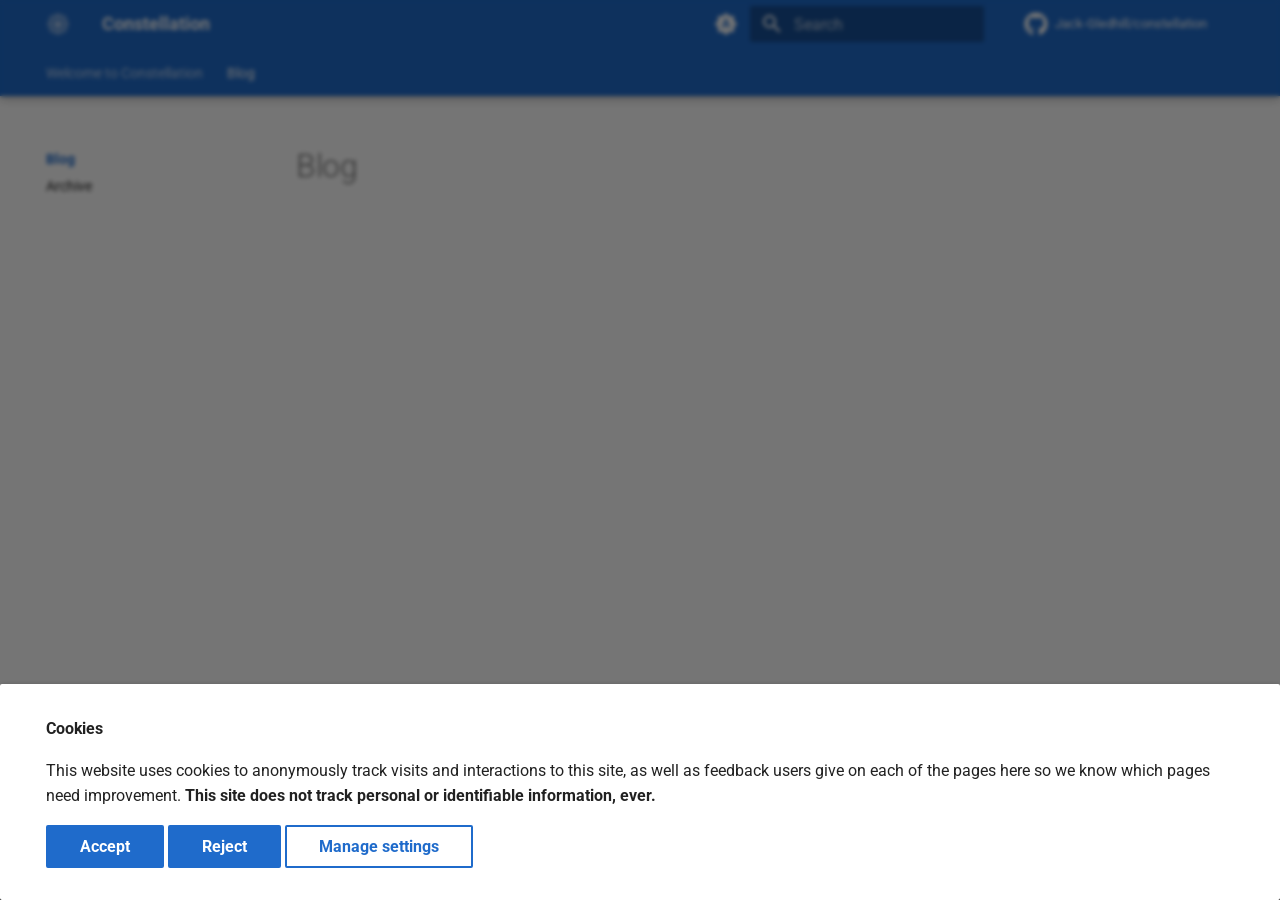
==== blog/index.html @ 88e4e884 "Deployed 8736ff4 with MkDocs version: 1.6.1" ====
<!DOCTYPE html><html lang="en" class="no-js"><head>
    
      <meta charset="utf-8">
      <meta name="viewport" content="width=device-width,initial-scale=1">
      
        <meta name="description" content="Documentation and blog for my home production environment.">
      
      
        <meta name="author" content="Jack Gledhill">
      
      
        <link rel="canonical" href="https://starsystem.dev/blog/">
      
      
        <link rel="prev" href="..">
      
      
      
        
      
      
        <link rel="alternate" type="application/rss+xml" title="RSS feed" href="../feed_rss_created.xml">
        <link rel="alternate" type="application/rss+xml" title="RSS feed of updated content" href="../feed_rss_updated.xml">
      
      <link rel="icon" href="../assets/favicon.png">
      <meta name="generator" content="mkdocs-1.6.1, mkdocs-material-9.7.7">
    
    
      
        <title>Blog - Constellation</title>
      
    
    
      <link rel="stylesheet" href="../assets/stylesheets/main.ec1eaa64.min.css">
      
        
        <link rel="stylesheet" href="../assets/stylesheets/palette.ab4e12ef.min.css">
      
      

  
  
  
  
  <style>:root{--md-annotation-icon:url('data:image/svg+xml;charset=utf-8,%3Csvg%20xmlns%3D%22http%3A//www.w3.org/2000/svg%22%20viewBox%3D%220%200%2024%2024%22%3E%3Cpath%20d%3D%22M13%209h-2V7h2m0%2010h-2v-6h2m-1-9A10%2010%200%200%200%202%2012a10%2010%200%200%200%2010%2010%2010%2010%200%200%200%2010-10A10%2010%200%200%200%2012%202%22/%3E%3C/svg%3E');}</style>


    
    
      
    
    
      
        
        
        
        <link rel="stylesheet" href="../assets/external/fonts.googleapis.com/css.49ea35f2.css">
        <style>:root{--md-text-font:"Roboto";--md-code-font:"Roboto Mono"}</style>
      
    
    
      <link rel="stylesheet" href="../assets/css/theme.css">
    
    <script>__md_scope=new URL("..",location),__md_hash=e=>[...e].reduce(((e,_)=>(e<<5)-e+_.charCodeAt(0)),0),__md_get=(e,_=localStorage,t=__md_scope)=>JSON.parse(_.getItem(t.pathname+"."+e)),__md_set=(e,_,t=localStorage,a=__md_scope)=>{try{t.setItem(a.pathname+"."+e,JSON.stringify(_))}catch(e){}}</script>
    
      
  


  
  

<script id="__analytics">function __md_analytics(){function e(){dataLayer.push(arguments)}window.dataLayer=window.dataLayer||[],e("js",new Date),e("config","G-ZGE895CJE3"),document.addEventListener("DOMContentLoaded",(function(){document.forms.search&&document.forms.search.query.addEventListener("blur",(function(){this.value&&e("event","search",{search_term:this.value})}));document$.subscribe((function(){var t=document.forms.feedback;if(void 0!==t)for(var a of t.querySelectorAll("[type=submit]"))a.addEventListener("click",(function(a){a.preventDefault();var n=document.location.pathname,d=this.getAttribute("data-md-value");e("event","feedback",{page:n,data:d}),t.firstElementChild.disabled=!0;var r=t.querySelector(".md-feedback__note [data-md-value='"+d+"']");r&&(r.hidden=!1)})),t.hidden=!1})),location$.subscribe((function(t){e("config","G-ZGE895CJE3",{page_path:t.pathname})}))}));var t=document.createElement("script");t.async=!0,t.src="https://www.googletagmanager.com/gtag/js?id=G-ZGE895CJE3",document.getElementById("__analytics").insertAdjacentElement("afterEnd",t)}</script>
  
    <script>if("undefined"!=typeof __md_analytics){var consent=__md_get("__consent");consent&&consent.analytics&&__md_analytics()}</script>
  

    
    
  <link href="../assets/stylesheets/glightbox.min.css" rel="stylesheet"><script src="../assets/javascripts/glightbox.min.js"></script><style id="glightbox-style">
            html.glightbox-open { overflow: initial; height: 100%; }
            .gslide-title { margin-top: 0px; user-select: text; }
            .gslide-desc { color: #666; user-select: text; }
            .gslide-image img { background: none; }
            .glightbox-clean .gslide-media { -webkit-box-shadow: none; box-shadow: none; }
            .gscrollbar-fixer { padding-right: 15px; }
            .gdesc-inner { font-size: 0.75rem; }
            body[data-md-color-scheme="slate"] .gdesc-inner { background: var(--md-default-bg-color); }
            body[data-md-color-scheme="slate"] .gslide-title { color: var(--md-default-fg-color); }
            body[data-md-color-scheme="slate"] .gslide-desc { color: var(--md-default-fg-color); }
        </style></head>
  
  
    
    
      
    
    
    
    
    <body dir="ltr" data-md-color-scheme="default" data-md-color-primary="indigo" data-md-color-accent="indigo">
  
    
    <input class="md-toggle" data-md-toggle="drawer" type="checkbox" id="__drawer" autocomplete="off">
    <input class="md-toggle" data-md-toggle="search" type="checkbox" id="__search" autocomplete="off">
    <label class="md-overlay" for="__drawer"></label>
    <div data-md-component="skip">
      
        
        <a href="#blog" class="md-skip">
          Skip to content
        </a>
      
    </div>
    <div data-md-component="announce">
      
    </div>
    
    
      

  

<header class="md-header md-header--shadow md-header--lifted" data-md-component="header">
  <nav class="md-header__inner md-grid" aria-label="Header">
    <a href="https://starsystem.dev" title="Constellation" class="md-header__button md-logo" aria-label="Constellation" data-md-component="logo">
      
  
  <svg xmlns="http://www.w3.org/2000/svg" xmlns:xlink="http://www.w3.org/1999/xlink" width="1000" zoomAndPan="magnify" viewBox="0 0 750 749.999995" height="1000" preserveAspectRatio="xMidYMid meet" version="1.0"><defs><filter x="0%" y="0%" width="100%" height="100%" id="81d60b8262"><feColorMatrix values="0 0 0 0 1 0 0 0 0 1 0 0 0 0 1 0 0 0 1 0" color-interpolation-filters="sRGB"></feColorMatrix></filter><mask id="ddfc9b5a84"><g filter="url(#81d60b8262)"><rect x="-75" width="900" fill="#000000" y="-74.999999" height="899.999994" fill-opacity="0.3"></rect></g></mask><clipPath id="696574be81"><path d="M 21 20.507812 L 729 20.507812 L 729 728 L 21 728 Z M 21 20.507812 " clip-rule="nonzero"></path></clipPath><clipPath id="d9eb469b21"><path d="M 436.523438 38.671875 C 477.253906 64.273438 521.976562 82.882812 568.84375 93.726562 L 569.5 93.878906 C 612.5625 103.84375 646.207031 137.425781 656.25 180.46875 C 667.113281 227.03125 685.492188 271.515625 710.660156 312.171875 L 710.742188 312.304688 C 734.09375 350.027344 734.195312 397.691406 711.003906 435.511719 L 710.398438 436.496094 C 685.398438 477.265625 667.117188 521.789062 656.25 568.359375 C 646.207031 611.402344 612.5625 644.984375 569.5 654.949219 L 568.84375 655.101562 C 521.976562 665.945312 477.253906 684.554688 436.523438 710.15625 C 398.914062 733.796875 351.085938 733.796875 313.476562 710.15625 C 272.746094 684.554688 228.023438 665.945312 181.15625 655.101562 L 180.5 654.949219 C 137.4375 644.984375 103.792969 611.402344 93.75 568.359375 C 82.882812 521.789062 64.601562 477.265625 39.601562 436.496094 L 38.996094 435.511719 C 15.804688 397.691406 15.90625 350.027344 39.257812 312.304688 L 39.339844 312.171875 C 64.507812 271.515625 82.886719 227.03125 93.75 180.46875 C 103.792969 137.425781 137.4375 103.84375 180.5 93.878906 L 181.15625 93.726562 C 228.023438 82.882812 272.746094 64.273438 313.476562 38.671875 C 351.085938 15.03125 398.914062 15.03125 436.523438 38.671875 Z M 436.523438 38.671875 " clip-rule="nonzero"></path></clipPath><clipPath id="cf80fa92c6"><path d="M 0 0.507812 L 708 0.507812 L 708 708 L 0 708 Z M 0 0.507812 " clip-rule="nonzero"></path></clipPath><clipPath id="7ee6812b1a"><path d="M 415.523438 18.671875 C 456.253906 44.273438 500.976562 62.882812 547.84375 73.726562 L 548.5 73.878906 C 591.5625 83.84375 625.207031 117.425781 635.25 160.46875 C 646.113281 207.03125 664.492188 251.515625 689.660156 292.171875 L 689.742188 292.304688 C 713.09375 330.027344 713.195312 377.691406 690.003906 415.511719 L 689.398438 416.496094 C 664.398438 457.265625 646.117188 501.789062 635.25 548.359375 C 625.207031 591.402344 591.5625 624.984375 548.5 634.949219 L 547.84375 635.101562 C 500.976562 645.945312 456.253906 664.554688 415.523438 690.15625 C 377.914062 713.796875 330.085938 713.796875 292.476562 690.15625 C 251.746094 664.554688 207.023438 645.945312 160.15625 635.101562 L 159.5 634.949219 C 116.4375 624.984375 82.792969 591.402344 72.75 548.359375 C 61.882812 501.789062 43.601562 457.265625 18.601562 416.496094 L 17.996094 415.511719 C -5.195312 377.691406 -5.09375 330.027344 18.257812 292.304688 L 18.339844 292.171875 C 43.507812 251.515625 61.886719 207.03125 72.75 160.46875 C 82.792969 117.425781 116.4375 83.84375 159.5 73.878906 L 160.15625 73.726562 C 207.023438 62.882812 251.746094 44.273438 292.476562 18.671875 C 330.085938 -4.96875 377.914062 -4.96875 415.523438 18.671875 Z M 415.523438 18.671875 " clip-rule="nonzero"></path></clipPath><clipPath id="2275a92b81"><rect x="0" width="708" y="0" height="708"></rect></clipPath><clipPath id="bfd4be1afa"><rect x="0" width="750" y="0" height="750"></rect></clipPath><mask id="69aca2062e"><g filter="url(#81d60b8262)"><rect x="-75" width="900" fill="#000000" y="-74.999999" height="899.999994" fill-opacity="0.5"></rect></g></mask><clipPath id="65fd2644c5"><path d="M 0.320312 0.480469 L 235.519531 0.480469 L 235.519531 233.28125 L 0.320312 233.28125 Z M 0.320312 0.480469 " clip-rule="nonzero"></path></clipPath><clipPath id="9aa8c6e4af"><rect x="0" width="236" y="0" height="234"></rect></clipPath><mask id="2b1c20bc20"><g filter="url(#81d60b8262)"><rect x="-75" width="900" fill="#000000" y="-74.999999" height="899.999994" fill-opacity="0.5"></rect></g></mask><clipPath id="ac3a4734d3"><path d="M 0.960938 0.960938 L 236.160156 0.960938 L 236.160156 233.761719 L 0.960938 233.761719 Z M 0.960938 0.960938 " clip-rule="nonzero"></path></clipPath><clipPath id="776acd74a7"><rect x="0" width="237" y="0" height="234"></rect></clipPath><mask id="c16e660445"><g filter="url(#81d60b8262)"><rect x="-75" width="900" fill="#000000" y="-74.999999" height="899.999994" fill-opacity="0.5"></rect></g></mask><clipPath id="79397e9c5b"><path d="M 0.320312 0.71875 L 235.519531 0.71875 L 235.519531 233.519531 L 0.320312 233.519531 Z M 0.320312 0.71875 " clip-rule="nonzero"></path></clipPath><clipPath id="2352d7ce63"><rect x="0" width="236" y="0" height="234"></rect></clipPath><mask id="fb6cefbb58"><g filter="url(#81d60b8262)"><rect x="-75" width="900" fill="#000000" y="-74.999999" height="899.999994" fill-opacity="0.5"></rect></g></mask><clipPath id="f1fc9e099b"><path d="M 0.960938 0.238281 L 236.160156 0.238281 L 236.160156 233.039062 L 0.960938 233.039062 Z M 0.960938 0.238281 " clip-rule="nonzero"></path></clipPath><clipPath id="ad6e2cdb46"><rect x="0" width="237" y="0" height="234"></rect></clipPath><mask id="176fafc991"><g filter="url(#81d60b8262)"><rect x="-75" width="900" fill="#000000" y="-74.999999" height="899.999994" fill-opacity="0.5"></rect></g></mask><clipPath id="ba63ed13dc"><path d="M 0.71875 0.800781 L 61.921875 0.800781 L 61.921875 212.71875 L 0.71875 212.71875 Z M 0.71875 0.800781 " clip-rule="nonzero"></path></clipPath><clipPath id="fd96fab2f6"><rect x="0" width="62" y="0" height="213"></rect></clipPath><mask id="67a87154d9"><g filter="url(#81d60b8262)"><rect x="-75" width="900" fill="#000000" y="-74.999999" height="899.999994" fill-opacity="0.5"></rect></g></mask><clipPath id="de0053d374"><path d="M 0.078125 0.121094 L 213.199219 0.121094 L 213.199219 59.398438 L 0.078125 59.398438 Z M 0.078125 0.121094 " clip-rule="nonzero"></path></clipPath><clipPath id="8d43a7fa7f"><rect x="0" width="214" y="0" height="60"></rect></clipPath><mask id="ddca6d0673"><g filter="url(#81d60b8262)"><rect x="-75" width="900" fill="#000000" y="-74.999999" height="899.999994" fill-opacity="0.5"></rect></g></mask><clipPath id="5dadbb8d5a"><path d="M 0.0390625 0.121094 L 217.71875 0.121094 L 217.71875 59.398438 L 0.0390625 59.398438 Z M 0.0390625 0.121094 " clip-rule="nonzero"></path></clipPath><clipPath id="f82eb71687"><rect x="0" width="218" y="0" height="60"></rect></clipPath><mask id="345435dc31"><g filter="url(#81d60b8262)"><rect x="-75" width="900" fill="#000000" y="-74.999999" height="899.999994" fill-opacity="0.5"></rect></g></mask><clipPath id="bcc95cfa79"><path d="M 0.640625 0.800781 L 57.039062 0.800781 L 57.039062 212.960938 L 0.640625 212.960938 Z M 0.640625 0.800781 " clip-rule="nonzero"></path></clipPath><clipPath id="f2c3db9398"><rect x="0" width="58" y="0" height="213"></rect></clipPath><mask id="e3e27e9219"><g filter="url(#81d60b8262)"><rect x="-75" width="900" fill="#000000" y="-74.999999" height="899.999994" fill-opacity="0.5"></rect></g></mask><clipPath id="97d38d4ba7"><path d="M 0.71875 0.0390625 L 61.921875 0.0390625 L 61.921875 212.199219 L 0.71875 212.199219 Z M 0.71875 0.0390625 " clip-rule="nonzero"></path></clipPath><clipPath id="d4eecbbffa"><rect x="0" width="62" y="0" height="213"></rect></clipPath><mask id="56834789b6"><g filter="url(#81d60b8262)"><rect x="-75" width="900" fill="#000000" y="-74.999999" height="899.999994" fill-opacity="0.5"></rect></g></mask><clipPath id="3e9a04c096"><path d="M 0.078125 0.601562 L 213.199219 0.601562 L 213.199219 59.878906 L 0.078125 59.878906 Z M 0.078125 0.601562 " clip-rule="nonzero"></path></clipPath><clipPath id="1f572222a3"><rect x="0" width="214" y="0" height="60"></rect></clipPath><mask id="7ee0ccd4a6"><g filter="url(#81d60b8262)"><rect x="-75" width="900" fill="#000000" y="-74.999999" height="899.999994" fill-opacity="0.5"></rect></g></mask><clipPath id="54e0ff7782"><path d="M 0.800781 0.601562 L 219.679688 0.601562 L 219.679688 58.199219 L 0.800781 58.199219 Z M 0.800781 0.601562 " clip-rule="nonzero"></path></clipPath><clipPath id="770d76c175"><rect x="0" width="220" y="0" height="59"></rect></clipPath><mask id="0eb728d16f"><g filter="url(#81d60b8262)"><rect x="-75" width="900" fill="#000000" y="-74.999999" height="899.999994" fill-opacity="0.5"></rect></g></mask><clipPath id="6d02184eb8"><path d="M 0.640625 0.921875 L 57.039062 0.921875 L 57.039062 215.960938 L 0.640625 215.960938 Z M 0.640625 0.921875 " clip-rule="nonzero"></path></clipPath><clipPath id="b85d9e31a9"><rect x="0" width="58" y="0" height="216"></rect></clipPath><clipPath id="56629a6e94"><path d="M 336.34375 586 L 413.65625 586 L 413.65625 667.699219 L 336.34375 667.699219 Z M 336.34375 586 " clip-rule="nonzero"></path></clipPath><clipPath id="4aa5836ede"><path d="M 379.53125 588.980469 L 384.914062 601.222656 C 387.839844 607.875 393.011719 613.285156 399.527344 616.511719 L 410.3125 621.851562 C 412.210938 622.789062 413.410156 624.722656 413.410156 626.84375 C 413.410156 628.960938 412.210938 630.894531 410.3125 631.832031 L 399.527344 637.175781 C 393.011719 640.398438 387.839844 645.8125 384.914062 652.464844 L 379.53125 664.703125 C 378.738281 666.5 376.960938 667.660156 375 667.660156 C 373.039062 667.660156 371.261719 666.5 370.46875 664.703125 L 365.085938 652.464844 C 362.160156 645.8125 356.988281 640.398438 350.472656 637.175781 L 339.6875 631.832031 C 337.789062 630.894531 336.589844 628.960938 336.589844 626.84375 C 336.589844 624.722656 337.789062 622.789062 339.6875 621.851562 L 350.472656 616.511719 C 356.988281 613.285156 362.160156 607.875 365.085938 601.222656 L 370.46875 588.980469 C 371.261719 587.183594 373.039062 586.027344 375 586.027344 C 376.960938 586.027344 378.738281 587.183594 379.53125 588.980469 Z M 379.53125 588.980469 " clip-rule="nonzero"></path></clipPath><clipPath id="e857509c53"><path d="M 0.480469 0 L 77.519531 0 L 77.519531 81.679688 L 0.480469 81.679688 Z M 0.480469 0 " clip-rule="nonzero"></path></clipPath><clipPath id="1bf47f6f56"><path d="M 43.53125 2.980469 L 48.914062 15.222656 C 51.839844 21.875 57.011719 27.285156 63.527344 30.511719 L 74.3125 35.851562 C 76.210938 36.789062 77.410156 38.722656 77.410156 40.84375 C 77.410156 42.960938 76.210938 44.894531 74.3125 45.832031 L 63.527344 51.175781 C 57.011719 54.398438 51.839844 59.8125 48.914062 66.464844 L 43.53125 78.703125 C 42.738281 80.5 40.960938 81.660156 39 81.660156 C 37.039062 81.660156 35.261719 80.5 34.46875 78.703125 L 29.085938 66.464844 C 26.160156 59.8125 20.988281 54.398438 14.472656 51.175781 L 3.6875 45.832031 C 1.789062 44.894531 0.589844 42.960938 0.589844 40.84375 C 0.589844 38.722656 1.789062 36.789062 3.6875 35.851562 L 14.472656 30.511719 C 20.988281 27.285156 26.160156 21.875 29.085938 15.222656 L 34.46875 2.980469 C 35.261719 1.183594 37.039062 0.0273438 39 0.0273438 C 40.960938 0.0273438 42.738281 1.183594 43.53125 2.980469 Z M 43.53125 2.980469 " clip-rule="nonzero"></path></clipPath><clipPath id="16cdc9644a"><rect x="0" width="78" y="0" height="82"></rect></clipPath><clipPath id="4d9cd6aebd"><path d="M 81.738281 334 L 159 334 L 159 415.859375 L 81.738281 415.859375 Z M 81.738281 334 " clip-rule="nonzero"></path></clipPath><clipPath id="acf9412693"><path d="M 124.925781 337.140625 L 130.308594 349.378906 C 133.234375 356.03125 138.40625 361.441406 144.921875 364.667969 L 155.707031 370.007812 C 157.605469 370.949219 158.804688 372.882812 158.804688 375 C 158.804688 377.117188 157.605469 379.050781 155.707031 379.992188 L 144.921875 385.332031 C 138.40625 388.558594 133.234375 393.96875 130.308594 400.621094 L 124.925781 412.859375 C 124.132812 414.65625 122.355469 415.816406 120.394531 415.816406 C 118.433594 415.816406 116.65625 414.65625 115.863281 412.859375 L 110.480469 400.621094 C 107.554688 393.96875 102.382812 388.558594 95.867188 385.332031 L 85.082031 379.992188 C 83.183594 379.050781 81.984375 377.117188 81.984375 375 C 81.984375 372.882812 83.183594 370.949219 85.082031 370.007812 L 95.867188 364.667969 C 102.382812 361.441406 107.554688 356.03125 110.480469 349.378906 L 115.863281 337.140625 C 116.65625 335.34375 118.433594 334.183594 120.394531 334.183594 C 122.355469 334.183594 124.132812 335.34375 124.925781 337.140625 Z M 124.925781 337.140625 " clip-rule="nonzero"></path></clipPath><clipPath id="82efa2fa5e"><path d="M 0.839844 0.078125 L 77.878906 0.078125 L 77.878906 81.859375 L 0.839844 81.859375 Z M 0.839844 0.078125 " clip-rule="nonzero"></path></clipPath><clipPath id="6f337797da"><path d="M 43.925781 3.140625 L 49.308594 15.378906 C 52.234375 22.03125 57.40625 27.441406 63.921875 30.667969 L 74.707031 36.007812 C 76.605469 36.949219 77.804688 38.882812 77.804688 41 C 77.804688 43.117188 76.605469 45.050781 74.707031 45.992188 L 63.921875 51.332031 C 57.40625 54.558594 52.234375 59.96875 49.308594 66.621094 L 43.925781 78.859375 C 43.132812 80.65625 41.355469 81.816406 39.394531 81.816406 C 37.433594 81.816406 35.65625 80.65625 34.863281 78.859375 L 29.480469 66.621094 C 26.554688 59.96875 21.382812 54.558594 14.867188 51.332031 L 4.082031 45.992188 C 2.183594 45.050781 0.984375 43.117188 0.984375 41 C 0.984375 38.882812 2.183594 36.949219 4.082031 36.007812 L 14.867188 30.667969 C 21.382812 27.441406 26.554688 22.03125 29.480469 15.378906 L 34.863281 3.140625 C 35.65625 1.34375 37.433594 0.183594 39.394531 0.183594 C 41.355469 0.183594 43.132812 1.34375 43.925781 3.140625 Z M 43.925781 3.140625 " clip-rule="nonzero"></path></clipPath><clipPath id="fe0c50b772"><rect x="0" width="78" y="0" height="82"></rect></clipPath><clipPath id="9316088eac"><path d="M 336.34375 82.09375 L 413.65625 82.09375 L 413.65625 164 L 336.34375 164 Z M 336.34375 82.09375 " clip-rule="nonzero"></path></clipPath><clipPath id="6726442756"><path d="M 379.53125 85.296875 L 384.914062 97.535156 C 387.839844 104.1875 393.011719 109.601562 399.527344 112.824219 L 410.3125 118.167969 C 412.210938 119.105469 413.410156 121.039062 413.410156 123.15625 C 413.410156 125.277344 412.210938 127.210938 410.3125 128.148438 L 399.527344 133.488281 C 393.011719 136.714844 387.839844 142.125 384.914062 148.777344 L 379.53125 161.019531 C 378.738281 162.816406 376.960938 163.972656 375 163.972656 C 373.039062 163.972656 371.261719 162.816406 370.46875 161.019531 L 365.085938 148.777344 C 362.160156 142.125 356.988281 136.714844 350.472656 133.488281 L 339.6875 128.148438 C 337.789062 127.210938 336.589844 125.277344 336.589844 123.15625 C 336.589844 121.039062 337.789062 119.105469 339.6875 118.167969 L 350.472656 112.824219 C 356.988281 109.601562 362.160156 104.1875 365.085938 97.535156 L 370.46875 85.296875 C 371.261719 83.5 373.039062 82.339844 375 82.339844 C 376.960938 82.339844 378.738281 83.5 379.53125 85.296875 Z M 379.53125 85.296875 " clip-rule="nonzero"></path></clipPath><clipPath id="b825e2047e"><path d="M 0.480469 0.320312 L 77.519531 0.320312 L 77.519531 82 L 0.480469 82 Z M 0.480469 0.320312 " clip-rule="nonzero"></path></clipPath><clipPath id="5374942d47"><path d="M 43.53125 3.296875 L 48.914062 15.535156 C 51.839844 22.1875 57.011719 27.601562 63.527344 30.824219 L 74.3125 36.167969 C 76.210938 37.105469 77.410156 39.039062 77.410156 41.15625 C 77.410156 43.277344 76.210938 45.210938 74.3125 46.148438 L 63.527344 51.488281 C 57.011719 54.714844 51.839844 60.125 48.914062 66.777344 L 43.53125 79.019531 C 42.738281 80.816406 40.960938 81.972656 39 81.972656 C 37.039062 81.972656 35.261719 80.816406 34.46875 79.019531 L 29.085938 66.777344 C 26.160156 60.125 20.988281 54.714844 14.472656 51.488281 L 3.6875 46.148438 C 1.789062 45.210938 0.589844 43.277344 0.589844 41.15625 C 0.589844 39.039062 1.789062 37.105469 3.6875 36.167969 L 14.472656 30.824219 C 20.988281 27.601562 26.160156 22.1875 29.085938 15.535156 L 34.46875 3.296875 C 35.261719 1.5 37.039062 0.339844 39 0.339844 C 40.960938 0.339844 42.738281 1.5 43.53125 3.296875 Z M 43.53125 3.296875 " clip-rule="nonzero"></path></clipPath><clipPath id="282f93daea"><rect x="0" width="78" y="0" height="82"></rect></clipPath><clipPath id="55cb233524"><path d="M 591 334 L 668.261719 334 L 668.261719 415.859375 L 591 415.859375 Z M 591 334 " clip-rule="nonzero"></path></clipPath><clipPath id="0371b2f4ec"><path d="M 634.136719 337.140625 L 639.519531 349.378906 C 642.445312 356.03125 647.617188 361.441406 654.132812 364.667969 L 664.917969 370.007812 C 666.816406 370.949219 668.015625 372.882812 668.015625 375 C 668.015625 377.117188 666.816406 379.050781 664.917969 379.992188 L 654.132812 385.332031 C 647.617188 388.558594 642.445312 393.96875 639.519531 400.621094 L 634.136719 412.859375 C 633.34375 414.65625 631.566406 415.816406 629.605469 415.816406 C 627.644531 415.816406 625.867188 414.65625 625.074219 412.859375 L 619.691406 400.621094 C 616.765625 393.96875 611.59375 388.558594 605.078125 385.332031 L 594.292969 379.992188 C 592.394531 379.050781 591.195312 377.117188 591.195312 375 C 591.195312 372.882812 592.394531 370.949219 594.292969 370.007812 L 605.078125 364.667969 C 611.59375 361.441406 616.765625 356.03125 619.691406 349.378906 L 625.074219 337.140625 C 625.867188 335.34375 627.644531 334.183594 629.605469 334.183594 C 631.566406 334.183594 633.34375 335.34375 634.136719 337.140625 Z M 634.136719 337.140625 " clip-rule="nonzero"></path></clipPath><clipPath id="56f8499b06"><path d="M 0.121094 0.078125 L 77.160156 0.078125 L 77.160156 81.859375 L 0.121094 81.859375 Z M 0.121094 0.078125 " clip-rule="nonzero"></path></clipPath><clipPath id="49d4812043"><path d="M 43.136719 3.140625 L 48.519531 15.378906 C 51.445312 22.03125 56.617188 27.441406 63.132812 30.667969 L 73.917969 36.007812 C 75.816406 36.949219 77.015625 38.882812 77.015625 41 C 77.015625 43.117188 75.816406 45.050781 73.917969 45.992188 L 63.132812 51.332031 C 56.617188 54.558594 51.445312 59.96875 48.519531 66.621094 L 43.136719 78.859375 C 42.34375 80.65625 40.566406 81.816406 38.605469 81.816406 C 36.644531 81.816406 34.867188 80.65625 34.074219 78.859375 L 28.691406 66.621094 C 25.765625 59.96875 20.59375 54.558594 14.078125 51.332031 L 3.292969 45.992188 C 1.394531 45.050781 0.195312 43.117188 0.195312 41 C 0.195312 38.882812 1.394531 36.949219 3.292969 36.007812 L 14.078125 30.667969 C 20.59375 27.441406 25.765625 22.03125 28.691406 15.378906 L 34.074219 3.140625 C 34.867188 1.34375 36.644531 0.183594 38.605469 0.183594 C 40.566406 0.183594 42.34375 1.34375 43.136719 3.140625 Z M 43.136719 3.140625 " clip-rule="nonzero"></path></clipPath><clipPath id="83cbacca69"><rect x="0" width="78" y="0" height="82"></rect></clipPath><clipPath id="3cd134f18e"><path d="M 556 144.734375 L 612.382812 144.734375 L 612.382812 198.609375 L 556 198.609375 Z M 556 144.734375 " clip-rule="nonzero"></path></clipPath><clipPath id="767054a503"><path d="M 585.570312 146.007812 L 589.421875 160.367188 C 590.21875 163.328125 592.96875 165.328125 596.027344 165.171875 L 610.839844 164.414062 C 611.472656 164.378906 612.050781 164.777344 612.246094 165.382812 C 612.441406 165.984375 612.203125 166.644531 611.671875 166.988281 L 599.179688 175.042969 C 596.609375 176.699219 595.558594 179.933594 596.660156 182.785156 L 602.039062 196.699219 C 602.269531 197.289062 602.070312 197.964844 601.558594 198.335938 C 601.042969 198.710938 600.34375 198.695312 599.847656 198.296875 L 588.292969 188.957031 C 585.910156 187.035156 582.507812 187.035156 580.128906 188.957031 L 568.574219 198.296875 C 568.078125 198.695312 567.378906 198.710938 566.863281 198.335938 C 566.351562 197.964844 566.152344 197.289062 566.382812 196.699219 L 571.761719 182.785156 C 572.863281 179.933594 571.808594 176.699219 569.242188 175.042969 L 556.75 166.988281 C 556.21875 166.644531 555.980469 165.984375 556.175781 165.382812 C 556.371094 164.777344 556.949219 164.378906 557.582031 164.414062 L 572.394531 165.171875 C 575.453125 165.328125 578.203125 163.328125 578.996094 160.367188 L 582.851562 146.007812 C 583.015625 145.390625 583.574219 144.964844 584.210938 144.964844 C 584.847656 144.964844 585.40625 145.390625 585.570312 146.007812 Z M 585.570312 146.007812 " clip-rule="nonzero"></path></clipPath><clipPath id="5ed16e75ac"><path d="M 0 0.960938 L 56.382812 0.960938 L 56.382812 54.609375 L 0 54.609375 Z M 0 0.960938 " clip-rule="nonzero"></path></clipPath><clipPath id="d385835cd0"><path d="M 29.570312 2.007812 L 33.421875 16.367188 C 34.21875 19.328125 36.96875 21.328125 40.027344 21.171875 L 54.839844 20.414062 C 55.472656 20.378906 56.050781 20.777344 56.246094 21.382812 C 56.441406 21.984375 56.203125 22.644531 55.671875 22.988281 L 43.179688 31.042969 C 40.609375 32.699219 39.558594 35.933594 40.660156 38.785156 L 46.039062 52.699219 C 46.269531 53.289062 46.070312 53.964844 45.558594 54.335938 C 45.042969 54.710938 44.34375 54.695312 43.847656 54.296875 L 32.292969 44.957031 C 29.910156 43.035156 26.507812 43.035156 24.128906 44.957031 L 12.574219 54.296875 C 12.078125 54.695312 11.378906 54.710938 10.863281 54.335938 C 10.351562 53.964844 10.152344 53.289062 10.382812 52.699219 L 15.761719 38.785156 C 16.863281 35.933594 15.808594 32.699219 13.242188 31.042969 L 0.75 22.988281 C 0.21875 22.644531 -0.0195312 21.984375 0.175781 21.382812 C 0.371094 20.777344 0.949219 20.378906 1.582031 20.414062 L 16.394531 21.171875 C 19.453125 21.328125 22.203125 19.328125 22.996094 16.367188 L 26.851562 2.007812 C 27.015625 1.390625 27.574219 0.964844 28.210938 0.964844 C 28.847656 0.964844 29.40625 1.390625 29.570312 2.007812 Z M 29.570312 2.007812 " clip-rule="nonzero"></path></clipPath><clipPath id="c1d27fbaa3"><rect x="0" width="57" y="0" height="55"></rect></clipPath><clipPath id="d17dd91c98"><path d="M 556 552.101562 L 612.382812 552.101562 L 612.382812 605.976562 L 556 605.976562 Z M 556 552.101562 " clip-rule="nonzero"></path></clipPath><clipPath id="d5b7ddad3d"><path d="M 585.570312 553.375 L 589.421875 567.738281 C 590.21875 570.695312 592.96875 572.695312 596.027344 572.539062 L 610.839844 571.78125 C 611.472656 571.75 612.050781 572.148438 612.246094 572.75 C 612.441406 573.355469 612.203125 574.015625 611.671875 574.359375 L 599.179688 582.414062 C 596.609375 584.070312 595.558594 587.304688 596.660156 590.15625 L 602.039062 604.066406 C 602.269531 604.660156 602.070312 605.332031 601.558594 605.707031 C 601.042969 606.082031 600.34375 606.0625 599.847656 605.664062 L 588.292969 596.328125 C 585.910156 594.402344 582.507812 594.402344 580.128906 596.328125 L 568.574219 605.664062 C 568.078125 606.0625 567.378906 606.082031 566.863281 605.707031 C 566.351562 605.332031 566.152344 604.660156 566.382812 604.066406 L 571.761719 590.15625 C 572.863281 587.304688 571.808594 584.070312 569.242188 582.414062 L 556.75 574.359375 C 556.21875 574.015625 555.980469 573.355469 556.175781 572.75 C 556.371094 572.148438 556.949219 571.75 557.582031 571.78125 L 572.394531 572.539062 C 575.453125 572.695312 578.203125 570.695312 578.996094 567.738281 L 582.851562 553.375 C 583.015625 552.761719 583.574219 552.332031 584.210938 552.332031 C 584.847656 552.332031 585.40625 552.761719 585.570312 553.375 Z M 585.570312 553.375 " clip-rule="nonzero"></path></clipPath><clipPath id="00c27a7202"><path d="M 0 0.238281 L 56.382812 0.238281 L 56.382812 53.976562 L 0 53.976562 Z M 0 0.238281 " clip-rule="nonzero"></path></clipPath><clipPath id="252d39818a"><path d="M 29.570312 1.375 L 33.421875 15.738281 C 34.21875 18.695312 36.96875 20.695312 40.027344 20.539062 L 54.839844 19.78125 C 55.472656 19.75 56.050781 20.148438 56.246094 20.75 C 56.441406 21.355469 56.203125 22.015625 55.671875 22.359375 L 43.179688 30.414062 C 40.609375 32.070312 39.558594 35.304688 40.660156 38.15625 L 46.039062 52.066406 C 46.269531 52.660156 46.070312 53.332031 45.558594 53.707031 C 45.042969 54.082031 44.34375 54.0625 43.847656 53.664062 L 32.292969 44.328125 C 29.910156 42.402344 26.507812 42.402344 24.128906 44.328125 L 12.574219 53.664062 C 12.078125 54.0625 11.378906 54.082031 10.863281 53.707031 C 10.351562 53.332031 10.152344 52.660156 10.382812 52.066406 L 15.761719 38.15625 C 16.863281 35.304688 15.808594 32.070312 13.242188 30.414062 L 0.75 22.359375 C 0.21875 22.015625 -0.0195312 21.355469 0.175781 20.75 C 0.371094 20.148438 0.949219 19.75 1.582031 19.78125 L 16.394531 20.539062 C 19.453125 20.695312 22.203125 18.695312 22.996094 15.738281 L 26.851562 1.375 C 27.015625 0.761719 27.574219 0.332031 28.210938 0.332031 C 28.847656 0.332031 29.40625 0.761719 29.570312 1.375 Z M 29.570312 1.375 " clip-rule="nonzero"></path></clipPath><clipPath id="96450171ae"><rect x="0" width="57" y="0" height="54"></rect></clipPath><clipPath id="0779722241"><path d="M 142.042969 552.101562 L 198.527344 552.101562 L 198.527344 605.976562 L 142.042969 605.976562 Z M 142.042969 552.101562 " clip-rule="nonzero"></path></clipPath><clipPath id="211689df2d"><path d="M 171.714844 553.375 L 175.570312 567.738281 C 176.363281 570.695312 179.113281 572.695312 182.171875 572.539062 L 196.984375 571.78125 C 197.617188 571.75 198.195312 572.148438 198.390625 572.75 C 198.585938 573.355469 198.347656 574.015625 197.816406 574.359375 L 185.324219 582.414062 C 182.757812 584.070312 181.703125 587.304688 182.804688 590.15625 L 188.183594 604.066406 C 188.414062 604.660156 188.214844 605.332031 187.703125 605.707031 C 187.1875 606.082031 186.488281 606.0625 185.992188 605.664062 L 174.4375 596.328125 C 172.058594 594.402344 168.65625 594.402344 166.273438 596.328125 L 154.71875 605.664062 C 154.222656 606.0625 153.523438 606.082031 153.007812 605.707031 C 152.496094 605.332031 152.296875 604.660156 152.527344 604.066406 L 157.90625 590.15625 C 159.007812 587.304688 157.957031 584.070312 155.386719 582.414062 L 142.894531 574.359375 C 142.363281 574.015625 142.125 573.355469 142.320312 572.75 C 142.515625 572.148438 143.09375 571.75 143.726562 571.78125 L 158.539062 572.539062 C 161.597656 572.695312 164.347656 570.695312 165.140625 567.738281 L 168.996094 553.375 C 169.160156 552.761719 169.71875 552.332031 170.355469 552.332031 C 170.992188 552.332031 171.550781 552.761719 171.714844 553.375 Z M 171.714844 553.375 " clip-rule="nonzero"></path></clipPath><clipPath id="97dd1baf26"><path d="M 0.078125 0.238281 L 56.527344 0.238281 L 56.527344 53.976562 L 0.078125 53.976562 Z M 0.078125 0.238281 " clip-rule="nonzero"></path></clipPath><clipPath id="185830fa5b"><path d="M 29.714844 1.375 L 33.570312 15.738281 C 34.363281 18.695312 37.113281 20.695312 40.171875 20.539062 L 54.984375 19.78125 C 55.617188 19.75 56.195312 20.148438 56.390625 20.75 C 56.585938 21.355469 56.347656 22.015625 55.816406 22.359375 L 43.324219 30.414062 C 40.757812 32.070312 39.703125 35.304688 40.804688 38.15625 L 46.183594 52.066406 C 46.414062 52.660156 46.214844 53.332031 45.703125 53.707031 C 45.1875 54.082031 44.488281 54.0625 43.992188 53.664062 L 32.4375 44.328125 C 30.058594 42.402344 26.65625 42.402344 24.273438 44.328125 L 12.71875 53.664062 C 12.222656 54.0625 11.523438 54.082031 11.007812 53.707031 C 10.496094 53.332031 10.296875 52.660156 10.527344 52.066406 L 15.90625 38.15625 C 17.007812 35.304688 15.957031 32.070312 13.386719 30.414062 L 0.894531 22.359375 C 0.363281 22.015625 0.125 21.355469 0.320312 20.75 C 0.515625 20.148438 1.09375 19.75 1.726562 19.78125 L 16.539062 20.539062 C 19.597656 20.695312 22.347656 18.695312 23.140625 15.738281 L 26.996094 1.375 C 27.160156 0.761719 27.71875 0.332031 28.355469 0.332031 C 28.992188 0.332031 29.550781 0.761719 29.714844 1.375 Z M 29.714844 1.375 " clip-rule="nonzero"></path></clipPath><clipPath id="8f07db7dae"><rect x="0" width="57" y="0" height="54"></rect></clipPath><clipPath id="eabb777477"><path d="M 142.042969 144.734375 L 198.527344 144.734375 L 198.527344 198.609375 L 142.042969 198.609375 Z M 142.042969 144.734375 " clip-rule="nonzero"></path></clipPath><clipPath id="c44878c39b"><path d="M 171.714844 146.007812 L 175.570312 160.367188 C 176.363281 163.328125 179.113281 165.328125 182.171875 165.171875 L 196.984375 164.414062 C 197.617188 164.378906 198.195312 164.777344 198.390625 165.382812 C 198.585938 165.984375 198.347656 166.644531 197.816406 166.988281 L 185.324219 175.042969 C 182.757812 176.699219 181.703125 179.933594 182.804688 182.785156 L 188.183594 196.699219 C 188.414062 197.289062 188.214844 197.964844 187.703125 198.335938 C 187.1875 198.710938 186.488281 198.695312 185.992188 198.296875 L 174.4375 188.957031 C 172.058594 187.035156 168.65625 187.035156 166.273438 188.957031 L 154.71875 198.296875 C 154.222656 198.695312 153.523438 198.710938 153.007812 198.335938 C 152.496094 197.964844 152.296875 197.289062 152.527344 196.699219 L 157.90625 182.785156 C 159.007812 179.933594 157.957031 176.699219 155.386719 175.042969 L 142.894531 166.988281 C 142.363281 166.644531 142.125 165.984375 142.320312 165.382812 C 142.515625 164.777344 143.09375 164.378906 143.726562 164.414062 L 158.539062 165.171875 C 161.597656 165.328125 164.347656 163.328125 165.140625 160.367188 L 168.996094 146.007812 C 169.160156 145.390625 169.71875 144.964844 170.355469 144.964844 C 170.992188 144.964844 171.550781 145.390625 171.714844 146.007812 Z M 171.714844 146.007812 " clip-rule="nonzero"></path></clipPath><clipPath id="e067b36943"><path d="M 0.078125 0.960938 L 56.527344 0.960938 L 56.527344 54.609375 L 0.078125 54.609375 Z M 0.078125 0.960938 " clip-rule="nonzero"></path></clipPath><clipPath id="c2e44c0a20"><path d="M 29.714844 2.007812 L 33.570312 16.367188 C 34.363281 19.328125 37.113281 21.328125 40.171875 21.171875 L 54.984375 20.414062 C 55.617188 20.378906 56.195312 20.777344 56.390625 21.382812 C 56.585938 21.984375 56.347656 22.644531 55.816406 22.988281 L 43.324219 31.042969 C 40.757812 32.699219 39.703125 35.933594 40.804688 38.785156 L 46.183594 52.699219 C 46.414062 53.289062 46.214844 53.964844 45.703125 54.335938 C 45.1875 54.710938 44.488281 54.695312 43.992188 54.296875 L 32.4375 44.957031 C 30.058594 43.035156 26.65625 43.035156 24.273438 44.957031 L 12.71875 54.296875 C 12.222656 54.695312 11.523438 54.710938 11.007812 54.335938 C 10.496094 53.964844 10.296875 53.289062 10.527344 52.699219 L 15.90625 38.785156 C 17.007812 35.933594 15.957031 32.699219 13.386719 31.042969 L 0.894531 22.988281 C 0.363281 22.644531 0.125 21.984375 0.320312 21.382812 C 0.515625 20.777344 1.09375 20.378906 1.726562 20.414062 L 16.539062 21.171875 C 19.597656 21.328125 22.347656 19.328125 23.140625 16.367188 L 26.996094 2.007812 C 27.160156 1.390625 27.71875 0.964844 28.355469 0.964844 C 28.992188 0.964844 29.550781 1.390625 29.714844 2.007812 Z M 29.714844 2.007812 " clip-rule="nonzero"></path></clipPath><clipPath id="db6105a185"><rect x="0" width="57" y="0" height="55"></rect></clipPath><clipPath id="57370f0782"><path d="M 270.039062 275.3125 L 480 275.3125 L 480 476.363281 L 270.039062 476.363281 Z M 270.039062 275.3125 " clip-rule="nonzero"></path></clipPath><clipPath id="92b5754a5e"><path d="M 378.46875 278.476562 L 398.089844 338.984375 C 400.15625 345.367188 406.101562 349.6875 412.808594 349.6875 L 476.25 349.6875 C 477.835938 349.6875 479.242188 350.707031 479.730469 352.214844 C 480.222656 353.722656 479.6875 355.375 478.40625 356.308594 L 427.066406 393.691406 C 421.640625 397.640625 419.371094 404.632812 421.441406 411.015625 L 441.058594 471.523438 C 441.546875 473.03125 441.011719 474.679688 439.730469 475.609375 C 438.449219 476.539062 436.714844 476.535156 435.433594 475.605469 L 384.09375 438.222656 C 378.675781 434.277344 371.324219 434.277344 365.90625 438.222656 L 314.566406 475.605469 C 313.285156 476.535156 311.550781 476.539062 310.269531 475.609375 C 308.988281 474.679688 308.453125 473.03125 308.941406 471.523438 L 328.558594 411.015625 C 330.628906 404.632812 328.359375 397.640625 322.933594 393.691406 L 271.59375 356.308594 C 270.3125 355.375 269.777344 353.722656 270.269531 352.214844 C 270.757812 350.707031 272.164062 349.6875 273.75 349.6875 L 337.191406 349.6875 C 343.898438 349.6875 349.84375 345.367188 351.910156 338.984375 L 371.53125 278.476562 C 372.019531 276.972656 373.417969 275.953125 375 275.953125 C 376.582031 275.953125 377.980469 276.972656 378.46875 278.476562 Z M 378.46875 278.476562 " clip-rule="nonzero"></path></clipPath><clipPath id="d607689e67"><path d="M 0.0390625 0.761719 L 210 0.761719 L 210 201.363281 L 0.0390625 201.363281 Z M 0.0390625 0.761719 " clip-rule="nonzero"></path></clipPath><clipPath id="9f3c342324"><path d="M 108.46875 3.476562 L 128.089844 63.984375 C 130.15625 70.367188 136.101562 74.6875 142.808594 74.6875 L 206.25 74.6875 C 207.835938 74.6875 209.242188 75.707031 209.730469 77.214844 C 210.222656 78.722656 209.6875 80.375 208.40625 81.308594 L 157.066406 118.691406 C 151.640625 122.640625 149.371094 129.632812 151.441406 136.015625 L 171.058594 196.523438 C 171.546875 198.03125 171.011719 199.679688 169.730469 200.609375 C 168.449219 201.539062 166.714844 201.535156 165.433594 200.605469 L 114.09375 163.222656 C 108.675781 159.277344 101.324219 159.277344 95.90625 163.222656 L 44.566406 200.605469 C 43.285156 201.535156 41.550781 201.539062 40.269531 200.609375 C 38.988281 199.679688 38.453125 198.03125 38.941406 196.523438 L 58.558594 136.015625 C 60.628906 129.632812 58.359375 122.640625 52.933594 118.691406 L 1.59375 81.308594 C 0.3125 80.375 -0.222656 78.722656 0.269531 77.214844 C 0.757812 75.707031 2.164062 74.6875 3.75 74.6875 L 67.191406 74.6875 C 73.898438 74.6875 79.84375 70.367188 81.910156 63.984375 L 101.53125 3.476562 C 102.019531 1.972656 103.417969 0.953125 105 0.953125 C 106.582031 0.953125 107.980469 1.972656 108.46875 3.476562 Z M 108.46875 3.476562 " clip-rule="nonzero"></path></clipPath><clipPath id="381306fcaa"><rect x="0" width="210" y="0" height="202"></rect></clipPath></defs><g mask="url(#ddfc9b5a84)"><g transform="matrix(1, 0, 0, 1, 0, -0.000000000000042435)"><g clip-path="url(#bfd4be1afa)"><g clip-path="url(#696574be81)"><g clip-path="url(#d9eb469b21)"><g transform="matrix(1, 0, 0, 1, 21, 20)"><g clip-path="url(#2275a92b81)"><g clip-path="url(#cf80fa92c6)"><g clip-path="url(#7ee6812b1a)"><rect x="-294" width="1296" fill="#ffffff" y="-292.999998" height="1295.999991" fill-opacity="1"></rect></g></g></g></g></g></g></g></g></g><g mask="url(#69aca2062e)"><g transform="matrix(1, 0, 0, 1, 130, 132)"><g clip-path="url(#9aa8c6e4af)"><g clip-path="url(#65fd2644c5)"><path stroke-linecap="butt" transform="matrix(0.533216, -0.527429, 0.527429, 0.533216, 3.595738, 223.609572)" fill="none" stroke-linejoin="miter" d="M 0.00158967 6.001062 L 416.103307 5.999497 " stroke="#ffffff" stroke-width="12" stroke-opacity="1" stroke-miterlimit="4"></path></g></g></g></g><g mask="url(#2b1c20bc20)"><g transform="matrix(1, 0, 0, 1, 384, 132)"><g clip-path="url(#776acd74a7)"><g clip-path="url(#ac3a4734d3)"><path stroke-linecap="butt" transform="matrix(0.533216, 0.527429, -0.527429, 0.533216, 10.530101, 4.149755)" fill="none" stroke-linejoin="miter" d="M 0.000268021 5.997125 L 416.101986 5.99869 " stroke="#ffffff" stroke-width="12" stroke-opacity="1" stroke-miterlimit="4"></path></g></g></g></g><g mask="url(#c16e660445)"><g transform="matrix(1, 0, 0, 1, 130, 384)"><g clip-path="url(#2352d7ce63)"><g clip-path="url(#79397e9c5b)"><path stroke-linecap="butt" transform="matrix(0.533216, 0.527429, -0.527429, 0.533216, 9.924874, 3.991847)" fill="none" stroke-linejoin="miter" d="M 0.00159302 5.998923 L 416.103311 6.000489 " stroke="#ffffff" stroke-width="12" stroke-opacity="1" stroke-miterlimit="4"></path></g></g></g></g><g mask="url(#fb6cefbb58)"><g transform="matrix(1, 0, 0, 1, 384, 384)"><g clip-path="url(#ad6e2cdb46)"><g clip-path="url(#f1fc9e099b)"><path stroke-linecap="butt" transform="matrix(0.533216, -0.527429, 0.527429, 0.533216, 4.20098, 223.45165)" fill="none" stroke-linejoin="miter" d="M 0.00023671 6.002861 L 416.101954 6.001295 " stroke="#ffffff" stroke-width="12" stroke-opacity="1" stroke-miterlimit="4"></path></g></g></g></g><g mask="url(#176fafc991)"><g transform="matrix(1, 0, 0, 1, 114, 370)"><g clip-path="url(#fd96fab2f6)"><g clip-path="url(#ba63ed13dc)"><path stroke-linecap="butt" transform="matrix(0.181131, 0.727799, -0.727799, 0.181131, 10.757238, 5.287316)" fill="none" stroke-linejoin="miter" d="M 0.00121741 6.000054 L 275.827551 5.99985 " stroke="#ffffff" stroke-width="12" stroke-opacity="1" stroke-miterlimit="4"></path></g></g></g></g><g mask="url(#67a87154d9)"><g transform="matrix(1, 0, 0, 1, 166, 573)"><g clip-path="url(#8d43a7fa7f)"><g clip-path="url(#de0053d374)"><path stroke-linecap="butt" transform="matrix(0.729533, 0.174017, -0.174017, 0.729533, 6.631435, 1.307746)" fill="none" stroke-linejoin="miter" d="M -0.00222698 5.998683 L 276.743342 6.001069 " stroke="#ffffff" stroke-width="12" stroke-opacity="1" stroke-miterlimit="4"></path></g></g></g></g><g mask="url(#ddca6d0673)"><g transform="matrix(1, 0, 0, 1, 371, 573)"><g clip-path="url(#f82eb71687)"><g clip-path="url(#5dadbb8d5a)"><path stroke-linecap="butt" transform="matrix(0.730363, -0.170501, 0.170501, 0.730363, 4.584662, 49.458856)" fill="none" stroke-linejoin="miter" d="M 0.00258003 5.998976 L 282.449684 6.000527 " stroke="#ffffff" stroke-width="12" stroke-opacity="1" stroke-miterlimit="4"></path></g></g></g></g><g mask="url(#345435dc31)"><g transform="matrix(1, 0, 0, 1, 578, 370)"><g clip-path="url(#f2c3db9398)"><g clip-path="url(#bcc95cfa79)"><path stroke-linecap="butt" transform="matrix(-0.16542, 0.73153, -0.73153, -0.16542, 55.987745, 7.366457)" fill="none" stroke-linejoin="miter" d="M 0.00165138 6.000868 L 274.421152 6.000886 " stroke="#ffffff" stroke-width="12" stroke-opacity="1" stroke-miterlimit="4"></path></g></g></g></g><g mask="url(#e3e27e9219)"><g transform="matrix(1, 0, 0, 1, 114, 167)"><g clip-path="url(#d4eecbbffa)"><g clip-path="url(#97d38d4ba7)"><path stroke-linecap="butt" transform="matrix(0.181194, -0.727783, 0.727783, 0.181194, 2.024103, 205.475372)" fill="none" stroke-linejoin="miter" d="M -0.0000126813 5.999757 L 275.730305 6.000205 " stroke="#ffffff" stroke-width="12" stroke-opacity="1" stroke-miterlimit="4"></path></g></g></g></g><g mask="url(#56834789b6)"><g transform="matrix(1, 0, 0, 1, 166, 117)"><g clip-path="url(#1f572222a3)"><g clip-path="url(#3e9a04c096)"><path stroke-linecap="butt" transform="matrix(0.729533, -0.174017, 0.174017, 0.729533, 4.543241, 49.937897)" fill="none" stroke-linejoin="miter" d="M -0.00222924 6.001268 L 276.743339 5.998883 " stroke="#ffffff" stroke-width="12" stroke-opacity="1" stroke-miterlimit="4"></path></g></g></g></g><g mask="url(#7ee0ccd4a6)"><g transform="matrix(1, 0, 0, 1, 370, 117)"><g clip-path="url(#770d76c175)"><g clip-path="url(#54e0ff7782)"><path stroke-linecap="butt" transform="matrix(-0.731786, -0.164285, 0.164285, -0.731786, 213.220482, 57.154684)" fill="none" stroke-linejoin="miter" d="M -0.0015754 5.998092 L 283.696122 6.000979 " stroke="#ffffff" stroke-width="12" stroke-opacity="1" stroke-miterlimit="4"></path></g></g></g></g><g mask="url(#0eb728d16f)"><g transform="matrix(1, 0, 0, 1, 578, 163)"><g clip-path="url(#b85d9e31a9)"><g clip-path="url(#6d02184eb8)"><path stroke-linecap="butt" transform="matrix(-0.163058, -0.73206, 0.73206, -0.163058, 47.21011, 211.543702)" fill="none" stroke-linejoin="miter" d="M -0.00110441 5.998513 L 278.397543 5.999229 " stroke="#ffffff" stroke-width="12" stroke-opacity="1" stroke-miterlimit="4"></path></g></g></g></g><g clip-path="url(#56629a6e94)"><g clip-path="url(#4aa5836ede)"><g transform="matrix(1, 0, 0, 1, 336, 586)"><g clip-path="url(#16cdc9644a)"><g clip-path="url(#e857509c53)"><g clip-path="url(#1bf47f6f56)"><rect x="-501" width="1080" fill="#ffffff" height="1079.999992" y="-750.999999" fill-opacity="1"></rect></g></g></g></g></g></g><g clip-path="url(#4d9cd6aebd)"><g clip-path="url(#acf9412693)"><g transform="matrix(1, 0, 0, 1, 81, 334)"><g clip-path="url(#fe0c50b772)"><g clip-path="url(#82efa2fa5e)"><g clip-path="url(#6f337797da)"><rect x="-246" width="1080" fill="#ffffff" height="1079.999992" y="-498.999999" fill-opacity="1"></rect></g></g></g></g></g></g><g clip-path="url(#9316088eac)"><g clip-path="url(#6726442756)"><g transform="matrix(1, 0, 0, 1, 336, 82)"><g clip-path="url(#282f93daea)"><g clip-path="url(#b825e2047e)"><g clip-path="url(#5374942d47)"><rect x="-501" width="1080" fill="#ffffff" height="1079.999992" y="-246.999999" fill-opacity="1"></rect></g></g></g></g></g></g><g clip-path="url(#55cb233524)"><g clip-path="url(#0371b2f4ec)"><g transform="matrix(1, 0, 0, 1, 591, 334)"><g clip-path="url(#83cbacca69)"><g clip-path="url(#56f8499b06)"><g clip-path="url(#49d4812043)"><rect x="-756" width="1080" fill="#ffffff" height="1079.999992" y="-498.999999" fill-opacity="1"></rect></g></g></g></g></g></g><g clip-path="url(#3cd134f18e)"><g clip-path="url(#767054a503)"><g transform="matrix(1, 0, 0, 1, 556, 144)"><g clip-path="url(#c1d27fbaa3)"><g clip-path="url(#5ed16e75ac)"><g clip-path="url(#d385835cd0)"><rect x="-721" width="1080" fill="#ffffff" height="1079.999992" y="-308.999999" fill-opacity="1"></rect></g></g></g></g></g></g><g clip-path="url(#d17dd91c98)"><g clip-path="url(#d5b7ddad3d)"><g transform="matrix(1, 0, 0, 1, 556, 552)"><g clip-path="url(#96450171ae)"><g clip-path="url(#00c27a7202)"><g clip-path="url(#252d39818a)"><rect x="-721" width="1080" fill="#ffffff" height="1079.999992" y="-716.999999" fill-opacity="1"></rect></g></g></g></g></g></g><g clip-path="url(#0779722241)"><g clip-path="url(#211689df2d)"><g transform="matrix(1, 0, 0, 1, 142, 552)"><g clip-path="url(#8f07db7dae)"><g clip-path="url(#97dd1baf26)"><g clip-path="url(#185830fa5b)"><rect x="-307" width="1080" fill="#ffffff" height="1079.999992" y="-716.999999" fill-opacity="1"></rect></g></g></g></g></g></g><g clip-path="url(#eabb777477)"><g clip-path="url(#c44878c39b)"><g transform="matrix(1, 0, 0, 1, 142, 144)"><g clip-path="url(#db6105a185)"><g clip-path="url(#e067b36943)"><g clip-path="url(#c2e44c0a20)"><rect x="-307" width="1080" fill="#ffffff" height="1079.999992" y="-308.999999" fill-opacity="1"></rect></g></g></g></g></g></g><g clip-path="url(#57370f0782)"><g clip-path="url(#92b5754a5e)"><g transform="matrix(1, 0, 0, 1, 270, 275)"><g clip-path="url(#381306fcaa)"><g clip-path="url(#d607689e67)"><g clip-path="url(#9f3c342324)"><rect x="-435" width="1080" fill="#ffffff" height="1079.999992" y="-439.999999" fill-opacity="1"></rect></g></g></g></g></g></g></svg>

    </a>
    <label class="md-header__button md-icon" for="__drawer">
      
      <svg xmlns="http://www.w3.org/2000/svg" viewBox="0 0 24 24"><path d="M3 6h18v2H3zm0 5h18v2H3zm0 5h18v2H3z"></path></svg>
    </label>
    <div class="md-header__title" data-md-component="header-title">
      <div class="md-header__ellipsis">
        <div class="md-header__topic">
          <span class="md-ellipsis">
            Constellation
          </span>
        </div>
        <div class="md-header__topic" data-md-component="header-topic">
          <span class="md-ellipsis">
            
              Blog
            
          </span>
        </div>
      </div>
    </div>
    
      
        <form class="md-header__option" data-md-component="palette">
  
    
    
    
    <input class="md-option" data-md-color-media="(prefers-color-scheme)" data-md-color-scheme="default" data-md-color-primary="indigo" data-md-color-accent="indigo" aria-label="Switch to light mode" type="radio" name="__palette" id="__palette_0">
    
      <label class="md-header__button md-icon" title="Switch to light mode" for="__palette_1" hidden="">
        <svg xmlns="http://www.w3.org/2000/svg" viewBox="0 0 24 24"><path d="m14.3 16-.7-2h-3.2l-.7 2H7.8L11 7h2l3.2 9zM20 8.69V4h-4.69L12 .69 8.69 4H4v4.69L.69 12 4 15.31V20h4.69L12 23.31 15.31 20H20v-4.69L23.31 12zm-9.15 3.96h2.3L12 9z"></path></svg>
      </label>
    
  
    
    
    
    <input class="md-option" data-md-color-media="(prefers-color-scheme: light)" data-md-color-scheme="default" data-md-color-primary="custom" data-md-color-accent="custom" aria-label="Switch to dark mode" type="radio" name="__palette" id="__palette_1">
    
      <label class="md-header__button md-icon" title="Switch to dark mode" for="__palette_2" hidden="">
        <svg xmlns="http://www.w3.org/2000/svg" viewBox="0 0 24 24"><path d="M12 8a4 4 0 0 0-4 4 4 4 0 0 0 4 4 4 4 0 0 0 4-4 4 4 0 0 0-4-4m0 10a6 6 0 0 1-6-6 6 6 0 0 1 6-6 6 6 0 0 1 6 6 6 6 0 0 1-6 6m8-9.31V4h-4.69L12 .69 8.69 4H4v4.69L.69 12 4 15.31V20h4.69L12 23.31 15.31 20H20v-4.69L23.31 12z"></path></svg>
      </label>
    
  
    
    
    
    <input class="md-option" data-md-color-media="(prefers-color-scheme: dark)" data-md-color-scheme="slate" data-md-color-primary="custom" data-md-color-accent="custom" aria-label="Switch to light mode" type="radio" name="__palette" id="__palette_2">
    
      <label class="md-header__button md-icon" title="Switch to light mode" for="__palette_0" hidden="">
        <svg xmlns="http://www.w3.org/2000/svg" viewBox="0 0 24 24"><path d="M12 18c-.89 0-1.74-.2-2.5-.55C11.56 16.5 13 14.42 13 12s-1.44-4.5-3.5-5.45C10.26 6.2 11.11 6 12 6a6 6 0 0 1 6 6 6 6 0 0 1-6 6m8-9.31V4h-4.69L12 .69 8.69 4H4v4.69L.69 12 4 15.31V20h4.69L12 23.31 15.31 20H20v-4.69L23.31 12z"></path></svg>
      </label>
    
  
</form>
      
    
    
      <script>var palette=__md_get("__palette");if(palette&&palette.color){if("(prefers-color-scheme)"===palette.color.media){var media=matchMedia("(prefers-color-scheme: light)"),input=document.querySelector(media.matches?"[data-md-color-media='(prefers-color-scheme: light)']":"[data-md-color-media='(prefers-color-scheme: dark)']");palette.color.media=input.getAttribute("data-md-color-media"),palette.color.scheme=input.getAttribute("data-md-color-scheme"),palette.color.primary=input.getAttribute("data-md-color-primary"),palette.color.accent=input.getAttribute("data-md-color-accent")}for(var[key,value]of Object.entries(palette.color))document.body.setAttribute("data-md-color-"+key,value)}</script>
    
    
    
      
      
        <label class="md-header__button md-icon" for="__search">
          
          <svg xmlns="http://www.w3.org/2000/svg" viewBox="0 0 24 24"><path d="M9.5 3A6.5 6.5 0 0 1 16 9.5c0 1.61-.59 3.09-1.56 4.23l.27.27h.79l5 5-1.5 1.5-5-5v-.79l-.27-.27A6.52 6.52 0 0 1 9.5 16 6.5 6.5 0 0 1 3 9.5 6.5 6.5 0 0 1 9.5 3m0 2C7 5 5 7 5 9.5S7 14 9.5 14 14 12 14 9.5 12 5 9.5 5"></path></svg>
        </label>
        <div class="md-search" data-md-component="search" role="dialog">
  <label class="md-search__overlay" for="__search"></label>
  <div class="md-search__inner" role="search">
    <form class="md-search__form" name="search">
      <input type="text" class="md-search__input" name="query" aria-label="Search" placeholder="Search" autocapitalize="off" autocorrect="off" autocomplete="off" spellcheck="false" data-md-component="search-query" required="">
      <label class="md-search__icon md-icon" for="__search">
        
        <svg xmlns="http://www.w3.org/2000/svg" viewBox="0 0 24 24"><path d="M9.5 3A6.5 6.5 0 0 1 16 9.5c0 1.61-.59 3.09-1.56 4.23l.27.27h.79l5 5-1.5 1.5-5-5v-.79l-.27-.27A6.52 6.52 0 0 1 9.5 16 6.5 6.5 0 0 1 3 9.5 6.5 6.5 0 0 1 9.5 3m0 2C7 5 5 7 5 9.5S7 14 9.5 14 14 12 14 9.5 12 5 9.5 5"></path></svg>
        
        <svg xmlns="http://www.w3.org/2000/svg" viewBox="0 0 24 24"><path d="M20 11v2H8l5.5 5.5-1.42 1.42L4.16 12l7.92-7.92L13.5 5.5 8 11z"></path></svg>
      </label>
      <nav class="md-search__options" aria-label="Search">
        
          <a href="javascript:void(0)" class="md-search__icon md-icon" title="Share" aria-label="Share" data-clipboard="" data-clipboard-text="" data-md-component="search-share" tabindex="-1">
            
            <svg xmlns="http://www.w3.org/2000/svg" viewBox="0 0 24 24"><path d="M18 16.08c-.76 0-1.44.3-1.96.77L8.91 12.7c.05-.23.09-.46.09-.7s-.04-.47-.09-.7l7.05-4.11c.54.5 1.25.81 2.04.81a3 3 0 0 0 3-3 3 3 0 0 0-3-3 3 3 0 0 0-3 3c0 .24.04.47.09.7L8.04 9.81C7.5 9.31 6.79 9 6 9a3 3 0 0 0-3 3 3 3 0 0 0 3 3c.79 0 1.5-.31 2.04-.81l7.12 4.15c-.05.21-.08.43-.08.66 0 1.61 1.31 2.91 2.92 2.91s2.92-1.3 2.92-2.91A2.92 2.92 0 0 0 18 16.08"></path></svg>
          </a>
        
        <button type="reset" class="md-search__icon md-icon" title="Clear" aria-label="Clear" tabindex="-1">
          
          <svg xmlns="http://www.w3.org/2000/svg" viewBox="0 0 24 24"><path d="M19 6.41 17.59 5 12 10.59 6.41 5 5 6.41 10.59 12 5 17.59 6.41 19 12 13.41 17.59 19 19 17.59 13.41 12z"></path></svg>
        </button>
      </nav>
      
        <div class="md-search__suggest" data-md-component="search-suggest"></div>
      
    </form>
    <div class="md-search__output">
      <div class="md-search__scrollwrap" tabindex="0" data-md-scrollfix="">
        <div class="md-search-result" data-md-component="search-result">
          <div class="md-search-result__meta">
            Initializing search
          </div>
          <ol class="md-search-result__list" role="presentation"></ol>
        </div>
      </div>
    </div>
  </div>
</div>
      
    
    
      <div class="md-header__source">
        <a href="https://github.com/Jack-Gledhill/constellation" title="Go to repository" class="md-source" data-md-component="source">
  <div class="md-source__icon md-icon">
    
    <svg xmlns="http://www.w3.org/2000/svg" viewBox="0 0 512 512"><!--! Font Awesome Free 7.1.0 by @fontawesome - https://fontawesome.com License - https://fontawesome.com/license/free (Icons: CC BY 4.0, Fonts: SIL OFL 1.1, Code: MIT License) Copyright 2025 Fonticons, Inc.--><path d="M173.9 397.4c0 2-2.3 3.6-5.2 3.6-3.3.3-5.6-1.3-5.6-3.6 0-2 2.3-3.6 5.2-3.6 3-.3 5.6 1.3 5.6 3.6m-31.1-4.5c-.7 2 1.3 4.3 4.3 4.9 2.6 1 5.6 0 6.2-2s-1.3-4.3-4.3-5.2c-2.6-.7-5.5.3-6.2 2.3m44.2-1.7c-2.9.7-4.9 2.6-4.6 4.9.3 2 2.9 3.3 5.9 2.6 2.9-.7 4.9-2.6 4.6-4.6-.3-1.9-3-3.2-5.9-2.9M252.8 8C114.1 8 8 113.3 8 252c0 110.9 69.8 205.8 169.5 239.2 12.8 2.3 17.3-5.6 17.3-12.1 0-6.2-.3-40.4-.3-61.4 0 0-70 15-84.7-29.8 0 0-11.4-29.1-27.8-36.6 0 0-22.9-15.7 1.6-15.4 0 0 24.9 2 38.6 25.8 21.9 38.6 58.6 27.5 72.9 20.9 2.3-16 8.8-27.1 16-33.7-55.9-6.2-112.3-14.3-112.3-110.5 0-27.5 7.6-41.3 23.6-58.9-2.6-6.5-11.1-33.3 2.6-67.9 20.9-6.5 69 27 69 27 20-5.6 41.5-8.5 62.8-8.5s42.8 2.9 62.8 8.5c0 0 48.1-33.6 69-27 13.7 34.7 5.2 61.4 2.6 67.9 16 17.7 25.8 31.5 25.8 58.9 0 96.5-58.9 104.2-114.8 110.5 9.2 7.9 17 22.9 17 46.4 0 33.7-.3 75.4-.3 83.6 0 6.5 4.6 14.4 17.3 12.1C436.2 457.8 504 362.9 504 252 504 113.3 391.5 8 252.8 8M105.2 352.9c-1.3 1-1 3.3.7 5.2 1.6 1.6 3.9 2.3 5.2 1 1.3-1 1-3.3-.7-5.2-1.6-1.6-3.9-2.3-5.2-1m-10.8-8.1c-.7 1.3.3 2.9 2.3 3.9 1.6 1 3.6.7 4.3-.7.7-1.3-.3-2.9-2.3-3.9-2-.6-3.6-.3-4.3.7m32.4 35.6c-1.6 1.3-1 4.3 1.3 6.2 2.3 2.3 5.2 2.6 6.5 1 1.3-1.3.7-4.3-1.3-6.2-2.2-2.3-5.2-2.6-6.5-1m-11.4-14.7c-1.6 1-1.6 3.6 0 5.9s4.3 3.3 5.6 2.3c1.6-1.3 1.6-3.9 0-6.2-1.4-2.3-4-3.3-5.6-2"></path></svg>
  </div>
  <div class="md-source__repository">
    Jack-Gledhill/constellation
  </div>
</a>
      </div>
    
  </nav>
  
    
      
<nav class="md-tabs" aria-label="Tabs" data-md-component="tabs">
  <div class="md-grid">
    <ul class="md-tabs__list">
      
        
  
  
  
  
    <li class="md-tabs__item">
      <a href=".." class="md-tabs__link">
        
  
  
    
  
  Welcome to Constellation

      </a>
    </li>
  

      
        
  
  
  
    
  
  
    
    
      <li class="md-tabs__item md-tabs__item--active">
        <a href="./" class="md-tabs__link">
          
  
  
    
  
  Blog

        </a>
      </li>
    
  

      
    </ul>
  </div>
</nav>
    
  
</header>
    
    <div class="md-container" data-md-component="container">
      
      
        
      
      <main class="md-main" data-md-component="main">
        <div class="md-main__inner md-grid">
          
            
              
              <div class="md-sidebar md-sidebar--primary" data-md-component="sidebar" data-md-type="navigation">
                <div class="md-sidebar__scrollwrap">
                  <div class="md-sidebar__inner">
                    


  


<nav class="md-nav md-nav--primary md-nav--lifted" aria-label="Navigation" data-md-level="0">
  <label class="md-nav__title" for="__drawer">
    <a href="https://starsystem.dev" title="Constellation" class="md-nav__button md-logo" aria-label="Constellation" data-md-component="logo">
      
  
  <svg xmlns="http://www.w3.org/2000/svg" xmlns:xlink="http://www.w3.org/1999/xlink" width="1000" zoomAndPan="magnify" viewBox="0 0 750 749.999995" height="1000" preserveAspectRatio="xMidYMid meet" version="1.0"><defs><filter x="0%" y="0%" width="100%" height="100%" id="81d60b8262"><feColorMatrix values="0 0 0 0 1 0 0 0 0 1 0 0 0 0 1 0 0 0 1 0" color-interpolation-filters="sRGB"></feColorMatrix></filter><mask id="ddfc9b5a84"><g filter="url(#81d60b8262)"><rect x="-75" width="900" fill="#000000" y="-74.999999" height="899.999994" fill-opacity="0.3"></rect></g></mask><clipPath id="696574be81"><path d="M 21 20.507812 L 729 20.507812 L 729 728 L 21 728 Z M 21 20.507812 " clip-rule="nonzero"></path></clipPath><clipPath id="d9eb469b21"><path d="M 436.523438 38.671875 C 477.253906 64.273438 521.976562 82.882812 568.84375 93.726562 L 569.5 93.878906 C 612.5625 103.84375 646.207031 137.425781 656.25 180.46875 C 667.113281 227.03125 685.492188 271.515625 710.660156 312.171875 L 710.742188 312.304688 C 734.09375 350.027344 734.195312 397.691406 711.003906 435.511719 L 710.398438 436.496094 C 685.398438 477.265625 667.117188 521.789062 656.25 568.359375 C 646.207031 611.402344 612.5625 644.984375 569.5 654.949219 L 568.84375 655.101562 C 521.976562 665.945312 477.253906 684.554688 436.523438 710.15625 C 398.914062 733.796875 351.085938 733.796875 313.476562 710.15625 C 272.746094 684.554688 228.023438 665.945312 181.15625 655.101562 L 180.5 654.949219 C 137.4375 644.984375 103.792969 611.402344 93.75 568.359375 C 82.882812 521.789062 64.601562 477.265625 39.601562 436.496094 L 38.996094 435.511719 C 15.804688 397.691406 15.90625 350.027344 39.257812 312.304688 L 39.339844 312.171875 C 64.507812 271.515625 82.886719 227.03125 93.75 180.46875 C 103.792969 137.425781 137.4375 103.84375 180.5 93.878906 L 181.15625 93.726562 C 228.023438 82.882812 272.746094 64.273438 313.476562 38.671875 C 351.085938 15.03125 398.914062 15.03125 436.523438 38.671875 Z M 436.523438 38.671875 " clip-rule="nonzero"></path></clipPath><clipPath id="cf80fa92c6"><path d="M 0 0.507812 L 708 0.507812 L 708 708 L 0 708 Z M 0 0.507812 " clip-rule="nonzero"></path></clipPath><clipPath id="7ee6812b1a"><path d="M 415.523438 18.671875 C 456.253906 44.273438 500.976562 62.882812 547.84375 73.726562 L 548.5 73.878906 C 591.5625 83.84375 625.207031 117.425781 635.25 160.46875 C 646.113281 207.03125 664.492188 251.515625 689.660156 292.171875 L 689.742188 292.304688 C 713.09375 330.027344 713.195312 377.691406 690.003906 415.511719 L 689.398438 416.496094 C 664.398438 457.265625 646.117188 501.789062 635.25 548.359375 C 625.207031 591.402344 591.5625 624.984375 548.5 634.949219 L 547.84375 635.101562 C 500.976562 645.945312 456.253906 664.554688 415.523438 690.15625 C 377.914062 713.796875 330.085938 713.796875 292.476562 690.15625 C 251.746094 664.554688 207.023438 645.945312 160.15625 635.101562 L 159.5 634.949219 C 116.4375 624.984375 82.792969 591.402344 72.75 548.359375 C 61.882812 501.789062 43.601562 457.265625 18.601562 416.496094 L 17.996094 415.511719 C -5.195312 377.691406 -5.09375 330.027344 18.257812 292.304688 L 18.339844 292.171875 C 43.507812 251.515625 61.886719 207.03125 72.75 160.46875 C 82.792969 117.425781 116.4375 83.84375 159.5 73.878906 L 160.15625 73.726562 C 207.023438 62.882812 251.746094 44.273438 292.476562 18.671875 C 330.085938 -4.96875 377.914062 -4.96875 415.523438 18.671875 Z M 415.523438 18.671875 " clip-rule="nonzero"></path></clipPath><clipPath id="2275a92b81"><rect x="0" width="708" y="0" height="708"></rect></clipPath><clipPath id="bfd4be1afa"><rect x="0" width="750" y="0" height="750"></rect></clipPath><mask id="69aca2062e"><g filter="url(#81d60b8262)"><rect x="-75" width="900" fill="#000000" y="-74.999999" height="899.999994" fill-opacity="0.5"></rect></g></mask><clipPath id="65fd2644c5"><path d="M 0.320312 0.480469 L 235.519531 0.480469 L 235.519531 233.28125 L 0.320312 233.28125 Z M 0.320312 0.480469 " clip-rule="nonzero"></path></clipPath><clipPath id="9aa8c6e4af"><rect x="0" width="236" y="0" height="234"></rect></clipPath><mask id="2b1c20bc20"><g filter="url(#81d60b8262)"><rect x="-75" width="900" fill="#000000" y="-74.999999" height="899.999994" fill-opacity="0.5"></rect></g></mask><clipPath id="ac3a4734d3"><path d="M 0.960938 0.960938 L 236.160156 0.960938 L 236.160156 233.761719 L 0.960938 233.761719 Z M 0.960938 0.960938 " clip-rule="nonzero"></path></clipPath><clipPath id="776acd74a7"><rect x="0" width="237" y="0" height="234"></rect></clipPath><mask id="c16e660445"><g filter="url(#81d60b8262)"><rect x="-75" width="900" fill="#000000" y="-74.999999" height="899.999994" fill-opacity="0.5"></rect></g></mask><clipPath id="79397e9c5b"><path d="M 0.320312 0.71875 L 235.519531 0.71875 L 235.519531 233.519531 L 0.320312 233.519531 Z M 0.320312 0.71875 " clip-rule="nonzero"></path></clipPath><clipPath id="2352d7ce63"><rect x="0" width="236" y="0" height="234"></rect></clipPath><mask id="fb6cefbb58"><g filter="url(#81d60b8262)"><rect x="-75" width="900" fill="#000000" y="-74.999999" height="899.999994" fill-opacity="0.5"></rect></g></mask><clipPath id="f1fc9e099b"><path d="M 0.960938 0.238281 L 236.160156 0.238281 L 236.160156 233.039062 L 0.960938 233.039062 Z M 0.960938 0.238281 " clip-rule="nonzero"></path></clipPath><clipPath id="ad6e2cdb46"><rect x="0" width="237" y="0" height="234"></rect></clipPath><mask id="176fafc991"><g filter="url(#81d60b8262)"><rect x="-75" width="900" fill="#000000" y="-74.999999" height="899.999994" fill-opacity="0.5"></rect></g></mask><clipPath id="ba63ed13dc"><path d="M 0.71875 0.800781 L 61.921875 0.800781 L 61.921875 212.71875 L 0.71875 212.71875 Z M 0.71875 0.800781 " clip-rule="nonzero"></path></clipPath><clipPath id="fd96fab2f6"><rect x="0" width="62" y="0" height="213"></rect></clipPath><mask id="67a87154d9"><g filter="url(#81d60b8262)"><rect x="-75" width="900" fill="#000000" y="-74.999999" height="899.999994" fill-opacity="0.5"></rect></g></mask><clipPath id="de0053d374"><path d="M 0.078125 0.121094 L 213.199219 0.121094 L 213.199219 59.398438 L 0.078125 59.398438 Z M 0.078125 0.121094 " clip-rule="nonzero"></path></clipPath><clipPath id="8d43a7fa7f"><rect x="0" width="214" y="0" height="60"></rect></clipPath><mask id="ddca6d0673"><g filter="url(#81d60b8262)"><rect x="-75" width="900" fill="#000000" y="-74.999999" height="899.999994" fill-opacity="0.5"></rect></g></mask><clipPath id="5dadbb8d5a"><path d="M 0.0390625 0.121094 L 217.71875 0.121094 L 217.71875 59.398438 L 0.0390625 59.398438 Z M 0.0390625 0.121094 " clip-rule="nonzero"></path></clipPath><clipPath id="f82eb71687"><rect x="0" width="218" y="0" height="60"></rect></clipPath><mask id="345435dc31"><g filter="url(#81d60b8262)"><rect x="-75" width="900" fill="#000000" y="-74.999999" height="899.999994" fill-opacity="0.5"></rect></g></mask><clipPath id="bcc95cfa79"><path d="M 0.640625 0.800781 L 57.039062 0.800781 L 57.039062 212.960938 L 0.640625 212.960938 Z M 0.640625 0.800781 " clip-rule="nonzero"></path></clipPath><clipPath id="f2c3db9398"><rect x="0" width="58" y="0" height="213"></rect></clipPath><mask id="e3e27e9219"><g filter="url(#81d60b8262)"><rect x="-75" width="900" fill="#000000" y="-74.999999" height="899.999994" fill-opacity="0.5"></rect></g></mask><clipPath id="97d38d4ba7"><path d="M 0.71875 0.0390625 L 61.921875 0.0390625 L 61.921875 212.199219 L 0.71875 212.199219 Z M 0.71875 0.0390625 " clip-rule="nonzero"></path></clipPath><clipPath id="d4eecbbffa"><rect x="0" width="62" y="0" height="213"></rect></clipPath><mask id="56834789b6"><g filter="url(#81d60b8262)"><rect x="-75" width="900" fill="#000000" y="-74.999999" height="899.999994" fill-opacity="0.5"></rect></g></mask><clipPath id="3e9a04c096"><path d="M 0.078125 0.601562 L 213.199219 0.601562 L 213.199219 59.878906 L 0.078125 59.878906 Z M 0.078125 0.601562 " clip-rule="nonzero"></path></clipPath><clipPath id="1f572222a3"><rect x="0" width="214" y="0" height="60"></rect></clipPath><mask id="7ee0ccd4a6"><g filter="url(#81d60b8262)"><rect x="-75" width="900" fill="#000000" y="-74.999999" height="899.999994" fill-opacity="0.5"></rect></g></mask><clipPath id="54e0ff7782"><path d="M 0.800781 0.601562 L 219.679688 0.601562 L 219.679688 58.199219 L 0.800781 58.199219 Z M 0.800781 0.601562 " clip-rule="nonzero"></path></clipPath><clipPath id="770d76c175"><rect x="0" width="220" y="0" height="59"></rect></clipPath><mask id="0eb728d16f"><g filter="url(#81d60b8262)"><rect x="-75" width="900" fill="#000000" y="-74.999999" height="899.999994" fill-opacity="0.5"></rect></g></mask><clipPath id="6d02184eb8"><path d="M 0.640625 0.921875 L 57.039062 0.921875 L 57.039062 215.960938 L 0.640625 215.960938 Z M 0.640625 0.921875 " clip-rule="nonzero"></path></clipPath><clipPath id="b85d9e31a9"><rect x="0" width="58" y="0" height="216"></rect></clipPath><clipPath id="56629a6e94"><path d="M 336.34375 586 L 413.65625 586 L 413.65625 667.699219 L 336.34375 667.699219 Z M 336.34375 586 " clip-rule="nonzero"></path></clipPath><clipPath id="4aa5836ede"><path d="M 379.53125 588.980469 L 384.914062 601.222656 C 387.839844 607.875 393.011719 613.285156 399.527344 616.511719 L 410.3125 621.851562 C 412.210938 622.789062 413.410156 624.722656 413.410156 626.84375 C 413.410156 628.960938 412.210938 630.894531 410.3125 631.832031 L 399.527344 637.175781 C 393.011719 640.398438 387.839844 645.8125 384.914062 652.464844 L 379.53125 664.703125 C 378.738281 666.5 376.960938 667.660156 375 667.660156 C 373.039062 667.660156 371.261719 666.5 370.46875 664.703125 L 365.085938 652.464844 C 362.160156 645.8125 356.988281 640.398438 350.472656 637.175781 L 339.6875 631.832031 C 337.789062 630.894531 336.589844 628.960938 336.589844 626.84375 C 336.589844 624.722656 337.789062 622.789062 339.6875 621.851562 L 350.472656 616.511719 C 356.988281 613.285156 362.160156 607.875 365.085938 601.222656 L 370.46875 588.980469 C 371.261719 587.183594 373.039062 586.027344 375 586.027344 C 376.960938 586.027344 378.738281 587.183594 379.53125 588.980469 Z M 379.53125 588.980469 " clip-rule="nonzero"></path></clipPath><clipPath id="e857509c53"><path d="M 0.480469 0 L 77.519531 0 L 77.519531 81.679688 L 0.480469 81.679688 Z M 0.480469 0 " clip-rule="nonzero"></path></clipPath><clipPath id="1bf47f6f56"><path d="M 43.53125 2.980469 L 48.914062 15.222656 C 51.839844 21.875 57.011719 27.285156 63.527344 30.511719 L 74.3125 35.851562 C 76.210938 36.789062 77.410156 38.722656 77.410156 40.84375 C 77.410156 42.960938 76.210938 44.894531 74.3125 45.832031 L 63.527344 51.175781 C 57.011719 54.398438 51.839844 59.8125 48.914062 66.464844 L 43.53125 78.703125 C 42.738281 80.5 40.960938 81.660156 39 81.660156 C 37.039062 81.660156 35.261719 80.5 34.46875 78.703125 L 29.085938 66.464844 C 26.160156 59.8125 20.988281 54.398438 14.472656 51.175781 L 3.6875 45.832031 C 1.789062 44.894531 0.589844 42.960938 0.589844 40.84375 C 0.589844 38.722656 1.789062 36.789062 3.6875 35.851562 L 14.472656 30.511719 C 20.988281 27.285156 26.160156 21.875 29.085938 15.222656 L 34.46875 2.980469 C 35.261719 1.183594 37.039062 0.0273438 39 0.0273438 C 40.960938 0.0273438 42.738281 1.183594 43.53125 2.980469 Z M 43.53125 2.980469 " clip-rule="nonzero"></path></clipPath><clipPath id="16cdc9644a"><rect x="0" width="78" y="0" height="82"></rect></clipPath><clipPath id="4d9cd6aebd"><path d="M 81.738281 334 L 159 334 L 159 415.859375 L 81.738281 415.859375 Z M 81.738281 334 " clip-rule="nonzero"></path></clipPath><clipPath id="acf9412693"><path d="M 124.925781 337.140625 L 130.308594 349.378906 C 133.234375 356.03125 138.40625 361.441406 144.921875 364.667969 L 155.707031 370.007812 C 157.605469 370.949219 158.804688 372.882812 158.804688 375 C 158.804688 377.117188 157.605469 379.050781 155.707031 379.992188 L 144.921875 385.332031 C 138.40625 388.558594 133.234375 393.96875 130.308594 400.621094 L 124.925781 412.859375 C 124.132812 414.65625 122.355469 415.816406 120.394531 415.816406 C 118.433594 415.816406 116.65625 414.65625 115.863281 412.859375 L 110.480469 400.621094 C 107.554688 393.96875 102.382812 388.558594 95.867188 385.332031 L 85.082031 379.992188 C 83.183594 379.050781 81.984375 377.117188 81.984375 375 C 81.984375 372.882812 83.183594 370.949219 85.082031 370.007812 L 95.867188 364.667969 C 102.382812 361.441406 107.554688 356.03125 110.480469 349.378906 L 115.863281 337.140625 C 116.65625 335.34375 118.433594 334.183594 120.394531 334.183594 C 122.355469 334.183594 124.132812 335.34375 124.925781 337.140625 Z M 124.925781 337.140625 " clip-rule="nonzero"></path></clipPath><clipPath id="82efa2fa5e"><path d="M 0.839844 0.078125 L 77.878906 0.078125 L 77.878906 81.859375 L 0.839844 81.859375 Z M 0.839844 0.078125 " clip-rule="nonzero"></path></clipPath><clipPath id="6f337797da"><path d="M 43.925781 3.140625 L 49.308594 15.378906 C 52.234375 22.03125 57.40625 27.441406 63.921875 30.667969 L 74.707031 36.007812 C 76.605469 36.949219 77.804688 38.882812 77.804688 41 C 77.804688 43.117188 76.605469 45.050781 74.707031 45.992188 L 63.921875 51.332031 C 57.40625 54.558594 52.234375 59.96875 49.308594 66.621094 L 43.925781 78.859375 C 43.132812 80.65625 41.355469 81.816406 39.394531 81.816406 C 37.433594 81.816406 35.65625 80.65625 34.863281 78.859375 L 29.480469 66.621094 C 26.554688 59.96875 21.382812 54.558594 14.867188 51.332031 L 4.082031 45.992188 C 2.183594 45.050781 0.984375 43.117188 0.984375 41 C 0.984375 38.882812 2.183594 36.949219 4.082031 36.007812 L 14.867188 30.667969 C 21.382812 27.441406 26.554688 22.03125 29.480469 15.378906 L 34.863281 3.140625 C 35.65625 1.34375 37.433594 0.183594 39.394531 0.183594 C 41.355469 0.183594 43.132812 1.34375 43.925781 3.140625 Z M 43.925781 3.140625 " clip-rule="nonzero"></path></clipPath><clipPath id="fe0c50b772"><rect x="0" width="78" y="0" height="82"></rect></clipPath><clipPath id="9316088eac"><path d="M 336.34375 82.09375 L 413.65625 82.09375 L 413.65625 164 L 336.34375 164 Z M 336.34375 82.09375 " clip-rule="nonzero"></path></clipPath><clipPath id="6726442756"><path d="M 379.53125 85.296875 L 384.914062 97.535156 C 387.839844 104.1875 393.011719 109.601562 399.527344 112.824219 L 410.3125 118.167969 C 412.210938 119.105469 413.410156 121.039062 413.410156 123.15625 C 413.410156 125.277344 412.210938 127.210938 410.3125 128.148438 L 399.527344 133.488281 C 393.011719 136.714844 387.839844 142.125 384.914062 148.777344 L 379.53125 161.019531 C 378.738281 162.816406 376.960938 163.972656 375 163.972656 C 373.039062 163.972656 371.261719 162.816406 370.46875 161.019531 L 365.085938 148.777344 C 362.160156 142.125 356.988281 136.714844 350.472656 133.488281 L 339.6875 128.148438 C 337.789062 127.210938 336.589844 125.277344 336.589844 123.15625 C 336.589844 121.039062 337.789062 119.105469 339.6875 118.167969 L 350.472656 112.824219 C 356.988281 109.601562 362.160156 104.1875 365.085938 97.535156 L 370.46875 85.296875 C 371.261719 83.5 373.039062 82.339844 375 82.339844 C 376.960938 82.339844 378.738281 83.5 379.53125 85.296875 Z M 379.53125 85.296875 " clip-rule="nonzero"></path></clipPath><clipPath id="b825e2047e"><path d="M 0.480469 0.320312 L 77.519531 0.320312 L 77.519531 82 L 0.480469 82 Z M 0.480469 0.320312 " clip-rule="nonzero"></path></clipPath><clipPath id="5374942d47"><path d="M 43.53125 3.296875 L 48.914062 15.535156 C 51.839844 22.1875 57.011719 27.601562 63.527344 30.824219 L 74.3125 36.167969 C 76.210938 37.105469 77.410156 39.039062 77.410156 41.15625 C 77.410156 43.277344 76.210938 45.210938 74.3125 46.148438 L 63.527344 51.488281 C 57.011719 54.714844 51.839844 60.125 48.914062 66.777344 L 43.53125 79.019531 C 42.738281 80.816406 40.960938 81.972656 39 81.972656 C 37.039062 81.972656 35.261719 80.816406 34.46875 79.019531 L 29.085938 66.777344 C 26.160156 60.125 20.988281 54.714844 14.472656 51.488281 L 3.6875 46.148438 C 1.789062 45.210938 0.589844 43.277344 0.589844 41.15625 C 0.589844 39.039062 1.789062 37.105469 3.6875 36.167969 L 14.472656 30.824219 C 20.988281 27.601562 26.160156 22.1875 29.085938 15.535156 L 34.46875 3.296875 C 35.261719 1.5 37.039062 0.339844 39 0.339844 C 40.960938 0.339844 42.738281 1.5 43.53125 3.296875 Z M 43.53125 3.296875 " clip-rule="nonzero"></path></clipPath><clipPath id="282f93daea"><rect x="0" width="78" y="0" height="82"></rect></clipPath><clipPath id="55cb233524"><path d="M 591 334 L 668.261719 334 L 668.261719 415.859375 L 591 415.859375 Z M 591 334 " clip-rule="nonzero"></path></clipPath><clipPath id="0371b2f4ec"><path d="M 634.136719 337.140625 L 639.519531 349.378906 C 642.445312 356.03125 647.617188 361.441406 654.132812 364.667969 L 664.917969 370.007812 C 666.816406 370.949219 668.015625 372.882812 668.015625 375 C 668.015625 377.117188 666.816406 379.050781 664.917969 379.992188 L 654.132812 385.332031 C 647.617188 388.558594 642.445312 393.96875 639.519531 400.621094 L 634.136719 412.859375 C 633.34375 414.65625 631.566406 415.816406 629.605469 415.816406 C 627.644531 415.816406 625.867188 414.65625 625.074219 412.859375 L 619.691406 400.621094 C 616.765625 393.96875 611.59375 388.558594 605.078125 385.332031 L 594.292969 379.992188 C 592.394531 379.050781 591.195312 377.117188 591.195312 375 C 591.195312 372.882812 592.394531 370.949219 594.292969 370.007812 L 605.078125 364.667969 C 611.59375 361.441406 616.765625 356.03125 619.691406 349.378906 L 625.074219 337.140625 C 625.867188 335.34375 627.644531 334.183594 629.605469 334.183594 C 631.566406 334.183594 633.34375 335.34375 634.136719 337.140625 Z M 634.136719 337.140625 " clip-rule="nonzero"></path></clipPath><clipPath id="56f8499b06"><path d="M 0.121094 0.078125 L 77.160156 0.078125 L 77.160156 81.859375 L 0.121094 81.859375 Z M 0.121094 0.078125 " clip-rule="nonzero"></path></clipPath><clipPath id="49d4812043"><path d="M 43.136719 3.140625 L 48.519531 15.378906 C 51.445312 22.03125 56.617188 27.441406 63.132812 30.667969 L 73.917969 36.007812 C 75.816406 36.949219 77.015625 38.882812 77.015625 41 C 77.015625 43.117188 75.816406 45.050781 73.917969 45.992188 L 63.132812 51.332031 C 56.617188 54.558594 51.445312 59.96875 48.519531 66.621094 L 43.136719 78.859375 C 42.34375 80.65625 40.566406 81.816406 38.605469 81.816406 C 36.644531 81.816406 34.867188 80.65625 34.074219 78.859375 L 28.691406 66.621094 C 25.765625 59.96875 20.59375 54.558594 14.078125 51.332031 L 3.292969 45.992188 C 1.394531 45.050781 0.195312 43.117188 0.195312 41 C 0.195312 38.882812 1.394531 36.949219 3.292969 36.007812 L 14.078125 30.667969 C 20.59375 27.441406 25.765625 22.03125 28.691406 15.378906 L 34.074219 3.140625 C 34.867188 1.34375 36.644531 0.183594 38.605469 0.183594 C 40.566406 0.183594 42.34375 1.34375 43.136719 3.140625 Z M 43.136719 3.140625 " clip-rule="nonzero"></path></clipPath><clipPath id="83cbacca69"><rect x="0" width="78" y="0" height="82"></rect></clipPath><clipPath id="3cd134f18e"><path d="M 556 144.734375 L 612.382812 144.734375 L 612.382812 198.609375 L 556 198.609375 Z M 556 144.734375 " clip-rule="nonzero"></path></clipPath><clipPath id="767054a503"><path d="M 585.570312 146.007812 L 589.421875 160.367188 C 590.21875 163.328125 592.96875 165.328125 596.027344 165.171875 L 610.839844 164.414062 C 611.472656 164.378906 612.050781 164.777344 612.246094 165.382812 C 612.441406 165.984375 612.203125 166.644531 611.671875 166.988281 L 599.179688 175.042969 C 596.609375 176.699219 595.558594 179.933594 596.660156 182.785156 L 602.039062 196.699219 C 602.269531 197.289062 602.070312 197.964844 601.558594 198.335938 C 601.042969 198.710938 600.34375 198.695312 599.847656 198.296875 L 588.292969 188.957031 C 585.910156 187.035156 582.507812 187.035156 580.128906 188.957031 L 568.574219 198.296875 C 568.078125 198.695312 567.378906 198.710938 566.863281 198.335938 C 566.351562 197.964844 566.152344 197.289062 566.382812 196.699219 L 571.761719 182.785156 C 572.863281 179.933594 571.808594 176.699219 569.242188 175.042969 L 556.75 166.988281 C 556.21875 166.644531 555.980469 165.984375 556.175781 165.382812 C 556.371094 164.777344 556.949219 164.378906 557.582031 164.414062 L 572.394531 165.171875 C 575.453125 165.328125 578.203125 163.328125 578.996094 160.367188 L 582.851562 146.007812 C 583.015625 145.390625 583.574219 144.964844 584.210938 144.964844 C 584.847656 144.964844 585.40625 145.390625 585.570312 146.007812 Z M 585.570312 146.007812 " clip-rule="nonzero"></path></clipPath><clipPath id="5ed16e75ac"><path d="M 0 0.960938 L 56.382812 0.960938 L 56.382812 54.609375 L 0 54.609375 Z M 0 0.960938 " clip-rule="nonzero"></path></clipPath><clipPath id="d385835cd0"><path d="M 29.570312 2.007812 L 33.421875 16.367188 C 34.21875 19.328125 36.96875 21.328125 40.027344 21.171875 L 54.839844 20.414062 C 55.472656 20.378906 56.050781 20.777344 56.246094 21.382812 C 56.441406 21.984375 56.203125 22.644531 55.671875 22.988281 L 43.179688 31.042969 C 40.609375 32.699219 39.558594 35.933594 40.660156 38.785156 L 46.039062 52.699219 C 46.269531 53.289062 46.070312 53.964844 45.558594 54.335938 C 45.042969 54.710938 44.34375 54.695312 43.847656 54.296875 L 32.292969 44.957031 C 29.910156 43.035156 26.507812 43.035156 24.128906 44.957031 L 12.574219 54.296875 C 12.078125 54.695312 11.378906 54.710938 10.863281 54.335938 C 10.351562 53.964844 10.152344 53.289062 10.382812 52.699219 L 15.761719 38.785156 C 16.863281 35.933594 15.808594 32.699219 13.242188 31.042969 L 0.75 22.988281 C 0.21875 22.644531 -0.0195312 21.984375 0.175781 21.382812 C 0.371094 20.777344 0.949219 20.378906 1.582031 20.414062 L 16.394531 21.171875 C 19.453125 21.328125 22.203125 19.328125 22.996094 16.367188 L 26.851562 2.007812 C 27.015625 1.390625 27.574219 0.964844 28.210938 0.964844 C 28.847656 0.964844 29.40625 1.390625 29.570312 2.007812 Z M 29.570312 2.007812 " clip-rule="nonzero"></path></clipPath><clipPath id="c1d27fbaa3"><rect x="0" width="57" y="0" height="55"></rect></clipPath><clipPath id="d17dd91c98"><path d="M 556 552.101562 L 612.382812 552.101562 L 612.382812 605.976562 L 556 605.976562 Z M 556 552.101562 " clip-rule="nonzero"></path></clipPath><clipPath id="d5b7ddad3d"><path d="M 585.570312 553.375 L 589.421875 567.738281 C 590.21875 570.695312 592.96875 572.695312 596.027344 572.539062 L 610.839844 571.78125 C 611.472656 571.75 612.050781 572.148438 612.246094 572.75 C 612.441406 573.355469 612.203125 574.015625 611.671875 574.359375 L 599.179688 582.414062 C 596.609375 584.070312 595.558594 587.304688 596.660156 590.15625 L 602.039062 604.066406 C 602.269531 604.660156 602.070312 605.332031 601.558594 605.707031 C 601.042969 606.082031 600.34375 606.0625 599.847656 605.664062 L 588.292969 596.328125 C 585.910156 594.402344 582.507812 594.402344 580.128906 596.328125 L 568.574219 605.664062 C 568.078125 606.0625 567.378906 606.082031 566.863281 605.707031 C 566.351562 605.332031 566.152344 604.660156 566.382812 604.066406 L 571.761719 590.15625 C 572.863281 587.304688 571.808594 584.070312 569.242188 582.414062 L 556.75 574.359375 C 556.21875 574.015625 555.980469 573.355469 556.175781 572.75 C 556.371094 572.148438 556.949219 571.75 557.582031 571.78125 L 572.394531 572.539062 C 575.453125 572.695312 578.203125 570.695312 578.996094 567.738281 L 582.851562 553.375 C 583.015625 552.761719 583.574219 552.332031 584.210938 552.332031 C 584.847656 552.332031 585.40625 552.761719 585.570312 553.375 Z M 585.570312 553.375 " clip-rule="nonzero"></path></clipPath><clipPath id="00c27a7202"><path d="M 0 0.238281 L 56.382812 0.238281 L 56.382812 53.976562 L 0 53.976562 Z M 0 0.238281 " clip-rule="nonzero"></path></clipPath><clipPath id="252d39818a"><path d="M 29.570312 1.375 L 33.421875 15.738281 C 34.21875 18.695312 36.96875 20.695312 40.027344 20.539062 L 54.839844 19.78125 C 55.472656 19.75 56.050781 20.148438 56.246094 20.75 C 56.441406 21.355469 56.203125 22.015625 55.671875 22.359375 L 43.179688 30.414062 C 40.609375 32.070312 39.558594 35.304688 40.660156 38.15625 L 46.039062 52.066406 C 46.269531 52.660156 46.070312 53.332031 45.558594 53.707031 C 45.042969 54.082031 44.34375 54.0625 43.847656 53.664062 L 32.292969 44.328125 C 29.910156 42.402344 26.507812 42.402344 24.128906 44.328125 L 12.574219 53.664062 C 12.078125 54.0625 11.378906 54.082031 10.863281 53.707031 C 10.351562 53.332031 10.152344 52.660156 10.382812 52.066406 L 15.761719 38.15625 C 16.863281 35.304688 15.808594 32.070312 13.242188 30.414062 L 0.75 22.359375 C 0.21875 22.015625 -0.0195312 21.355469 0.175781 20.75 C 0.371094 20.148438 0.949219 19.75 1.582031 19.78125 L 16.394531 20.539062 C 19.453125 20.695312 22.203125 18.695312 22.996094 15.738281 L 26.851562 1.375 C 27.015625 0.761719 27.574219 0.332031 28.210938 0.332031 C 28.847656 0.332031 29.40625 0.761719 29.570312 1.375 Z M 29.570312 1.375 " clip-rule="nonzero"></path></clipPath><clipPath id="96450171ae"><rect x="0" width="57" y="0" height="54"></rect></clipPath><clipPath id="0779722241"><path d="M 142.042969 552.101562 L 198.527344 552.101562 L 198.527344 605.976562 L 142.042969 605.976562 Z M 142.042969 552.101562 " clip-rule="nonzero"></path></clipPath><clipPath id="211689df2d"><path d="M 171.714844 553.375 L 175.570312 567.738281 C 176.363281 570.695312 179.113281 572.695312 182.171875 572.539062 L 196.984375 571.78125 C 197.617188 571.75 198.195312 572.148438 198.390625 572.75 C 198.585938 573.355469 198.347656 574.015625 197.816406 574.359375 L 185.324219 582.414062 C 182.757812 584.070312 181.703125 587.304688 182.804688 590.15625 L 188.183594 604.066406 C 188.414062 604.660156 188.214844 605.332031 187.703125 605.707031 C 187.1875 606.082031 186.488281 606.0625 185.992188 605.664062 L 174.4375 596.328125 C 172.058594 594.402344 168.65625 594.402344 166.273438 596.328125 L 154.71875 605.664062 C 154.222656 606.0625 153.523438 606.082031 153.007812 605.707031 C 152.496094 605.332031 152.296875 604.660156 152.527344 604.066406 L 157.90625 590.15625 C 159.007812 587.304688 157.957031 584.070312 155.386719 582.414062 L 142.894531 574.359375 C 142.363281 574.015625 142.125 573.355469 142.320312 572.75 C 142.515625 572.148438 143.09375 571.75 143.726562 571.78125 L 158.539062 572.539062 C 161.597656 572.695312 164.347656 570.695312 165.140625 567.738281 L 168.996094 553.375 C 169.160156 552.761719 169.71875 552.332031 170.355469 552.332031 C 170.992188 552.332031 171.550781 552.761719 171.714844 553.375 Z M 171.714844 553.375 " clip-rule="nonzero"></path></clipPath><clipPath id="97dd1baf26"><path d="M 0.078125 0.238281 L 56.527344 0.238281 L 56.527344 53.976562 L 0.078125 53.976562 Z M 0.078125 0.238281 " clip-rule="nonzero"></path></clipPath><clipPath id="185830fa5b"><path d="M 29.714844 1.375 L 33.570312 15.738281 C 34.363281 18.695312 37.113281 20.695312 40.171875 20.539062 L 54.984375 19.78125 C 55.617188 19.75 56.195312 20.148438 56.390625 20.75 C 56.585938 21.355469 56.347656 22.015625 55.816406 22.359375 L 43.324219 30.414062 C 40.757812 32.070312 39.703125 35.304688 40.804688 38.15625 L 46.183594 52.066406 C 46.414062 52.660156 46.214844 53.332031 45.703125 53.707031 C 45.1875 54.082031 44.488281 54.0625 43.992188 53.664062 L 32.4375 44.328125 C 30.058594 42.402344 26.65625 42.402344 24.273438 44.328125 L 12.71875 53.664062 C 12.222656 54.0625 11.523438 54.082031 11.007812 53.707031 C 10.496094 53.332031 10.296875 52.660156 10.527344 52.066406 L 15.90625 38.15625 C 17.007812 35.304688 15.957031 32.070312 13.386719 30.414062 L 0.894531 22.359375 C 0.363281 22.015625 0.125 21.355469 0.320312 20.75 C 0.515625 20.148438 1.09375 19.75 1.726562 19.78125 L 16.539062 20.539062 C 19.597656 20.695312 22.347656 18.695312 23.140625 15.738281 L 26.996094 1.375 C 27.160156 0.761719 27.71875 0.332031 28.355469 0.332031 C 28.992188 0.332031 29.550781 0.761719 29.714844 1.375 Z M 29.714844 1.375 " clip-rule="nonzero"></path></clipPath><clipPath id="8f07db7dae"><rect x="0" width="57" y="0" height="54"></rect></clipPath><clipPath id="eabb777477"><path d="M 142.042969 144.734375 L 198.527344 144.734375 L 198.527344 198.609375 L 142.042969 198.609375 Z M 142.042969 144.734375 " clip-rule="nonzero"></path></clipPath><clipPath id="c44878c39b"><path d="M 171.714844 146.007812 L 175.570312 160.367188 C 176.363281 163.328125 179.113281 165.328125 182.171875 165.171875 L 196.984375 164.414062 C 197.617188 164.378906 198.195312 164.777344 198.390625 165.382812 C 198.585938 165.984375 198.347656 166.644531 197.816406 166.988281 L 185.324219 175.042969 C 182.757812 176.699219 181.703125 179.933594 182.804688 182.785156 L 188.183594 196.699219 C 188.414062 197.289062 188.214844 197.964844 187.703125 198.335938 C 187.1875 198.710938 186.488281 198.695312 185.992188 198.296875 L 174.4375 188.957031 C 172.058594 187.035156 168.65625 187.035156 166.273438 188.957031 L 154.71875 198.296875 C 154.222656 198.695312 153.523438 198.710938 153.007812 198.335938 C 152.496094 197.964844 152.296875 197.289062 152.527344 196.699219 L 157.90625 182.785156 C 159.007812 179.933594 157.957031 176.699219 155.386719 175.042969 L 142.894531 166.988281 C 142.363281 166.644531 142.125 165.984375 142.320312 165.382812 C 142.515625 164.777344 143.09375 164.378906 143.726562 164.414062 L 158.539062 165.171875 C 161.597656 165.328125 164.347656 163.328125 165.140625 160.367188 L 168.996094 146.007812 C 169.160156 145.390625 169.71875 144.964844 170.355469 144.964844 C 170.992188 144.964844 171.550781 145.390625 171.714844 146.007812 Z M 171.714844 146.007812 " clip-rule="nonzero"></path></clipPath><clipPath id="e067b36943"><path d="M 0.078125 0.960938 L 56.527344 0.960938 L 56.527344 54.609375 L 0.078125 54.609375 Z M 0.078125 0.960938 " clip-rule="nonzero"></path></clipPath><clipPath id="c2e44c0a20"><path d="M 29.714844 2.007812 L 33.570312 16.367188 C 34.363281 19.328125 37.113281 21.328125 40.171875 21.171875 L 54.984375 20.414062 C 55.617188 20.378906 56.195312 20.777344 56.390625 21.382812 C 56.585938 21.984375 56.347656 22.644531 55.816406 22.988281 L 43.324219 31.042969 C 40.757812 32.699219 39.703125 35.933594 40.804688 38.785156 L 46.183594 52.699219 C 46.414062 53.289062 46.214844 53.964844 45.703125 54.335938 C 45.1875 54.710938 44.488281 54.695312 43.992188 54.296875 L 32.4375 44.957031 C 30.058594 43.035156 26.65625 43.035156 24.273438 44.957031 L 12.71875 54.296875 C 12.222656 54.695312 11.523438 54.710938 11.007812 54.335938 C 10.496094 53.964844 10.296875 53.289062 10.527344 52.699219 L 15.90625 38.785156 C 17.007812 35.933594 15.957031 32.699219 13.386719 31.042969 L 0.894531 22.988281 C 0.363281 22.644531 0.125 21.984375 0.320312 21.382812 C 0.515625 20.777344 1.09375 20.378906 1.726562 20.414062 L 16.539062 21.171875 C 19.597656 21.328125 22.347656 19.328125 23.140625 16.367188 L 26.996094 2.007812 C 27.160156 1.390625 27.71875 0.964844 28.355469 0.964844 C 28.992188 0.964844 29.550781 1.390625 29.714844 2.007812 Z M 29.714844 2.007812 " clip-rule="nonzero"></path></clipPath><clipPath id="db6105a185"><rect x="0" width="57" y="0" height="55"></rect></clipPath><clipPath id="57370f0782"><path d="M 270.039062 275.3125 L 480 275.3125 L 480 476.363281 L 270.039062 476.363281 Z M 270.039062 275.3125 " clip-rule="nonzero"></path></clipPath><clipPath id="92b5754a5e"><path d="M 378.46875 278.476562 L 398.089844 338.984375 C 400.15625 345.367188 406.101562 349.6875 412.808594 349.6875 L 476.25 349.6875 C 477.835938 349.6875 479.242188 350.707031 479.730469 352.214844 C 480.222656 353.722656 479.6875 355.375 478.40625 356.308594 L 427.066406 393.691406 C 421.640625 397.640625 419.371094 404.632812 421.441406 411.015625 L 441.058594 471.523438 C 441.546875 473.03125 441.011719 474.679688 439.730469 475.609375 C 438.449219 476.539062 436.714844 476.535156 435.433594 475.605469 L 384.09375 438.222656 C 378.675781 434.277344 371.324219 434.277344 365.90625 438.222656 L 314.566406 475.605469 C 313.285156 476.535156 311.550781 476.539062 310.269531 475.609375 C 308.988281 474.679688 308.453125 473.03125 308.941406 471.523438 L 328.558594 411.015625 C 330.628906 404.632812 328.359375 397.640625 322.933594 393.691406 L 271.59375 356.308594 C 270.3125 355.375 269.777344 353.722656 270.269531 352.214844 C 270.757812 350.707031 272.164062 349.6875 273.75 349.6875 L 337.191406 349.6875 C 343.898438 349.6875 349.84375 345.367188 351.910156 338.984375 L 371.53125 278.476562 C 372.019531 276.972656 373.417969 275.953125 375 275.953125 C 376.582031 275.953125 377.980469 276.972656 378.46875 278.476562 Z M 378.46875 278.476562 " clip-rule="nonzero"></path></clipPath><clipPath id="d607689e67"><path d="M 0.0390625 0.761719 L 210 0.761719 L 210 201.363281 L 0.0390625 201.363281 Z M 0.0390625 0.761719 " clip-rule="nonzero"></path></clipPath><clipPath id="9f3c342324"><path d="M 108.46875 3.476562 L 128.089844 63.984375 C 130.15625 70.367188 136.101562 74.6875 142.808594 74.6875 L 206.25 74.6875 C 207.835938 74.6875 209.242188 75.707031 209.730469 77.214844 C 210.222656 78.722656 209.6875 80.375 208.40625 81.308594 L 157.066406 118.691406 C 151.640625 122.640625 149.371094 129.632812 151.441406 136.015625 L 171.058594 196.523438 C 171.546875 198.03125 171.011719 199.679688 169.730469 200.609375 C 168.449219 201.539062 166.714844 201.535156 165.433594 200.605469 L 114.09375 163.222656 C 108.675781 159.277344 101.324219 159.277344 95.90625 163.222656 L 44.566406 200.605469 C 43.285156 201.535156 41.550781 201.539062 40.269531 200.609375 C 38.988281 199.679688 38.453125 198.03125 38.941406 196.523438 L 58.558594 136.015625 C 60.628906 129.632812 58.359375 122.640625 52.933594 118.691406 L 1.59375 81.308594 C 0.3125 80.375 -0.222656 78.722656 0.269531 77.214844 C 0.757812 75.707031 2.164062 74.6875 3.75 74.6875 L 67.191406 74.6875 C 73.898438 74.6875 79.84375 70.367188 81.910156 63.984375 L 101.53125 3.476562 C 102.019531 1.972656 103.417969 0.953125 105 0.953125 C 106.582031 0.953125 107.980469 1.972656 108.46875 3.476562 Z M 108.46875 3.476562 " clip-rule="nonzero"></path></clipPath><clipPath id="381306fcaa"><rect x="0" width="210" y="0" height="202"></rect></clipPath></defs><g mask="url(#ddfc9b5a84)"><g transform="matrix(1, 0, 0, 1, 0, -0.000000000000042435)"><g clip-path="url(#bfd4be1afa)"><g clip-path="url(#696574be81)"><g clip-path="url(#d9eb469b21)"><g transform="matrix(1, 0, 0, 1, 21, 20)"><g clip-path="url(#2275a92b81)"><g clip-path="url(#cf80fa92c6)"><g clip-path="url(#7ee6812b1a)"><rect x="-294" width="1296" fill="#ffffff" y="-292.999998" height="1295.999991" fill-opacity="1"></rect></g></g></g></g></g></g></g></g></g><g mask="url(#69aca2062e)"><g transform="matrix(1, 0, 0, 1, 130, 132)"><g clip-path="url(#9aa8c6e4af)"><g clip-path="url(#65fd2644c5)"><path stroke-linecap="butt" transform="matrix(0.533216, -0.527429, 0.527429, 0.533216, 3.595738, 223.609572)" fill="none" stroke-linejoin="miter" d="M 0.00158967 6.001062 L 416.103307 5.999497 " stroke="#ffffff" stroke-width="12" stroke-opacity="1" stroke-miterlimit="4"></path></g></g></g></g><g mask="url(#2b1c20bc20)"><g transform="matrix(1, 0, 0, 1, 384, 132)"><g clip-path="url(#776acd74a7)"><g clip-path="url(#ac3a4734d3)"><path stroke-linecap="butt" transform="matrix(0.533216, 0.527429, -0.527429, 0.533216, 10.530101, 4.149755)" fill="none" stroke-linejoin="miter" d="M 0.000268021 5.997125 L 416.101986 5.99869 " stroke="#ffffff" stroke-width="12" stroke-opacity="1" stroke-miterlimit="4"></path></g></g></g></g><g mask="url(#c16e660445)"><g transform="matrix(1, 0, 0, 1, 130, 384)"><g clip-path="url(#2352d7ce63)"><g clip-path="url(#79397e9c5b)"><path stroke-linecap="butt" transform="matrix(0.533216, 0.527429, -0.527429, 0.533216, 9.924874, 3.991847)" fill="none" stroke-linejoin="miter" d="M 0.00159302 5.998923 L 416.103311 6.000489 " stroke="#ffffff" stroke-width="12" stroke-opacity="1" stroke-miterlimit="4"></path></g></g></g></g><g mask="url(#fb6cefbb58)"><g transform="matrix(1, 0, 0, 1, 384, 384)"><g clip-path="url(#ad6e2cdb46)"><g clip-path="url(#f1fc9e099b)"><path stroke-linecap="butt" transform="matrix(0.533216, -0.527429, 0.527429, 0.533216, 4.20098, 223.45165)" fill="none" stroke-linejoin="miter" d="M 0.00023671 6.002861 L 416.101954 6.001295 " stroke="#ffffff" stroke-width="12" stroke-opacity="1" stroke-miterlimit="4"></path></g></g></g></g><g mask="url(#176fafc991)"><g transform="matrix(1, 0, 0, 1, 114, 370)"><g clip-path="url(#fd96fab2f6)"><g clip-path="url(#ba63ed13dc)"><path stroke-linecap="butt" transform="matrix(0.181131, 0.727799, -0.727799, 0.181131, 10.757238, 5.287316)" fill="none" stroke-linejoin="miter" d="M 0.00121741 6.000054 L 275.827551 5.99985 " stroke="#ffffff" stroke-width="12" stroke-opacity="1" stroke-miterlimit="4"></path></g></g></g></g><g mask="url(#67a87154d9)"><g transform="matrix(1, 0, 0, 1, 166, 573)"><g clip-path="url(#8d43a7fa7f)"><g clip-path="url(#de0053d374)"><path stroke-linecap="butt" transform="matrix(0.729533, 0.174017, -0.174017, 0.729533, 6.631435, 1.307746)" fill="none" stroke-linejoin="miter" d="M -0.00222698 5.998683 L 276.743342 6.001069 " stroke="#ffffff" stroke-width="12" stroke-opacity="1" stroke-miterlimit="4"></path></g></g></g></g><g mask="url(#ddca6d0673)"><g transform="matrix(1, 0, 0, 1, 371, 573)"><g clip-path="url(#f82eb71687)"><g clip-path="url(#5dadbb8d5a)"><path stroke-linecap="butt" transform="matrix(0.730363, -0.170501, 0.170501, 0.730363, 4.584662, 49.458856)" fill="none" stroke-linejoin="miter" d="M 0.00258003 5.998976 L 282.449684 6.000527 " stroke="#ffffff" stroke-width="12" stroke-opacity="1" stroke-miterlimit="4"></path></g></g></g></g><g mask="url(#345435dc31)"><g transform="matrix(1, 0, 0, 1, 578, 370)"><g clip-path="url(#f2c3db9398)"><g clip-path="url(#bcc95cfa79)"><path stroke-linecap="butt" transform="matrix(-0.16542, 0.73153, -0.73153, -0.16542, 55.987745, 7.366457)" fill="none" stroke-linejoin="miter" d="M 0.00165138 6.000868 L 274.421152 6.000886 " stroke="#ffffff" stroke-width="12" stroke-opacity="1" stroke-miterlimit="4"></path></g></g></g></g><g mask="url(#e3e27e9219)"><g transform="matrix(1, 0, 0, 1, 114, 167)"><g clip-path="url(#d4eecbbffa)"><g clip-path="url(#97d38d4ba7)"><path stroke-linecap="butt" transform="matrix(0.181194, -0.727783, 0.727783, 0.181194, 2.024103, 205.475372)" fill="none" stroke-linejoin="miter" d="M -0.0000126813 5.999757 L 275.730305 6.000205 " stroke="#ffffff" stroke-width="12" stroke-opacity="1" stroke-miterlimit="4"></path></g></g></g></g><g mask="url(#56834789b6)"><g transform="matrix(1, 0, 0, 1, 166, 117)"><g clip-path="url(#1f572222a3)"><g clip-path="url(#3e9a04c096)"><path stroke-linecap="butt" transform="matrix(0.729533, -0.174017, 0.174017, 0.729533, 4.543241, 49.937897)" fill="none" stroke-linejoin="miter" d="M -0.00222924 6.001268 L 276.743339 5.998883 " stroke="#ffffff" stroke-width="12" stroke-opacity="1" stroke-miterlimit="4"></path></g></g></g></g><g mask="url(#7ee0ccd4a6)"><g transform="matrix(1, 0, 0, 1, 370, 117)"><g clip-path="url(#770d76c175)"><g clip-path="url(#54e0ff7782)"><path stroke-linecap="butt" transform="matrix(-0.731786, -0.164285, 0.164285, -0.731786, 213.220482, 57.154684)" fill="none" stroke-linejoin="miter" d="M -0.0015754 5.998092 L 283.696122 6.000979 " stroke="#ffffff" stroke-width="12" stroke-opacity="1" stroke-miterlimit="4"></path></g></g></g></g><g mask="url(#0eb728d16f)"><g transform="matrix(1, 0, 0, 1, 578, 163)"><g clip-path="url(#b85d9e31a9)"><g clip-path="url(#6d02184eb8)"><path stroke-linecap="butt" transform="matrix(-0.163058, -0.73206, 0.73206, -0.163058, 47.21011, 211.543702)" fill="none" stroke-linejoin="miter" d="M -0.00110441 5.998513 L 278.397543 5.999229 " stroke="#ffffff" stroke-width="12" stroke-opacity="1" stroke-miterlimit="4"></path></g></g></g></g><g clip-path="url(#56629a6e94)"><g clip-path="url(#4aa5836ede)"><g transform="matrix(1, 0, 0, 1, 336, 586)"><g clip-path="url(#16cdc9644a)"><g clip-path="url(#e857509c53)"><g clip-path="url(#1bf47f6f56)"><rect x="-501" width="1080" fill="#ffffff" height="1079.999992" y="-750.999999" fill-opacity="1"></rect></g></g></g></g></g></g><g clip-path="url(#4d9cd6aebd)"><g clip-path="url(#acf9412693)"><g transform="matrix(1, 0, 0, 1, 81, 334)"><g clip-path="url(#fe0c50b772)"><g clip-path="url(#82efa2fa5e)"><g clip-path="url(#6f337797da)"><rect x="-246" width="1080" fill="#ffffff" height="1079.999992" y="-498.999999" fill-opacity="1"></rect></g></g></g></g></g></g><g clip-path="url(#9316088eac)"><g clip-path="url(#6726442756)"><g transform="matrix(1, 0, 0, 1, 336, 82)"><g clip-path="url(#282f93daea)"><g clip-path="url(#b825e2047e)"><g clip-path="url(#5374942d47)"><rect x="-501" width="1080" fill="#ffffff" height="1079.999992" y="-246.999999" fill-opacity="1"></rect></g></g></g></g></g></g><g clip-path="url(#55cb233524)"><g clip-path="url(#0371b2f4ec)"><g transform="matrix(1, 0, 0, 1, 591, 334)"><g clip-path="url(#83cbacca69)"><g clip-path="url(#56f8499b06)"><g clip-path="url(#49d4812043)"><rect x="-756" width="1080" fill="#ffffff" height="1079.999992" y="-498.999999" fill-opacity="1"></rect></g></g></g></g></g></g><g clip-path="url(#3cd134f18e)"><g clip-path="url(#767054a503)"><g transform="matrix(1, 0, 0, 1, 556, 144)"><g clip-path="url(#c1d27fbaa3)"><g clip-path="url(#5ed16e75ac)"><g clip-path="url(#d385835cd0)"><rect x="-721" width="1080" fill="#ffffff" height="1079.999992" y="-308.999999" fill-opacity="1"></rect></g></g></g></g></g></g><g clip-path="url(#d17dd91c98)"><g clip-path="url(#d5b7ddad3d)"><g transform="matrix(1, 0, 0, 1, 556, 552)"><g clip-path="url(#96450171ae)"><g clip-path="url(#00c27a7202)"><g clip-path="url(#252d39818a)"><rect x="-721" width="1080" fill="#ffffff" height="1079.999992" y="-716.999999" fill-opacity="1"></rect></g></g></g></g></g></g><g clip-path="url(#0779722241)"><g clip-path="url(#211689df2d)"><g transform="matrix(1, 0, 0, 1, 142, 552)"><g clip-path="url(#8f07db7dae)"><g clip-path="url(#97dd1baf26)"><g clip-path="url(#185830fa5b)"><rect x="-307" width="1080" fill="#ffffff" height="1079.999992" y="-716.999999" fill-opacity="1"></rect></g></g></g></g></g></g><g clip-path="url(#eabb777477)"><g clip-path="url(#c44878c39b)"><g transform="matrix(1, 0, 0, 1, 142, 144)"><g clip-path="url(#db6105a185)"><g clip-path="url(#e067b36943)"><g clip-path="url(#c2e44c0a20)"><rect x="-307" width="1080" fill="#ffffff" height="1079.999992" y="-308.999999" fill-opacity="1"></rect></g></g></g></g></g></g><g clip-path="url(#57370f0782)"><g clip-path="url(#92b5754a5e)"><g transform="matrix(1, 0, 0, 1, 270, 275)"><g clip-path="url(#381306fcaa)"><g clip-path="url(#d607689e67)"><g clip-path="url(#9f3c342324)"><rect x="-435" width="1080" fill="#ffffff" height="1079.999992" y="-439.999999" fill-opacity="1"></rect></g></g></g></g></g></g></svg>

    </a>
    Constellation
  </label>
  
    <div class="md-nav__source">
      <a href="https://github.com/Jack-Gledhill/constellation" title="Go to repository" class="md-source" data-md-component="source">
  <div class="md-source__icon md-icon">
    
    <svg xmlns="http://www.w3.org/2000/svg" viewBox="0 0 512 512"><!--! Font Awesome Free 7.1.0 by @fontawesome - https://fontawesome.com License - https://fontawesome.com/license/free (Icons: CC BY 4.0, Fonts: SIL OFL 1.1, Code: MIT License) Copyright 2025 Fonticons, Inc.--><path d="M173.9 397.4c0 2-2.3 3.6-5.2 3.6-3.3.3-5.6-1.3-5.6-3.6 0-2 2.3-3.6 5.2-3.6 3-.3 5.6 1.3 5.6 3.6m-31.1-4.5c-.7 2 1.3 4.3 4.3 4.9 2.6 1 5.6 0 6.2-2s-1.3-4.3-4.3-5.2c-2.6-.7-5.5.3-6.2 2.3m44.2-1.7c-2.9.7-4.9 2.6-4.6 4.9.3 2 2.9 3.3 5.9 2.6 2.9-.7 4.9-2.6 4.6-4.6-.3-1.9-3-3.2-5.9-2.9M252.8 8C114.1 8 8 113.3 8 252c0 110.9 69.8 205.8 169.5 239.2 12.8 2.3 17.3-5.6 17.3-12.1 0-6.2-.3-40.4-.3-61.4 0 0-70 15-84.7-29.8 0 0-11.4-29.1-27.8-36.6 0 0-22.9-15.7 1.6-15.4 0 0 24.9 2 38.6 25.8 21.9 38.6 58.6 27.5 72.9 20.9 2.3-16 8.8-27.1 16-33.7-55.9-6.2-112.3-14.3-112.3-110.5 0-27.5 7.6-41.3 23.6-58.9-2.6-6.5-11.1-33.3 2.6-67.9 20.9-6.5 69 27 69 27 20-5.6 41.5-8.5 62.8-8.5s42.8 2.9 62.8 8.5c0 0 48.1-33.6 69-27 13.7 34.7 5.2 61.4 2.6 67.9 16 17.7 25.8 31.5 25.8 58.9 0 96.5-58.9 104.2-114.8 110.5 9.2 7.9 17 22.9 17 46.4 0 33.7-.3 75.4-.3 83.6 0 6.5 4.6 14.4 17.3 12.1C436.2 457.8 504 362.9 504 252 504 113.3 391.5 8 252.8 8M105.2 352.9c-1.3 1-1 3.3.7 5.2 1.6 1.6 3.9 2.3 5.2 1 1.3-1 1-3.3-.7-5.2-1.6-1.6-3.9-2.3-5.2-1m-10.8-8.1c-.7 1.3.3 2.9 2.3 3.9 1.6 1 3.6.7 4.3-.7.7-1.3-.3-2.9-2.3-3.9-2-.6-3.6-.3-4.3.7m32.4 35.6c-1.6 1.3-1 4.3 1.3 6.2 2.3 2.3 5.2 2.6 6.5 1 1.3-1.3.7-4.3-1.3-6.2-2.2-2.3-5.2-2.6-6.5-1m-11.4-14.7c-1.6 1-1.6 3.6 0 5.9s4.3 3.3 5.6 2.3c1.6-1.3 1.6-3.9 0-6.2-1.4-2.3-4-3.3-5.6-2"></path></svg>
  </div>
  <div class="md-source__repository">
    Jack-Gledhill/constellation
  </div>
</a>
    </div>
  
  <ul class="md-nav__list" data-md-scrollfix="">
    
      
      
  
  
  
  
    <li class="md-nav__item">
      <a href=".." class="md-nav__link">
        
  
  
  <span class="md-ellipsis">
    
  
    Welcome to Constellation
  

    
  </span>
  
  

      </a>
    </li>
  

    
      
      
  
  
    
  
  
  
    
    
      
        
          
        
      
        
      
    
    
    
      
        
        
      
      
        
      
    
    
    <li class="md-nav__item md-nav__item--active md-nav__item--section md-nav__item--nested">
      
        
        
        <input class="md-nav__toggle md-toggle " type="checkbox" id="__nav_2" checked="">
        
          
          <div class="md-nav__link md-nav__container">
            <a href="./" class="md-nav__link md-nav__link--active">
              
  
  
  <span class="md-ellipsis">
    
  
    Blog
  

    
  </span>
  
  

            </a>
            
              
              <label class="md-nav__link md-nav__link--active" for="__nav_2" id="__nav_2_label" tabindex="">
                <span class="md-nav__icon md-icon"></span>
              </label>
            
          </div>
        
        <nav class="md-nav" data-md-level="1" aria-labelledby="__nav_2_label" aria-expanded="true">
          <label class="md-nav__title" for="__nav_2">
            <span class="md-nav__icon md-icon"></span>
            
  
    Blog
  

          </label>
          <ul class="md-nav__list" data-md-scrollfix="">
            
              
            
              
                
  
  
  
  
    <li class="md-nav__item">
      <a href=".." class="md-nav__link">
        
  
  
  <span class="md-ellipsis">
    
  
    Archive
  

    
  </span>
  
  

      </a>
    </li>
  

              
            
          </ul>
        </nav>
      
    </li>
  

    
  </ul>
</nav>
                  </div>
                </div>
              </div>
            
            
              
              <div class="md-sidebar md-sidebar--secondary" data-md-component="sidebar" data-md-type="toc">
                <div class="md-sidebar__scrollwrap">
                  <div class="md-sidebar__inner">
                    

<nav class="md-nav md-nav--secondary" aria-label="Table of contents">
  
  
  
    
  
  
</nav>
                  </div>
                </div>
              </div>
            
          
          
  <div class="md-content" data-md-component="content">
    <div class="md-content__inner">
      <header class="md-typeset">
        <h1 id="blog">Blog<a class="headerlink" href="#blog" title="Permanent link">¶</a></h1>
      </header>
      
      
    </div>
  </div>

          
<script>var target=document.getElementById(location.hash.slice(1));target&&target.name&&(target.checked=target.name.startsWith("__tabbed_"))</script>
        </div>
        
          <button type="button" class="md-top md-icon" data-md-component="top" hidden="">
  
  <svg xmlns="http://www.w3.org/2000/svg" viewBox="0 0 24 24"><path d="M13 20h-2V8l-5.5 5.5-1.42-1.42L12 4.16l7.92 7.92-1.42 1.42L13 8z"></path></svg>
  Back to top
</button>
        
      </main>
      
        <footer class="md-footer">
  
  <div class="md-footer-meta md-typeset">
    <div class="md-footer-meta__inner md-grid">
      <div class="md-copyright">
  
    <div class="md-copyright__highlight">
      Copyright © 2026 Jack Gledhill <br> <a href="#__consent"><u>Manage cookies</u></a>

    </div>
  
  
    Made with
    <a href="https://squidfunk.github.io/mkdocs-material/" target="_blank" rel="noopener">
      Material for MkDocs
    </a>
  
</div>
      
        
<div class="md-social">
  
    
    
    
    
      
      
    
    <a href="https://github.com/Jack-Gledhill/constellation" target="_blank" rel="noopener" title="github.com" class="md-social__link">
      <svg xmlns="http://www.w3.org/2000/svg" viewBox="0 0 512 512"><!--! Font Awesome Free 7.1.0 by @fontawesome - https://fontawesome.com License - https://fontawesome.com/license/free (Icons: CC BY 4.0, Fonts: SIL OFL 1.1, Code: MIT License) Copyright 2025 Fonticons, Inc.--><path d="M173.9 397.4c0 2-2.3 3.6-5.2 3.6-3.3.3-5.6-1.3-5.6-3.6 0-2 2.3-3.6 5.2-3.6 3-.3 5.6 1.3 5.6 3.6m-31.1-4.5c-.7 2 1.3 4.3 4.3 4.9 2.6 1 5.6 0 6.2-2s-1.3-4.3-4.3-5.2c-2.6-.7-5.5.3-6.2 2.3m44.2-1.7c-2.9.7-4.9 2.6-4.6 4.9.3 2 2.9 3.3 5.9 2.6 2.9-.7 4.9-2.6 4.6-4.6-.3-1.9-3-3.2-5.9-2.9M252.8 8C114.1 8 8 113.3 8 252c0 110.9 69.8 205.8 169.5 239.2 12.8 2.3 17.3-5.6 17.3-12.1 0-6.2-.3-40.4-.3-61.4 0 0-70 15-84.7-29.8 0 0-11.4-29.1-27.8-36.6 0 0-22.9-15.7 1.6-15.4 0 0 24.9 2 38.6 25.8 21.9 38.6 58.6 27.5 72.9 20.9 2.3-16 8.8-27.1 16-33.7-55.9-6.2-112.3-14.3-112.3-110.5 0-27.5 7.6-41.3 23.6-58.9-2.6-6.5-11.1-33.3 2.6-67.9 20.9-6.5 69 27 69 27 20-5.6 41.5-8.5 62.8-8.5s42.8 2.9 62.8 8.5c0 0 48.1-33.6 69-27 13.7 34.7 5.2 61.4 2.6 67.9 16 17.7 25.8 31.5 25.8 58.9 0 96.5-58.9 104.2-114.8 110.5 9.2 7.9 17 22.9 17 46.4 0 33.7-.3 75.4-.3 83.6 0 6.5 4.6 14.4 17.3 12.1C436.2 457.8 504 362.9 504 252 504 113.3 391.5 8 252.8 8M105.2 352.9c-1.3 1-1 3.3.7 5.2 1.6 1.6 3.9 2.3 5.2 1 1.3-1 1-3.3-.7-5.2-1.6-1.6-3.9-2.3-5.2-1m-10.8-8.1c-.7 1.3.3 2.9 2.3 3.9 1.6 1 3.6.7 4.3-.7.7-1.3-.3-2.9-2.3-3.9-2-.6-3.6-.3-4.3.7m32.4 35.6c-1.6 1.3-1 4.3 1.3 6.2 2.3 2.3 5.2 2.6 6.5 1 1.3-1.3.7-4.3-1.3-6.2-2.2-2.3-5.2-2.6-6.5-1m-11.4-14.7c-1.6 1-1.6 3.6 0 5.9s4.3 3.3 5.6 2.3c1.6-1.3 1.6-3.9 0-6.2-1.4-2.3-4-3.3-5.6-2"></path></svg>
    </a>
  
    
    
    
    
    <a href="/feed_rss_created.xml" target="_blank" rel="noopener" title="" class="md-social__link">
      <svg xmlns="http://www.w3.org/2000/svg" viewBox="0 0 448 512"><!--! Font Awesome Free 7.1.0 by @fontawesome - https://fontawesome.com License - https://fontawesome.com/license/free (Icons: CC BY 4.0, Fonts: SIL OFL 1.1, Code: MIT License) Copyright 2025 Fonticons, Inc.--><path d="M0 64c0-17.7 14.3-32 32-32 229.8 0 416 186.2 416 416 0 17.7-14.3 32-32 32s-32-14.3-32-32C384 253.6 226.4 96 32 96 14.3 96 0 81.7 0 64m0 352a64 64 0 1 1 128 0 64 64 0 1 1-128 0m32-256c159.1 0 288 128.9 288 288 0 17.7-14.3 32-32 32s-32-14.3-32-32c0-123.7-100.3-224-224-224-17.7 0-32-14.3-32-32s14.3-32 32-32"></path></svg>
    </a>
  
</div>
      
    </div>
  </div>
</footer>
      
    </div>
    <div class="md-dialog" data-md-component="dialog">
      <div class="md-dialog__inner md-typeset"></div>
    </div>
    
      <div class="md-progress" data-md-component="progress" role="progressbar"></div>
    
    
      <div class="md-consent" data-md-component="consent" id="__consent" hidden="">
        <div class="md-consent__overlay"></div>
        <aside class="md-consent__inner">
          <form class="md-consent__form md-grid md-typeset" name="consent">
            



<h4>Cookies</h4>
<p>This website uses cookies to anonymously track visits and interactions to this site, as well as feedback users give on each of the pages here so we know which pages need improvement. <b>This site does not track personal or identifiable information, ever.</b></p>
<input class="md-toggle" type="checkbox" id="__settings">
<div class="md-consent__settings">
  <ul class="task-list">
    
    
      
        
  
  
    
    
  
  <li class="task-list-item">
    <label class="task-list-control">
      <input type="checkbox" name="analytics" checked="">
      <span class="task-list-indicator"></span>
      Google Analytics
    </label>
  </li>

      
    
    
      
        
  
  
    
    
  
  <li class="task-list-item">
    <label class="task-list-control">
      <input type="checkbox" name="github" checked="">
      <span class="task-list-indicator"></span>
      GitHub
    </label>
  </li>

      
    
    
  </ul>
</div>
<div class="md-consent__controls">
  
    
      <button class="md-button md-button--primary">Accept</button>
    
    
    
  
    
    
      <button type="reset" class="md-button md-button--primary">Reject</button>
    
    
  
    
    
    
      <label class="md-button" for="__settings">Manage settings</label>
    
  
</div>
          </form>
        </aside>
      </div>
      <script>var consent=__md_get("__consent");if(consent)for(var input of document.forms.consent.elements)input.name&&(input.checked=consent[input.name]||!1);else"file:"!==location.protocol&&setTimeout((function(){document.querySelector("[data-md-component=consent]").hidden=!1}),250);var form=document.forms.consent;for(var action of["submit","reset"])form.addEventListener(action,(function(e){if(e.preventDefault(),"reset"===e.type)for(var n of document.forms.consent.elements)n.name&&(n.checked=!1);__md_set("__consent",Object.fromEntries(Array.from(new FormData(form).keys()).map((function(e){return[e,!0]})))),location.hash="",location.reload()}))</script>
    
    
      
      
      <script id="__config" type="application/json">{"annotate": null, "base": "..", "features": ["navigation.instant", "navigation.instant.progress", "navigation.tracking", "navigation.tabs", "navigation.tabs.sticky", "navigation.sections", "navigation.indexes", "navigation.top", "toc.follow", "content.action.edit", "content.action.view", "content.tooltips", "search.suggest", "search.highlight", "search.share", "tags", "announce.dismiss"], "search": "../assets/javascripts/workers/search.2c215733.min.js", "tags": null, "translations": {"clipboard.copied": "Copied to clipboard", "clipboard.copy": "Copy to clipboard", "search.result.more.one": "1 more on this page", "search.result.more.other": "# more on this page", "search.result.none": "No matching documents", "search.result.one": "1 matching document", "search.result.other": "# matching documents", "search.result.placeholder": "Type to start searching", "search.result.term.missing": "Missing", "select.version": "Select version"}, "version": null}</script>
    
    
      <script src="../assets/javascripts/bundle.d7400e89.min.js"></script>
      
        <script src="../assets/js/mathjax.js"></script>
      
        <script src="../assets/js/tablesort.js"></script>
      
        <script src="../assets/external/unpkg.com/mathjax@3/es5/tex-mml-chtml.js"></script>
      
    
  
<script id="init-glightbox">document.querySelectorAll('.glightbox').forEach(function(element) {
    try {
        var img = element.querySelector('img');
        if (img && img.src) {
            element.setAttribute('href', img.src);
        } else {
            console.log('No img element with src attribute found');
        }
    } catch (error) {
        console.log('Error:', error);
    }
});
const lightbox = GLightbox({"touchNavigation": true, "loop": false, "zoomable": true, "draggable": true, "openEffect": "zoom", "closeEffect": "zoom", "slideEffect": "slide"});
document$.subscribe(()=>{ lightbox.reload(); });
</script></body></html>
---- assets/stylesheets/main.ec1eaa64.min.css ----
@charset "UTF-8";html{-webkit-text-size-adjust:none;-moz-text-size-adjust:none;text-size-adjust:none;box-sizing:border-box}*,:after,:before{box-sizing:inherit}@media (prefers-reduced-motion){*,:after,:before{transition:none!important}}body{margin:0}a,button,input,label{-webkit-tap-highlight-color:transparent}a{color:inherit;text-decoration:none}hr{border:0;box-sizing:initial;display:block;height:.05rem;overflow:visible;padding:0}small{font-size:80%}sub,sup{line-height:1em}img{border-style:none}table{border-collapse:initial;border-spacing:0}td,th{font-weight:400;vertical-align:top}button{background:#0000;border:0;font-family:inherit;font-size:inherit;margin:0;padding:0}input{border:0;outline:none}:root{--md-primary-fg-color:#4051b5;--md-primary-fg-color--light:#5d6cc0;--md-primary-fg-color--dark:#303fa1;--md-primary-bg-color:#fff;--md-primary-bg-color--light:#ffffffb3;--md-accent-fg-color:#526cfe;--md-accent-fg-color--transparent:#526cfe1a;--md-accent-bg-color:#fff;--md-accent-bg-color--light:#ffffffb3}[data-md-color-scheme=default]{color-scheme:light}[data-md-color-scheme=default] img[src$="#gh-dark-mode-only"],[data-md-color-scheme=default] img[src$="#only-dark"]{display:none}:root,[data-md-color-scheme=default]{--md-hue:225deg;--md-default-fg-color:#000000de;--md-default-fg-color--light:#0000008a;--md-default-fg-color--lighter:#00000052;--md-default-fg-color--lightest:#00000012;--md-default-bg-color:#fff;--md-default-bg-color--light:#ffffffb3;--md-default-bg-color--lighter:#ffffff4d;--md-default-bg-color--lightest:#ffffff1f;--md-code-fg-color:#36464e;--md-code-bg-color:#f5f5f5;--md-code-bg-color--light:#f5f5f5b3;--md-code-bg-color--lighter:#f5f5f54d;--md-code-hl-color:#4287ff;--md-code-hl-color--light:#4287ff1a;--md-code-hl-number-color:#d52a2a;--md-code-hl-special-color:#db1457;--md-code-hl-function-color:#a846b9;--md-code-hl-constant-color:#6e59d9;--md-code-hl-keyword-color:#3f6ec6;--md-code-hl-string-color:#1c7d4d;--md-code-hl-name-color:var(--md-code-fg-color);--md-code-hl-operator-color:var(--md-default-fg-color--light);--md-code-hl-punctuation-color:var(--md-default-fg-color--light);--md-code-hl-comment-color:var(--md-default-fg-color--light);--md-code-hl-generic-color:var(--md-default-fg-color--light);--md-code-hl-variable-color:var(--md-default-fg-color--light);--md-typeset-color:var(--md-default-fg-color);--md-typeset-a-color:var(--md-primary-fg-color);--md-typeset-del-color:#f5503d26;--md-typeset-ins-color:#0bd57026;--md-typeset-kbd-color:#fafafa;--md-typeset-kbd-accent-color:#fff;--md-typeset-kbd-border-color:#b8b8b8;--md-typeset-mark-color:#ffff0080;--md-typeset-table-color:#0000001f;--md-typeset-table-color--light:rgba(0,0,0,.035);--md-admonition-fg-color:var(--md-default-fg-color);--md-admonition-bg-color:var(--md-default-bg-color);--md-warning-fg-color:#000000de;--md-warning-bg-color:#ff9;--md-footer-fg-color:#fff;--md-footer-fg-color--light:#ffffffb3;--md-footer-fg-color--lighter:#ffffff73;--md-footer-bg-color:#000000de;--md-footer-bg-color--dark:#00000052;--md-shadow-z1:0 0.2rem 0.5rem #0000000d,0 0 0.05rem #0000001a;--md-shadow-z2:0 0.2rem 0.5rem #0000001a,0 0 0.05rem #00000040;--md-shadow-z3:0 0.2rem 0.5rem #0003,0 0 0.05rem #00000059}.md-icon svg{fill:currentcolor;display:block;height:1.2rem;width:1.2rem}body{-webkit-font-smoothing:antialiased;-moz-osx-font-smoothing:grayscale;--md-text-font-family:var(--md-text-font,_),-apple-system,BlinkMacSystemFont,Helvetica,Arial,sans-serif;--md-code-font-family:var(--md-code-font,_),SFMono-Regular,Consolas,Menlo,monospace}aside,body,input{font-feature-settings:"kern","liga";color:var(--md-typeset-color);font-family:var(--md-text-font-family)}code,kbd,pre{font-feature-settings:"kern";font-family:var(--md-code-font-family)}:root{--md-typeset-table-sort-icon:url('data:image/svg+xml;charset=utf-8,<svg xmlns="http://www.w3.org/2000/svg" viewBox="0 0 24 24"><path d="m18 21-4-4h3V7h-3l4-4 4 4h-3v10h3M2 19v-2h10v2M2 13v-2h7v2M2 7V5h4v2z"/></svg>');--md-typeset-table-sort-icon--asc:url('data:image/svg+xml;charset=utf-8,<svg xmlns="http://www.w3.org/2000/svg" viewBox="0 0 24 24"><path d="M19 17h3l-4 4-4-4h3V3h2M2 17h10v2H2M6 5v2H2V5m0 6h7v2H2z"/></svg>');--md-typeset-table-sort-icon--desc:url('data:image/svg+xml;charset=utf-8,<svg xmlns="http://www.w3.org/2000/svg" viewBox="0 0 24 24"><path d="M19 7h3l-4-4-4 4h3v14h2M2 17h10v2H2M6 5v2H2V5m0 6h7v2H2z"/></svg>')}.md-typeset{-webkit-print-color-adjust:exact;color-adjust:exact;font-size:.8rem;line-height:1.6;overflow-wrap:break-word}@media print{.md-typeset{font-size:.68rem}}.md-typeset blockquote,.md-typeset dl,.md-typeset figure,.md-typeset ol,.md-typeset pre,.md-typeset ul{margin-bottom:1em;margin-top:1em}.md-typeset h1{color:var(--md-default-fg-color--light);font-size:2em;line-height:1.3;margin:0 0 1.25em}.md-typeset h1,.md-typeset h2{font-weight:300;letter-spacing:-.01em}.md-typeset h2{font-size:1.5625em;line-height:1.4;margin:1.6em 0 .64em}.md-typeset h3{font-size:1.25em;font-weight:400;letter-spacing:-.01em;line-height:1.5;margin:1.6em 0 .8em}.md-typeset h2+h3{margin-top:.8em}.md-typeset h4{font-weight:700;letter-spacing:-.01em;margin:1em 0}.md-typeset h5,.md-typeset h6{color:var(--md-default-fg-color--light);font-size:.8em;font-weight:700;letter-spacing:-.01em;margin:1.25em 0}.md-typeset h5{text-transform:uppercase}.md-typeset h5 code{text-transform:none}.md-typeset hr{border-bottom:.05rem solid var(--md-default-fg-color--lightest);display:flow-root;margin:1.5em 0}.md-typeset a{color:var(--md-typeset-a-color);word-break:break-word}.md-typeset a,.md-typeset a:before{transition:color 125ms}.md-typeset a:focus,.md-typeset a:hover{color:var(--md-accent-fg-color)}.md-typeset a:focus code,.md-typeset a:hover code{background-color:var(--md-accent-fg-color--transparent);color:var(--md-accent-fg-color)}.md-typeset a code{color:var(--md-typeset-a-color)}.md-typeset a.focus-visible{outline-color:var(--md-accent-fg-color);outline-offset:.2rem}.md-typeset code,.md-typeset kbd,.md-typeset pre{color:var(--md-code-fg-color);direction:ltr;font-variant-ligatures:none;transition:background-color 125ms}@media print{.md-typeset code,.md-typeset kbd,.md-typeset pre{white-space:pre-wrap}}.md-typeset code{background-color:var(--md-code-bg-color);border-radius:.1rem;-webkit-box-decoration-break:clone;box-decoration-break:clone;font-size:.85em;padding:0 .2941176471em;transition:color 125ms,background-color 125ms;word-break:break-word}.md-typeset code:not(.focus-visible){-webkit-tap-highlight-color:transparent;outline:none}.md-typeset pre{display:flow-root;line-height:1.4;position:relative}.md-typeset pre>code{-webkit-box-decoration-break:slice;box-decoration-break:slice;box-shadow:none;display:block;margin:0;outline-color:var(--md-accent-fg-color);overflow:auto;padding:.7720588235em 1.1764705882em;scrollbar-color:var(--md-default-fg-color--lighter) #0000;scrollbar-width:thin;touch-action:auto;word-break:normal}.md-typeset pre>code:hover{scrollbar-color:var(--md-accent-fg-color) #0000}.md-typeset pre>code::-webkit-scrollbar{height:.2rem;width:.2rem}.md-typeset pre>code::-webkit-scrollbar-thumb{background-color:var(--md-default-fg-color--lighter)}.md-typeset pre>code::-webkit-scrollbar-thumb:hover{background-color:var(--md-accent-fg-color)}.md-typeset kbd{background-color:var(--md-typeset-kbd-color);border-radius:.1rem;box-shadow:0 .1rem 0 .05rem var(--md-typeset-kbd-border-color),0 .1rem 0 var(--md-typeset-kbd-border-color),0 -.1rem .2rem var(--md-typeset-kbd-accent-color) inset;color:var(--md-default-fg-color);display:inline-block;font-size:.75em;padding:0 .6666666667em;vertical-align:text-top;word-break:break-word}.md-typeset mark{background-color:var(--md-typeset-mark-color);-webkit-box-decoration-break:clone;box-decoration-break:clone;color:inherit;word-break:break-word}.md-typeset abbr{cursor:help;text-decoration:none}.md-typeset [data-preview],.md-typeset abbr{border-bottom:.05rem dotted var(--md-default-fg-color--light)}.md-typeset small{opacity:.75}[dir=ltr] .md-typeset sub,[dir=ltr] .md-typeset sup{margin-left:.078125em}[dir=rtl] .md-typeset sub,[dir=rtl] .md-typeset sup{margin-right:.078125em}[dir=ltr] .md-typeset blockquote{padding-left:.6rem}[dir=rtl] .md-typeset blockquote{padding-right:.6rem}[dir=ltr] .md-typeset blockquote{border-left:.2rem solid var(--md-default-fg-color--lighter)}[dir=rtl] .md-typeset blockquote{border-right:.2rem solid var(--md-default-fg-color--lighter)}.md-typeset blockquote{color:var(--md-default-fg-color--light);margin-left:0;margin-right:0}.md-typeset ul{list-style-type:disc}.md-typeset ul[type]{list-style-type:revert-layer}[dir=ltr] .md-typeset ol,[dir=ltr] .md-typeset ul{margin-left:.625em}[dir=rtl] .md-typeset ol,[dir=rtl] .md-typeset ul{margin-right:.625em}.md-typeset ol,.md-typeset ul{padding:0}.md-typeset ol:not([hidden]),.md-typeset ul:not([hidden]){display:flow-root}.md-typeset ol ol,.md-typeset ul ol{list-style-type:lower-alpha}.md-typeset ol ol ol,.md-typeset ul ol ol{list-style-type:lower-roman}.md-typeset ol ol ol ol,.md-typeset ul ol ol ol{list-style-type:upper-alpha}.md-typeset ol ol ol ol ol,.md-typeset ul ol ol ol ol{list-style-type:upper-roman}.md-typeset ol[type],.md-typeset ul[type]{list-style-type:revert-layer}[dir=ltr] .md-typeset ol li,[dir=ltr] .md-typeset ul li{margin-left:1.25em}[dir=rtl] .md-typeset ol li,[dir=rtl] .md-typeset ul li{margin-right:1.25em}.md-typeset ol li,.md-typeset ul li{margin-bottom:.5em}.md-typeset ol li blockquote,.md-typeset ol li p,.md-typeset ul li blockquote,.md-typeset ul li p{margin:.5em 0}.md-typeset ol li:last-child,.md-typeset ul li:last-child{margin-bottom:0}[dir=ltr] .md-typeset ol li ol,[dir=ltr] .md-typeset ol li ul,[dir=ltr] .md-typeset ul li ol,[dir=ltr] .md-typeset ul li ul{margin-left:.625em}[dir=rtl] .md-typeset ol li ol,[dir=rtl] .md-typeset ol li ul,[dir=rtl] .md-typeset ul li ol,[dir=rtl] .md-typeset ul li ul{margin-right:.625em}.md-typeset ol li ol,.md-typeset ol li ul,.md-typeset ul li ol,.md-typeset ul li ul{margin-bottom:.5em;margin-top:.5em}[dir=ltr] .md-typeset dd{margin-left:1.875em}[dir=rtl] .md-typeset dd{margin-right:1.875em}.md-typeset dd{margin-bottom:1.5em;margin-top:1em}.md-typeset img,.md-typeset svg,.md-typeset video{height:auto;max-width:100%}.md-typeset img[align=left]{margin:1em 1em 1em 0}.md-typeset img[align=right]{margin:1em 0 1em 1em}.md-typeset img[align]:only-child{margin-top:0}.md-typeset figure{display:flow-root;margin:1em auto;max-width:100%;text-align:center;width:fit-content}.md-typeset figure img{display:block;margin:0 auto}.md-typeset figcaption{font-style:italic;margin:1em auto;max-width:24rem}.md-typeset iframe{max-width:100%}.md-typeset table:not([class]){background-color:var(--md-default-bg-color);border:.05rem solid var(--md-typeset-table-color);border-radius:.1rem;display:inline-block;font-size:.64rem;max-width:100%;overflow:auto;touch-action:auto}@media print{.md-typeset table:not([class]){display:table}}.md-typeset table:not([class])+*{margin-top:1.5em}.md-typeset table:not([class]) td>:first-child,.md-typeset table:not([class]) th>:first-child{margin-top:0}.md-typeset table:not([class]) td>:last-child,.md-typeset table:not([class]) th>:last-child{margin-bottom:0}.md-typeset table:not([class]) td:not([align]),.md-typeset table:not([class]) th:not([align]){text-align:left}[dir=rtl] .md-typeset table:not([class]) td:not([align]),[dir=rtl] .md-typeset table:not([class]) th:not([align]){text-align:right}.md-typeset table:not([class]) th{font-weight:700;min-width:5rem;padding:.9375em 1.25em;vertical-align:top}.md-typeset table:not([class]) td{border-top:.05rem solid var(--md-typeset-table-color);padding:.9375em 1.25em;vertical-align:top}.md-typeset table:not([class]) tbody tr{transition:background-color 125ms}.md-typeset table:not([class]) tbody tr:hover{background-color:var(--md-typeset-table-color--light);box-shadow:0 .05rem 0 var(--md-default-bg-color) inset}.md-typeset table:not([class]) a{word-break:normal}.md-typeset table th[role=columnheader]{cursor:pointer}[dir=ltr] .md-typeset table th[role=columnheader]:after{margin-left:.5em}[dir=rtl] .md-typeset table th[role=columnheader]:after{margin-right:.5em}.md-typeset table th[role=columnheader]:after{content:"";display:inline-block;height:1.2em;-webkit-mask-image:var(--md-typeset-table-sort-icon);mask-image:var(--md-typeset-table-sort-icon);-webkit-mask-repeat:no-repeat;mask-repeat:no-repeat;-webkit-mask-size:contain;mask-size:contain;transition:background-color 125ms;vertical-align:text-bottom;width:1.2em}.md-typeset table th[role=columnheader]:hover:after{background-color:var(--md-default-fg-color--lighter)}.md-typeset table th[role=columnheader][aria-sort=ascending]:after{background-color:var(--md-default-fg-color--light);-webkit-mask-image:var(--md-typeset-table-sort-icon--asc);mask-image:var(--md-typeset-table-sort-icon--asc)}.md-typeset table th[role=columnheader][aria-sort=descending]:after{background-color:var(--md-default-fg-color--light);-webkit-mask-image:var(--md-typeset-table-sort-icon--desc);mask-image:var(--md-typeset-table-sort-icon--desc)}.md-typeset__scrollwrap{margin:1em -.8rem;overflow-x:auto;touch-action:auto}.md-typeset__table{display:inline-block;margin-bottom:.5em;padding:0 .8rem}@media print{.md-typeset__table{display:block}}html .md-typeset__table table{display:table;margin:0;overflow:hidden;width:100%}@media screen and (max-width:44.984375em){.md-content__inner>pre{margin:1em -.8rem}.md-content__inner>pre code{border-radius:0}}.md-typeset .md-author{border-radius:100%;display:block;flex-shrink:0;height:1.6rem;overflow:hidden;position:relative;transition:color 125ms,transform 125ms;width:1.6rem}.md-typeset .md-author img{display:block}.md-typeset .md-author--more{background:var(--md-default-fg-color--lightest);color:var(--md-default-fg-color--lighter);font-size:.6rem;font-weight:700;line-height:1.6rem;text-align:center}.md-typeset .md-author--long{height:2.4rem;width:2.4rem}.md-typeset a.md-author{transform:scale(1)}.md-typeset a.md-author img{border-radius:100%;filter:grayscale(100%) opacity(75%);transition:filter 125ms}.md-typeset a.md-author:focus,.md-typeset a.md-author:hover{transform:scale(1.1);z-index:1}.md-typeset a.md-author:focus img,.md-typeset a.md-author:hover img{filter:grayscale(0)}.md-banner{background-color:var(--md-footer-bg-color);color:var(--md-footer-fg-color);overflow:auto}@media print{.md-banner{display:none}}.md-banner--warning{background-color:var(--md-warning-bg-color);color:var(--md-warning-fg-color)}.md-banner__inner{font-size:.7rem;margin:.6rem auto;padding:0 .8rem}[dir=ltr] .md-banner__button{float:right}[dir=rtl] .md-banner__button{float:left}.md-banner__button{color:inherit;cursor:pointer;transition:opacity .25s}.no-js .md-banner__button{display:none}.md-banner__button:hover{opacity:.7}html{font-size:125%;height:100%;overflow-x:hidden}@media screen and (min-width:100em){html{font-size:137.5%}}@media screen and (min-width:125em){html{font-size:150%}}body{background-color:var(--md-default-bg-color);display:flex;flex-direction:column;font-size:.5rem;min-height:100%;position:relative;width:100%}@media print{body{display:block}}@media screen and (max-width:59.984375em){body[data-md-scrolllock]{position:fixed}}.md-grid{margin-left:auto;margin-right:auto;max-width:61rem}.md-container{display:flex;flex-direction:column;flex-grow:1}@media print{.md-container{display:block}}.md-main{flex-grow:1}.md-main__inner{display:flex;height:100%;margin-top:1.5rem}.md-ellipsis{overflow:hidden;text-overflow:ellipsis}.md-toggle{display:none}.md-option{height:0;opacity:0;position:absolute;width:0}.md-option:checked+label:not([hidden]){display:block}.md-option.focus-visible+label{outline-color:var(--md-accent-fg-color);outline-style:auto}.md-skip{background-color:var(--md-default-fg-color);border-radius:.1rem;color:var(--md-default-bg-color);font-size:.64rem;margin:.5rem;opacity:0;outline-color:var(--md-accent-fg-color);padding:.3rem .5rem;position:fixed;transform:translateY(.4rem);z-index:-1}.md-skip:focus{opacity:1;transform:translateY(0);transition:transform .25s cubic-bezier(.4,0,.2,1),opacity 175ms 75ms;z-index:10}@page{margin:25mm}:root{--md-clipboard-icon:url('data:image/svg+xml;charset=utf-8,<svg xmlns="http://www.w3.org/2000/svg" viewBox="0 0 24 24"><path d="M19 21H8V7h11m0-2H8a2 2 0 0 0-2 2v14a2 2 0 0 0 2 2h11a2 2 0 0 0 2-2V7a2 2 0 0 0-2-2m-3-4H4a2 2 0 0 0-2 2v14h2V3h12z"/></svg>')}.md-clipboard{border-radius:.1rem;color:var(--md-default-fg-color--lightest);cursor:pointer;height:1.5em;outline-color:var(--md-accent-fg-color);outline-offset:.1rem;transition:color .25s;width:1.5em;z-index:1}@media print{.md-clipboard{display:none}}.md-clipboard:not(.focus-visible){-webkit-tap-highlight-color:transparent;outline:none}:hover>.md-clipboard{color:var(--md-default-fg-color--light)}.md-clipboard:focus,.md-clipboard:hover{color:var(--md-accent-fg-color)}.md-clipboard:after{background-color:currentcolor;content:"";display:block;height:1.125em;margin:0 auto;-webkit-mask-image:var(--md-clipboard-icon);mask-image:var(--md-clipboard-icon);-webkit-mask-position:center;mask-position:center;-webkit-mask-repeat:no-repeat;mask-repeat:no-repeat;-webkit-mask-size:contain;mask-size:contain;width:1.125em}.md-clipboard--inline{cursor:pointer}.md-clipboard--inline code{transition:color .25s,background-color .25s}.md-clipboard--inline:focus code,.md-clipboard--inline:hover code{background-color:var(--md-accent-fg-color--transparent);color:var(--md-accent-fg-color)}:root{--md-code-select-icon:url('data:image/svg+xml;charset=utf-8,<svg xmlns="http://www.w3.org/2000/svg" viewBox="0 0 24 24"><path d="M19 19h-4v2h4c1.1 0 2-.9 2-2v-4h-2m0-12h-4v2h4v4h2V5c0-1.1-.9-2-2-2M5 5h4V3H5c-1.1 0-2 .9-2 2v4h2m0 6H3v4c0 1.1.9 2 2 2h4v-2H5zm2-4h2v2H7zm4 0h2v2h-2zm4 0h2v2h-2zM7 7h2v2H7zm4 0h2v2h-2zm4 0h2v2h-2zm-8 8h2v2H7zm4 0h2v2h-2zm4 0h2v2h-2z"/></svg>');--md-code-copy-icon:url('data:image/svg+xml;charset=utf-8,<svg xmlns="http://www.w3.org/2000/svg" viewBox="0 0 24 24"><path d="M19 21H8V7h11m0-2H8a2 2 0 0 0-2 2v14a2 2 0 0 0 2 2h11a2 2 0 0 0 2-2V7a2 2 0 0 0-2-2m-3-4H4a2 2 0 0 0-2 2v14h2V3h12z"/></svg>')}.md-typeset .md-code__content{display:grid}.md-code__nav{background-color:var(--md-code-bg-color--lighter);border-radius:.1rem;display:flex;gap:.2rem;padding:.2rem;position:absolute;right:.25em;top:.25em;transition:background-color .25s;z-index:1}:hover>.md-code__nav{background-color:var(--md-code-bg-color--light)}.md-code__button{color:var(--md-default-fg-color--lightest);cursor:pointer;display:block;height:1.5em;outline-color:var(--md-accent-fg-color);outline-offset:.1rem;transition:color .25s;width:1.5em}:hover>*>.md-code__button{color:var(--md-default-fg-color--light)}.md-code__button.focus-visible,.md-code__button:hover{color:var(--md-accent-fg-color)}.md-code__button--active{color:var(--md-default-fg-color)!important}.md-code__button:after{background-color:currentcolor;content:"";display:block;height:1.125em;margin:0 auto;-webkit-mask-position:center;mask-position:center;-webkit-mask-repeat:no-repeat;mask-repeat:no-repeat;-webkit-mask-size:contain;mask-size:contain;width:1.125em}.md-code__button[data-md-type=select]:after{-webkit-mask-image:var(--md-code-select-icon);mask-image:var(--md-code-select-icon)}.md-code__button[data-md-type=copy]:after{-webkit-mask-image:var(--md-code-copy-icon);mask-image:var(--md-code-copy-icon)}@keyframes consent{0%{opacity:0;transform:translateY(100%)}to{opacity:1;transform:translateY(0)}}@keyframes overlay{0%{opacity:0}to{opacity:1}}.md-consent__overlay{animation:overlay .25s both;-webkit-backdrop-filter:blur(.1rem);backdrop-filter:blur(.1rem);background-color:#0000008a;height:100%;opacity:1;position:fixed;top:0;width:100%;z-index:5}.md-consent__inner{animation:consent .5s cubic-bezier(.1,.7,.1,1) both;background-color:var(--md-default-bg-color);border:0;border-radius:.1rem;bottom:0;box-shadow:0 0 .2rem #0000001a,0 .2rem .4rem #0003;max-height:100%;overflow:auto;padding:0;position:fixed;width:100%;z-index:5}.md-consent__form{padding:.8rem}.md-consent__settings{display:none;margin:1em 0}input:checked+.md-consent__settings{display:block}.md-consent__controls{margin-bottom:.8rem}.md-typeset .md-consent__controls .md-button{display:inline}@media screen and (max-width:44.984375em){.md-typeset .md-consent__controls .md-button{display:block;margin-top:.4rem;text-align:center;width:100%}}.md-consent label{cursor:pointer}.md-content{flex-grow:1;min-width:0}.md-content__inner{margin:0 .8rem 1.2rem;padding-top:.6rem}@media screen and (min-width:76.25em){[dir=ltr] .md-sidebar--primary:not([hidden])~.md-content>.md-content__inner{margin-left:1.2rem}[dir=ltr] .md-sidebar--secondary:not([hidden])~.md-content>.md-content__inner,[dir=rtl] .md-sidebar--primary:not([hidden])~.md-content>.md-content__inner{margin-right:1.2rem}[dir=rtl] .md-sidebar--secondary:not([hidden])~.md-content>.md-content__inner{margin-left:1.2rem}}.md-content__inner:before{content:"";display:block;height:.4rem}.md-content__inner>:last-child{margin-bottom:0}[dir=ltr] .md-content__button{float:right}[dir=rtl] .md-content__button{float:left}[dir=ltr] .md-content__button{margin-left:.4rem}[dir=rtl] .md-content__button{margin-right:.4rem}.md-content__button{margin:.4rem 0;padding:0}@media print{.md-content__button{display:none}}.md-typeset .md-content__button{color:var(--md-default-fg-color--lighter)}.md-content__button svg{display:inline;vertical-align:top}[dir=rtl] .md-content__button svg{transform:scaleX(-1)}[dir=ltr] .md-dialog{right:.8rem}[dir=rtl] .md-dialog{left:.8rem}.md-dialog{background-color:var(--md-default-fg-color);border-radius:.1rem;bottom:.8rem;box-shadow:var(--md-shadow-z3);min-width:11.1rem;opacity:0;padding:.4rem .6rem;pointer-events:none;position:fixed;transform:translateY(100%);transition:transform 0ms .4s,opacity .4s;z-index:4}@media print{.md-dialog{display:none}}.md-dialog--active{opacity:1;pointer-events:auto;transform:translateY(0);transition:transform .4s cubic-bezier(.075,.85,.175,1),opacity .4s}.md-dialog__inner{color:var(--md-default-bg-color);font-size:.7rem}.md-feedback{margin:2em 0 1em;text-align:center}.md-feedback fieldset{border:none;margin:0;padding:0}.md-feedback__title{font-weight:700;margin:1em auto}.md-feedback__inner{position:relative}.md-feedback__list{display:flex;flex-wrap:wrap;place-content:baseline center;position:relative}.md-feedback__list:hover .md-icon:not(:disabled){color:var(--md-default-fg-color--lighter)}:disabled .md-feedback__list{min-height:1.8rem}.md-feedback__icon{color:var(--md-default-fg-color--light);cursor:pointer;flex-shrink:0;margin:0 .1rem;transition:color 125ms}.md-feedback__icon:not(:disabled).md-icon:hover{color:var(--md-accent-fg-color)}.md-feedback__icon:disabled{color:var(--md-default-fg-color--lightest);pointer-events:none}.md-feedback__note{opacity:0;position:relative;transform:translateY(.4rem);transition:transform .4s cubic-bezier(.1,.7,.1,1),opacity .15s}.md-feedback__note>*{margin:0 auto;max-width:16rem}:disabled .md-feedback__note{opacity:1;transform:translateY(0)}@media print{.md-feedback{display:none}}.md-footer{background-color:var(--md-footer-bg-color);color:var(--md-footer-fg-color)}@media print{.md-footer{display:none}}.md-footer__inner{justify-content:space-between;overflow:auto;padding:.2rem}.md-footer__inner:not([hidden]){display:flex}.md-footer__link{align-items:end;display:flex;flex-grow:0.01;margin-bottom:.4rem;margin-top:1rem;max-width:100%;outline-color:var(--md-accent-fg-color);overflow:hidden;transition:opacity .25s}.md-footer__link:focus,.md-footer__link:hover{opacity:.7}[dir=rtl] .md-footer__link svg{transform:scaleX(-1)}@media screen and (max-width:44.984375em){.md-footer__link--prev{flex-shrink:0}.md-footer__link--prev .md-footer__title{display:none}}[dir=ltr] .md-footer__link--next{margin-left:auto}[dir=rtl] .md-footer__link--next{margin-right:auto}.md-footer__link--next{text-align:right}[dir=rtl] .md-footer__link--next{text-align:left}.md-footer__title{flex-grow:1;font-size:.9rem;margin-bottom:.7rem;max-width:calc(100% - 2.4rem);padding:0 1rem;white-space:nowrap}.md-footer__button{margin:.2rem;padding:.4rem}.md-footer__direction{font-size:.64rem;opacity:.7}.md-footer-meta{background-color:var(--md-footer-bg-color--dark)}.md-footer-meta__inner{display:flex;flex-wrap:wrap;justify-content:space-between;padding:.2rem}html .md-footer-meta.md-typeset a{color:var(--md-footer-fg-color--light)}html .md-footer-meta.md-typeset a:focus,html .md-footer-meta.md-typeset a:hover{color:var(--md-footer-fg-color)}.md-copyright{color:var(--md-footer-fg-color--lighter);font-size:.64rem;margin:auto .6rem;padding:.4rem 0;width:100%}@media screen and (min-width:45em){.md-copyright{width:auto}}.md-copyright__highlight{color:var(--md-footer-fg-color--light)}.md-social{display:inline-flex;gap:.2rem;margin:0 .4rem;padding:.2rem 0 .6rem}@media screen and (min-width:45em){.md-social{padding:.6rem 0}}.md-social__link{display:inline-block;height:1.6rem;text-align:center;width:1.6rem}.md-social__link:before{line-height:1.9}.md-social__link svg{fill:currentcolor;max-height:.8rem;vertical-align:-25%}.md-typeset .md-button{border:.1rem solid;border-radius:.1rem;color:var(--md-primary-fg-color);cursor:pointer;display:inline-block;font-weight:700;padding:.625em 2em;transition:color 125ms,background-color 125ms,border-color 125ms}.md-typeset .md-button--primary{background-color:var(--md-primary-fg-color);border-color:var(--md-primary-fg-color);color:var(--md-primary-bg-color)}.md-typeset .md-button:focus,.md-typeset .md-button:hover{background-color:var(--md-accent-fg-color);border-color:var(--md-accent-fg-color);color:var(--md-accent-bg-color)}[dir=ltr] .md-typeset .md-input{border-top-left-radius:.1rem}[dir=ltr] .md-typeset .md-input,[dir=rtl] .md-typeset .md-input{border-top-right-radius:.1rem}[dir=rtl] .md-typeset .md-input{border-top-left-radius:.1rem}.md-typeset .md-input{border-bottom:.1rem solid var(--md-default-fg-color--lighter);box-shadow:var(--md-shadow-z1);font-size:.8rem;height:1.8rem;padding:0 .6rem;transition:border .25s,box-shadow .25s}.md-typeset .md-input:focus,.md-typeset .md-input:hover{border-bottom-color:var(--md-accent-fg-color);box-shadow:var(--md-shadow-z2)}.md-typeset .md-input--stretch{width:100%}.md-header{background-color:var(--md-primary-fg-color);box-shadow:0 0 .2rem #0000,0 .2rem .4rem #0000;color:var(--md-primary-bg-color);display:block;left:0;position:sticky;right:0;top:0;z-index:4}@media print{.md-header{display:none}}.md-header[hidden]{transform:translateY(-100%);transition:transform .25s cubic-bezier(.8,0,.6,1),box-shadow .25s}.md-header--shadow{box-shadow:0 0 .2rem #0000001a,0 .2rem .4rem #0003;transition:transform .25s cubic-bezier(.1,.7,.1,1),box-shadow .25s}.md-header__inner{align-items:center;display:flex;padding:0 .2rem}.md-header__button{color:currentcolor;cursor:pointer;margin:.2rem;outline-color:var(--md-accent-fg-color);padding:.4rem;position:relative;transition:opacity .25s;vertical-align:middle;z-index:1}.md-header__button:hover{opacity:.7}.md-header__button:not([hidden]){display:inline-block}.md-header__button:not(.focus-visible){-webkit-tap-highlight-color:transparent;outline:none}.md-header__button.md-logo{margin:.2rem;padding:.4rem}@media screen and (max-width:76.234375em){.md-header__button.md-logo{display:none}}.md-header__button.md-logo img,.md-header__button.md-logo svg{fill:currentcolor;display:block;height:1.2rem;width:auto}@media screen and (min-width:60em){.md-header__button[for=__search]{display:none}}.no-js .md-header__button[for=__search]{display:none}[dir=rtl] .md-header__button[for=__search] svg{transform:scaleX(-1)}@media screen and (min-width:76.25em){.md-header__button[for=__drawer]{display:none}}.md-header__topic{display:flex;max-width:100%;position:absolute;transition:transform .4s cubic-bezier(.1,.7,.1,1),opacity .15s;white-space:nowrap}.md-header__topic+.md-header__topic{opacity:0;pointer-events:none;transform:translateX(1.25rem);transition:transform .4s cubic-bezier(1,.7,.1,.1),opacity .15s;z-index:-1}[dir=rtl] .md-header__topic+.md-header__topic{transform:translateX(-1.25rem)}.md-header__topic:first-child{font-weight:700}[dir=ltr] .md-header__title{margin-left:1rem;margin-right:.4rem}[dir=rtl] .md-header__title{margin-left:.4rem;margin-right:1rem}.md-header__title{flex-grow:1;font-size:.9rem;height:2.4rem;line-height:2.4rem}.md-header__title--active .md-header__topic{opacity:0;pointer-events:none;transform:translateX(-1.25rem);transition:transform .4s cubic-bezier(1,.7,.1,.1),opacity .15s;z-index:-1}[dir=rtl] .md-header__title--active .md-header__topic{transform:translateX(1.25rem)}.md-header__title--active .md-header__topic+.md-header__topic{opacity:1;pointer-events:auto;transform:translateX(0);transition:transform .4s cubic-bezier(.1,.7,.1,1),opacity .15s;z-index:0}.md-header__title>.md-header__ellipsis{height:100%;position:relative;width:100%}.md-header__option{display:flex;flex-shrink:0;max-width:100%;transition:max-width 0ms .25s,opacity .25s .25s;white-space:nowrap}[data-md-toggle=search]:checked~.md-header .md-header__option{max-width:0;opacity:0;transition:max-width 0ms,opacity 0ms}.md-header__option>input{bottom:0}.md-header__source{display:none}@media screen and (min-width:60em){[dir=ltr] .md-header__source{margin-left:1rem}[dir=rtl] .md-header__source{margin-right:1rem}.md-header__source{display:block;max-width:11.7rem;width:11.7rem}}@media screen and (min-width:76.25em){[dir=ltr] .md-header__source{margin-left:1.4rem}[dir=rtl] .md-header__source{margin-right:1.4rem}}.md-meta{color:var(--md-default-fg-color--light);font-size:.7rem;line-height:1.3}.md-meta__list{display:inline-flex;flex-wrap:wrap;list-style:none;margin:0;padding:0}.md-meta__item:not(:last-child):after{content:"·";margin-left:.2rem;margin-right:.2rem}.md-meta__link{color:var(--md-typeset-a-color)}.md-meta__link:focus,.md-meta__link:hover{color:var(--md-accent-fg-color)}.md-draft{background-color:#ff1744;border-radius:.125em;color:#fff;display:inline-block;font-weight:700;padding-left:.5714285714em;padding-right:.5714285714em}:root{--md-nav-icon--prev:url('data:image/svg+xml;charset=utf-8,<svg xmlns="http://www.w3.org/2000/svg" viewBox="0 0 24 24"><path d="M20 11v2H8l5.5 5.5-1.42 1.42L4.16 12l7.92-7.92L13.5 5.5 8 11z"/></svg>');--md-nav-icon--next:url('data:image/svg+xml;charset=utf-8,<svg xmlns="http://www.w3.org/2000/svg" viewBox="0 0 24 24"><path d="M8.59 16.58 13.17 12 8.59 7.41 10 6l6 6-6 6z"/></svg>');--md-toc-icon:url('data:image/svg+xml;charset=utf-8,<svg xmlns="http://www.w3.org/2000/svg" viewBox="0 0 24 24"><path d="M3 9h14V7H3zm0 4h14v-2H3zm0 4h14v-2H3zm16 0h2v-2h-2zm0-10v2h2V7zm0 6h2v-2h-2z"/></svg>')}.md-nav{font-size:.7rem;line-height:1.3}.md-nav__title{color:var(--md-default-fg-color--light);display:block;font-weight:700;overflow:hidden;padding:0 .6rem;text-overflow:ellipsis}.md-nav__title .md-nav__button{display:none}.md-nav__title .md-nav__button img{height:100%;width:auto}.md-nav__title .md-nav__button.md-logo img,.md-nav__title .md-nav__button.md-logo svg{fill:currentcolor;display:block;height:2.4rem;max-width:100%;object-fit:contain;width:auto}.md-nav__list{list-style:none;margin:0;padding:0}.md-nav__link{align-items:flex-start;display:flex;gap:.4rem;margin-top:.625em;scroll-snap-align:start;transition:color 125ms}.md-nav__link--passed,.md-nav__link--passed code{color:var(--md-default-fg-color--light)}.md-nav__item .md-nav__link--active,.md-nav__item .md-nav__link--active code{color:var(--md-typeset-a-color)}.md-nav__link .md-ellipsis{position:relative}.md-nav__link .md-ellipsis code{word-break:normal}[dir=ltr] .md-nav__link .md-icon:last-child{margin-left:auto}[dir=rtl] .md-nav__link .md-icon:last-child{margin-right:auto}.md-nav__link .md-typeset{font-size:.7rem;line-height:1.3}.md-nav__link svg{fill:currentcolor;flex-shrink:0;height:1.3em;position:relative}.md-nav__link[for]:focus,.md-nav__link[for]:hover,.md-nav__link[href]:focus,.md-nav__link[href]:hover{color:var(--md-accent-fg-color);cursor:pointer}.md-nav__link[for]:focus code,.md-nav__link[for]:hover code,.md-nav__link[href]:focus code,.md-nav__link[href]:hover code{background-color:var(--md-accent-fg-color--transparent);color:var(--md-accent-fg-color)}.md-nav__link.focus-visible{outline-color:var(--md-accent-fg-color);outline-offset:.2rem}.md-nav--primary .md-nav__link[for=__toc]{display:none}.md-nav--primary .md-nav__link[for=__toc] .md-icon:after{background-color:currentcolor;display:block;height:100%;-webkit-mask-image:var(--md-toc-icon);mask-image:var(--md-toc-icon);width:100%}.md-nav--primary .md-nav__link[for=__toc]~.md-nav{display:none}.md-nav__container>.md-nav__link{margin-top:0}.md-nav__container>.md-nav__link:first-child{flex-grow:1;min-width:0}.md-nav__icon{flex-shrink:0}.md-nav__source{display:none}@media screen and (max-width:76.234375em){.md-nav--primary,.md-nav--primary .md-nav{background-color:var(--md-default-bg-color);display:flex;flex-direction:column;height:100%;left:0;position:absolute;right:0;top:0;z-index:1}.md-nav--primary .md-nav__item,.md-nav--primary .md-nav__title{font-size:.8rem;line-height:1.5}.md-nav--primary .md-nav__title{background-color:var(--md-default-fg-color--lightest);color:var(--md-default-fg-color--light);cursor:pointer;height:5.6rem;line-height:2.4rem;padding:3rem .8rem .2rem;position:relative;white-space:nowrap}[dir=ltr] .md-nav--primary .md-nav__title .md-nav__icon{left:.4rem}[dir=rtl] .md-nav--primary .md-nav__title .md-nav__icon{right:.4rem}.md-nav--primary .md-nav__title .md-nav__icon{display:block;height:1.2rem;margin:.2rem;position:absolute;top:.4rem;width:1.2rem}.md-nav--primary .md-nav__title .md-nav__icon:after{background-color:currentcolor;content:"";display:block;height:100%;-webkit-mask-image:var(--md-nav-icon--prev);mask-image:var(--md-nav-icon--prev);-webkit-mask-position:center;mask-position:center;-webkit-mask-repeat:no-repeat;mask-repeat:no-repeat;-webkit-mask-size:contain;mask-size:contain;width:100%}.md-nav--primary .md-nav__title~.md-nav__list{background-color:var(--md-default-bg-color);box-shadow:0 .05rem 0 var(--md-default-fg-color--lightest) inset;overflow-y:auto;scroll-snap-type:y mandatory;touch-action:pan-y}.md-nav--primary .md-nav__title~.md-nav__list>:first-child{border-top:0}.md-nav--primary .md-nav__title[for=__drawer]{background-color:var(--md-primary-fg-color);color:var(--md-primary-bg-color);font-weight:700}.md-nav--primary .md-nav__title .md-logo{display:block;left:.2rem;margin:.2rem;padding:.4rem;position:absolute;right:.2rem;top:.2rem}.md-nav--primary .md-nav__list{flex:1}.md-nav--primary .md-nav__item{border-top:.05rem solid var(--md-default-fg-color--lightest)}.md-nav--primary .md-nav__item--active>.md-nav__link{color:var(--md-typeset-a-color)}.md-nav--primary .md-nav__item--active>.md-nav__link:focus,.md-nav--primary .md-nav__item--active>.md-nav__link:hover{color:var(--md-accent-fg-color)}.md-nav--primary .md-nav__link{margin-top:0;padding:.6rem .8rem}.md-nav--primary .md-nav__link svg{margin-top:.1em}.md-nav--primary .md-nav__link>.md-nav__link{padding:0}[dir=ltr] .md-nav--primary .md-nav__link .md-nav__icon{margin-right:-.2rem}[dir=rtl] .md-nav--primary .md-nav__link .md-nav__icon{margin-left:-.2rem}.md-nav--primary .md-nav__link .md-nav__icon{font-size:1.2rem;height:1.2rem;width:1.2rem}.md-nav--primary .md-nav__link .md-nav__icon:after{background-color:currentcolor;content:"";display:block;height:100%;-webkit-mask-image:var(--md-nav-icon--next);mask-image:var(--md-nav-icon--next);-webkit-mask-position:center;mask-position:center;-webkit-mask-repeat:no-repeat;mask-repeat:no-repeat;-webkit-mask-size:contain;mask-size:contain;width:100%}[dir=rtl] .md-nav--primary .md-nav__icon:after{transform:scale(-1)}.md-nav--primary .md-nav--secondary .md-nav{background-color:initial;position:static}[dir=ltr] .md-nav--primary .md-nav--secondary .md-nav .md-nav__link{padding-left:1.4rem}[dir=rtl] .md-nav--primary .md-nav--secondary .md-nav .md-nav__link{padding-right:1.4rem}[dir=ltr] .md-nav--primary .md-nav--secondary .md-nav .md-nav .md-nav__link{padding-left:2rem}[dir=rtl] .md-nav--primary .md-nav--secondary .md-nav .md-nav .md-nav__link{padding-right:2rem}[dir=ltr] .md-nav--primary .md-nav--secondary .md-nav .md-nav .md-nav .md-nav__link{padding-left:2.6rem}[dir=rtl] .md-nav--primary .md-nav--secondary .md-nav .md-nav .md-nav .md-nav__link{padding-right:2.6rem}[dir=ltr] .md-nav--primary .md-nav--secondary .md-nav .md-nav .md-nav .md-nav .md-nav__link{padding-left:3.2rem}[dir=rtl] .md-nav--primary .md-nav--secondary .md-nav .md-nav .md-nav .md-nav .md-nav__link{padding-right:3.2rem}.md-nav--secondary{background-color:initial}.md-nav__toggle~.md-nav{display:flex;opacity:0;transform:translateX(100%);transition:transform .25s cubic-bezier(.8,0,.6,1),opacity 125ms 50ms}[dir=rtl] .md-nav__toggle~.md-nav{transform:translateX(-100%)}.md-nav__toggle:checked~.md-nav{opacity:1;transform:translateX(0);transition:transform .25s cubic-bezier(.4,0,.2,1),opacity 125ms 125ms}.md-nav__toggle:checked~.md-nav>.md-nav__list{backface-visibility:hidden}}@media screen and (max-width:59.984375em){.md-nav--primary .md-nav__link[for=__toc]{display:flex}.md-nav--primary .md-nav__link[for=__toc] .md-icon:after{content:""}.md-nav--primary .md-nav__link[for=__toc]+.md-nav__link{display:none}.md-nav--primary .md-nav__link[for=__toc]~.md-nav{display:flex}.md-nav__source{background-color:var(--md-primary-fg-color--dark);color:var(--md-primary-bg-color);display:block;padding:0 .2rem}}@media screen and (min-width:60em) and (max-width:76.234375em){.md-nav--integrated .md-nav__link[for=__toc]{display:flex}.md-nav--integrated .md-nav__link[for=__toc] .md-icon:after{content:""}.md-nav--integrated .md-nav__link[for=__toc]+.md-nav__link{display:none}.md-nav--integrated .md-nav__link[for=__toc]~.md-nav{display:flex}}@media screen and (min-width:60em){.md-nav{margin-bottom:-.4rem}.md-nav--secondary .md-nav__title{background:var(--md-default-bg-color);box-shadow:0 0 .4rem .4rem var(--md-default-bg-color);position:sticky;top:0;z-index:1}.md-nav--secondary .md-nav__title[for=__toc]{scroll-snap-align:start}.md-nav--secondary .md-nav__title .md-nav__icon{display:none}[dir=ltr] .md-nav--secondary .md-nav__list{padding-left:.6rem}[dir=rtl] .md-nav--secondary .md-nav__list{padding-right:.6rem}.md-nav--secondary .md-nav__list{padding-bottom:.4rem}[dir=ltr] .md-nav--secondary .md-nav__item>.md-nav__link{margin-right:.4rem}[dir=rtl] .md-nav--secondary .md-nav__item>.md-nav__link{margin-left:.4rem}}@media screen and (min-width:76.25em){.md-nav{margin-bottom:-.4rem;transition:max-height .25s cubic-bezier(.86,0,.07,1)}.md-nav--primary .md-nav__title{background:var(--md-default-bg-color);box-shadow:0 0 .4rem .4rem var(--md-default-bg-color);position:sticky;top:0;z-index:1}.md-nav--primary .md-nav__title[for=__drawer]{scroll-snap-align:start}.md-nav--primary .md-nav__title .md-nav__icon{display:none}[dir=ltr] .md-nav--primary .md-nav__list{padding-left:.6rem}[dir=rtl] .md-nav--primary .md-nav__list{padding-right:.6rem}.md-nav--primary .md-nav__list{padding-bottom:.4rem}[dir=ltr] .md-nav--primary .md-nav__item>.md-nav__link{margin-right:.4rem}[dir=rtl] .md-nav--primary .md-nav__item>.md-nav__link{margin-left:.4rem}.md-nav__toggle~.md-nav{display:grid;grid-template-rows:minmax(.4rem,0fr);opacity:0;transition:grid-template-rows .25s cubic-bezier(.86,0,.07,1),opacity .25s,visibility 0ms .25s;visibility:collapse}.md-nav__toggle~.md-nav>.md-nav__list{overflow:hidden}.md-nav__toggle.md-toggle--indeterminate~.md-nav,.md-nav__toggle:checked~.md-nav{grid-template-rows:minmax(.4rem,1fr);opacity:1;transition:grid-template-rows .25s cubic-bezier(.86,0,.07,1),opacity .15s .1s,visibility 0ms;visibility:visible}.md-nav__toggle.md-toggle--indeterminate~.md-nav{transition:none}.md-nav__item--nested>.md-nav>.md-nav__title{display:none}.md-nav__item--section{display:block;margin:1.25em 0}.md-nav__item--section:last-child{margin-bottom:0}.md-nav__item--section>.md-nav__link{font-weight:700}.md-nav__item--section>.md-nav__link[for]{color:var(--md-default-fg-color--light)}.md-nav__item--section>.md-nav__link:not(.md-nav__container){pointer-events:none}.md-nav__item--section>.md-nav__link .md-icon,.md-nav__item--section>.md-nav__link>[for]{display:none}[dir=ltr] .md-nav__item--section>.md-nav{margin-left:-.6rem}[dir=rtl] .md-nav__item--section>.md-nav{margin-right:-.6rem}.md-nav__item--section>.md-nav{display:block;opacity:1;visibility:visible}.md-nav__item--section>.md-nav>.md-nav__list>.md-nav__item{padding:0}.md-nav__icon{border-radius:100%;height:.9rem;transition:background-color .25s;width:.9rem}.md-nav__icon:hover{background-color:var(--md-accent-fg-color--transparent)}.md-nav__icon:after{background-color:currentcolor;border-radius:100%;content:"";display:inline-block;height:100%;-webkit-mask-image:var(--md-nav-icon--next);mask-image:var(--md-nav-icon--next);-webkit-mask-position:center;mask-position:center;-webkit-mask-repeat:no-repeat;mask-repeat:no-repeat;-webkit-mask-size:contain;mask-size:contain;transition:transform .25s;vertical-align:-.1rem;width:100%}[dir=rtl] .md-nav__icon:after{transform:rotate(180deg)}.md-nav__item--nested .md-nav__toggle:checked~.md-nav__link .md-nav__icon:after,.md-nav__item--nested .md-toggle--indeterminate~.md-nav__link .md-nav__icon:after{transform:rotate(90deg)}.md-nav--lifted>.md-nav__list>.md-nav__item,.md-nav--lifted>.md-nav__title{display:none}.md-nav--lifted>.md-nav__list>.md-nav__item--active{display:block}.md-nav--lifted>.md-nav__list>.md-nav__item--active>.md-nav__link{background:var(--md-default-bg-color);box-shadow:0 0 .4rem .4rem var(--md-default-bg-color);margin-top:0;position:sticky;top:0;z-index:1}.md-nav--lifted>.md-nav__list>.md-nav__item--active>.md-nav__link:not(.md-nav__container){pointer-events:none}.md-nav--lifted>.md-nav__list>.md-nav__item--active.md-nav__item--section{margin:0}[dir=ltr] .md-nav--lifted>.md-nav__list>.md-nav__item>.md-nav:not(.md-nav--secondary){margin-left:-.6rem}[dir=rtl] .md-nav--lifted>.md-nav__list>.md-nav__item>.md-nav:not(.md-nav--secondary){margin-right:-.6rem}.md-nav--lifted>.md-nav__list>.md-nav__item>[for]{color:var(--md-default-fg-color--light)}.md-nav--lifted .md-nav[data-md-level="1"]{grid-template-rows:minmax(.4rem,1fr);opacity:1;visibility:visible}[dir=ltr] .md-nav--integrated>.md-nav__list>.md-nav__item--active .md-nav--secondary{border-left:.05rem solid var(--md-primary-fg-color)}[dir=rtl] .md-nav--integrated>.md-nav__list>.md-nav__item--active .md-nav--secondary{border-right:.05rem solid var(--md-primary-fg-color)}.md-nav--integrated>.md-nav__list>.md-nav__item--active .md-nav--secondary{display:block;margin-bottom:1.25em;opacity:1;visibility:visible}.md-nav--integrated>.md-nav__list>.md-nav__item--active .md-nav--secondary>.md-nav__list{overflow:visible;padding-bottom:0}.md-nav--integrated>.md-nav__list>.md-nav__item--active .md-nav--secondary>.md-nav__title{display:none}}.md-pagination{font-size:.8rem;font-weight:700;gap:.4rem}.md-pagination,.md-pagination>*{align-items:center;display:flex;justify-content:center}.md-pagination>*{border-radius:.2rem;height:1.8rem;min-width:1.8rem;text-align:center}.md-pagination__current{background-color:var(--md-default-fg-color--lightest);color:var(--md-default-fg-color--light)}.md-pagination__link{transition:color 125ms,background-color 125ms}.md-pagination__link:focus,.md-pagination__link:hover{background-color:var(--md-accent-fg-color--transparent);color:var(--md-accent-fg-color)}.md-pagination__link:focus svg,.md-pagination__link:hover svg{color:var(--md-accent-fg-color)}.md-pagination__link.focus-visible{outline-color:var(--md-accent-fg-color);outline-offset:.2rem}.md-pagination__link svg{fill:currentcolor;color:var(--md-default-fg-color--lighter);display:block;max-height:100%;width:1.2rem}:root{--md-path-icon:url('data:image/svg+xml;charset=utf-8,<svg xmlns="http://www.w3.org/2000/svg" viewBox="0 0 24 24"><path d="M8.59 16.58 13.17 12 8.59 7.41 10 6l6 6-6 6z"/></svg>')}.md-path{font-size:.7rem;margin:0 .8rem;overflow:auto;padding-top:1.2rem}.md-path:not([hidden]){display:block}@media screen and (min-width:76.25em){.md-path{margin:0 1.2rem}}.md-path__list{align-items:center;display:flex;gap:.2rem;list-style:none;margin:0;padding:0}.md-path__item:not(:first-child){display:inline-flex;gap:.2rem;white-space:nowrap}.md-path__item:not(:first-child):before{background-color:var(--md-default-fg-color--lighter);content:"";display:inline;height:.8rem;-webkit-mask-image:var(--md-path-icon);mask-image:var(--md-path-icon);width:.8rem}.md-path__link{align-items:center;color:var(--md-default-fg-color--light);display:flex}.md-path__link:focus,.md-path__link:hover{color:var(--md-accent-fg-color)}:root{--md-post-pin-icon:url('data:image/svg+xml;charset=utf-8,<svg xmlns="http://www.w3.org/2000/svg" viewBox="0 0 24 24"><path d="M16 12V4h1V2H7v2h1v8l-2 2v2h5.2v6h1.6v-6H18v-2z"/></svg>')}.md-post__back{border-bottom:.05rem solid var(--md-default-fg-color--lightest);margin-bottom:1.2rem;padding-bottom:1.2rem}@media screen and (max-width:76.234375em){.md-post__back{display:none}}[dir=rtl] .md-post__back svg{transform:scaleX(-1)}.md-post__authors{display:flex;flex-direction:column;gap:.6rem;margin:0 .6rem 1.2rem}.md-post .md-post__meta a{transition:color 125ms}.md-post .md-post__meta a:focus,.md-post .md-post__meta a:hover{color:var(--md-accent-fg-color)}.md-post__title{color:var(--md-default-fg-color--light);font-weight:700}.md-post--excerpt{margin-bottom:3.2rem}.md-post--excerpt .md-post__header{align-items:center;display:flex;gap:.6rem;min-height:1.6rem}.md-post--excerpt .md-post__authors{align-items:center;display:inline-flex;flex-direction:row;gap:.2rem;margin:0;min-height:2.4rem}[dir=ltr] .md-post--excerpt .md-post__meta .md-meta__list{margin-right:.4rem}[dir=rtl] .md-post--excerpt .md-post__meta .md-meta__list{margin-left:.4rem}.md-post--excerpt .md-post__content>:first-child{--md-scroll-margin:6rem;margin-top:0}.md-post>.md-nav--secondary{margin:1em 0}.md-pin{background:var(--md-default-fg-color--lightest);border-radius:1rem;margin-top:-.05rem;padding:.2rem}.md-pin:after{background-color:currentcolor;content:"";display:block;height:.6rem;margin:0 auto;-webkit-mask-image:var(--md-post-pin-icon);mask-image:var(--md-post-pin-icon);-webkit-mask-position:center;mask-position:center;-webkit-mask-repeat:no-repeat;mask-repeat:no-repeat;-webkit-mask-size:contain;mask-size:contain;width:.6rem}.md-profile{align-items:center;display:flex;font-size:.7rem;gap:.6rem;line-height:1.4;width:100%}.md-profile__description{flex-grow:1}.md-content--post{display:flex}@media screen and (max-width:76.234375em){.md-content--post{flex-flow:column-reverse}}.md-content--post>.md-content__inner{flex-grow:1;min-width:0}@media screen and (min-width:76.25em){[dir=ltr] .md-content--post>.md-content__inner{margin-left:1.2rem}[dir=rtl] .md-content--post>.md-content__inner{margin-right:1.2rem}}@media screen and (max-width:76.234375em){.md-sidebar.md-sidebar--post{padding:0;position:static;width:100%}.md-sidebar.md-sidebar--post .md-sidebar__scrollwrap{overflow:visible}.md-sidebar.md-sidebar--post .md-sidebar__inner{padding:0}.md-sidebar.md-sidebar--post .md-post__meta{margin-left:.6rem;margin-right:.6rem}.md-sidebar.md-sidebar--post .md-nav__item{border:none;display:inline}.md-sidebar.md-sidebar--post .md-nav__list{display:inline-flex;flex-wrap:wrap;gap:.6rem;padding-bottom:.6rem;padding-top:.6rem}.md-sidebar.md-sidebar--post .md-nav__link{padding:0}.md-sidebar.md-sidebar--post .md-nav{height:auto;margin-bottom:0;position:static}}:root{--md-progress-value:0;--md-progress-delay:400ms}.md-progress{background:var(--md-primary-bg-color);height:.075rem;opacity:min(clamp(0,var(--md-progress-value),1),clamp(0,100 - var(--md-progress-value),1));position:fixed;top:0;transform:scaleX(calc(var(--md-progress-value)*1%));transform-origin:left;transition:transform .5s cubic-bezier(.19,1,.22,1),opacity .25s var(--md-progress-delay);width:100%;z-index:4}:root{--md-search-result-icon:url('data:image/svg+xml;charset=utf-8,<svg xmlns="http://www.w3.org/2000/svg" viewBox="0 0 24 24"><path d="M14 2H6a2 2 0 0 0-2 2v16a2 2 0 0 0 2 2h7c-.41-.25-.8-.56-1.14-.9-.33-.33-.61-.7-.86-1.1H6V4h7v5h5v1.18c.71.16 1.39.43 2 .82V8zm6.31 16.9c1.33-2.11.69-4.9-1.4-6.22-2.11-1.33-4.91-.68-6.22 1.4-1.34 2.11-.69 4.89 1.4 6.22 1.46.93 3.32.93 4.79.02L22 23.39 23.39 22zm-3.81.1a2.5 2.5 0 0 1-2.5-2.5 2.5 2.5 0 0 1 2.5-2.5 2.5 2.5 0 0 1 2.5 2.5 2.5 2.5 0 0 1-2.5 2.5"/></svg>')}.md-search{position:relative}@media screen and (min-width:60em){.md-search{padding:.2rem 0}}.no-js .md-search{display:none}.md-search__overlay{opacity:0;z-index:1}@media screen and (max-width:59.984375em){[dir=ltr] .md-search__overlay{left:-2.2rem}[dir=rtl] .md-search__overlay{right:-2.2rem}.md-search__overlay{background-color:var(--md-default-bg-color);border-radius:1rem;height:2rem;overflow:hidden;pointer-events:none;position:absolute;top:-1rem;transform-origin:center;transition:transform .3s .1s,opacity .2s .2s;width:2rem}[data-md-toggle=search]:checked~.md-header .md-search__overlay{opacity:1;transition:transform .4s,opacity .1s}}@media screen and (min-width:60em){[dir=ltr] .md-search__overlay{left:0}[dir=rtl] .md-search__overlay{right:0}.md-search__overlay{background-color:#0000008a;cursor:pointer;height:0;position:fixed;top:0;transition:width 0ms .25s,height 0ms .25s,opacity .25s;width:0}[data-md-toggle=search]:checked~.md-header .md-search__overlay{height:200vh;opacity:1;transition:width 0ms,height 0ms,opacity .25s;width:100%}}@media screen and (max-width:29.984375em){[data-md-toggle=search]:checked~.md-header .md-search__overlay{transform:scale(45)}}@media screen and (min-width:30em) and (max-width:44.984375em){[data-md-toggle=search]:checked~.md-header .md-search__overlay{transform:scale(60)}}@media screen and (min-width:45em) and (max-width:59.984375em){[data-md-toggle=search]:checked~.md-header .md-search__overlay{transform:scale(75)}}.md-search__inner{backface-visibility:hidden}@media screen and (max-width:59.984375em){[dir=ltr] .md-search__inner{left:0}[dir=rtl] .md-search__inner{right:0}.md-search__inner{height:0;opacity:0;overflow:hidden;position:fixed;top:0;transform:translateX(5%);transition:width 0ms .3s,height 0ms .3s,transform .15s cubic-bezier(.4,0,.2,1) .15s,opacity .15s .15s;width:0;z-index:2}[dir=rtl] .md-search__inner{transform:translateX(-5%)}[data-md-toggle=search]:checked~.md-header .md-search__inner{height:100%;opacity:1;transform:translateX(0);transition:width 0ms 0ms,height 0ms 0ms,transform .15s cubic-bezier(.1,.7,.1,1) .15s,opacity .15s .15s;width:100%}}@media screen and (min-width:60em){[dir=ltr] .md-search__inner{float:right}[dir=rtl] .md-search__inner{float:left}.md-search__inner{padding:.1rem 0;position:relative;transition:width .25s cubic-bezier(.1,.7,.1,1);width:11.7rem}}@media screen and (min-width:60em) and (max-width:76.234375em){[data-md-toggle=search]:checked~.md-header .md-search__inner{width:23.4rem}}@media screen and (min-width:76.25em){[data-md-toggle=search]:checked~.md-header .md-search__inner{width:34.4rem}}.md-search__form{background-color:var(--md-default-bg-color);box-shadow:0 0 .6rem #0000;height:2.4rem;position:relative;transition:color .25s,background-color .25s;z-index:2}@media screen and (min-width:60em){.md-search__form{background-color:#00000042;border-radius:.1rem;height:1.8rem}.md-search__form:hover{background-color:#ffffff1f}}[data-md-toggle=search]:checked~.md-header .md-search__form{background-color:var(--md-default-bg-color);border-radius:.1rem .1rem 0 0;box-shadow:0 0 .6rem #00000012;color:var(--md-default-fg-color)}[dir=ltr] .md-search__input{padding-left:3.6rem;padding-right:2.2rem}[dir=rtl] .md-search__input{padding-left:2.2rem;padding-right:3.6rem}.md-search__input{background:#0000;font-size:.9rem;height:100%;position:relative;text-overflow:ellipsis;width:100%;z-index:2}.md-search__input::placeholder{transition:color .25s}.md-search__input::placeholder,.md-search__input~.md-search__icon{color:var(--md-default-fg-color--light)}.md-search__input::-ms-clear{display:none}@media screen and (max-width:59.984375em){.md-search__input{font-size:.9rem;height:2.4rem;width:100%}}@media screen and (min-width:60em){[dir=ltr] .md-search__input{padding-left:2.2rem}[dir=rtl] .md-search__input{padding-right:2.2rem}.md-search__input{color:inherit;font-size:.8rem}.md-search__input::placeholder{color:var(--md-primary-bg-color--light)}.md-search__input+.md-search__icon{color:var(--md-primary-bg-color)}[data-md-toggle=search]:checked~.md-header .md-search__input{text-overflow:clip}[data-md-toggle=search]:checked~.md-header .md-search__input+.md-search__icon{color:var(--md-default-fg-color--light)}[data-md-toggle=search]:checked~.md-header .md-search__input::placeholder{color:#0000}}.md-search__icon{cursor:pointer;display:inline-block;height:1.2rem;transition:color .25s,opacity .25s;width:1.2rem}.md-search__icon:hover{opacity:.7}[dir=ltr] .md-search__icon[for=__search]{left:.5rem}[dir=rtl] .md-search__icon[for=__search]{right:.5rem}.md-search__icon[for=__search]{position:absolute;top:.3rem;z-index:2}[dir=rtl] .md-search__icon[for=__search] svg{transform:scaleX(-1)}@media screen and (max-width:59.984375em){[dir=ltr] .md-search__icon[for=__search]{left:.8rem}[dir=rtl] .md-search__icon[for=__search]{right:.8rem}.md-search__icon[for=__search]{top:.6rem}.md-search__icon[for=__search] svg:first-child{display:none}}@media screen and (min-width:60em){.md-search__icon[for=__search]{pointer-events:none}.md-search__icon[for=__search] svg:last-child{display:none}}[dir=ltr] .md-search__options{right:.5rem}[dir=rtl] .md-search__options{left:.5rem}.md-search__options{pointer-events:none;position:absolute;top:.3rem;z-index:2}@media screen and (max-width:59.984375em){[dir=ltr] .md-search__options{right:.8rem}[dir=rtl] .md-search__options{left:.8rem}.md-search__options{top:.6rem}}[dir=ltr] .md-search__options>.md-icon{margin-left:.2rem}[dir=rtl] .md-search__options>.md-icon{margin-right:.2rem}.md-search__options>.md-icon{color:var(--md-default-fg-color--light);opacity:0;transform:scale(.75);transition:transform .15s cubic-bezier(.1,.7,.1,1),opacity .15s}.md-search__options>.md-icon:not(.focus-visible){-webkit-tap-highlight-color:transparent;outline:none}[data-md-toggle=search]:checked~.md-header .md-search__input:valid~.md-search__options>.md-icon{opacity:1;pointer-events:auto;transform:scale(1)}[data-md-toggle=search]:checked~.md-header .md-search__input:valid~.md-search__options>.md-icon:hover{opacity:.7}[dir=ltr] .md-search__suggest{padding-left:3.6rem;padding-right:2.2rem}[dir=rtl] .md-search__suggest{padding-left:2.2rem;padding-right:3.6rem}.md-search__suggest{align-items:center;color:var(--md-default-fg-color--lighter);display:flex;font-size:.9rem;height:100%;opacity:0;position:absolute;top:0;transition:opacity 50ms;white-space:pre;width:100%}@media screen and (min-width:60em){[dir=ltr] .md-search__suggest{padding-left:2.2rem}[dir=rtl] .md-search__suggest{padding-right:2.2rem}.md-search__suggest{font-size:.8rem}}[data-md-toggle=search]:checked~.md-header .md-search__suggest{opacity:1;transition:opacity .3s .1s}[dir=ltr] .md-search__output{border-bottom-left-radius:.1rem}[dir=ltr] .md-search__output,[dir=rtl] .md-search__output{border-bottom-right-radius:.1rem}[dir=rtl] .md-search__output{border-bottom-left-radius:.1rem}.md-search__output{overflow:hidden;position:absolute;width:100%;z-index:1}@media screen and (max-width:59.984375em){.md-search__output{bottom:0;top:2.4rem}}@media screen and (min-width:60em){.md-search__output{opacity:0;top:1.9rem;transition:opacity .4s}[data-md-toggle=search]:checked~.md-header .md-search__output{box-shadow:var(--md-shadow-z3);opacity:1}}.md-search__scrollwrap{backface-visibility:hidden;background-color:var(--md-default-bg-color);height:100%;overflow-y:auto;touch-action:pan-y}@media (-webkit-max-device-pixel-ratio:1),(max-resolution:1dppx){.md-search__scrollwrap{transform:translateZ(0)}}@media screen and (min-width:60em) and (max-width:76.234375em){.md-search__scrollwrap{width:23.4rem}}@media screen and (min-width:76.25em){.md-search__scrollwrap{width:34.4rem}}@media screen and (min-width:60em){.md-search__scrollwrap{max-height:0;scrollbar-color:var(--md-default-fg-color--lighter) #0000;scrollbar-width:thin}[data-md-toggle=search]:checked~.md-header .md-search__scrollwrap{max-height:75vh}.md-search__scrollwrap:hover{scrollbar-color:var(--md-accent-fg-color) #0000}.md-search__scrollwrap::-webkit-scrollbar{height:.2rem;width:.2rem}.md-search__scrollwrap::-webkit-scrollbar-thumb{background-color:var(--md-default-fg-color--lighter)}.md-search__scrollwrap::-webkit-scrollbar-thumb:hover{background-color:var(--md-accent-fg-color)}}.md-search-result{color:var(--md-default-fg-color);word-break:break-word}.md-search-result__meta{background-color:var(--md-default-fg-color--lightest);color:var(--md-default-fg-color--light);font-size:.64rem;line-height:1.8rem;padding:0 .8rem;scroll-snap-align:start}@media screen and (min-width:60em){[dir=ltr] .md-search-result__meta{padding-left:2.2rem}[dir=rtl] .md-search-result__meta{padding-right:2.2rem}}.md-search-result__list{list-style:none;margin:0;padding:0;-webkit-user-select:none;user-select:none}.md-search-result__item{box-shadow:0 -.05rem var(--md-default-fg-color--lightest)}.md-search-result__item:first-child{box-shadow:none}.md-search-result__link{display:block;outline:none;scroll-snap-align:start;transition:background-color .25s}.md-search-result__link:focus,.md-search-result__link:hover{background-color:var(--md-accent-fg-color--transparent)}.md-search-result__link:last-child p:last-child{margin-bottom:.6rem}.md-search-result__more>summary{cursor:pointer;display:block;outline:none;position:sticky;scroll-snap-align:start;top:0;z-index:1}.md-search-result__more>summary::marker{display:none}.md-search-result__more>summary::-webkit-details-marker{display:none}.md-search-result__more>summary>div{color:var(--md-typeset-a-color);font-size:.64rem;padding:.75em .8rem;transition:color .25s,background-color .25s}@media screen and (min-width:60em){[dir=ltr] .md-search-result__more>summary>div{padding-left:2.2rem}[dir=rtl] .md-search-result__more>summary>div{padding-right:2.2rem}}.md-search-result__more>summary:focus>div,.md-search-result__more>summary:hover>div{background-color:var(--md-accent-fg-color--transparent);color:var(--md-accent-fg-color)}.md-search-result__more[open]>summary{background-color:var(--md-default-bg-color)}.md-search-result__article{overflow:hidden;padding:0 .8rem;position:relative}@media screen and (min-width:60em){[dir=ltr] .md-search-result__article{padding-left:2.2rem}[dir=rtl] .md-search-result__article{padding-right:2.2rem}}[dir=ltr] .md-search-result__icon{left:0}[dir=rtl] .md-search-result__icon{right:0}.md-search-result__icon{color:var(--md-default-fg-color--light);height:1.2rem;margin:.5rem;position:absolute;width:1.2rem}@media screen and (max-width:59.984375em){.md-search-result__icon{display:none}}.md-search-result__icon:after{background-color:currentcolor;content:"";display:inline-block;height:100%;-webkit-mask-image:var(--md-search-result-icon);mask-image:var(--md-search-result-icon);-webkit-mask-position:center;mask-position:center;-webkit-mask-repeat:no-repeat;mask-repeat:no-repeat;-webkit-mask-size:contain;mask-size:contain;width:100%}[dir=rtl] .md-search-result__icon:after{transform:scaleX(-1)}.md-search-result .md-typeset{color:var(--md-default-fg-color--light);font-size:.64rem;line-height:1.6}.md-search-result .md-typeset h1{color:var(--md-default-fg-color);font-size:.8rem;font-weight:400;line-height:1.4;margin:.55rem 0}.md-search-result .md-typeset h1 mark{text-decoration:none}.md-search-result .md-typeset h2{color:var(--md-default-fg-color);font-size:.64rem;font-weight:700;line-height:1.6;margin:.5em 0}.md-search-result .md-typeset h2 mark{text-decoration:none}.md-search-result__terms{color:var(--md-default-fg-color);display:block;font-size:.64rem;font-style:italic;margin:.5em 0}.md-search-result mark{background-color:initial;color:var(--md-accent-fg-color);text-decoration:underline}.md-select{position:relative;z-index:1}.md-select__inner{background-color:var(--md-default-bg-color);border-radius:.1rem;box-shadow:var(--md-shadow-z2);color:var(--md-default-fg-color);left:50%;margin-top:.2rem;max-height:0;opacity:0;position:absolute;top:calc(100% - .2rem);transform:translate3d(-50%,.3rem,0);transition:transform .25s 375ms,opacity .25s .25s,max-height 0ms .5s}.md-select:focus-within .md-select__inner,.md-select:hover .md-select__inner{max-height:10rem;opacity:1;transform:translate3d(-50%,0,0);transition:transform .25s cubic-bezier(.1,.7,.1,1),opacity .25s,max-height 0ms}.md-select__inner:after{border-bottom:.2rem solid #0000;border-bottom-color:var(--md-default-bg-color);border-left:.2rem solid #0000;border-right:.2rem solid #0000;border-top:0;content:"";height:0;left:50%;margin-left:-.2rem;margin-top:-.2rem;position:absolute;top:0;width:0}.md-select__list{border-radius:.1rem;font-size:.8rem;list-style-type:none;margin:0;max-height:inherit;overflow:auto;padding:0}.md-select__item{line-height:1.8rem}[dir=ltr] .md-select__link{padding-left:.6rem;padding-right:1.2rem}[dir=rtl] .md-select__link{padding-left:1.2rem;padding-right:.6rem}.md-select__link{cursor:pointer;display:block;outline:none;scroll-snap-align:start;transition:background-color .25s,color .25s;width:100%}.md-select__link:focus,.md-select__link:hover{color:var(--md-accent-fg-color)}.md-select__link:focus{background-color:var(--md-default-fg-color--lightest)}.md-sidebar{align-self:flex-start;flex-shrink:0;padding:1.2rem 0;position:sticky;top:2.4rem;width:12.1rem}@media print{.md-sidebar{display:none}}@media screen and (max-width:76.234375em){[dir=ltr] .md-sidebar--primary{left:-12.1rem}[dir=rtl] .md-sidebar--primary{right:-12.1rem}.md-sidebar--primary{background-color:var(--md-default-bg-color);display:block;height:100%;position:fixed;top:0;transform:translateX(0);transition:transform .25s cubic-bezier(.4,0,.2,1),box-shadow .25s;width:12.1rem;z-index:5}[data-md-toggle=drawer]:checked~.md-container .md-sidebar--primary{box-shadow:var(--md-shadow-z3);transform:translateX(12.1rem)}[dir=rtl] [data-md-toggle=drawer]:checked~.md-container .md-sidebar--primary{transform:translateX(-12.1rem)}.md-sidebar--primary .md-sidebar__scrollwrap{bottom:0;left:0;margin:0;overflow:hidden;position:absolute;right:0;scroll-snap-type:none;top:0}}@media screen and (min-width:76.25em){.md-sidebar{height:0}.no-js .md-sidebar{height:auto}.md-header--lifted~.md-container .md-sidebar{top:4.8rem}}.md-sidebar--secondary{display:none;order:2}@media screen and (min-width:60em){.md-sidebar--secondary{height:0}.no-js .md-sidebar--secondary{height:auto}.md-sidebar--secondary:not([hidden]){display:block}.md-sidebar--secondary .md-sidebar__scrollwrap{touch-action:pan-y}}.md-sidebar__scrollwrap{backface-visibility:hidden;margin:0 .2rem;overflow-y:auto;scrollbar-color:var(--md-default-fg-color--lighter) #0000}@media screen and (min-width:60em){.md-sidebar__scrollwrap{scrollbar-gutter:stable;scrollbar-width:thin}}.md-sidebar__scrollwrap::-webkit-scrollbar{height:.2rem;width:.2rem}.md-sidebar__scrollwrap:focus-within,.md-sidebar__scrollwrap:hover{scrollbar-color:var(--md-accent-fg-color) #0000}.md-sidebar__scrollwrap:focus-within::-webkit-scrollbar-thumb,.md-sidebar__scrollwrap:hover::-webkit-scrollbar-thumb{background-color:var(--md-default-fg-color--lighter)}.md-sidebar__scrollwrap:focus-within::-webkit-scrollbar-thumb:hover,.md-sidebar__scrollwrap:hover::-webkit-scrollbar-thumb:hover{background-color:var(--md-accent-fg-color)}@supports selector(::-webkit-scrollbar){.md-sidebar__scrollwrap{scrollbar-gutter:auto}[dir=ltr] .md-sidebar__inner{padding-right:calc(100% - 11.5rem)}[dir=rtl] .md-sidebar__inner{padding-left:calc(100% - 11.5rem)}}@media screen and (max-width:76.234375em){.md-overlay{background-color:#0000008a;height:0;opacity:0;position:fixed;top:0;transition:width 0ms .25s,height 0ms .25s,opacity .25s;width:0;z-index:5}[data-md-toggle=drawer]:checked~.md-overlay{height:100%;opacity:1;transition:width 0ms,height 0ms,opacity .25s;width:100%}}@keyframes facts{0%{height:0}to{height:.65rem}}@keyframes fact{0%{opacity:0;transform:translateY(100%)}50%{opacity:0}to{opacity:1;transform:translateY(0)}}:root{--md-source-forks-icon:url('data:image/svg+xml;charset=utf-8,<svg xmlns="http://www.w3.org/2000/svg" viewBox="0 0 16 16"><path d="M5 5.372v.878c0 .414.336.75.75.75h4.5a.75.75 0 0 0 .75-.75v-.878a2.25 2.25 0 1 1 1.5 0v.878a2.25 2.25 0 0 1-2.25 2.25h-1.5v2.128a2.251 2.251 0 1 1-1.5 0V8.5h-1.5A2.25 2.25 0 0 1 3.5 6.25v-.878a2.25 2.25 0 1 1 1.5 0M5 3.25a.75.75 0 1 0-1.5 0 .75.75 0 0 0 1.5 0m6.75.75a.75.75 0 1 0 0-1.5.75.75 0 0 0 0 1.5m-3 8.75a.75.75 0 1 0-1.5 0 .75.75 0 0 0 1.5 0"/></svg>');--md-source-repositories-icon:url('data:image/svg+xml;charset=utf-8,<svg xmlns="http://www.w3.org/2000/svg" viewBox="0 0 16 16"><path d="M2 2.5A2.5 2.5 0 0 1 4.5 0h8.75a.75.75 0 0 1 .75.75v12.5a.75.75 0 0 1-.75.75h-2.5a.75.75 0 0 1 0-1.5h1.75v-2h-8a1 1 0 0 0-.714 1.7.75.75 0 1 1-1.072 1.05A2.5 2.5 0 0 1 2 11.5Zm10.5-1h-8a1 1 0 0 0-1 1v6.708A2.5 2.5 0 0 1 4.5 9h8ZM5 12.25a.25.25 0 0 1 .25-.25h3.5a.25.25 0 0 1 .25.25v3.25a.25.25 0 0 1-.4.2l-1.45-1.087a.25.25 0 0 0-.3 0L5.4 15.7a.25.25 0 0 1-.4-.2Z"/></svg>');--md-source-stars-icon:url('data:image/svg+xml;charset=utf-8,<svg xmlns="http://www.w3.org/2000/svg" viewBox="0 0 16 16"><path d="M8 .25a.75.75 0 0 1 .673.418l1.882 3.815 4.21.612a.75.75 0 0 1 .416 1.279l-3.046 2.97.719 4.192a.751.751 0 0 1-1.088.791L8 12.347l-3.766 1.98a.75.75 0 0 1-1.088-.79l.72-4.194L.818 6.374a.75.75 0 0 1 .416-1.28l4.21-.611L7.327.668A.75.75 0 0 1 8 .25m0 2.445L6.615 5.5a.75.75 0 0 1-.564.41l-3.097.45 2.24 2.184a.75.75 0 0 1 .216.664l-.528 3.084 2.769-1.456a.75.75 0 0 1 .698 0l2.77 1.456-.53-3.084a.75.75 0 0 1 .216-.664l2.24-2.183-3.096-.45a.75.75 0 0 1-.564-.41z"/></svg>');--md-source-version-icon:url('data:image/svg+xml;charset=utf-8,<svg xmlns="http://www.w3.org/2000/svg" viewBox="0 0 16 16"><path d="M1 7.775V2.75C1 1.784 1.784 1 2.75 1h5.025c.464 0 .91.184 1.238.513l6.25 6.25a1.75 1.75 0 0 1 0 2.474l-5.026 5.026a1.75 1.75 0 0 1-2.474 0l-6.25-6.25A1.75 1.75 0 0 1 1 7.775m1.5 0c0 .066.026.13.073.177l6.25 6.25a.25.25 0 0 0 .354 0l5.025-5.025a.25.25 0 0 0 0-.354l-6.25-6.25a.25.25 0 0 0-.177-.073H2.75a.25.25 0 0 0-.25.25ZM6 5a1 1 0 1 1 0 2 1 1 0 0 1 0-2"/></svg>')}.md-source{backface-visibility:hidden;display:block;font-size:.65rem;line-height:1.2;outline-color:var(--md-accent-fg-color);transition:opacity .25s;white-space:nowrap}.md-source:hover{opacity:.7}.md-source__icon{display:inline-block;height:2.4rem;vertical-align:middle;width:2rem}[dir=ltr] .md-source__icon svg{margin-left:.6rem}[dir=rtl] .md-source__icon svg{margin-right:.6rem}.md-source__icon svg{margin-top:.6rem}[dir=ltr] .md-source__icon+.md-source__repository{padding-left:2rem}[dir=rtl] .md-source__icon+.md-source__repository{padding-right:2rem}[dir=ltr] .md-source__icon+.md-source__repository{margin-left:-2rem}[dir=rtl] .md-source__icon+.md-source__repository{margin-right:-2rem}[dir=ltr] .md-source__repository{margin-left:.6rem}[dir=rtl] .md-source__repository{margin-right:.6rem}.md-source__repository{display:inline-block;max-width:calc(100% - 1.2rem);overflow:hidden;text-overflow:ellipsis;vertical-align:middle}.md-source__facts{display:flex;font-size:.55rem;gap:.4rem;list-style-type:none;margin:.1rem 0 0;opacity:.75;overflow:hidden;padding:0;width:100%}.md-source__repository--active .md-source__facts{animation:facts .25s ease-in}.md-source__fact{overflow:hidden;text-overflow:ellipsis}.md-source__repository--active .md-source__fact{animation:fact .4s ease-out}[dir=ltr] .md-source__fact:before{margin-right:.1rem}[dir=rtl] .md-source__fact:before{margin-left:.1rem}.md-source__fact:before{background-color:currentcolor;content:"";display:inline-block;height:.6rem;-webkit-mask-position:center;mask-position:center;-webkit-mask-repeat:no-repeat;mask-repeat:no-repeat;-webkit-mask-size:contain;mask-size:contain;vertical-align:text-top;width:.6rem}.md-source__fact:nth-child(1n+2){flex-shrink:0}.md-source__fact--version:before{-webkit-mask-image:var(--md-source-version-icon);mask-image:var(--md-source-version-icon)}.md-source__fact--stars:before{-webkit-mask-image:var(--md-source-stars-icon);mask-image:var(--md-source-stars-icon)}.md-source__fact--forks:before{-webkit-mask-image:var(--md-source-forks-icon);mask-image:var(--md-source-forks-icon)}.md-source__fact--repositories:before{-webkit-mask-image:var(--md-source-repositories-icon);mask-image:var(--md-source-repositories-icon)}.md-source-file{margin:1em 0}[dir=ltr] .md-source-file__fact{margin-right:.6rem}[dir=rtl] .md-source-file__fact{margin-left:.6rem}.md-source-file__fact{align-items:center;color:var(--md-default-fg-color--light);display:inline-flex;font-size:.68rem;gap:.3rem}.md-source-file__fact .md-icon{flex-shrink:0;margin-bottom:.05rem}[dir=ltr] .md-source-file__fact .md-author{float:left}[dir=rtl] .md-source-file__fact .md-author{float:right}.md-source-file__fact .md-author{margin-right:.2rem}.md-source-file__fact svg{width:.9rem}:root{--md-status:url('data:image/svg+xml;charset=utf-8,<svg xmlns="http://www.w3.org/2000/svg" viewBox="0 0 24 24"><path d="M11 9h2V7h-2m1 13c-4.41 0-8-3.59-8-8s3.59-8 8-8 8 3.59 8 8-3.59 8-8 8m0-18A10 10 0 0 0 2 12a10 10 0 0 0 10 10 10 10 0 0 0 10-10A10 10 0 0 0 12 2m-1 15h2v-6h-2z"/></svg>');--md-status--new:url('data:image/svg+xml;charset=utf-8,<svg xmlns="http://www.w3.org/2000/svg" viewBox="0 0 24 24"><path d="m23 12-2.44-2.78.34-3.68-3.61-.82-1.89-3.18L12 3 8.6 1.54 6.71 4.72l-3.61.81.34 3.68L1 12l2.44 2.78-.34 3.69 3.61.82 1.89 3.18L12 21l3.4 1.46 1.89-3.18 3.61-.82-.34-3.68zm-10 5h-2v-2h2zm0-4h-2V7h2z"/></svg>');--md-status--deprecated:url('data:image/svg+xml;charset=utf-8,<svg xmlns="http://www.w3.org/2000/svg" viewBox="0 0 24 24"><path d="M9 3v1H4v2h1v13a2 2 0 0 0 2 2h10a2 2 0 0 0 2-2V6h1V4h-5V3zm0 5h2v9H9zm4 0h2v9h-2z"/></svg>');--md-status--encrypted:url('data:image/svg+xml;charset=utf-8,<svg xmlns="http://www.w3.org/2000/svg" viewBox="0 0 24 24"><path d="M12 1 3 5v6c0 5.55 3.84 10.74 9 12 5.16-1.26 9-6.45 9-12V5zm0 6c1.4 0 2.8 1.1 2.8 2.5V11c.6 0 1.2.6 1.2 1.3v3.5c0 .6-.6 1.2-1.3 1.2H9.2c-.6 0-1.2-.6-1.2-1.3v-3.5c0-.6.6-1.2 1.2-1.2V9.5C9.2 8.1 10.6 7 12 7m0 1.2c-.8 0-1.5.5-1.5 1.3V11h3V9.5c0-.8-.7-1.3-1.5-1.3"/></svg>')}.md-status:after{background-color:var(--md-default-fg-color--light);content:"";display:inline-block;height:1.125em;-webkit-mask-image:var(--md-status);mask-image:var(--md-status);-webkit-mask-position:center;mask-position:center;-webkit-mask-repeat:no-repeat;mask-repeat:no-repeat;-webkit-mask-size:contain;mask-size:contain;vertical-align:text-bottom;width:1.125em}.md-status:hover:after{background-color:currentcolor}.md-status--new:after{-webkit-mask-image:var(--md-status--new);mask-image:var(--md-status--new)}.md-status--deprecated:after{-webkit-mask-image:var(--md-status--deprecated);mask-image:var(--md-status--deprecated)}.md-status--encrypted:after{-webkit-mask-image:var(--md-status--encrypted);mask-image:var(--md-status--encrypted)}.md-tabs{background-color:var(--md-primary-fg-color);color:var(--md-primary-bg-color);display:block;line-height:1.3;overflow:auto;width:100%;z-index:3}@media print{.md-tabs{display:none}}@media screen and (max-width:76.234375em){.md-tabs{display:none}}.md-tabs[hidden]{pointer-events:none}[dir=ltr] .md-tabs__list{margin-left:.2rem}[dir=rtl] .md-tabs__list{margin-right:.2rem}.md-tabs__list{contain:content;display:flex;list-style:none;margin:0;overflow:auto;padding:0;scrollbar-width:none;white-space:nowrap}.md-tabs__list::-webkit-scrollbar{display:none}.md-tabs__item{height:2.4rem;padding-left:.6rem;padding-right:.6rem}.md-tabs__item--active .md-tabs__link{color:inherit;opacity:1}.md-tabs__link{backface-visibility:hidden;display:flex;font-size:.7rem;margin-top:.8rem;opacity:.7;outline-color:var(--md-accent-fg-color);outline-offset:.2rem;transition:transform .4s cubic-bezier(.1,.7,.1,1),opacity .25s}.md-tabs__link:focus,.md-tabs__link:hover{color:inherit;opacity:1}[dir=ltr] .md-tabs__link svg{margin-right:.4rem}[dir=rtl] .md-tabs__link svg{margin-left:.4rem}.md-tabs__link svg{fill:currentcolor;height:1.3em}.md-tabs__item:nth-child(2) .md-tabs__link{transition-delay:20ms}.md-tabs__item:nth-child(3) .md-tabs__link{transition-delay:40ms}.md-tabs__item:nth-child(4) .md-tabs__link{transition-delay:60ms}.md-tabs__item:nth-child(5) .md-tabs__link{transition-delay:80ms}.md-tabs__item:nth-child(6) .md-tabs__link{transition-delay:.1s}.md-tabs__item:nth-child(7) .md-tabs__link{transition-delay:.12s}.md-tabs__item:nth-child(8) .md-tabs__link{transition-delay:.14s}.md-tabs__item:nth-child(9) .md-tabs__link{transition-delay:.16s}.md-tabs__item:nth-child(10) .md-tabs__link{transition-delay:.18s}.md-tabs__item:nth-child(11) .md-tabs__link{transition-delay:.2s}.md-tabs__item:nth-child(12) .md-tabs__link{transition-delay:.22s}.md-tabs__item:nth-child(13) .md-tabs__link{transition-delay:.24s}.md-tabs__item:nth-child(14) .md-tabs__link{transition-delay:.26s}.md-tabs__item:nth-child(15) .md-tabs__link{transition-delay:.28s}.md-tabs__item:nth-child(16) .md-tabs__link{transition-delay:.3s}.md-tabs[hidden] .md-tabs__link{opacity:0;transform:translateY(50%);transition:transform 0ms .1s,opacity .1s}:root{--md-tag-icon:url('data:image/svg+xml;charset=utf-8,<svg xmlns="http://www.w3.org/2000/svg" viewBox="0 0 24 24"><path d="m5.41 21 .71-4h-4l.35-2h4l1.06-6h-4l.35-2h4l.71-4h2l-.71 4h6l.71-4h2l-.71 4h4l-.35 2h-4l-1.06 6h4l-.35 2h-4l-.71 4h-2l.71-4h-6l-.71 4zM9.53 9l-1.06 6h6l1.06-6z"/></svg>')}.md-typeset .md-tags:not([hidden]){display:inline-flex;flex-wrap:wrap;gap:.5em;margin-bottom:.75em;margin-top:-.125em}.md-typeset .md-tag{align-items:center;background:var(--md-default-fg-color--lightest);border-radius:2.4rem;display:inline-flex;font-size:.64rem;font-size:min(.8em,.64rem);font-weight:700;gap:.5em;letter-spacing:normal;line-height:1.6;padding:.3125em .78125em}.md-typeset .md-tag[href]{-webkit-tap-highlight-color:transparent;color:inherit;outline:none;transition:color 125ms,background-color 125ms}.md-typeset .md-tag[href]:focus,.md-typeset .md-tag[href]:hover{background-color:var(--md-accent-fg-color);color:var(--md-accent-bg-color)}[id]>.md-typeset .md-tag{vertical-align:text-top}.md-typeset .md-tag-shadow{opacity:.5}.md-typeset .md-tag-icon:before{background-color:var(--md-default-fg-color--lighter);content:"";display:inline-block;height:1.2em;-webkit-mask-image:var(--md-tag-icon);mask-image:var(--md-tag-icon);-webkit-mask-position:center;mask-position:center;-webkit-mask-repeat:no-repeat;mask-repeat:no-repeat;-webkit-mask-size:contain;mask-size:contain;transition:background-color 125ms;vertical-align:text-bottom;width:1.2em}.md-typeset .md-tag-icon[href]:focus:before,.md-typeset .md-tag-icon[href]:hover:before{background-color:var(--md-accent-bg-color)}@keyframes pulse{0%{transform:scale(.95)}75%{transform:scale(1)}to{transform:scale(.95)}}:root{--md-annotation-bg-icon:url('data:image/svg+xml;charset=utf-8,<svg xmlns="http://www.w3.org/2000/svg" viewBox="0 0 24 24"><path d="M12 2A10 10 0 0 0 2 12a10 10 0 0 0 10 10 10 10 0 0 0 10-10A10 10 0 0 0 12 2"/></svg>');--md-annotation-icon:url('data:image/svg+xml;charset=utf-8,<svg xmlns="http://www.w3.org/2000/svg" viewBox="0 0 24 24"><path d="M17 13h-4v4h-2v-4H7v-2h4V7h2v4h4m-5-9A10 10 0 0 0 2 12a10 10 0 0 0 10 10 10 10 0 0 0 10-10A10 10 0 0 0 12 2"/></svg>')}.md-tooltip{backface-visibility:hidden;background-color:var(--md-default-bg-color);border-radius:.1rem;box-shadow:var(--md-shadow-z2);color:var(--md-default-fg-color);font-family:var(--md-text-font-family);left:clamp(var(--md-tooltip-0,0rem) + .8rem,var(--md-tooltip-x),100vw + var(--md-tooltip-0,0rem) + .8rem - var(--md-tooltip-width) - 2 * .8rem);max-width:calc(100vw - 1.6rem);opacity:0;position:absolute;top:var(--md-tooltip-y);transform:translateY(-.4rem);transition:transform 0ms .25s,opacity .25s,z-index .25s;width:var(--md-tooltip-width);z-index:0}.md-tooltip--active{opacity:1;transform:translateY(0);transition:transform .25s cubic-bezier(.1,.7,.1,1),opacity .25s,z-index 0ms;z-index:2}.md-tooltip--inline{font-weight:700;-webkit-user-select:none;user-select:none;width:auto}.md-tooltip--inline:not(.md-tooltip--active){transform:translateY(.2rem) scale(.9)}.md-tooltip--inline .md-tooltip__inner{font-size:.5rem;padding:.2rem .4rem}[hidden]+.md-tooltip--inline{display:none}.focus-visible>.md-tooltip,.md-tooltip:target{outline:var(--md-accent-fg-color) auto}.md-tooltip__inner{font-size:.64rem;padding:.8rem}.md-tooltip__inner.md-typeset>:first-child{margin-top:0}.md-tooltip__inner.md-typeset>:last-child{margin-bottom:0}.md-annotation{font-style:normal;font-weight:400;outline:none;text-align:initial;vertical-align:text-bottom;white-space:normal}[dir=rtl] .md-annotation{direction:rtl}code .md-annotation{font-family:var(--md-code-font-family);font-size:inherit}.md-annotation:not([hidden]){display:inline-block;line-height:1.25}.md-annotation__index{border-radius:.01px;cursor:pointer;display:inline-block;margin-left:.4ch;margin-right:.4ch;outline:none;overflow:hidden;position:relative;-webkit-user-select:none;user-select:none;vertical-align:text-top;z-index:0}.md-annotation .md-annotation__index{transition:z-index .25s}@media screen{.md-annotation__index{width:2.2ch}[data-md-visible]>.md-annotation__index{animation:pulse 2s infinite}.md-annotation__index:before{background:var(--md-default-bg-color);-webkit-mask-image:var(--md-annotation-bg-icon);mask-image:var(--md-annotation-bg-icon)}.md-annotation__index:after,.md-annotation__index:before{content:"";height:2.2ch;-webkit-mask-position:center;mask-position:center;-webkit-mask-repeat:no-repeat;mask-repeat:no-repeat;-webkit-mask-size:contain;mask-size:contain;position:absolute;top:-.1ch;width:2.2ch;z-index:-1}.md-annotation__index:after{background-color:var(--md-default-fg-color--lighter);-webkit-mask-image:var(--md-annotation-icon);mask-image:var(--md-annotation-icon);transform:scale(1.0001);transition:background-color .25s,transform .25s}.md-tooltip--active+.md-annotation__index:after{transform:rotate(45deg)}.md-tooltip--active+.md-annotation__index:after,:hover>.md-annotation__index:after{background-color:var(--md-accent-fg-color)}}.md-tooltip--active+.md-annotation__index{animation-play-state:paused;transition-duration:0ms;z-index:2}.md-annotation__index [data-md-annotation-id]{display:inline-block}@media print{.md-annotation__index [data-md-annotation-id]{background:var(--md-default-fg-color--lighter);border-radius:2ch;color:var(--md-default-bg-color);font-weight:700;padding:0 .6ch;white-space:nowrap}.md-annotation__index [data-md-annotation-id]:after{content:attr(data-md-annotation-id)}}.md-typeset .md-annotation-list{counter-reset:annotation;list-style:none!important}.md-typeset .md-annotation-list li{position:relative}[dir=ltr] .md-typeset .md-annotation-list li:before{left:-2.125em}[dir=rtl] .md-typeset .md-annotation-list li:before{right:-2.125em}.md-typeset .md-annotation-list li:before{background:var(--md-default-fg-color--lighter);border-radius:2ch;color:var(--md-default-bg-color);content:counter(annotation);counter-increment:annotation;font-size:.8875em;font-weight:700;height:2ch;line-height:1.25;min-width:2ch;padding:0 .6ch;position:absolute;text-align:center;top:.25em}:root{--md-tooltip-width:20rem;--md-tooltip-tail:0.3rem}.md-tooltip2{backface-visibility:hidden;color:var(--md-default-fg-color);font-family:var(--md-text-font-family);opacity:0;pointer-events:none;position:absolute;top:calc(var(--md-tooltip-host-y) + var(--md-tooltip-y));transform:translateY(-.4rem);transform-origin:calc(var(--md-tooltip-host-x) + var(--md-tooltip-x)) 0;transition:transform 0ms .25s,opacity .25s,z-index .25s;width:100%;z-index:0}.md-tooltip2:before{border-left:var(--md-tooltip-tail) solid #0000;border-right:var(--md-tooltip-tail) solid #0000;content:"";display:block;left:clamp(1.5 * .8rem,var(--md-tooltip-host-x) + var(--md-tooltip-x) - var(--md-tooltip-tail),100vw - 2 * var(--md-tooltip-tail) - 1.5 * .8rem);position:absolute;z-index:1}.md-tooltip2--top:before{border-top:var(--md-tooltip-tail) solid var(--md-default-bg-color);bottom:calc(var(--md-tooltip-tail)*-1 + .025rem);filter:drop-shadow(0 1px 0 hsla(0,0%,0%,.05))}.md-tooltip2--bottom:before{border-bottom:var(--md-tooltip-tail) solid var(--md-default-bg-color);filter:drop-shadow(0 -1px 0 hsla(0,0%,0%,.05));top:calc(var(--md-tooltip-tail)*-1 + .025rem)}.md-tooltip2--active{opacity:1;transform:translateY(0);transition:transform .4s cubic-bezier(0,1,.5,1),opacity .25s,z-index 0ms;z-index:2}.md-tooltip2__inner{scrollbar-gutter:stable;background-color:var(--md-default-bg-color);border-radius:.1rem;box-shadow:var(--md-shadow-z2);left:clamp(.8rem,var(--md-tooltip-host-x) - .8rem,100vw - var(--md-tooltip-width) - .8rem);max-height:40vh;max-width:calc(100vw - 1.6rem);position:relative;scrollbar-width:thin}.md-tooltip2__inner::-webkit-scrollbar{height:.2rem;width:.2rem}.md-tooltip2__inner::-webkit-scrollbar-thumb{background-color:var(--md-default-fg-color--lighter)}.md-tooltip2__inner::-webkit-scrollbar-thumb:hover{background-color:var(--md-accent-fg-color)}[role=dialog]>.md-tooltip2__inner{font-size:.64rem;overflow:auto;padding:0 .8rem;pointer-events:auto;width:var(--md-tooltip-width)}[role=dialog]>.md-tooltip2__inner:after,[role=dialog]>.md-tooltip2__inner:before{content:"";display:block;height:.8rem;position:sticky;width:100%;z-index:10}[role=dialog]>.md-tooltip2__inner:before{background:linear-gradient(var(--md-default-bg-color),#0000 75%);top:0}[role=dialog]>.md-tooltip2__inner:after{background:linear-gradient(#0000,var(--md-default-bg-color) 75%);bottom:0}[role=tooltip]>.md-tooltip2__inner{font-size:.5rem;font-weight:700;left:clamp(.8rem,var(--md-tooltip-host-x) + var(--md-tooltip-x) - var(--md-tooltip-width)/2,100vw - var(--md-tooltip-width) - .8rem);max-width:min(100vw - 2 * .8rem,400px);padding:.2rem .4rem;-webkit-user-select:none;user-select:none;width:fit-content}.md-tooltip2__inner.md-typeset>:first-child{margin-top:0}.md-tooltip2__inner.md-typeset>:last-child{margin-bottom:0}[dir=ltr] .md-top{margin-left:50%}[dir=rtl] .md-top{margin-right:50%}.md-top{background-color:var(--md-default-bg-color);border-radius:1.6rem;box-shadow:var(--md-shadow-z2);color:var(--md-default-fg-color--light);cursor:pointer;display:block;font-size:.7rem;outline:none;padding:.4rem .8rem;position:fixed;top:3.2rem;transform:translate(-50%);transition:color 125ms,background-color 125ms,transform 125ms cubic-bezier(.4,0,.2,1),opacity 125ms;z-index:2}@media print{.md-top{display:none}}[dir=rtl] .md-top{transform:translate(50%)}.md-top[hidden]{opacity:0;pointer-events:none;transform:translate(-50%,.2rem);transition-duration:0ms}[dir=rtl] .md-top[hidden]{transform:translate(50%,.2rem)}.md-top:focus,.md-top:hover{background-color:var(--md-accent-fg-color);color:var(--md-accent-bg-color)}.md-top svg{display:inline-block;vertical-align:-.5em}@keyframes hoverfix{0%{pointer-events:none}}:root{--md-version-icon:url('data:image/svg+xml;charset=utf-8,<svg xmlns="http://www.w3.org/2000/svg" viewBox="0 0 320 512"><!--! Font Awesome Free 7.1.0 by @fontawesome - https://fontawesome.com License - https://fontawesome.com/license/free (Icons: CC BY 4.0, Fonts: SIL OFL 1.1, Code: MIT License) Copyright 2025 Fonticons, Inc.--><path d="M140.3 376.8c12.6 10.2 31.1 9.5 42.8-2.2l128-128c9.2-9.2 11.9-22.9 6.9-34.9S301.4 192 288.5 192h-256c-12.9 0-24.6 7.8-29.6 19.8s-2.2 25.7 7 34.8l128 128z"/></svg>')}.md-version{flex-shrink:0;font-size:.8rem;height:2.4rem}[dir=ltr] .md-version__current{margin-left:1.4rem;margin-right:.4rem}[dir=rtl] .md-version__current{margin-left:.4rem;margin-right:1.4rem}.md-version__current{color:inherit;cursor:pointer;outline:none;position:relative;top:.05rem}[dir=ltr] .md-version__current:after{margin-left:.4rem}[dir=rtl] .md-version__current:after{margin-right:.4rem}.md-version__current:after{background-color:currentcolor;content:"";display:inline-block;height:.6rem;-webkit-mask-image:var(--md-version-icon);mask-image:var(--md-version-icon);-webkit-mask-position:center;mask-position:center;-webkit-mask-repeat:no-repeat;mask-repeat:no-repeat;-webkit-mask-size:contain;mask-size:contain;width:.4rem}.md-version__alias{margin-left:.3rem;opacity:.7}.md-version__list{background-color:var(--md-default-bg-color);border-radius:.1rem;box-shadow:var(--md-shadow-z2);color:var(--md-default-fg-color);list-style-type:none;margin:.2rem .8rem;max-height:0;opacity:0;overflow:auto;padding:0;position:absolute;scroll-snap-type:y mandatory;top:.15rem;transition:max-height 0ms .5s,opacity .25s .25s;z-index:3}.md-version:focus-within .md-version__list,.md-version:hover .md-version__list{max-height:10rem;opacity:1;transition:max-height 0ms,opacity .25s}@media (hover:none),(pointer:coarse){.md-version:hover .md-version__list{animation:hoverfix .25s forwards}.md-version:focus-within .md-version__list{animation:none}}.md-version__item{line-height:1.8rem}[dir=ltr] .md-version__link{padding-left:.6rem;padding-right:1.2rem}[dir=rtl] .md-version__link{padding-left:1.2rem;padding-right:.6rem}.md-version__link{cursor:pointer;display:block;outline:none;scroll-snap-align:start;transition:color .25s,background-color .25s;white-space:nowrap;width:100%}.md-version__link:focus,.md-version__link:hover{color:var(--md-accent-fg-color)}.md-version__link:focus{background-color:var(--md-default-fg-color--lightest)}:root{--md-admonition-icon--note:url('data:image/svg+xml;charset=utf-8,<svg xmlns="http://www.w3.org/2000/svg" viewBox="0 0 24 24"><path d="M12 2C6.47 2 2 6.47 2 12s4.47 10 10 10 10-4.47 10-10S17.53 2 12 2m3.1 5.07c.14 0 .28.05.4.16l1.27 1.27c.23.22.23.57 0 .78l-1 1-2.05-2.05 1-1c.1-.11.24-.16.38-.16m-1.97 1.74 2.06 2.06-6.06 6.06H7.07v-2.06z"/></svg>');--md-admonition-icon--abstract:url('data:image/svg+xml;charset=utf-8,<svg xmlns="http://www.w3.org/2000/svg" viewBox="0 0 24 24"><path d="M17 9H7V7h10m0 6H7v-2h10m-3 6H7v-2h7M12 3a1 1 0 0 1 1 1 1 1 0 0 1-1 1 1 1 0 0 1-1-1 1 1 0 0 1 1-1m7 0h-4.18C14.4 1.84 13.3 1 12 1s-2.4.84-2.82 2H5a2 2 0 0 0-2 2v14a2 2 0 0 0 2 2h14a2 2 0 0 0 2-2V5a2 2 0 0 0-2-2"/></svg>');--md-admonition-icon--info:url('data:image/svg+xml;charset=utf-8,<svg xmlns="http://www.w3.org/2000/svg" viewBox="0 0 24 24"><path d="M13 9h-2V7h2m0 10h-2v-6h2m-1-9A10 10 0 0 0 2 12a10 10 0 0 0 10 10 10 10 0 0 0 10-10A10 10 0 0 0 12 2"/></svg>');--md-admonition-icon--tip:url('data:image/svg+xml;charset=utf-8,<svg xmlns="http://www.w3.org/2000/svg" viewBox="0 0 24 24"><path d="M17.66 11.2c-.23-.3-.51-.56-.77-.82-.67-.6-1.43-1.03-2.07-1.66C13.33 7.26 13 4.85 13.95 3c-.95.23-1.78.75-2.49 1.32-2.59 2.08-3.61 5.75-2.39 8.9.04.1.08.2.08.33 0 .22-.15.42-.35.5-.23.1-.47.04-.66-.12a.6.6 0 0 1-.14-.17c-1.13-1.43-1.31-3.48-.55-5.12C5.78 10 4.87 12.3 5 14.47c.06.5.12 1 .29 1.5.14.6.41 1.2.71 1.73 1.08 1.73 2.95 2.97 4.96 3.22 2.14.27 4.43-.12 6.07-1.6 1.83-1.66 2.47-4.32 1.53-6.6l-.13-.26c-.21-.46-.77-1.26-.77-1.26m-3.16 6.3c-.28.24-.74.5-1.1.6-1.12.4-2.24-.16-2.9-.82 1.19-.28 1.9-1.16 2.11-2.05.17-.8-.15-1.46-.28-2.23-.12-.74-.1-1.37.17-2.06.19.38.39.76.63 1.06.77 1 1.98 1.44 2.24 2.8.04.14.06.28.06.43.03.82-.33 1.72-.93 2.27"/></svg>');--md-admonition-icon--success:url('data:image/svg+xml;charset=utf-8,<svg xmlns="http://www.w3.org/2000/svg" viewBox="0 0 24 24"><path d="M21 7 9 19l-5.5-5.5 1.41-1.41L9 16.17 19.59 5.59z"/></svg>');--md-admonition-icon--question:url('data:image/svg+xml;charset=utf-8,<svg xmlns="http://www.w3.org/2000/svg" viewBox="0 0 24 24"><path d="m15.07 11.25-.9.92C13.45 12.89 13 13.5 13 15h-2v-.5c0-1.11.45-2.11 1.17-2.83l1.24-1.26c.37-.36.59-.86.59-1.41a2 2 0 0 0-2-2 2 2 0 0 0-2 2H8a4 4 0 0 1 4-4 4 4 0 0 1 4 4 3.2 3.2 0 0 1-.93 2.25M13 19h-2v-2h2M12 2A10 10 0 0 0 2 12a10 10 0 0 0 10 10 10 10 0 0 0 10-10c0-5.53-4.5-10-10-10"/></svg>');--md-admonition-icon--warning:url('data:image/svg+xml;charset=utf-8,<svg xmlns="http://www.w3.org/2000/svg" viewBox="0 0 24 24"><path d="M13 14h-2V9h2m0 9h-2v-2h2M1 21h22L12 2z"/></svg>');--md-admonition-icon--failure:url('data:image/svg+xml;charset=utf-8,<svg xmlns="http://www.w3.org/2000/svg" viewBox="0 0 24 24"><path d="M19 6.41 17.59 5 12 10.59 6.41 5 5 6.41 10.59 12 5 17.59 6.41 19 12 13.41 17.59 19 19 17.59 13.41 12z"/></svg>');--md-admonition-icon--danger:url('data:image/svg+xml;charset=utf-8,<svg xmlns="http://www.w3.org/2000/svg" viewBox="0 0 24 24"><path d="m11.5 20 4.86-9.73H13V4l-5 9.73h3.5zM12 2c2.75 0 5.1 1 7.05 2.95S22 9.25 22 12s-1 5.1-2.95 7.05S14.75 22 12 22s-5.1-1-7.05-2.95S2 14.75 2 12s1-5.1 2.95-7.05S9.25 2 12 2"/></svg>');--md-admonition-icon--bug:url('data:image/svg+xml;charset=utf-8,<svg xmlns="http://www.w3.org/2000/svg" viewBox="0 0 24 24"><path d="M11 13h2v1h-2zm10-8v6c0 5.5-3.8 10.7-9 12-5.2-1.3-9-6.5-9-12V5l9-4zm-4 5h-2.2c-.2-.6-.6-1.1-1.1-1.5l1.2-1.2-.7-.7L12.8 8H12c-.2 0-.5 0-.7.1L9.9 6.6l-.8.8 1.2 1.2c-.5.3-.9.8-1.1 1.4H7v1h2v1H7v1h2v1H7v1h2.2c.4 1.2 1.5 2 2.8 2s2.4-.8 2.8-2H17v-1h-2v-1h2v-1h-2v-1h2zm-6 2h2v-1h-2z"/></svg>');--md-admonition-icon--example:url('data:image/svg+xml;charset=utf-8,<svg xmlns="http://www.w3.org/2000/svg" viewBox="0 0 24 24"><path d="M7 2v2h1v14a4 4 0 0 0 4 4 4 4 0 0 0 4-4V4h1V2zm4 14c-.6 0-1-.4-1-1s.4-1 1-1 1 .4 1 1-.4 1-1 1m2-4c-.6 0-1-.4-1-1s.4-1 1-1 1 .4 1 1-.4 1-1 1m1-5h-4V4h4z"/></svg>');--md-admonition-icon--quote:url('data:image/svg+xml;charset=utf-8,<svg xmlns="http://www.w3.org/2000/svg" viewBox="0 0 24 24"><path d="M14 17h3l2-4V7h-6v6h3M6 17h3l2-4V7H5v6h3z"/></svg>')}.md-typeset .admonition,.md-typeset details{background-color:var(--md-admonition-bg-color);border:.075rem solid #448aff;border-radius:.2rem;box-shadow:var(--md-shadow-z1);color:var(--md-admonition-fg-color);display:flow-root;font-size:.64rem;margin:1.5625em 0;padding:0 .6rem;page-break-inside:avoid;transition:box-shadow 125ms}@media print{.md-typeset .admonition,.md-typeset details{box-shadow:none}}.md-typeset .admonition:focus-within,.md-typeset details:focus-within{box-shadow:0 0 0 .2rem #448aff1a}.md-typeset .admonition>*,.md-typeset details>*{box-sizing:border-box}.md-typeset .admonition .admonition,.md-typeset .admonition details,.md-typeset details .admonition,.md-typeset details details{margin-bottom:1em;margin-top:1em}.md-typeset .admonition .md-typeset__scrollwrap,.md-typeset details .md-typeset__scrollwrap{margin:1em -.6rem}.md-typeset .admonition .md-typeset__table,.md-typeset details .md-typeset__table{padding:0 .6rem}.md-typeset .admonition>.tabbed-set:only-child,.md-typeset details>.tabbed-set:only-child{margin-top:0}html .md-typeset .admonition>:last-child,html .md-typeset details>:last-child{margin-bottom:.6rem}[dir=ltr] .md-typeset .admonition-title,[dir=ltr] .md-typeset summary{padding-left:2rem;padding-right:.6rem}[dir=rtl] .md-typeset .admonition-title,[dir=rtl] .md-typeset summary{padding-left:.6rem;padding-right:2rem}[dir=ltr] .md-typeset .admonition-title,[dir=ltr] .md-typeset summary{border-left-width:.2rem}[dir=rtl] .md-typeset .admonition-title,[dir=rtl] .md-typeset summary{border-right-width:.2rem}[dir=ltr] .md-typeset .admonition-title,[dir=ltr] .md-typeset summary{border-top-left-radius:.1rem}[dir=ltr] .md-typeset .admonition-title,[dir=ltr] .md-typeset summary,[dir=rtl] .md-typeset .admonition-title,[dir=rtl] .md-typeset summary{border-top-right-radius:.1rem}[dir=rtl] .md-typeset .admonition-title,[dir=rtl] .md-typeset summary{border-top-left-radius:.1rem}.md-typeset .admonition-title,.md-typeset summary{background-color:#448aff1a;border:none;font-weight:700;margin:0 -.6rem;padding-bottom:.4rem;padding-top:.4rem;position:relative}html .md-typeset .admonition-title:last-child,html .md-typeset summary:last-child{margin-bottom:0}[dir=ltr] .md-typeset .admonition-title:before,[dir=ltr] .md-typeset summary:before{left:.6rem}[dir=rtl] .md-typeset .admonition-title:before,[dir=rtl] .md-typeset summary:before{right:.6rem}.md-typeset .admonition-title:before,.md-typeset summary:before{background-color:#448aff;content:"";height:1rem;-webkit-mask-image:var(--md-admonition-icon--note);mask-image:var(--md-admonition-icon--note);-webkit-mask-position:center;mask-position:center;-webkit-mask-repeat:no-repeat;mask-repeat:no-repeat;-webkit-mask-size:contain;mask-size:contain;position:absolute;top:.625em;width:1rem}.md-typeset .admonition-title code,.md-typeset summary code{box-shadow:0 0 0 .05rem var(--md-default-fg-color--lightest)}.md-typeset .admonition.note,.md-typeset details.note{border-color:#448aff}.md-typeset .admonition.note:focus-within,.md-typeset details.note:focus-within{box-shadow:0 0 0 .2rem #448aff1a}.md-typeset .note>.admonition-title,.md-typeset .note>summary{background-color:#448aff1a}.md-typeset .note>.admonition-title:before,.md-typeset .note>summary:before{background-color:#448aff;-webkit-mask-image:var(--md-admonition-icon--note);mask-image:var(--md-admonition-icon--note)}.md-typeset .note>.admonition-title:after,.md-typeset .note>summary:after{color:#448aff}.md-typeset .admonition.abstract,.md-typeset details.abstract{border-color:#00b0ff}.md-typeset .admonition.abstract:focus-within,.md-typeset details.abstract:focus-within{box-shadow:0 0 0 .2rem #00b0ff1a}.md-typeset .abstract>.admonition-title,.md-typeset .abstract>summary{background-color:#00b0ff1a}.md-typeset .abstract>.admonition-title:before,.md-typeset .abstract>summary:before{background-color:#00b0ff;-webkit-mask-image:var(--md-admonition-icon--abstract);mask-image:var(--md-admonition-icon--abstract)}.md-typeset .abstract>.admonition-title:after,.md-typeset .abstract>summary:after{color:#00b0ff}.md-typeset .admonition.info,.md-typeset details.info{border-color:#00b8d4}.md-typeset .admonition.info:focus-within,.md-typeset details.info:focus-within{box-shadow:0 0 0 .2rem #00b8d41a}.md-typeset .info>.admonition-title,.md-typeset .info>summary{background-color:#00b8d41a}.md-typeset .info>.admonition-title:before,.md-typeset .info>summary:before{background-color:#00b8d4;-webkit-mask-image:var(--md-admonition-icon--info);mask-image:var(--md-admonition-icon--info)}.md-typeset .info>.admonition-title:after,.md-typeset .info>summary:after{color:#00b8d4}.md-typeset .admonition.tip,.md-typeset details.tip{border-color:#00bfa5}.md-typeset .admonition.tip:focus-within,.md-typeset details.tip:focus-within{box-shadow:0 0 0 .2rem #00bfa51a}.md-typeset .tip>.admonition-title,.md-typeset .tip>summary{background-color:#00bfa51a}.md-typeset .tip>.admonition-title:before,.md-typeset .tip>summary:before{background-color:#00bfa5;-webkit-mask-image:var(--md-admonition-icon--tip);mask-image:var(--md-admonition-icon--tip)}.md-typeset .tip>.admonition-title:after,.md-typeset .tip>summary:after{color:#00bfa5}.md-typeset .admonition.success,.md-typeset details.success{border-color:#00c853}.md-typeset .admonition.success:focus-within,.md-typeset details.success:focus-within{box-shadow:0 0 0 .2rem #00c8531a}.md-typeset .success>.admonition-title,.md-typeset .success>summary{background-color:#00c8531a}.md-typeset .success>.admonition-title:before,.md-typeset .success>summary:before{background-color:#00c853;-webkit-mask-image:var(--md-admonition-icon--success);mask-image:var(--md-admonition-icon--success)}.md-typeset .success>.admonition-title:after,.md-typeset .success>summary:after{color:#00c853}.md-typeset .admonition.question,.md-typeset details.question{border-color:#64dd17}.md-typeset .admonition.question:focus-within,.md-typeset details.question:focus-within{box-shadow:0 0 0 .2rem #64dd171a}.md-typeset .question>.admonition-title,.md-typeset .question>summary{background-color:#64dd171a}.md-typeset .question>.admonition-title:before,.md-typeset .question>summary:before{background-color:#64dd17;-webkit-mask-image:var(--md-admonition-icon--question);mask-image:var(--md-admonition-icon--question)}.md-typeset .question>.admonition-title:after,.md-typeset .question>summary:after{color:#64dd17}.md-typeset .admonition.warning,.md-typeset details.warning{border-color:#ff9100}.md-typeset .admonition.warning:focus-within,.md-typeset details.warning:focus-within{box-shadow:0 0 0 .2rem #ff91001a}.md-typeset .warning>.admonition-title,.md-typeset .warning>summary{background-color:#ff91001a}.md-typeset .warning>.admonition-title:before,.md-typeset .warning>summary:before{background-color:#ff9100;-webkit-mask-image:var(--md-admonition-icon--warning);mask-image:var(--md-admonition-icon--warning)}.md-typeset .warning>.admonition-title:after,.md-typeset .warning>summary:after{color:#ff9100}.md-typeset .admonition.failure,.md-typeset details.failure{border-color:#ff5252}.md-typeset .admonition.failure:focus-within,.md-typeset details.failure:focus-within{box-shadow:0 0 0 .2rem #ff52521a}.md-typeset .failure>.admonition-title,.md-typeset .failure>summary{background-color:#ff52521a}.md-typeset .failure>.admonition-title:before,.md-typeset .failure>summary:before{background-color:#ff5252;-webkit-mask-image:var(--md-admonition-icon--failure);mask-image:var(--md-admonition-icon--failure)}.md-typeset .failure>.admonition-title:after,.md-typeset .failure>summary:after{color:#ff5252}.md-typeset .admonition.danger,.md-typeset details.danger{border-color:#ff1744}.md-typeset .admonition.danger:focus-within,.md-typeset details.danger:focus-within{box-shadow:0 0 0 .2rem #ff17441a}.md-typeset .danger>.admonition-title,.md-typeset .danger>summary{background-color:#ff17441a}.md-typeset .danger>.admonition-title:before,.md-typeset .danger>summary:before{background-color:#ff1744;-webkit-mask-image:var(--md-admonition-icon--danger);mask-image:var(--md-admonition-icon--danger)}.md-typeset .danger>.admonition-title:after,.md-typeset .danger>summary:after{color:#ff1744}.md-typeset .admonition.bug,.md-typeset details.bug{border-color:#f50057}.md-typeset .admonition.bug:focus-within,.md-typeset details.bug:focus-within{box-shadow:0 0 0 .2rem #f500571a}.md-typeset .bug>.admonition-title,.md-typeset .bug>summary{background-color:#f500571a}.md-typeset .bug>.admonition-title:before,.md-typeset .bug>summary:before{background-color:#f50057;-webkit-mask-image:var(--md-admonition-icon--bug);mask-image:var(--md-admonition-icon--bug)}.md-typeset .bug>.admonition-title:after,.md-typeset .bug>summary:after{color:#f50057}.md-typeset .admonition.example,.md-typeset details.example{border-color:#7c4dff}.md-typeset .admonition.example:focus-within,.md-typeset details.example:focus-within{box-shadow:0 0 0 .2rem #7c4dff1a}.md-typeset .example>.admonition-title,.md-typeset .example>summary{background-color:#7c4dff1a}.md-typeset .example>.admonition-title:before,.md-typeset .example>summary:before{background-color:#7c4dff;-webkit-mask-image:var(--md-admonition-icon--example);mask-image:var(--md-admonition-icon--example)}.md-typeset .example>.admonition-title:after,.md-typeset .example>summary:after{color:#7c4dff}.md-typeset .admonition.quote,.md-typeset details.quote{border-color:#9e9e9e}.md-typeset .admonition.quote:focus-within,.md-typeset details.quote:focus-within{box-shadow:0 0 0 .2rem #9e9e9e1a}.md-typeset .quote>.admonition-title,.md-typeset .quote>summary{background-color:#9e9e9e1a}.md-typeset .quote>.admonition-title:before,.md-typeset .quote>summary:before{background-color:#9e9e9e;-webkit-mask-image:var(--md-admonition-icon--quote);mask-image:var(--md-admonition-icon--quote)}.md-typeset .quote>.admonition-title:after,.md-typeset .quote>summary:after{color:#9e9e9e}:root{--md-footnotes-icon:url('data:image/svg+xml;charset=utf-8,<svg xmlns="http://www.w3.org/2000/svg" viewBox="0 0 24 24"><path d="M19 7v4H5.83l3.58-3.59L8 6l-6 6 6 6 1.41-1.42L5.83 13H21V7z"/></svg>')}.md-typeset .footnote{color:var(--md-default-fg-color--light);font-size:.64rem}[dir=ltr] .md-typeset .footnote>ol{margin-left:0}[dir=rtl] .md-typeset .footnote>ol{margin-right:0}.md-typeset .footnote>ol>li{transition:color 125ms}.md-typeset .footnote>ol>li:target{color:var(--md-default-fg-color)}.md-typeset .footnote>ol>li:focus-within .footnote-backref{opacity:1;transform:translateX(0);transition:none}.md-typeset .footnote>ol>li:hover .footnote-backref,.md-typeset .footnote>ol>li:target .footnote-backref{opacity:1;transform:translateX(0)}.md-typeset .footnote>ol>li>:first-child{margin-top:0}.md-typeset .footnote-ref{font-size:.75em;font-weight:700}html .md-typeset .footnote-ref{outline-offset:.1rem}.md-typeset [id^="fnref:"]:target>.footnote-ref{outline:auto}.md-typeset .footnote-backref{color:var(--md-typeset-a-color);display:inline-block;font-size:0;opacity:0;transform:translateX(.25rem);transition:color .25s,transform .25s .25s,opacity 125ms .25s;vertical-align:text-bottom}@media print{.md-typeset .footnote-backref{color:var(--md-typeset-a-color);opacity:1;transform:translateX(0)}}[dir=rtl] .md-typeset .footnote-backref{transform:translateX(-.25rem)}.md-typeset .footnote-backref:hover{color:var(--md-accent-fg-color)}.md-typeset .footnote-backref:before{background-color:currentcolor;content:"";display:inline-block;height:.8rem;-webkit-mask-image:var(--md-footnotes-icon);mask-image:var(--md-footnotes-icon);-webkit-mask-position:center;mask-position:center;-webkit-mask-repeat:no-repeat;mask-repeat:no-repeat;-webkit-mask-size:contain;mask-size:contain;width:.8rem}[dir=rtl] .md-typeset .footnote-backref:before{transform:scaleX(-1)}[dir=ltr] .md-typeset .headerlink{margin-left:.5rem}[dir=rtl] .md-typeset .headerlink{margin-right:.5rem}.md-typeset .headerlink{color:var(--md-default-fg-color--lighter);display:inline-block;opacity:0;transition:color .25s,opacity 125ms}@media print{.md-typeset .headerlink{display:none}}.md-typeset .headerlink:focus,.md-typeset :hover>.headerlink,.md-typeset :target>.headerlink{opacity:1;transition:color .25s,opacity 125ms}.md-typeset .headerlink:focus,.md-typeset .headerlink:hover,.md-typeset :target>.headerlink{color:var(--md-accent-fg-color)}.md-typeset :target{--md-scroll-margin:3.6rem;--md-scroll-offset:0rem;scroll-margin-top:calc(var(--md-scroll-margin) - var(--md-scroll-offset))}@media screen and (min-width:76.25em){.md-header--lifted~.md-container .md-typeset :target{--md-scroll-margin:6rem}}.md-typeset h1:target,.md-typeset h2:target,.md-typeset h3:target{--md-scroll-offset:0.2rem}.md-typeset h4:target{--md-scroll-offset:0.15rem}.md-typeset div.arithmatex{overflow:auto}@media screen and (max-width:44.984375em){.md-typeset div.arithmatex{margin:0 -.8rem}.md-typeset div.arithmatex>*{width:min-content}}.md-typeset div.arithmatex>*{margin-left:auto!important;margin-right:auto!important;padding:0 .8rem;touch-action:auto}.md-typeset div.arithmatex>* mjx-container{margin:0!important}.md-typeset div.arithmatex mjx-assistive-mml{height:0}.md-typeset .katex-html svg{max-width:revert}.md-typeset del.critic{background-color:var(--md-typeset-del-color)}.md-typeset del.critic,.md-typeset ins.critic{-webkit-box-decoration-break:clone;box-decoration-break:clone}.md-typeset ins.critic{background-color:var(--md-typeset-ins-color)}.md-typeset .critic.comment{-webkit-box-decoration-break:clone;box-decoration-break:clone;color:var(--md-code-hl-comment-color)}.md-typeset .critic.comment:before{content:"/* "}.md-typeset .critic.comment:after{content:" */"}.md-typeset .critic.block{box-shadow:none;display:block;margin:1em 0;overflow:auto;padding-left:.8rem;padding-right:.8rem}.md-typeset .critic.block>:first-child{margin-top:.5em}.md-typeset .critic.block>:last-child{margin-bottom:.5em}:root{--md-details-icon:url('data:image/svg+xml;charset=utf-8,<svg xmlns="http://www.w3.org/2000/svg" viewBox="0 0 24 24"><path d="M8.59 16.58 13.17 12 8.59 7.41 10 6l6 6-6 6z"/></svg>')}.md-typeset details{display:flow-root;overflow:visible;padding-top:0}.md-typeset details[open]>summary:after{transform:rotate(90deg)}.md-typeset details:not([open]){box-shadow:none;padding-bottom:0}.md-typeset details:not([open])>summary{border-radius:.1rem}[dir=ltr] .md-typeset summary{padding-right:1.8rem}[dir=rtl] .md-typeset summary{padding-left:1.8rem}[dir=ltr] .md-typeset summary{border-top-left-radius:.1rem}[dir=ltr] .md-typeset summary,[dir=rtl] .md-typeset summary{border-top-right-radius:.1rem}[dir=rtl] .md-typeset summary{border-top-left-radius:.1rem}.md-typeset summary{cursor:pointer;display:block;min-height:1rem;overflow:hidden}.md-typeset summary.focus-visible{outline-color:var(--md-accent-fg-color);outline-offset:.2rem}.md-typeset summary:not(.focus-visible){-webkit-tap-highlight-color:transparent;outline:none}[dir=ltr] .md-typeset summary:after{right:.4rem}[dir=rtl] .md-typeset summary:after{left:.4rem}.md-typeset summary:after{background-color:currentcolor;content:"";height:1rem;-webkit-mask-image:var(--md-details-icon);mask-image:var(--md-details-icon);-webkit-mask-position:center;mask-position:center;-webkit-mask-repeat:no-repeat;mask-repeat:no-repeat;-webkit-mask-size:contain;mask-size:contain;position:absolute;top:.625em;transform:rotate(0deg);transition:transform .25s;width:1rem}[dir=rtl] .md-typeset summary:after{transform:rotate(180deg)}.md-typeset summary::marker{display:none}.md-typeset summary::-webkit-details-marker{display:none}.md-typeset .emojione,.md-typeset .gemoji,.md-typeset .twemoji{--md-icon-size:1.125em;display:inline-flex;height:var(--md-icon-size);vertical-align:text-top}.md-typeset .emojione svg,.md-typeset .gemoji svg,.md-typeset .twemoji svg{fill:currentcolor;max-height:100%;width:var(--md-icon-size)}.md-typeset .lg,.md-typeset .xl,.md-typeset .xxl,.md-typeset .xxxl{vertical-align:text-bottom}.md-typeset .middle{vertical-align:middle}.md-typeset .lg{--md-icon-size:1.5em}.md-typeset .xl{--md-icon-size:2.25em}.md-typeset .xxl{--md-icon-size:3em}.md-typeset .xxxl{--md-icon-size:4em}.highlight .o,.highlight .ow{color:var(--md-code-hl-operator-color)}.highlight .p{color:var(--md-code-hl-punctuation-color)}.highlight .cpf,.highlight .l,.highlight .s,.highlight .s1,.highlight .s2,.highlight .sb,.highlight .sc,.highlight .si,.highlight .ss{color:var(--md-code-hl-string-color)}.highlight .cp,.highlight .se,.highlight .sh,.highlight .sr,.highlight .sx{color:var(--md-code-hl-special-color)}.highlight .il,.highlight .m,.highlight .mb,.highlight .mf,.highlight .mh,.highlight .mi,.highlight .mo{color:var(--md-code-hl-number-color)}.highlight .k,.highlight .kd,.highlight .kn,.highlight .kp,.highlight .kr,.highlight .kt{color:var(--md-code-hl-keyword-color)}.highlight .kc,.highlight .n{color:var(--md-code-hl-name-color)}.highlight .bp,.highlight .nb,.highlight .no{color:var(--md-code-hl-constant-color)}.highlight .nc,.highlight .ne,.highlight .nf,.highlight .nn{color:var(--md-code-hl-function-color)}.highlight .nd,.highlight .ni,.highlight .nl,.highlight .nt{color:var(--md-code-hl-keyword-color)}.highlight .c,.highlight .c1,.highlight .ch,.highlight .cm,.highlight .cs,.highlight .sd{color:var(--md-code-hl-comment-color)}.highlight .na,.highlight .nv,.highlight .vc,.highlight .vg,.highlight .vi{color:var(--md-code-hl-variable-color)}.highlight .ge,.highlight .gh,.highlight .go,.highlight .gp,.highlight .gr,.highlight .gs,.highlight .gt,.highlight .gu{color:var(--md-code-hl-generic-color)}.highlight .gd,.highlight .gi{border-radius:.1rem;margin:0 -.125em;padding:0 .125em}.highlight .gd{background-color:var(--md-typeset-del-color)}.highlight .gi{background-color:var(--md-typeset-ins-color)}.highlight .hll{background-color:var(--md-code-hl-color--light);box-shadow:2px 0 0 0 var(--md-code-hl-color) inset;display:block;margin:0 -1.1764705882em;padding:0 1.1764705882em}.highlight span.filename{background-color:var(--md-code-bg-color);border-bottom:.05rem solid var(--md-default-fg-color--lightest);border-top-left-radius:.1rem;border-top-right-radius:.1rem;display:flow-root;font-size:.85em;font-weight:700;margin-top:1em;padding:.6617647059em 1.1764705882em;position:relative}.highlight span.filename+pre{margin-top:0}.highlight span.filename+pre>code{border-top-left-radius:0;border-top-right-radius:0}.highlight [data-linenos]:before{background-color:var(--md-code-bg-color);box-shadow:-.05rem 0 var(--md-default-fg-color--lightest) inset;color:var(--md-default-fg-color--light);content:attr(data-linenos);float:left;left:-1.1764705882em;margin-left:-1.1764705882em;margin-right:1.1764705882em;padding-left:1.1764705882em;position:sticky;-webkit-user-select:none;user-select:none;z-index:3}.highlight code a[id]{position:absolute;visibility:hidden}.highlight code[data-md-copying]{display:initial}.highlight code[data-md-copying] .hll{display:contents}.highlight code[data-md-copying] .md-annotation{display:none}.highlighttable{display:flow-root}.highlighttable tbody,.highlighttable td{display:block;padding:0}.highlighttable tr{display:flex}.highlighttable pre{margin:0}.highlighttable th.filename{flex-grow:1;padding:0;text-align:left}.highlighttable th.filename span.filename{margin-top:0}.highlighttable .linenos{background-color:var(--md-code-bg-color);border-bottom-left-radius:.1rem;border-top-left-radius:.1rem;font-size:.85em;padding:.7720588235em 0 .7720588235em 1.1764705882em;-webkit-user-select:none;user-select:none}.highlighttable .linenodiv{box-shadow:-.05rem 0 var(--md-default-fg-color--lightest) inset}.highlighttable .linenodiv pre{color:var(--md-default-fg-color--light);text-align:right}.highlighttable .linenodiv span[class]{padding-right:.5882352941em}.highlighttable .code{flex:1;min-width:0}.linenodiv a{color:inherit}.md-typeset .highlighttable{direction:ltr;margin:1em 0}.md-typeset .highlighttable>tbody>tr>.code>div>pre>code{border-bottom-left-radius:0;border-top-left-radius:0}.md-typeset .highlight+.result{border:.05rem solid var(--md-code-bg-color);border-bottom-left-radius:.1rem;border-bottom-right-radius:.1rem;border-top-width:.1rem;margin-top:-1.125em;overflow:visible;padding:0 1em}.md-typeset .highlight+.result:after{clear:both;content:"";display:block}@media screen and (max-width:44.984375em){.md-content__inner>.highlight{margin:1em -.8rem}.md-content__inner>.highlight>.filename,.md-content__inner>.highlight>.highlighttable>tbody>tr>.code>div>pre>code,.md-content__inner>.highlight>.highlighttable>tbody>tr>.filename span.filename,.md-content__inner>.highlight>.highlighttable>tbody>tr>.linenos,.md-content__inner>.highlight>pre>code{border-radius:0}.md-content__inner>.highlight+.result{border-left-width:0;border-radius:0;border-right-width:0;margin-left:-.8rem;margin-right:-.8rem}}.md-typeset .keys kbd:after,.md-typeset .keys kbd:before{-moz-osx-font-smoothing:initial;-webkit-font-smoothing:initial;color:inherit;margin:0;position:relative}.md-typeset .keys span{color:var(--md-default-fg-color--light);padding:0 .2em}.md-typeset .keys .key-alt:before,.md-typeset .keys .key-left-alt:before,.md-typeset .keys .key-right-alt:before{content:"⎇";padding-right:.4em}.md-typeset .keys .key-command:before,.md-typeset .keys .key-left-command:before,.md-typeset .keys .key-right-command:before{content:"⌘";padding-right:.4em}.md-typeset .keys .key-control:before,.md-typeset .keys .key-left-control:before,.md-typeset .keys .key-right-control:before{content:"⌃";padding-right:.4em}.md-typeset .keys .key-left-meta:before,.md-typeset .keys .key-meta:before,.md-typeset .keys .key-right-meta:before{content:"◆";padding-right:.4em}.md-typeset .keys .key-left-option:before,.md-typeset .keys .key-option:before,.md-typeset .keys .key-right-option:before{content:"⌥";padding-right:.4em}.md-typeset .keys .key-left-shift:before,.md-typeset .keys .key-right-shift:before,.md-typeset .keys .key-shift:before{content:"⇧";padding-right:.4em}.md-typeset .keys .key-left-super:before,.md-typeset .keys .key-right-super:before,.md-typeset .keys .key-super:before{content:"❖";padding-right:.4em}.md-typeset .keys .key-left-windows:before,.md-typeset .keys .key-right-windows:before,.md-typeset .keys .key-windows:before{content:"⊞";padding-right:.4em}.md-typeset .keys .key-arrow-down:before{content:"↓";padding-right:.4em}.md-typeset .keys .key-arrow-left:before{content:"←";padding-right:.4em}.md-typeset .keys .key-arrow-right:before{content:"→";padding-right:.4em}.md-typeset .keys .key-arrow-up:before{content:"↑";padding-right:.4em}.md-typeset .keys .key-backspace:before{content:"⌫";padding-right:.4em}.md-typeset .keys .key-backtab:before{content:"⇤";padding-right:.4em}.md-typeset .keys .key-caps-lock:before{content:"⇪";padding-right:.4em}.md-typeset .keys .key-clear:before{content:"⌧";padding-right:.4em}.md-typeset .keys .key-context-menu:before{content:"☰";padding-right:.4em}.md-typeset .keys .key-delete:before{content:"⌦";padding-right:.4em}.md-typeset .keys .key-eject:before{content:"⏏";padding-right:.4em}.md-typeset .keys .key-end:before{content:"⤓";padding-right:.4em}.md-typeset .keys .key-escape:before{content:"⎋";padding-right:.4em}.md-typeset .keys .key-home:before{content:"⤒";padding-right:.4em}.md-typeset .keys .key-insert:before{content:"⎀";padding-right:.4em}.md-typeset .keys .key-page-down:before{content:"⇟";padding-right:.4em}.md-typeset .keys .key-page-up:before{content:"⇞";padding-right:.4em}.md-typeset .keys .key-print-screen:before{content:"⎙";padding-right:.4em}.md-typeset .keys .key-tab:after{content:"⇥";padding-left:.4em}.md-typeset .keys .key-num-enter:after{content:"⌤";padding-left:.4em}.md-typeset .keys .key-enter:after{content:"⏎";padding-left:.4em}:root{--md-tabbed-icon--prev:url('data:image/svg+xml;charset=utf-8,<svg xmlns="http://www.w3.org/2000/svg" viewBox="0 0 24 24"><path d="M15.41 16.58 10.83 12l4.58-4.59L14 6l-6 6 6 6z"/></svg>');--md-tabbed-icon--next:url('data:image/svg+xml;charset=utf-8,<svg xmlns="http://www.w3.org/2000/svg" viewBox="0 0 24 24"><path d="M8.59 16.58 13.17 12 8.59 7.41 10 6l6 6-6 6z"/></svg>')}.md-typeset .tabbed-set{border-radius:.1rem;display:flex;flex-flow:column wrap;margin:1em 0;position:relative}.md-typeset .tabbed-set>input{height:0;opacity:0;position:absolute;width:0}.md-typeset .tabbed-set>input:target{--md-scroll-offset:0.625em}.md-typeset .tabbed-set>input.focus-visible~.tabbed-labels:before{background-color:var(--md-accent-fg-color)}.md-typeset .tabbed-labels{-ms-overflow-style:none;box-shadow:0 -.05rem var(--md-default-fg-color--lightest) inset;display:flex;max-width:100%;overflow:auto;scrollbar-width:none}@media print{.md-typeset .tabbed-labels{display:contents}}@media screen{.js .md-typeset .tabbed-labels{position:relative}.js .md-typeset .tabbed-labels:before{background:var(--md-default-fg-color);bottom:0;content:"";display:block;height:2px;left:0;position:absolute;transform:translateX(var(--md-indicator-x));transition:width 225ms,background-color .25s,transform .25s;transition-timing-function:cubic-bezier(.4,0,.2,1);width:var(--md-indicator-width)}}.md-typeset .tabbed-labels::-webkit-scrollbar{display:none}.md-typeset .tabbed-labels>label{border-bottom:.1rem solid #0000;border-radius:.1rem .1rem 0 0;color:var(--md-default-fg-color--light);cursor:pointer;flex-shrink:0;font-size:.64rem;font-weight:700;padding:.78125em 1.25em .625em;scroll-margin-inline-start:1rem;transition:background-color .25s,color .25s;white-space:nowrap;width:auto}@media print{.md-typeset .tabbed-labels>label:first-child{order:1}.md-typeset .tabbed-labels>label:nth-child(2){order:2}.md-typeset .tabbed-labels>label:nth-child(3){order:3}.md-typeset .tabbed-labels>label:nth-child(4){order:4}.md-typeset .tabbed-labels>label:nth-child(5){order:5}.md-typeset .tabbed-labels>label:nth-child(6){order:6}.md-typeset .tabbed-labels>label:nth-child(7){order:7}.md-typeset .tabbed-labels>label:nth-child(8){order:8}.md-typeset .tabbed-labels>label:nth-child(9){order:9}.md-typeset .tabbed-labels>label:nth-child(10){order:10}.md-typeset .tabbed-labels>label:nth-child(11){order:11}.md-typeset .tabbed-labels>label:nth-child(12){order:12}.md-typeset .tabbed-labels>label:nth-child(13){order:13}.md-typeset .tabbed-labels>label:nth-child(14){order:14}.md-typeset .tabbed-labels>label:nth-child(15){order:15}.md-typeset .tabbed-labels>label:nth-child(16){order:16}.md-typeset .tabbed-labels>label:nth-child(17){order:17}.md-typeset .tabbed-labels>label:nth-child(18){order:18}.md-typeset .tabbed-labels>label:nth-child(19){order:19}.md-typeset .tabbed-labels>label:nth-child(20){order:20}}.md-typeset .tabbed-labels>label:hover{color:var(--md-default-fg-color)}.md-typeset .tabbed-labels>label>[href]:first-child{color:inherit}.md-typeset .tabbed-labels--linked>label{padding:0}.md-typeset .tabbed-labels--linked>label>a{display:block;padding:.78125em 1.25em .625em}.md-typeset .tabbed-content{width:100%}@media print{.md-typeset .tabbed-content{display:contents}}.md-typeset .tabbed-block{display:none}@media print{.md-typeset .tabbed-block{display:block}.md-typeset .tabbed-block:first-child{order:1}.md-typeset .tabbed-block:nth-child(2){order:2}.md-typeset .tabbed-block:nth-child(3){order:3}.md-typeset .tabbed-block:nth-child(4){order:4}.md-typeset .tabbed-block:nth-child(5){order:5}.md-typeset .tabbed-block:nth-child(6){order:6}.md-typeset .tabbed-block:nth-child(7){order:7}.md-typeset .tabbed-block:nth-child(8){order:8}.md-typeset .tabbed-block:nth-child(9){order:9}.md-typeset .tabbed-block:nth-child(10){order:10}.md-typeset .tabbed-block:nth-child(11){order:11}.md-typeset .tabbed-block:nth-child(12){order:12}.md-typeset .tabbed-block:nth-child(13){order:13}.md-typeset .tabbed-block:nth-child(14){order:14}.md-typeset .tabbed-block:nth-child(15){order:15}.md-typeset .tabbed-block:nth-child(16){order:16}.md-typeset .tabbed-block:nth-child(17){order:17}.md-typeset .tabbed-block:nth-child(18){order:18}.md-typeset .tabbed-block:nth-child(19){order:19}.md-typeset .tabbed-block:nth-child(20){order:20}}.md-typeset .tabbed-block>.highlight:first-child>pre,.md-typeset .tabbed-block>pre:first-child{margin:0}.md-typeset .tabbed-block>.highlight:first-child>pre>code,.md-typeset .tabbed-block>pre:first-child>code{border-top-left-radius:0;border-top-right-radius:0}.md-typeset .tabbed-block>.highlight:first-child>.filename{border-top-left-radius:0;border-top-right-radius:0;margin:0}.md-typeset .tabbed-block>.highlight:first-child>.highlighttable{margin:0}.md-typeset .tabbed-block>.highlight:first-child>.highlighttable>tbody>tr>.filename span.filename,.md-typeset .tabbed-block>.highlight:first-child>.highlighttable>tbody>tr>.linenos{border-top-left-radius:0;border-top-right-radius:0;margin:0}.md-typeset .tabbed-block>.highlight:first-child>.highlighttable>tbody>tr>.code>div>pre>code{border-top-left-radius:0;border-top-right-radius:0}.md-typeset .tabbed-block>.highlight:first-child+.result{margin-top:-.125em}.md-typeset .tabbed-block>.tabbed-set{margin:0}.md-typeset .tabbed-button{align-self:center;border-radius:100%;color:var(--md-default-fg-color--light);cursor:pointer;display:block;height:.9rem;margin-top:.1rem;pointer-events:auto;transition:background-color .25s;width:.9rem}.md-typeset .tabbed-button:hover{background-color:var(--md-accent-fg-color--transparent);color:var(--md-accent-fg-color)}.md-typeset .tabbed-button:after{background-color:currentcolor;content:"";display:block;height:100%;-webkit-mask-image:var(--md-tabbed-icon--prev);mask-image:var(--md-tabbed-icon--prev);-webkit-mask-position:center;mask-position:center;-webkit-mask-repeat:no-repeat;mask-repeat:no-repeat;-webkit-mask-size:contain;mask-size:contain;transition:background-color .25s,transform .25s;width:100%}.md-typeset .tabbed-control{background:linear-gradient(to right,var(--md-default-bg-color) 60%,#0000);display:flex;height:1.9rem;justify-content:start;pointer-events:none;position:absolute;transition:opacity 125ms;width:1.2rem}[dir=rtl] .md-typeset .tabbed-control{transform:rotate(180deg)}.md-typeset .tabbed-control[hidden]{opacity:0}.md-typeset .tabbed-control--next{background:linear-gradient(to left,var(--md-default-bg-color) 60%,#0000);justify-content:end;right:0}.md-typeset .tabbed-control--next .tabbed-button:after{-webkit-mask-image:var(--md-tabbed-icon--next);mask-image:var(--md-tabbed-icon--next)}@media screen and (max-width:44.984375em){[dir=ltr] .md-content__inner>.tabbed-set .tabbed-labels{padding-left:.8rem}[dir=rtl] .md-content__inner>.tabbed-set .tabbed-labels{padding-right:.8rem}.md-content__inner>.tabbed-set .tabbed-labels{margin:0 -.8rem;max-width:100vw;scroll-padding-inline-start:.8rem}[dir=ltr] .md-content__inner>.tabbed-set .tabbed-labels:after{padding-right:.8rem}[dir=rtl] .md-content__inner>.tabbed-set .tabbed-labels:after{padding-left:.8rem}.md-content__inner>.tabbed-set .tabbed-labels:after{content:""}[dir=ltr] .md-content__inner>.tabbed-set .tabbed-labels~.tabbed-control--prev{padding-left:.8rem}[dir=rtl] .md-content__inner>.tabbed-set .tabbed-labels~.tabbed-control--prev{padding-right:.8rem}[dir=ltr] .md-content__inner>.tabbed-set .tabbed-labels~.tabbed-control--prev{margin-left:-.8rem}[dir=rtl] .md-content__inner>.tabbed-set .tabbed-labels~.tabbed-control--prev{margin-right:-.8rem}.md-content__inner>.tabbed-set .tabbed-labels~.tabbed-control--prev{width:2rem}[dir=ltr] .md-content__inner>.tabbed-set .tabbed-labels~.tabbed-control--next{padding-right:.8rem}[dir=rtl] .md-content__inner>.tabbed-set .tabbed-labels~.tabbed-control--next{padding-left:.8rem}[dir=ltr] .md-content__inner>.tabbed-set .tabbed-labels~.tabbed-control--next{margin-right:-.8rem}[dir=rtl] .md-content__inner>.tabbed-set .tabbed-labels~.tabbed-control--next{margin-left:-.8rem}.md-content__inner>.tabbed-set .tabbed-labels~.tabbed-control--next{width:2rem}}@media screen{.md-typeset .tabbed-set>input:first-child:checked~.tabbed-labels>:first-child,.md-typeset .tabbed-set>input:nth-child(10):checked~.tabbed-labels>:nth-child(10),.md-typeset .tabbed-set>input:nth-child(11):checked~.tabbed-labels>:nth-child(11),.md-typeset .tabbed-set>input:nth-child(12):checked~.tabbed-labels>:nth-child(12),.md-typeset .tabbed-set>input:nth-child(13):checked~.tabbed-labels>:nth-child(13),.md-typeset .tabbed-set>input:nth-child(14):checked~.tabbed-labels>:nth-child(14),.md-typeset .tabbed-set>input:nth-child(15):checked~.tabbed-labels>:nth-child(15),.md-typeset .tabbed-set>input:nth-child(16):checked~.tabbed-labels>:nth-child(16),.md-typeset .tabbed-set>input:nth-child(17):checked~.tabbed-labels>:nth-child(17),.md-typeset .tabbed-set>input:nth-child(18):checked~.tabbed-labels>:nth-child(18),.md-typeset .tabbed-set>input:nth-child(19):checked~.tabbed-labels>:nth-child(19),.md-typeset .tabbed-set>input:nth-child(2):checked~.tabbed-labels>:nth-child(2),.md-typeset .tabbed-set>input:nth-child(20):checked~.tabbed-labels>:nth-child(20),.md-typeset .tabbed-set>input:nth-child(3):checked~.tabbed-labels>:nth-child(3),.md-typeset .tabbed-set>input:nth-child(4):checked~.tabbed-labels>:nth-child(4),.md-typeset .tabbed-set>input:nth-child(5):checked~.tabbed-labels>:nth-child(5),.md-typeset .tabbed-set>input:nth-child(6):checked~.tabbed-labels>:nth-child(6),.md-typeset .tabbed-set>input:nth-child(7):checked~.tabbed-labels>:nth-child(7),.md-typeset .tabbed-set>input:nth-child(8):checked~.tabbed-labels>:nth-child(8),.md-typeset .tabbed-set>input:nth-child(9):checked~.tabbed-labels>:nth-child(9){color:var(--md-default-fg-color)}.md-typeset .no-js .tabbed-set>input:first-child:checked~.tabbed-labels>:first-child,.md-typeset .no-js .tabbed-set>input:nth-child(10):checked~.tabbed-labels>:nth-child(10),.md-typeset .no-js .tabbed-set>input:nth-child(11):checked~.tabbed-labels>:nth-child(11),.md-typeset .no-js .tabbed-set>input:nth-child(12):checked~.tabbed-labels>:nth-child(12),.md-typeset .no-js .tabbed-set>input:nth-child(13):checked~.tabbed-labels>:nth-child(13),.md-typeset .no-js .tabbed-set>input:nth-child(14):checked~.tabbed-labels>:nth-child(14),.md-typeset .no-js .tabbed-set>input:nth-child(15):checked~.tabbed-labels>:nth-child(15),.md-typeset .no-js .tabbed-set>input:nth-child(16):checked~.tabbed-labels>:nth-child(16),.md-typeset .no-js .tabbed-set>input:nth-child(17):checked~.tabbed-labels>:nth-child(17),.md-typeset .no-js .tabbed-set>input:nth-child(18):checked~.tabbed-labels>:nth-child(18),.md-typeset .no-js .tabbed-set>input:nth-child(19):checked~.tabbed-labels>:nth-child(19),.md-typeset .no-js .tabbed-set>input:nth-child(2):checked~.tabbed-labels>:nth-child(2),.md-typeset .no-js .tabbed-set>input:nth-child(20):checked~.tabbed-labels>:nth-child(20),.md-typeset .no-js .tabbed-set>input:nth-child(3):checked~.tabbed-labels>:nth-child(3),.md-typeset .no-js .tabbed-set>input:nth-child(4):checked~.tabbed-labels>:nth-child(4),.md-typeset .no-js .tabbed-set>input:nth-child(5):checked~.tabbed-labels>:nth-child(5),.md-typeset .no-js .tabbed-set>input:nth-child(6):checked~.tabbed-labels>:nth-child(6),.md-typeset .no-js .tabbed-set>input:nth-child(7):checked~.tabbed-labels>:nth-child(7),.md-typeset .no-js .tabbed-set>input:nth-child(8):checked~.tabbed-labels>:nth-child(8),.md-typeset .no-js .tabbed-set>input:nth-child(9):checked~.tabbed-labels>:nth-child(9),.md-typeset [role=dialog] .tabbed-set>input:first-child:checked~.tabbed-labels>:first-child,.md-typeset [role=dialog] .tabbed-set>input:nth-child(10):checked~.tabbed-labels>:nth-child(10),.md-typeset [role=dialog] .tabbed-set>input:nth-child(11):checked~.tabbed-labels>:nth-child(11),.md-typeset [role=dialog] .tabbed-set>input:nth-child(12):checked~.tabbed-labels>:nth-child(12),.md-typeset [role=dialog] .tabbed-set>input:nth-child(13):checked~.tabbed-labels>:nth-child(13),.md-typeset [role=dialog] .tabbed-set>input:nth-child(14):checked~.tabbed-labels>:nth-child(14),.md-typeset [role=dialog] .tabbed-set>input:nth-child(15):checked~.tabbed-labels>:nth-child(15),.md-typeset [role=dialog] .tabbed-set>input:nth-child(16):checked~.tabbed-labels>:nth-child(16),.md-typeset [role=dialog] .tabbed-set>input:nth-child(17):checked~.tabbed-labels>:nth-child(17),.md-typeset [role=dialog] .tabbed-set>input:nth-child(18):checked~.tabbed-labels>:nth-child(18),.md-typeset [role=dialog] .tabbed-set>input:nth-child(19):checked~.tabbed-labels>:nth-child(19),.md-typeset [role=dialog] .tabbed-set>input:nth-child(2):checked~.tabbed-labels>:nth-child(2),.md-typeset [role=dialog] .tabbed-set>input:nth-child(20):checked~.tabbed-labels>:nth-child(20),.md-typeset [role=dialog] .tabbed-set>input:nth-child(3):checked~.tabbed-labels>:nth-child(3),.md-typeset [role=dialog] .tabbed-set>input:nth-child(4):checked~.tabbed-labels>:nth-child(4),.md-typeset [role=dialog] .tabbed-set>input:nth-child(5):checked~.tabbed-labels>:nth-child(5),.md-typeset [role=dialog] .tabbed-set>input:nth-child(6):checked~.tabbed-labels>:nth-child(6),.md-typeset [role=dialog] .tabbed-set>input:nth-child(7):checked~.tabbed-labels>:nth-child(7),.md-typeset [role=dialog] .tabbed-set>input:nth-child(8):checked~.tabbed-labels>:nth-child(8),.md-typeset [role=dialog] .tabbed-set>input:nth-child(9):checked~.tabbed-labels>:nth-child(9),.no-js .md-typeset .tabbed-set>input:first-child:checked~.tabbed-labels>:first-child,.no-js .md-typeset .tabbed-set>input:nth-child(10):checked~.tabbed-labels>:nth-child(10),.no-js .md-typeset .tabbed-set>input:nth-child(11):checked~.tabbed-labels>:nth-child(11),.no-js .md-typeset .tabbed-set>input:nth-child(12):checked~.tabbed-labels>:nth-child(12),.no-js .md-typeset .tabbed-set>input:nth-child(13):checked~.tabbed-labels>:nth-child(13),.no-js .md-typeset .tabbed-set>input:nth-child(14):checked~.tabbed-labels>:nth-child(14),.no-js .md-typeset .tabbed-set>input:nth-child(15):checked~.tabbed-labels>:nth-child(15),.no-js .md-typeset .tabbed-set>input:nth-child(16):checked~.tabbed-labels>:nth-child(16),.no-js .md-typeset .tabbed-set>input:nth-child(17):checked~.tabbed-labels>:nth-child(17),.no-js .md-typeset .tabbed-set>input:nth-child(18):checked~.tabbed-labels>:nth-child(18),.no-js .md-typeset .tabbed-set>input:nth-child(19):checked~.tabbed-labels>:nth-child(19),.no-js .md-typeset .tabbed-set>input:nth-child(2):checked~.tabbed-labels>:nth-child(2),.no-js .md-typeset .tabbed-set>input:nth-child(20):checked~.tabbed-labels>:nth-child(20),.no-js .md-typeset .tabbed-set>input:nth-child(3):checked~.tabbed-labels>:nth-child(3),.no-js .md-typeset .tabbed-set>input:nth-child(4):checked~.tabbed-labels>:nth-child(4),.no-js .md-typeset .tabbed-set>input:nth-child(5):checked~.tabbed-labels>:nth-child(5),.no-js .md-typeset .tabbed-set>input:nth-child(6):checked~.tabbed-labels>:nth-child(6),.no-js .md-typeset .tabbed-set>input:nth-child(7):checked~.tabbed-labels>:nth-child(7),.no-js .md-typeset .tabbed-set>input:nth-child(8):checked~.tabbed-labels>:nth-child(8),.no-js .md-typeset .tabbed-set>input:nth-child(9):checked~.tabbed-labels>:nth-child(9),[role=dialog] .md-typeset .tabbed-set>input:first-child:checked~.tabbed-labels>:first-child,[role=dialog] .md-typeset .tabbed-set>input:nth-child(10):checked~.tabbed-labels>:nth-child(10),[role=dialog] .md-typeset .tabbed-set>input:nth-child(11):checked~.tabbed-labels>:nth-child(11),[role=dialog] .md-typeset .tabbed-set>input:nth-child(12):checked~.tabbed-labels>:nth-child(12),[role=dialog] .md-typeset .tabbed-set>input:nth-child(13):checked~.tabbed-labels>:nth-child(13),[role=dialog] .md-typeset .tabbed-set>input:nth-child(14):checked~.tabbed-labels>:nth-child(14),[role=dialog] .md-typeset .tabbed-set>input:nth-child(15):checked~.tabbed-labels>:nth-child(15),[role=dialog] .md-typeset .tabbed-set>input:nth-child(16):checked~.tabbed-labels>:nth-child(16),[role=dialog] .md-typeset .tabbed-set>input:nth-child(17):checked~.tabbed-labels>:nth-child(17),[role=dialog] .md-typeset .tabbed-set>input:nth-child(18):checked~.tabbed-labels>:nth-child(18),[role=dialog] .md-typeset .tabbed-set>input:nth-child(19):checked~.tabbed-labels>:nth-child(19),[role=dialog] .md-typeset .tabbed-set>input:nth-child(2):checked~.tabbed-labels>:nth-child(2),[role=dialog] .md-typeset .tabbed-set>input:nth-child(20):checked~.tabbed-labels>:nth-child(20),[role=dialog] .md-typeset .tabbed-set>input:nth-child(3):checked~.tabbed-labels>:nth-child(3),[role=dialog] .md-typeset .tabbed-set>input:nth-child(4):checked~.tabbed-labels>:nth-child(4),[role=dialog] .md-typeset .tabbed-set>input:nth-child(5):checked~.tabbed-labels>:nth-child(5),[role=dialog] .md-typeset .tabbed-set>input:nth-child(6):checked~.tabbed-labels>:nth-child(6),[role=dialog] .md-typeset .tabbed-set>input:nth-child(7):checked~.tabbed-labels>:nth-child(7),[role=dialog] .md-typeset .tabbed-set>input:nth-child(8):checked~.tabbed-labels>:nth-child(8),[role=dialog] .md-typeset .tabbed-set>input:nth-child(9):checked~.tabbed-labels>:nth-child(9){border-color:var(--md-default-fg-color)}}.md-typeset .tabbed-set>input:first-child.focus-visible~.tabbed-labels>:first-child,.md-typeset .tabbed-set>input:nth-child(10).focus-visible~.tabbed-labels>:nth-child(10),.md-typeset .tabbed-set>input:nth-child(11).focus-visible~.tabbed-labels>:nth-child(11),.md-typeset .tabbed-set>input:nth-child(12).focus-visible~.tabbed-labels>:nth-child(12),.md-typeset .tabbed-set>input:nth-child(13).focus-visible~.tabbed-labels>:nth-child(13),.md-typeset .tabbed-set>input:nth-child(14).focus-visible~.tabbed-labels>:nth-child(14),.md-typeset .tabbed-set>input:nth-child(15).focus-visible~.tabbed-labels>:nth-child(15),.md-typeset .tabbed-set>input:nth-child(16).focus-visible~.tabbed-labels>:nth-child(16),.md-typeset .tabbed-set>input:nth-child(17).focus-visible~.tabbed-labels>:nth-child(17),.md-typeset .tabbed-set>input:nth-child(18).focus-visible~.tabbed-labels>:nth-child(18),.md-typeset .tabbed-set>input:nth-child(19).focus-visible~.tabbed-labels>:nth-child(19),.md-typeset .tabbed-set>input:nth-child(2).focus-visible~.tabbed-labels>:nth-child(2),.md-typeset .tabbed-set>input:nth-child(20).focus-visible~.tabbed-labels>:nth-child(20),.md-typeset .tabbed-set>input:nth-child(3).focus-visible~.tabbed-labels>:nth-child(3),.md-typeset .tabbed-set>input:nth-child(4).focus-visible~.tabbed-labels>:nth-child(4),.md-typeset .tabbed-set>input:nth-child(5).focus-visible~.tabbed-labels>:nth-child(5),.md-typeset .tabbed-set>input:nth-child(6).focus-visible~.tabbed-labels>:nth-child(6),.md-typeset .tabbed-set>input:nth-child(7).focus-visible~.tabbed-labels>:nth-child(7),.md-typeset .tabbed-set>input:nth-child(8).focus-visible~.tabbed-labels>:nth-child(8),.md-typeset .tabbed-set>input:nth-child(9).focus-visible~.tabbed-labels>:nth-child(9){color:var(--md-accent-fg-color)}.md-typeset .tabbed-set>input:first-child:checked~.tabbed-content>:first-child,.md-typeset .tabbed-set>input:nth-child(10):checked~.tabbed-content>:nth-child(10),.md-typeset .tabbed-set>input:nth-child(11):checked~.tabbed-content>:nth-child(11),.md-typeset .tabbed-set>input:nth-child(12):checked~.tabbed-content>:nth-child(12),.md-typeset .tabbed-set>input:nth-child(13):checked~.tabbed-content>:nth-child(13),.md-typeset .tabbed-set>input:nth-child(14):checked~.tabbed-content>:nth-child(14),.md-typeset .tabbed-set>input:nth-child(15):checked~.tabbed-content>:nth-child(15),.md-typeset .tabbed-set>input:nth-child(16):checked~.tabbed-content>:nth-child(16),.md-typeset .tabbed-set>input:nth-child(17):checked~.tabbed-content>:nth-child(17),.md-typeset .tabbed-set>input:nth-child(18):checked~.tabbed-content>:nth-child(18),.md-typeset .tabbed-set>input:nth-child(19):checked~.tabbed-content>:nth-child(19),.md-typeset .tabbed-set>input:nth-child(2):checked~.tabbed-content>:nth-child(2),.md-typeset .tabbed-set>input:nth-child(20):checked~.tabbed-content>:nth-child(20),.md-typeset .tabbed-set>input:nth-child(3):checked~.tabbed-content>:nth-child(3),.md-typeset .tabbed-set>input:nth-child(4):checked~.tabbed-content>:nth-child(4),.md-typeset .tabbed-set>input:nth-child(5):checked~.tabbed-content>:nth-child(5),.md-typeset .tabbed-set>input:nth-child(6):checked~.tabbed-content>:nth-child(6),.md-typeset .tabbed-set>input:nth-child(7):checked~.tabbed-content>:nth-child(7),.md-typeset .tabbed-set>input:nth-child(8):checked~.tabbed-content>:nth-child(8),.md-typeset .tabbed-set>input:nth-child(9):checked~.tabbed-content>:nth-child(9){display:block}:root{--md-tasklist-icon:url('data:image/svg+xml;charset=utf-8,<svg xmlns="http://www.w3.org/2000/svg" viewBox="0 0 24 24"><path d="M1 12C1 5.925 5.925 1 12 1s11 4.925 11 11-4.925 11-11 11S1 18.075 1 12m16.28-2.72a.75.75 0 0 0-.018-1.042.75.75 0 0 0-1.042-.018l-5.97 5.97-2.47-2.47a.75.75 0 0 0-1.042.018.75.75 0 0 0-.018 1.042l3 3a.75.75 0 0 0 1.06 0Z"/></svg>');--md-tasklist-icon--checked:url('data:image/svg+xml;charset=utf-8,<svg xmlns="http://www.w3.org/2000/svg" viewBox="0 0 24 24"><path d="M1 12C1 5.925 5.925 1 12 1s11 4.925 11 11-4.925 11-11 11S1 18.075 1 12m16.28-2.72a.75.75 0 0 0-.018-1.042.75.75 0 0 0-1.042-.018l-5.97 5.97-2.47-2.47a.75.75 0 0 0-1.042.018.75.75 0 0 0-.018 1.042l3 3a.75.75 0 0 0 1.06 0Z"/></svg>')}.md-typeset .task-list-item{list-style-type:none;position:relative}[dir=ltr] .md-typeset .task-list-item [type=checkbox]{left:-2em}[dir=rtl] .md-typeset .task-list-item [type=checkbox]{right:-2em}.md-typeset .task-list-item [type=checkbox]{position:absolute;top:.45em}.md-typeset .task-list-control [type=checkbox]{opacity:0;z-index:-1}[dir=ltr] .md-typeset .task-list-indicator:before{left:-1.5em}[dir=rtl] .md-typeset .task-list-indicator:before{right:-1.5em}.md-typeset .task-list-indicator:before{background-color:var(--md-default-fg-color--lightest);content:"";height:1.25em;-webkit-mask-image:var(--md-tasklist-icon);mask-image:var(--md-tasklist-icon);-webkit-mask-position:center;mask-position:center;-webkit-mask-repeat:no-repeat;mask-repeat:no-repeat;-webkit-mask-size:contain;mask-size:contain;position:absolute;top:.15em;width:1.25em}.md-typeset [type=checkbox]:checked+.task-list-indicator:before{background-color:#00e676;-webkit-mask-image:var(--md-tasklist-icon--checked);mask-image:var(--md-tasklist-icon--checked)}@media print{.giscus,[id=__comments]{display:none}}:root>*{--md-mermaid-font-family:var(--md-text-font-family),sans-serif;--md-mermaid-edge-color:var(--md-code-fg-color);--md-mermaid-node-bg-color:var(--md-accent-fg-color--transparent);--md-mermaid-node-fg-color:var(--md-accent-fg-color);--md-mermaid-label-bg-color:var(--md-default-bg-color);--md-mermaid-label-fg-color:var(--md-code-fg-color);--md-mermaid-sequence-actor-bg-color:var(--md-mermaid-label-bg-color);--md-mermaid-sequence-actor-fg-color:var(--md-mermaid-label-fg-color);--md-mermaid-sequence-actor-border-color:var(--md-mermaid-node-fg-color);--md-mermaid-sequence-actor-line-color:var(--md-default-fg-color--lighter);--md-mermaid-sequence-actorman-bg-color:var(--md-mermaid-label-bg-color);--md-mermaid-sequence-actorman-line-color:var(--md-mermaid-node-fg-color);--md-mermaid-sequence-box-bg-color:var(--md-mermaid-node-bg-color);--md-mermaid-sequence-box-fg-color:var(--md-mermaid-edge-color);--md-mermaid-sequence-label-bg-color:var(--md-mermaid-node-bg-color);--md-mermaid-sequence-label-fg-color:var(--md-mermaid-node-fg-color);--md-mermaid-sequence-loop-bg-color:var(--md-mermaid-node-bg-color);--md-mermaid-sequence-loop-fg-color:var(--md-mermaid-edge-color);--md-mermaid-sequence-loop-border-color:var(--md-mermaid-node-fg-color);--md-mermaid-sequence-message-fg-color:var(--md-mermaid-edge-color);--md-mermaid-sequence-message-line-color:var(--md-mermaid-edge-color);--md-mermaid-sequence-note-bg-color:var(--md-mermaid-label-bg-color);--md-mermaid-sequence-note-fg-color:var(--md-mermaid-edge-color);--md-mermaid-sequence-note-border-color:var(--md-mermaid-label-fg-color);--md-mermaid-sequence-number-bg-color:var(--md-mermaid-node-fg-color);--md-mermaid-sequence-number-fg-color:var(--md-accent-bg-color)}.mermaid{line-height:normal;margin:1em 0}.md-typeset .grid{grid-gap:.4rem;display:grid;grid-template-columns:repeat(auto-fit,minmax(min(100%,16rem),1fr));margin:1em 0}.md-typeset .grid.cards>ol,.md-typeset .grid.cards>ul{display:contents}.md-typeset .grid.cards>ol>li,.md-typeset .grid.cards>ul>li,.md-typeset .grid>.card{border:.05rem solid var(--md-default-fg-color--lightest);border-radius:.1rem;display:block;margin:0;padding:.8rem;transition:border .25s,box-shadow .25s}.md-typeset .grid.cards>ol>li:focus-within,.md-typeset .grid.cards>ol>li:hover,.md-typeset .grid.cards>ul>li:focus-within,.md-typeset .grid.cards>ul>li:hover,.md-typeset .grid>.card:focus-within,.md-typeset .grid>.card:hover{border-color:#0000;box-shadow:var(--md-shadow-z2)}.md-typeset .grid.cards>ol>li>hr,.md-typeset .grid.cards>ul>li>hr,.md-typeset .grid>.card>hr{margin-bottom:1em;margin-top:1em}.md-typeset .grid.cards>ol>li>:first-child,.md-typeset .grid.cards>ul>li>:first-child,.md-typeset .grid>.card>:first-child{margin-top:0}.md-typeset .grid.cards>ol>li>:last-child,.md-typeset .grid.cards>ul>li>:last-child,.md-typeset .grid>.card>:last-child{margin-bottom:0}.md-typeset .grid>*,.md-typeset .grid>.admonition,.md-typeset .grid>.highlight>*,.md-typeset .grid>.highlighttable,.md-typeset .grid>.md-typeset details,.md-typeset .grid>details,.md-typeset .grid>pre{margin-bottom:0;margin-top:0}.md-typeset .grid>.highlight>pre:only-child,.md-typeset .grid>.highlight>pre>code,.md-typeset .grid>.highlighttable,.md-typeset .grid>.highlighttable>tbody,.md-typeset .grid>.highlighttable>tbody>tr,.md-typeset .grid>.highlighttable>tbody>tr>.code,.md-typeset .grid>.highlighttable>tbody>tr>.code>.highlight,.md-typeset .grid>.highlighttable>tbody>tr>.code>.highlight>pre,.md-typeset .grid>.highlighttable>tbody>tr>.code>.highlight>pre>code{height:100%}.md-typeset .grid>.tabbed-set{margin-bottom:0;margin-top:0}@media screen and (min-width:45em){[dir=ltr] .md-typeset .inline{float:left}[dir=rtl] .md-typeset .inline{float:right}[dir=ltr] .md-typeset .inline{margin-right:.8rem}[dir=rtl] .md-typeset .inline{margin-left:.8rem}.md-typeset .inline{margin-bottom:.8rem;margin-top:0;width:11.7rem}[dir=ltr] .md-typeset .inline.end{float:right}[dir=rtl] .md-typeset .inline.end{float:left}[dir=ltr] .md-typeset .inline.end{margin-left:.8rem;margin-right:0}[dir=rtl] .md-typeset .inline.end{margin-left:0;margin-right:.8rem}}
---- assets/stylesheets/palette.ab4e12ef.min.css ----
@media screen{[data-md-color-scheme=slate]{--md-default-fg-color:hsla(var(--md-hue),15%,90%,0.82);--md-default-fg-color--light:hsla(var(--md-hue),15%,90%,0.56);--md-default-fg-color--lighter:hsla(var(--md-hue),15%,90%,0.32);--md-default-fg-color--lightest:hsla(var(--md-hue),15%,90%,0.12);--md-default-bg-color:hsla(var(--md-hue),15%,14%,1);--md-default-bg-color--light:hsla(var(--md-hue),15%,14%,0.54);--md-default-bg-color--lighter:hsla(var(--md-hue),15%,14%,0.26);--md-default-bg-color--lightest:hsla(var(--md-hue),15%,14%,0.07);--md-code-fg-color:hsla(var(--md-hue),18%,86%,0.82);--md-code-bg-color:hsla(var(--md-hue),15%,18%,1);--md-code-bg-color--light:hsla(var(--md-hue),15%,18%,0.9);--md-code-bg-color--lighter:hsla(var(--md-hue),15%,18%,0.54);--md-code-hl-color:#2977ff;--md-code-hl-color--light:#2977ff1a;--md-code-hl-number-color:#e6695b;--md-code-hl-special-color:#f06090;--md-code-hl-function-color:#c973d9;--md-code-hl-constant-color:#9383e2;--md-code-hl-keyword-color:#6791e0;--md-code-hl-string-color:#2fb170;--md-code-hl-name-color:var(--md-code-fg-color);--md-code-hl-operator-color:var(--md-default-fg-color--light);--md-code-hl-punctuation-color:var(--md-default-fg-color--light);--md-code-hl-comment-color:var(--md-default-fg-color--light);--md-code-hl-generic-color:var(--md-default-fg-color--light);--md-code-hl-variable-color:var(--md-default-fg-color--light);--md-typeset-color:var(--md-default-fg-color);--md-typeset-a-color:var(--md-primary-fg-color);--md-typeset-kbd-color:hsla(var(--md-hue),15%,90%,0.12);--md-typeset-kbd-accent-color:hsla(var(--md-hue),15%,90%,0.2);--md-typeset-kbd-border-color:hsla(var(--md-hue),15%,14%,1);--md-typeset-mark-color:#4287ff4d;--md-typeset-table-color:hsla(var(--md-hue),15%,95%,0.12);--md-typeset-table-color--light:hsla(var(--md-hue),15%,95%,0.035);--md-admonition-fg-color:var(--md-default-fg-color);--md-admonition-bg-color:var(--md-default-bg-color);--md-footer-bg-color:hsla(var(--md-hue),15%,10%,0.87);--md-footer-bg-color--dark:hsla(var(--md-hue),15%,8%,1);--md-shadow-z1:0 0.2rem 0.5rem #0000000d,0 0 0.05rem #0000001a;--md-shadow-z2:0 0.2rem 0.5rem #00000040,0 0 0.05rem #00000040;--md-shadow-z3:0 0.2rem 0.5rem #0006,0 0 0.05rem #00000059;color-scheme:dark}[data-md-color-scheme=slate] img[src$="#gh-light-mode-only"],[data-md-color-scheme=slate] img[src$="#only-light"]{display:none}[data-md-color-scheme=slate][data-md-color-primary=pink]{--md-typeset-a-color:#ed5487}[data-md-color-scheme=slate][data-md-color-primary=purple]{--md-typeset-a-color:#c46fd3}[data-md-color-scheme=slate][data-md-color-primary=deep-purple]{--md-typeset-a-color:#a47bea}[data-md-color-scheme=slate][data-md-color-primary=indigo]{--md-typeset-a-color:#5488e8}[data-md-color-scheme=slate][data-md-color-primary=teal]{--md-typeset-a-color:#00ccb8}[data-md-color-scheme=slate][data-md-color-primary=green]{--md-typeset-a-color:#71c174}[data-md-color-scheme=slate][data-md-color-primary=deep-orange]{--md-typeset-a-color:#ff764d}[data-md-color-scheme=slate][data-md-color-primary=brown]{--md-typeset-a-color:#c1775c}[data-md-color-scheme=slate][data-md-color-primary=black],[data-md-color-scheme=slate][data-md-color-primary=blue-grey],[data-md-color-scheme=slate][data-md-color-primary=grey],[data-md-color-scheme=slate][data-md-color-primary=white]{--md-typeset-a-color:#5e8bde}[data-md-color-switching] *,[data-md-color-switching] :after,[data-md-color-switching] :before{transition-duration:0ms!important}}[data-md-color-accent=red]{--md-accent-fg-color:#ff1947;--md-accent-fg-color--transparent:#ff19471a;--md-accent-bg-color:#fff;--md-accent-bg-color--light:#ffffffb3}[data-md-color-accent=pink]{--md-accent-fg-color:#f50056;--md-accent-fg-color--transparent:#f500561a;--md-accent-bg-color:#fff;--md-accent-bg-color--light:#ffffffb3}[data-md-color-accent=purple]{--md-accent-fg-color:#df41fb;--md-accent-fg-color--transparent:#df41fb1a;--md-accent-bg-color:#fff;--md-accent-bg-color--light:#ffffffb3}[data-md-color-accent=deep-purple]{--md-accent-fg-color:#7c4dff;--md-accent-fg-color--transparent:#7c4dff1a;--md-accent-bg-color:#fff;--md-accent-bg-color--light:#ffffffb3}[data-md-color-accent=indigo]{--md-accent-fg-color:#526cfe;--md-accent-fg-color--transparent:#526cfe1a;--md-accent-bg-color:#fff;--md-accent-bg-color--light:#ffffffb3}[data-md-color-accent=blue]{--md-accent-fg-color:#4287ff;--md-accent-fg-color--transparent:#4287ff1a;--md-accent-bg-color:#fff;--md-accent-bg-color--light:#ffffffb3}[data-md-color-accent=light-blue]{--md-accent-fg-color:#0091eb;--md-accent-fg-color--transparent:#0091eb1a;--md-accent-bg-color:#fff;--md-accent-bg-color--light:#ffffffb3}[data-md-color-accent=cyan]{--md-accent-fg-color:#00bad6;--md-accent-fg-color--transparent:#00bad61a;--md-accent-bg-color:#fff;--md-accent-bg-color--light:#ffffffb3}[data-md-color-accent=teal]{--md-accent-fg-color:#00bda4;--md-accent-fg-color--transparent:#00bda41a;--md-accent-bg-color:#fff;--md-accent-bg-color--light:#ffffffb3}[data-md-color-accent=green]{--md-accent-fg-color:#00c753;--md-accent-fg-color--transparent:#00c7531a;--md-accent-bg-color:#fff;--md-accent-bg-color--light:#ffffffb3}[data-md-color-accent=light-green]{--md-accent-fg-color:#63de17;--md-accent-fg-color--transparent:#63de171a;--md-accent-bg-color:#fff;--md-accent-bg-color--light:#ffffffb3}[data-md-color-accent=lime]{--md-accent-fg-color:#b0eb00;--md-accent-fg-color--transparent:#b0eb001a;--md-accent-bg-color:#000000de;--md-accent-bg-color--light:#0000008a}[data-md-color-accent=yellow]{--md-accent-fg-color:#ffd500;--md-accent-fg-color--transparent:#ffd5001a;--md-accent-bg-color:#000000de;--md-accent-bg-color--light:#0000008a}[data-md-color-accent=amber]{--md-accent-fg-color:#fa0;--md-accent-fg-color--transparent:#ffaa001a;--md-accent-bg-color:#000000de;--md-accent-bg-color--light:#0000008a}[data-md-color-accent=orange]{--md-accent-fg-color:#ff9100;--md-accent-fg-color--transparent:#ff91001a;--md-accent-bg-color:#000000de;--md-accent-bg-color--light:#0000008a}[data-md-color-accent=deep-orange]{--md-accent-fg-color:#ff6e42;--md-accent-fg-color--transparent:#ff6e421a;--md-accent-bg-color:#fff;--md-accent-bg-color--light:#ffffffb3}[data-md-color-primary=red]{--md-primary-fg-color:#ef5552;--md-primary-fg-color--light:#e57171;--md-primary-fg-color--dark:#e53734;--md-primary-bg-color:#fff;--md-primary-bg-color--light:#ffffffb3}[data-md-color-primary=pink]{--md-primary-fg-color:#e92063;--md-primary-fg-color--light:#ec417a;--md-primary-fg-color--dark:#c3185d;--md-primary-bg-color:#fff;--md-primary-bg-color--light:#ffffffb3}[data-md-color-primary=purple]{--md-primary-fg-color:#ab47bd;--md-primary-fg-color--light:#bb69c9;--md-primary-fg-color--dark:#8c24a8;--md-primary-bg-color:#fff;--md-primary-bg-color--light:#ffffffb3}[data-md-color-primary=deep-purple]{--md-primary-fg-color:#7e56c2;--md-primary-fg-color--light:#9574cd;--md-primary-fg-color--dark:#673ab6;--md-primary-bg-color:#fff;--md-primary-bg-color--light:#ffffffb3}[data-md-color-primary=indigo]{--md-primary-fg-color:#4051b5;--md-primary-fg-color--light:#5d6cc0;--md-primary-fg-color--dark:#303fa1;--md-primary-bg-color:#fff;--md-primary-bg-color--light:#ffffffb3}[data-md-color-primary=blue]{--md-primary-fg-color:#2094f3;--md-primary-fg-color--light:#42a5f5;--md-primary-fg-color--dark:#1975d2;--md-primary-bg-color:#fff;--md-primary-bg-color--light:#ffffffb3}[data-md-color-primary=light-blue]{--md-primary-fg-color:#02a6f2;--md-primary-fg-color--light:#28b5f6;--md-primary-fg-color--dark:#0287cf;--md-primary-bg-color:#fff;--md-primary-bg-color--light:#ffffffb3}[data-md-color-primary=cyan]{--md-primary-fg-color:#00bdd6;--md-primary-fg-color--light:#25c5da;--md-primary-fg-color--dark:#0097a8;--md-primary-bg-color:#fff;--md-primary-bg-color--light:#ffffffb3}[data-md-color-primary=teal]{--md-primary-fg-color:#009485;--md-primary-fg-color--light:#26a699;--md-primary-fg-color--dark:#007a6c;--md-primary-bg-color:#fff;--md-primary-bg-color--light:#ffffffb3}[data-md-color-primary=green]{--md-primary-fg-color:#4cae4f;--md-primary-fg-color--light:#68bb6c;--md-primary-fg-color--dark:#398e3d;--md-primary-bg-color:#fff;--md-primary-bg-color--light:#ffffffb3}[data-md-color-primary=light-green]{--md-primary-fg-color:#8bc34b;--md-primary-fg-color--light:#9ccc66;--md-primary-fg-color--dark:#689f38;--md-primary-bg-color:#fff;--md-primary-bg-color--light:#ffffffb3}[data-md-color-primary=lime]{--md-primary-fg-color:#cbdc38;--md-primary-fg-color--light:#d3e156;--md-primary-fg-color--dark:#b0b52c;--md-primary-bg-color:#000000de;--md-primary-bg-color--light:#0000008a}[data-md-color-primary=yellow]{--md-primary-fg-color:#ffec3d;--md-primary-fg-color--light:#ffee57;--md-primary-fg-color--dark:#fbc02d;--md-primary-bg-color:#000000de;--md-primary-bg-color--light:#0000008a}[data-md-color-primary=amber]{--md-primary-fg-color:#ffc105;--md-primary-fg-color--light:#ffc929;--md-primary-fg-color--dark:#ffa200;--md-primary-bg-color:#000000de;--md-primary-bg-color--light:#0000008a}[data-md-color-primary=orange]{--md-primary-fg-color:#ffa724;--md-primary-fg-color--light:#ffa724;--md-primary-fg-color--dark:#fa8900;--md-primary-bg-color:#000000de;--md-primary-bg-color--light:#0000008a}[data-md-color-primary=deep-orange]{--md-primary-fg-color:#ff6e42;--md-primary-fg-color--light:#ff8a66;--md-primary-fg-color--dark:#f4511f;--md-primary-bg-color:#fff;--md-primary-bg-color--light:#ffffffb3}[data-md-color-primary=brown]{--md-primary-fg-color:#795649;--md-primary-fg-color--light:#8d6e62;--md-primary-fg-color--dark:#5d4037;--md-primary-bg-color:#fff;--md-primary-bg-color--light:#ffffffb3}[data-md-color-primary=grey]{--md-primary-fg-color:#757575;--md-primary-fg-color--light:#9e9e9e;--md-primary-fg-color--dark:#616161;--md-primary-bg-color:#fff;--md-primary-bg-color--light:#ffffffb3;--md-typeset-a-color:#4051b5}[data-md-color-primary=blue-grey]{--md-primary-fg-color:#546d78;--md-primary-fg-color--light:#607c8a;--md-primary-fg-color--dark:#455a63;--md-primary-bg-color:#fff;--md-primary-bg-color--light:#ffffffb3;--md-typeset-a-color:#4051b5}[data-md-color-primary=light-green]:not([data-md-color-scheme=slate]){--md-typeset-a-color:#72ad2e}[data-md-color-primary=lime]:not([data-md-color-scheme=slate]){--md-typeset-a-color:#8b990a}[data-md-color-primary=yellow]:not([data-md-color-scheme=slate]){--md-typeset-a-color:#b8a500}[data-md-color-primary=amber]:not([data-md-color-scheme=slate]){--md-typeset-a-color:#d19d00}[data-md-color-primary=orange]:not([data-md-color-scheme=slate]){--md-typeset-a-color:#e68a00}[data-md-color-primary=white]{--md-primary-fg-color:hsla(var(--md-hue),0%,100%,1);--md-primary-fg-color--light:hsla(var(--md-hue),0%,100%,0.7);--md-primary-fg-color--dark:hsla(var(--md-hue),0%,0%,0.07);--md-primary-bg-color:hsla(var(--md-hue),0%,0%,0.87);--md-primary-bg-color--light:hsla(var(--md-hue),0%,0%,0.54);--md-typeset-a-color:#4051b5}[data-md-color-primary=white] .md-button{color:var(--md-typeset-a-color)}[data-md-color-primary=white] .md-button--primary{background-color:var(--md-typeset-a-color);border-color:var(--md-typeset-a-color);color:hsla(var(--md-hue),0%,100%,1)}@media screen and (min-width:60em){[data-md-color-primary=white] .md-search__form{background-color:hsla(var(--md-hue),0%,0%,.07)}[data-md-color-primary=white] .md-search__form:hover{background-color:hsla(var(--md-hue),0%,0%,.32)}[data-md-color-primary=white] .md-search__input+.md-search__icon{color:hsla(var(--md-hue),0%,0%,.87)}}@media screen and (min-width:76.25em){[data-md-color-primary=white] .md-tabs{border-bottom:.05rem solid #00000012}}[data-md-color-primary=black]{--md-primary-fg-color:hsla(var(--md-hue),15%,9%,1);--md-primary-fg-color--light:hsla(var(--md-hue),15%,9%,0.54);--md-primary-fg-color--dark:hsla(var(--md-hue),15%,9%,1);--md-primary-bg-color:hsla(var(--md-hue),15%,100%,1);--md-primary-bg-color--light:hsla(var(--md-hue),15%,100%,0.7);--md-typeset-a-color:#4051b5}[data-md-color-primary=black] .md-button{color:var(--md-typeset-a-color)}[data-md-color-primary=black] .md-button--primary{background-color:var(--md-typeset-a-color);border-color:var(--md-typeset-a-color);color:hsla(var(--md-hue),0%,100%,1)}[data-md-color-primary=black] .md-header{background-color:hsla(var(--md-hue),15%,9%,1)}@media screen and (max-width:59.984375em){[data-md-color-primary=black] .md-nav__source{background-color:hsla(var(--md-hue),15%,11%,.87)}}@media screen and (max-width:76.234375em){html [data-md-color-primary=black] .md-nav--primary .md-nav__title[for=__drawer]{background-color:hsla(var(--md-hue),15%,9%,1)}}@media screen and (min-width:76.25em){[data-md-color-primary=black] .md-tabs{background-color:hsla(var(--md-hue),15%,9%,1)}}
---- assets/external/fonts.googleapis.com/css.49ea35f2.css ----
/* cyrillic-ext */
@font-face {
  font-family: 'Roboto';
  font-style: italic;
  font-weight: 300;
  font-stretch: 100%;
  font-display: fallback;
  src: url(../fonts.gstatic.com/s/roboto/v51/KFO5CnqEu92Fr1Mu53ZEC9_Vu3r1gIhOszmkC3kaWzU.woff2) format('woff2');
  unicode-range: U+0460-052F, U+1C80-1C8A, U+20B4, U+2DE0-2DFF, U+A640-A69F, U+FE2E-FE2F;
}
/* cyrillic */
@font-face {
  font-family: 'Roboto';
  font-style: italic;
  font-weight: 300;
  font-stretch: 100%;
  font-display: fallback;
  src: url(../fonts.gstatic.com/s/roboto/v51/KFO5CnqEu92Fr1Mu53ZEC9_Vu3r1gIhOszmkAnkaWzU.woff2) format('woff2');
  unicode-range: U+0301, U+0400-045F, U+0490-0491, U+04B0-04B1, U+2116;
}
/* greek-ext */
@font-face {
  font-family: 'Roboto';
  font-style: italic;
  font-weight: 300;
  font-stretch: 100%;
  font-display: fallback;
  src: url(../fonts.gstatic.com/s/roboto/v51/KFO5CnqEu92Fr1Mu53ZEC9_Vu3r1gIhOszmkCnkaWzU.woff2) format('woff2');
  unicode-range: U+1F00-1FFF;
}
/* greek */
@font-face {
  font-family: 'Roboto';
  font-style: italic;
  font-weight: 300;
  font-stretch: 100%;
  font-display: fallback;
  src: url(../fonts.gstatic.com/s/roboto/v51/KFO5CnqEu92Fr1Mu53ZEC9_Vu3r1gIhOszmkBXkaWzU.woff2) format('woff2');
  unicode-range: U+0370-0377, U+037A-037F, U+0384-038A, U+038C, U+038E-03A1, U+03A3-03FF;
}
/* math */
@font-face {
  font-family: 'Roboto';
  font-style: italic;
  font-weight: 300;
  font-stretch: 100%;
  font-display: fallback;
  src: url(../fonts.gstatic.com/s/roboto/v51/KFO5CnqEu92Fr1Mu53ZEC9_Vu3r1gIhOszmkenkaWzU.woff2) format('woff2');
  unicode-range: U+0302-0303, U+0305, U+0307-0308, U+0310, U+0312, U+0315, U+031A, U+0326-0327, U+032C, U+032F-0330, U+0332-0333, U+0338, U+033A, U+0346, U+034D, U+0391-03A1, U+03A3-03A9, U+03B1-03C9, U+03D1, U+03D5-03D6, U+03F0-03F1, U+03F4-03F5, U+2016-2017, U+2034-2038, U+203C, U+2040, U+2043, U+2047, U+2050, U+2057, U+205F, U+2070-2071, U+2074-208E, U+2090-209C, U+20D0-20DC, U+20E1, U+20E5-20EF, U+2100-2112, U+2114-2115, U+2117-2121, U+2123-214F, U+2190, U+2192, U+2194-21AE, U+21B0-21E5, U+21F1-21F2, U+21F4-2211, U+2213-2214, U+2216-22FF, U+2308-230B, U+2310, U+2319, U+231C-2321, U+2336-237A, U+237C, U+2395, U+239B-23B7, U+23D0, U+23DC-23E1, U+2474-2475, U+25AF, U+25B3, U+25B7, U+25BD, U+25C1, U+25CA, U+25CC, U+25FB, U+266D-266F, U+27C0-27FF, U+2900-2AFF, U+2B0E-2B11, U+2B30-2B4C, U+2BFE, U+3030, U+FF5B, U+FF5D, U+1D400-1D7FF, U+1EE00-1EEFF;
}
/* symbols */
@font-face {
  font-family: 'Roboto';
  font-style: italic;
  font-weight: 300;
  font-stretch: 100%;
  font-display: fallback;
  src: url(../fonts.gstatic.com/s/roboto/v51/KFO5CnqEu92Fr1Mu53ZEC9_Vu3r1gIhOszmkaHkaWzU.woff2) format('woff2');
  unicode-range: U+0001-000C, U+000E-001F, U+007F-009F, U+20DD-20E0, U+20E2-20E4, U+2150-218F, U+2190, U+2192, U+2194-2199, U+21AF, U+21E6-21F0, U+21F3, U+2218-2219, U+2299, U+22C4-22C6, U+2300-243F, U+2440-244A, U+2460-24FF, U+25A0-27BF, U+2800-28FF, U+2921-2922, U+2981, U+29BF, U+29EB, U+2B00-2BFF, U+4DC0-4DFF, U+FFF9-FFFB, U+10140-1018E, U+10190-1019C, U+101A0, U+101D0-101FD, U+102E0-102FB, U+10E60-10E7E, U+1D2C0-1D2D3, U+1D2E0-1D37F, U+1F000-1F0FF, U+1F100-1F1AD, U+1F1E6-1F1FF, U+1F30D-1F30F, U+1F315, U+1F31C, U+1F31E, U+1F320-1F32C, U+1F336, U+1F378, U+1F37D, U+1F382, U+1F393-1F39F, U+1F3A7-1F3A8, U+1F3AC-1F3AF, U+1F3C2, U+1F3C4-1F3C6, U+1F3CA-1F3CE, U+1F3D4-1F3E0, U+1F3ED, U+1F3F1-1F3F3, U+1F3F5-1F3F7, U+1F408, U+1F415, U+1F41F, U+1F426, U+1F43F, U+1F441-1F442, U+1F444, U+1F446-1F449, U+1F44C-1F44E, U+1F453, U+1F46A, U+1F47D, U+1F4A3, U+1F4B0, U+1F4B3, U+1F4B9, U+1F4BB, U+1F4BF, U+1F4C8-1F4CB, U+1F4D6, U+1F4DA, U+1F4DF, U+1F4E3-1F4E6, U+1F4EA-1F4ED, U+1F4F7, U+1F4F9-1F4FB, U+1F4FD-1F4FE, U+1F503, U+1F507-1F50B, U+1F50D, U+1F512-1F513, U+1F53E-1F54A, U+1F54F-1F5FA, U+1F610, U+1F650-1F67F, U+1F687, U+1F68D, U+1F691, U+1F694, U+1F698, U+1F6AD, U+1F6B2, U+1F6B9-1F6BA, U+1F6BC, U+1F6C6-1F6CF, U+1F6D3-1F6D7, U+1F6E0-1F6EA, U+1F6F0-1F6F3, U+1F6F7-1F6FC, U+1F700-1F7FF, U+1F800-1F80B, U+1F810-1F847, U+1F850-1F859, U+1F860-1F887, U+1F890-1F8AD, U+1F8B0-1F8BB, U+1F8C0-1F8C1, U+1F900-1F90B, U+1F93B, U+1F946, U+1F984, U+1F996, U+1F9E9, U+1FA00-1FA6F, U+1FA70-1FA7C, U+1FA80-1FA89, U+1FA8F-1FAC6, U+1FACE-1FADC, U+1FADF-1FAE9, U+1FAF0-1FAF8, U+1FB00-1FBFF;
}
/* vietnamese */
@font-face {
  font-family: 'Roboto';
  font-style: italic;
  font-weight: 300;
  font-stretch: 100%;
  font-display: fallback;
  src: url(../fonts.gstatic.com/s/roboto/v51/KFO5CnqEu92Fr1Mu53ZEC9_Vu3r1gIhOszmkCXkaWzU.woff2) format('woff2');
  unicode-range: U+0102-0103, U+0110-0111, U+0128-0129, U+0168-0169, U+01A0-01A1, U+01AF-01B0, U+0300-0301, U+0303-0304, U+0308-0309, U+0323, U+0329, U+1EA0-1EF9, U+20AB;
}
/* latin-ext */
@font-face {
  font-family: 'Roboto';
  font-style: italic;
  font-weight: 300;
  font-stretch: 100%;
  font-display: fallback;
  src: url(../fonts.gstatic.com/s/roboto/v51/KFO5CnqEu92Fr1Mu53ZEC9_Vu3r1gIhOszmkCHkaWzU.woff2) format('woff2');
  unicode-range: U+0100-02BA, U+02BD-02C5, U+02C7-02CC, U+02CE-02D7, U+02DD-02FF, U+0304, U+0308, U+0329, U+1D00-1DBF, U+1E00-1E9F, U+1EF2-1EFF, U+2020, U+20A0-20AB, U+20AD-20C0, U+2113, U+2C60-2C7F, U+A720-A7FF;
}
/* latin */
@font-face {
  font-family: 'Roboto';
  font-style: italic;
  font-weight: 300;
  font-stretch: 100%;
  font-display: fallback;
  src: url(../fonts.gstatic.com/s/roboto/v51/KFO5CnqEu92Fr1Mu53ZEC9_Vu3r1gIhOszmkBnka.woff2) format('woff2');
  unicode-range: U+0000-00FF, U+0131, U+0152-0153, U+02BB-02BC, U+02C6, U+02DA, U+02DC, U+0304, U+0308, U+0329, U+2000-206F, U+20AC, U+2122, U+2191, U+2193, U+2212, U+2215, U+FEFF, U+FFFD;
}
/* cyrillic-ext */
@font-face {
  font-family: 'Roboto';
  font-style: italic;
  font-weight: 400;
  font-stretch: 100%;
  font-display: fallback;
  src: url(../fonts.gstatic.com/s/roboto/v51/KFO5CnqEu92Fr1Mu53ZEC9_Vu3r1gIhOszmkC3kaWzU.woff2) format('woff2');
  unicode-range: U+0460-052F, U+1C80-1C8A, U+20B4, U+2DE0-2DFF, U+A640-A69F, U+FE2E-FE2F;
}
/* cyrillic */
@font-face {
  font-family: 'Roboto';
  font-style: italic;
  font-weight: 400;
  font-stretch: 100%;
  font-display: fallback;
  src: url(../fonts.gstatic.com/s/roboto/v51/KFO5CnqEu92Fr1Mu53ZEC9_Vu3r1gIhOszmkAnkaWzU.woff2) format('woff2');
  unicode-range: U+0301, U+0400-045F, U+0490-0491, U+04B0-04B1, U+2116;
}
/* greek-ext */
@font-face {
  font-family: 'Roboto';
  font-style: italic;
  font-weight: 400;
  font-stretch: 100%;
  font-display: fallback;
  src: url(../fonts.gstatic.com/s/roboto/v51/KFO5CnqEu92Fr1Mu53ZEC9_Vu3r1gIhOszmkCnkaWzU.woff2) format('woff2');
  unicode-range: U+1F00-1FFF;
}
/* greek */
@font-face {
  font-family: 'Roboto';
  font-style: italic;
  font-weight: 400;
  font-stretch: 100%;
  font-display: fallback;
  src: url(../fonts.gstatic.com/s/roboto/v51/KFO5CnqEu92Fr1Mu53ZEC9_Vu3r1gIhOszmkBXkaWzU.woff2) format('woff2');
  unicode-range: U+0370-0377, U+037A-037F, U+0384-038A, U+038C, U+038E-03A1, U+03A3-03FF;
}
/* math */
@font-face {
  font-family: 'Roboto';
  font-style: italic;
  font-weight: 400;
  font-stretch: 100%;
  font-display: fallback;
  src: url(../fonts.gstatic.com/s/roboto/v51/KFO5CnqEu92Fr1Mu53ZEC9_Vu3r1gIhOszmkenkaWzU.woff2) format('woff2');
  unicode-range: U+0302-0303, U+0305, U+0307-0308, U+0310, U+0312, U+0315, U+031A, U+0326-0327, U+032C, U+032F-0330, U+0332-0333, U+0338, U+033A, U+0346, U+034D, U+0391-03A1, U+03A3-03A9, U+03B1-03C9, U+03D1, U+03D5-03D6, U+03F0-03F1, U+03F4-03F5, U+2016-2017, U+2034-2038, U+203C, U+2040, U+2043, U+2047, U+2050, U+2057, U+205F, U+2070-2071, U+2074-208E, U+2090-209C, U+20D0-20DC, U+20E1, U+20E5-20EF, U+2100-2112, U+2114-2115, U+2117-2121, U+2123-214F, U+2190, U+2192, U+2194-21AE, U+21B0-21E5, U+21F1-21F2, U+21F4-2211, U+2213-2214, U+2216-22FF, U+2308-230B, U+2310, U+2319, U+231C-2321, U+2336-237A, U+237C, U+2395, U+239B-23B7, U+23D0, U+23DC-23E1, U+2474-2475, U+25AF, U+25B3, U+25B7, U+25BD, U+25C1, U+25CA, U+25CC, U+25FB, U+266D-266F, U+27C0-27FF, U+2900-2AFF, U+2B0E-2B11, U+2B30-2B4C, U+2BFE, U+3030, U+FF5B, U+FF5D, U+1D400-1D7FF, U+1EE00-1EEFF;
}
/* symbols */
@font-face {
  font-family: 'Roboto';
  font-style: italic;
  font-weight: 400;
  font-stretch: 100%;
  font-display: fallback;
  src: url(../fonts.gstatic.com/s/roboto/v51/KFO5CnqEu92Fr1Mu53ZEC9_Vu3r1gIhOszmkaHkaWzU.woff2) format('woff2');
  unicode-range: U+0001-000C, U+000E-001F, U+007F-009F, U+20DD-20E0, U+20E2-20E4, U+2150-218F, U+2190, U+2192, U+2194-2199, U+21AF, U+21E6-21F0, U+21F3, U+2218-2219, U+2299, U+22C4-22C6, U+2300-243F, U+2440-244A, U+2460-24FF, U+25A0-27BF, U+2800-28FF, U+2921-2922, U+2981, U+29BF, U+29EB, U+2B00-2BFF, U+4DC0-4DFF, U+FFF9-FFFB, U+10140-1018E, U+10190-1019C, U+101A0, U+101D0-101FD, U+102E0-102FB, U+10E60-10E7E, U+1D2C0-1D2D3, U+1D2E0-1D37F, U+1F000-1F0FF, U+1F100-1F1AD, U+1F1E6-1F1FF, U+1F30D-1F30F, U+1F315, U+1F31C, U+1F31E, U+1F320-1F32C, U+1F336, U+1F378, U+1F37D, U+1F382, U+1F393-1F39F, U+1F3A7-1F3A8, U+1F3AC-1F3AF, U+1F3C2, U+1F3C4-1F3C6, U+1F3CA-1F3CE, U+1F3D4-1F3E0, U+1F3ED, U+1F3F1-1F3F3, U+1F3F5-1F3F7, U+1F408, U+1F415, U+1F41F, U+1F426, U+1F43F, U+1F441-1F442, U+1F444, U+1F446-1F449, U+1F44C-1F44E, U+1F453, U+1F46A, U+1F47D, U+1F4A3, U+1F4B0, U+1F4B3, U+1F4B9, U+1F4BB, U+1F4BF, U+1F4C8-1F4CB, U+1F4D6, U+1F4DA, U+1F4DF, U+1F4E3-1F4E6, U+1F4EA-1F4ED, U+1F4F7, U+1F4F9-1F4FB, U+1F4FD-1F4FE, U+1F503, U+1F507-1F50B, U+1F50D, U+1F512-1F513, U+1F53E-1F54A, U+1F54F-1F5FA, U+1F610, U+1F650-1F67F, U+1F687, U+1F68D, U+1F691, U+1F694, U+1F698, U+1F6AD, U+1F6B2, U+1F6B9-1F6BA, U+1F6BC, U+1F6C6-1F6CF, U+1F6D3-1F6D7, U+1F6E0-1F6EA, U+1F6F0-1F6F3, U+1F6F7-1F6FC, U+1F700-1F7FF, U+1F800-1F80B, U+1F810-1F847, U+1F850-1F859, U+1F860-1F887, U+1F890-1F8AD, U+1F8B0-1F8BB, U+1F8C0-1F8C1, U+1F900-1F90B, U+1F93B, U+1F946, U+1F984, U+1F996, U+1F9E9, U+1FA00-1FA6F, U+1FA70-1FA7C, U+1FA80-1FA89, U+1FA8F-1FAC6, U+1FACE-1FADC, U+1FADF-1FAE9, U+1FAF0-1FAF8, U+1FB00-1FBFF;
}
/* vietnamese */
@font-face {
  font-family: 'Roboto';
  font-style: italic;
  font-weight: 400;
  font-stretch: 100%;
  font-display: fallback;
  src: url(../fonts.gstatic.com/s/roboto/v51/KFO5CnqEu92Fr1Mu53ZEC9_Vu3r1gIhOszmkCXkaWzU.woff2) format('woff2');
  unicode-range: U+0102-0103, U+0110-0111, U+0128-0129, U+0168-0169, U+01A0-01A1, U+01AF-01B0, U+0300-0301, U+0303-0304, U+0308-0309, U+0323, U+0329, U+1EA0-1EF9, U+20AB;
}
/* latin-ext */
@font-face {
  font-family: 'Roboto';
  font-style: italic;
  font-weight: 400;
  font-stretch: 100%;
  font-display: fallback;
  src: url(../fonts.gstatic.com/s/roboto/v51/KFO5CnqEu92Fr1Mu53ZEC9_Vu3r1gIhOszmkCHkaWzU.woff2) format('woff2');
  unicode-range: U+0100-02BA, U+02BD-02C5, U+02C7-02CC, U+02CE-02D7, U+02DD-02FF, U+0304, U+0308, U+0329, U+1D00-1DBF, U+1E00-1E9F, U+1EF2-1EFF, U+2020, U+20A0-20AB, U+20AD-20C0, U+2113, U+2C60-2C7F, U+A720-A7FF;
}
/* latin */
@font-face {
  font-family: 'Roboto';
  font-style: italic;
  font-weight: 400;
  font-stretch: 100%;
  font-display: fallback;
  src: url(../fonts.gstatic.com/s/roboto/v51/KFO5CnqEu92Fr1Mu53ZEC9_Vu3r1gIhOszmkBnka.woff2) format('woff2');
  unicode-range: U+0000-00FF, U+0131, U+0152-0153, U+02BB-02BC, U+02C6, U+02DA, U+02DC, U+0304, U+0308, U+0329, U+2000-206F, U+20AC, U+2122, U+2191, U+2193, U+2212, U+2215, U+FEFF, U+FFFD;
}
/* cyrillic-ext */
@font-face {
  font-family: 'Roboto';
  font-style: italic;
  font-weight: 700;
  font-stretch: 100%;
  font-display: fallback;
  src: url(../fonts.gstatic.com/s/roboto/v51/KFO5CnqEu92Fr1Mu53ZEC9_Vu3r1gIhOszmkC3kaWzU.woff2) format('woff2');
  unicode-range: U+0460-052F, U+1C80-1C8A, U+20B4, U+2DE0-2DFF, U+A640-A69F, U+FE2E-FE2F;
}
/* cyrillic */
@font-face {
  font-family: 'Roboto';
  font-style: italic;
  font-weight: 700;
  font-stretch: 100%;
  font-display: fallback;
  src: url(../fonts.gstatic.com/s/roboto/v51/KFO5CnqEu92Fr1Mu53ZEC9_Vu3r1gIhOszmkAnkaWzU.woff2) format('woff2');
  unicode-range: U+0301, U+0400-045F, U+0490-0491, U+04B0-04B1, U+2116;
}
/* greek-ext */
@font-face {
  font-family: 'Roboto';
  font-style: italic;
  font-weight: 700;
  font-stretch: 100%;
  font-display: fallback;
  src: url(../fonts.gstatic.com/s/roboto/v51/KFO5CnqEu92Fr1Mu53ZEC9_Vu3r1gIhOszmkCnkaWzU.woff2) format('woff2');
  unicode-range: U+1F00-1FFF;
}
/* greek */
@font-face {
  font-family: 'Roboto';
  font-style: italic;
  font-weight: 700;
  font-stretch: 100%;
  font-display: fallback;
  src: url(../fonts.gstatic.com/s/roboto/v51/KFO5CnqEu92Fr1Mu53ZEC9_Vu3r1gIhOszmkBXkaWzU.woff2) format('woff2');
  unicode-range: U+0370-0377, U+037A-037F, U+0384-038A, U+038C, U+038E-03A1, U+03A3-03FF;
}
/* math */
@font-face {
  font-family: 'Roboto';
  font-style: italic;
  font-weight: 700;
  font-stretch: 100%;
  font-display: fallback;
  src: url(../fonts.gstatic.com/s/roboto/v51/KFO5CnqEu92Fr1Mu53ZEC9_Vu3r1gIhOszmkenkaWzU.woff2) format('woff2');
  unicode-range: U+0302-0303, U+0305, U+0307-0308, U+0310, U+0312, U+0315, U+031A, U+0326-0327, U+032C, U+032F-0330, U+0332-0333, U+0338, U+033A, U+0346, U+034D, U+0391-03A1, U+03A3-03A9, U+03B1-03C9, U+03D1, U+03D5-03D6, U+03F0-03F1, U+03F4-03F5, U+2016-2017, U+2034-2038, U+203C, U+2040, U+2043, U+2047, U+2050, U+2057, U+205F, U+2070-2071, U+2074-208E, U+2090-209C, U+20D0-20DC, U+20E1, U+20E5-20EF, U+2100-2112, U+2114-2115, U+2117-2121, U+2123-214F, U+2190, U+2192, U+2194-21AE, U+21B0-21E5, U+21F1-21F2, U+21F4-2211, U+2213-2214, U+2216-22FF, U+2308-230B, U+2310, U+2319, U+231C-2321, U+2336-237A, U+237C, U+2395, U+239B-23B7, U+23D0, U+23DC-23E1, U+2474-2475, U+25AF, U+25B3, U+25B7, U+25BD, U+25C1, U+25CA, U+25CC, U+25FB, U+266D-266F, U+27C0-27FF, U+2900-2AFF, U+2B0E-2B11, U+2B30-2B4C, U+2BFE, U+3030, U+FF5B, U+FF5D, U+1D400-1D7FF, U+1EE00-1EEFF;
}
/* symbols */
@font-face {
  font-family: 'Roboto';
  font-style: italic;
  font-weight: 700;
  font-stretch: 100%;
  font-display: fallback;
  src: url(../fonts.gstatic.com/s/roboto/v51/KFO5CnqEu92Fr1Mu53ZEC9_Vu3r1gIhOszmkaHkaWzU.woff2) format('woff2');
  unicode-range: U+0001-000C, U+000E-001F, U+007F-009F, U+20DD-20E0, U+20E2-20E4, U+2150-218F, U+2190, U+2192, U+2194-2199, U+21AF, U+21E6-21F0, U+21F3, U+2218-2219, U+2299, U+22C4-22C6, U+2300-243F, U+2440-244A, U+2460-24FF, U+25A0-27BF, U+2800-28FF, U+2921-2922, U+2981, U+29BF, U+29EB, U+2B00-2BFF, U+4DC0-4DFF, U+FFF9-FFFB, U+10140-1018E, U+10190-1019C, U+101A0, U+101D0-101FD, U+102E0-102FB, U+10E60-10E7E, U+1D2C0-1D2D3, U+1D2E0-1D37F, U+1F000-1F0FF, U+1F100-1F1AD, U+1F1E6-1F1FF, U+1F30D-1F30F, U+1F315, U+1F31C, U+1F31E, U+1F320-1F32C, U+1F336, U+1F378, U+1F37D, U+1F382, U+1F393-1F39F, U+1F3A7-1F3A8, U+1F3AC-1F3AF, U+1F3C2, U+1F3C4-1F3C6, U+1F3CA-1F3CE, U+1F3D4-1F3E0, U+1F3ED, U+1F3F1-1F3F3, U+1F3F5-1F3F7, U+1F408, U+1F415, U+1F41F, U+1F426, U+1F43F, U+1F441-1F442, U+1F444, U+1F446-1F449, U+1F44C-1F44E, U+1F453, U+1F46A, U+1F47D, U+1F4A3, U+1F4B0, U+1F4B3, U+1F4B9, U+1F4BB, U+1F4BF, U+1F4C8-1F4CB, U+1F4D6, U+1F4DA, U+1F4DF, U+1F4E3-1F4E6, U+1F4EA-1F4ED, U+1F4F7, U+1F4F9-1F4FB, U+1F4FD-1F4FE, U+1F503, U+1F507-1F50B, U+1F50D, U+1F512-1F513, U+1F53E-1F54A, U+1F54F-1F5FA, U+1F610, U+1F650-1F67F, U+1F687, U+1F68D, U+1F691, U+1F694, U+1F698, U+1F6AD, U+1F6B2, U+1F6B9-1F6BA, U+1F6BC, U+1F6C6-1F6CF, U+1F6D3-1F6D7, U+1F6E0-1F6EA, U+1F6F0-1F6F3, U+1F6F7-1F6FC, U+1F700-1F7FF, U+1F800-1F80B, U+1F810-1F847, U+1F850-1F859, U+1F860-1F887, U+1F890-1F8AD, U+1F8B0-1F8BB, U+1F8C0-1F8C1, U+1F900-1F90B, U+1F93B, U+1F946, U+1F984, U+1F996, U+1F9E9, U+1FA00-1FA6F, U+1FA70-1FA7C, U+1FA80-1FA89, U+1FA8F-1FAC6, U+1FACE-1FADC, U+1FADF-1FAE9, U+1FAF0-1FAF8, U+1FB00-1FBFF;
}
/* vietnamese */
@font-face {
  font-family: 'Roboto';
  font-style: italic;
  font-weight: 700;
  font-stretch: 100%;
  font-display: fallback;
  src: url(../fonts.gstatic.com/s/roboto/v51/KFO5CnqEu92Fr1Mu53ZEC9_Vu3r1gIhOszmkCXkaWzU.woff2) format('woff2');
  unicode-range: U+0102-0103, U+0110-0111, U+0128-0129, U+0168-0169, U+01A0-01A1, U+01AF-01B0, U+0300-0301, U+0303-0304, U+0308-0309, U+0323, U+0329, U+1EA0-1EF9, U+20AB;
}
/* latin-ext */
@font-face {
  font-family: 'Roboto';
  font-style: italic;
  font-weight: 700;
  font-stretch: 100%;
  font-display: fallback;
  src: url(../fonts.gstatic.com/s/roboto/v51/KFO5CnqEu92Fr1Mu53ZEC9_Vu3r1gIhOszmkCHkaWzU.woff2) format('woff2');
  unicode-range: U+0100-02BA, U+02BD-02C5, U+02C7-02CC, U+02CE-02D7, U+02DD-02FF, U+0304, U+0308, U+0329, U+1D00-1DBF, U+1E00-1E9F, U+1EF2-1EFF, U+2020, U+20A0-20AB, U+20AD-20C0, U+2113, U+2C60-2C7F, U+A720-A7FF;
}
/* latin */
@font-face {
  font-family: 'Roboto';
  font-style: italic;
  font-weight: 700;
  font-stretch: 100%;
  font-display: fallback;
  src: url(../fonts.gstatic.com/s/roboto/v51/KFO5CnqEu92Fr1Mu53ZEC9_Vu3r1gIhOszmkBnka.woff2) format('woff2');
  unicode-range: U+0000-00FF, U+0131, U+0152-0153, U+02BB-02BC, U+02C6, U+02DA, U+02DC, U+0304, U+0308, U+0329, U+2000-206F, U+20AC, U+2122, U+2191, U+2193, U+2212, U+2215, U+FEFF, U+FFFD;
}
/* cyrillic-ext */
@font-face {
  font-family: 'Roboto';
  font-style: normal;
  font-weight: 300;
  font-stretch: 100%;
  font-display: fallback;
  src: url(../fonts.gstatic.com/s/roboto/v51/KFO7CnqEu92Fr1ME7kSn66aGLdTylUAMa3GUBGEe.woff2) format('woff2');
  unicode-range: U+0460-052F, U+1C80-1C8A, U+20B4, U+2DE0-2DFF, U+A640-A69F, U+FE2E-FE2F;
}
/* cyrillic */
@font-face {
  font-family: 'Roboto';
  font-style: normal;
  font-weight: 300;
  font-stretch: 100%;
  font-display: fallback;
  src: url(../fonts.gstatic.com/s/roboto/v51/KFO7CnqEu92Fr1ME7kSn66aGLdTylUAMa3iUBGEe.woff2) format('woff2');
  unicode-range: U+0301, U+0400-045F, U+0490-0491, U+04B0-04B1, U+2116;
}
/* greek-ext */
@font-face {
  font-family: 'Roboto';
  font-style: normal;
  font-weight: 300;
  font-stretch: 100%;
  font-display: fallback;
  src: url(../fonts.gstatic.com/s/roboto/v51/KFO7CnqEu92Fr1ME7kSn66aGLdTylUAMa3CUBGEe.woff2) format('woff2');
  unicode-range: U+1F00-1FFF;
}
/* greek */
@font-face {
  font-family: 'Roboto';
  font-style: normal;
  font-weight: 300;
  font-stretch: 100%;
  font-display: fallback;
  src: url(../fonts.gstatic.com/s/roboto/v51/KFO7CnqEu92Fr1ME7kSn66aGLdTylUAMa3-UBGEe.woff2) format('woff2');
  unicode-range: U+0370-0377, U+037A-037F, U+0384-038A, U+038C, U+038E-03A1, U+03A3-03FF;
}
/* math */
@font-face {
  font-family: 'Roboto';
  font-style: normal;
  font-weight: 300;
  font-stretch: 100%;
  font-display: fallback;
  src: url(../fonts.gstatic.com/s/roboto/v51/KFO7CnqEu92Fr1ME7kSn66aGLdTylUAMawCUBGEe.woff2) format('woff2');
  unicode-range: U+0302-0303, U+0305, U+0307-0308, U+0310, U+0312, U+0315, U+031A, U+0326-0327, U+032C, U+032F-0330, U+0332-0333, U+0338, U+033A, U+0346, U+034D, U+0391-03A1, U+03A3-03A9, U+03B1-03C9, U+03D1, U+03D5-03D6, U+03F0-03F1, U+03F4-03F5, U+2016-2017, U+2034-2038, U+203C, U+2040, U+2043, U+2047, U+2050, U+2057, U+205F, U+2070-2071, U+2074-208E, U+2090-209C, U+20D0-20DC, U+20E1, U+20E5-20EF, U+2100-2112, U+2114-2115, U+2117-2121, U+2123-214F, U+2190, U+2192, U+2194-21AE, U+21B0-21E5, U+21F1-21F2, U+21F4-2211, U+2213-2214, U+2216-22FF, U+2308-230B, U+2310, U+2319, U+231C-2321, U+2336-237A, U+237C, U+2395, U+239B-23B7, U+23D0, U+23DC-23E1, U+2474-2475, U+25AF, U+25B3, U+25B7, U+25BD, U+25C1, U+25CA, U+25CC, U+25FB, U+266D-266F, U+27C0-27FF, U+2900-2AFF, U+2B0E-2B11, U+2B30-2B4C, U+2BFE, U+3030, U+FF5B, U+FF5D, U+1D400-1D7FF, U+1EE00-1EEFF;
}
/* symbols */
@font-face {
  font-family: 'Roboto';
  font-style: normal;
  font-weight: 300;
  font-stretch: 100%;
  font-display: fallback;
  src: url(../fonts.gstatic.com/s/roboto/v51/KFO7CnqEu92Fr1ME7kSn66aGLdTylUAMaxKUBGEe.woff2) format('woff2');
  unicode-range: U+0001-000C, U+000E-001F, U+007F-009F, U+20DD-20E0, U+20E2-20E4, U+2150-218F, U+2190, U+2192, U+2194-2199, U+21AF, U+21E6-21F0, U+21F3, U+2218-2219, U+2299, U+22C4-22C6, U+2300-243F, U+2440-244A, U+2460-24FF, U+25A0-27BF, U+2800-28FF, U+2921-2922, U+2981, U+29BF, U+29EB, U+2B00-2BFF, U+4DC0-4DFF, U+FFF9-FFFB, U+10140-1018E, U+10190-1019C, U+101A0, U+101D0-101FD, U+102E0-102FB, U+10E60-10E7E, U+1D2C0-1D2D3, U+1D2E0-1D37F, U+1F000-1F0FF, U+1F100-1F1AD, U+1F1E6-1F1FF, U+1F30D-1F30F, U+1F315, U+1F31C, U+1F31E, U+1F320-1F32C, U+1F336, U+1F378, U+1F37D, U+1F382, U+1F393-1F39F, U+1F3A7-1F3A8, U+1F3AC-1F3AF, U+1F3C2, U+1F3C4-1F3C6, U+1F3CA-1F3CE, U+1F3D4-1F3E0, U+1F3ED, U+1F3F1-1F3F3, U+1F3F5-1F3F7, U+1F408, U+1F415, U+1F41F, U+1F426, U+1F43F, U+1F441-1F442, U+1F444, U+1F446-1F449, U+1F44C-1F44E, U+1F453, U+1F46A, U+1F47D, U+1F4A3, U+1F4B0, U+1F4B3, U+1F4B9, U+1F4BB, U+1F4BF, U+1F4C8-1F4CB, U+1F4D6, U+1F4DA, U+1F4DF, U+1F4E3-1F4E6, U+1F4EA-1F4ED, U+1F4F7, U+1F4F9-1F4FB, U+1F4FD-1F4FE, U+1F503, U+1F507-1F50B, U+1F50D, U+1F512-1F513, U+1F53E-1F54A, U+1F54F-1F5FA, U+1F610, U+1F650-1F67F, U+1F687, U+1F68D, U+1F691, U+1F694, U+1F698, U+1F6AD, U+1F6B2, U+1F6B9-1F6BA, U+1F6BC, U+1F6C6-1F6CF, U+1F6D3-1F6D7, U+1F6E0-1F6EA, U+1F6F0-1F6F3, U+1F6F7-1F6FC, U+1F700-1F7FF, U+1F800-1F80B, U+1F810-1F847, U+1F850-1F859, U+1F860-1F887, U+1F890-1F8AD, U+1F8B0-1F8BB, U+1F8C0-1F8C1, U+1F900-1F90B, U+1F93B, U+1F946, U+1F984, U+1F996, U+1F9E9, U+1FA00-1FA6F, U+1FA70-1FA7C, U+1FA80-1FA89, U+1FA8F-1FAC6, U+1FACE-1FADC, U+1FADF-1FAE9, U+1FAF0-1FAF8, U+1FB00-1FBFF;
}
/* vietnamese */
@font-face {
  font-family: 'Roboto';
  font-style: normal;
  font-weight: 300;
  font-stretch: 100%;
  font-display: fallback;
  src: url(../fonts.gstatic.com/s/roboto/v51/KFO7CnqEu92Fr1ME7kSn66aGLdTylUAMa3OUBGEe.woff2) format('woff2');
  unicode-range: U+0102-0103, U+0110-0111, U+0128-0129, U+0168-0169, U+01A0-01A1, U+01AF-01B0, U+0300-0301, U+0303-0304, U+0308-0309, U+0323, U+0329, U+1EA0-1EF9, U+20AB;
}
/* latin-ext */
@font-face {
  font-family: 'Roboto';
  font-style: normal;
  font-weight: 300;
  font-stretch: 100%;
  font-display: fallback;
  src: url(../fonts.gstatic.com/s/roboto/v51/KFO7CnqEu92Fr1ME7kSn66aGLdTylUAMa3KUBGEe.woff2) format('woff2');
  unicode-range: U+0100-02BA, U+02BD-02C5, U+02C7-02CC, U+02CE-02D7, U+02DD-02FF, U+0304, U+0308, U+0329, U+1D00-1DBF, U+1E00-1E9F, U+1EF2-1EFF, U+2020, U+20A0-20AB, U+20AD-20C0, U+2113, U+2C60-2C7F, U+A720-A7FF;
}
/* latin */
@font-face {
  font-family: 'Roboto';
  font-style: normal;
  font-weight: 300;
  font-stretch: 100%;
  font-display: fallback;
  src: url(../fonts.gstatic.com/s/roboto/v51/KFO7CnqEu92Fr1ME7kSn66aGLdTylUAMa3yUBA.woff2) format('woff2');
  unicode-range: U+0000-00FF, U+0131, U+0152-0153, U+02BB-02BC, U+02C6, U+02DA, U+02DC, U+0304, U+0308, U+0329, U+2000-206F, U+20AC, U+2122, U+2191, U+2193, U+2212, U+2215, U+FEFF, U+FFFD;
}
/* cyrillic-ext */
@font-face {
  font-family: 'Roboto';
  font-style: normal;
  font-weight: 400;
  font-stretch: 100%;
  font-display: fallback;
  src: url(../fonts.gstatic.com/s/roboto/v51/KFO7CnqEu92Fr1ME7kSn66aGLdTylUAMa3GUBGEe.woff2) format('woff2');
  unicode-range: U+0460-052F, U+1C80-1C8A, U+20B4, U+2DE0-2DFF, U+A640-A69F, U+FE2E-FE2F;
}
/* cyrillic */
@font-face {
  font-family: 'Roboto';
  font-style: normal;
  font-weight: 400;
  font-stretch: 100%;
  font-display: fallback;
  src: url(../fonts.gstatic.com/s/roboto/v51/KFO7CnqEu92Fr1ME7kSn66aGLdTylUAMa3iUBGEe.woff2) format('woff2');
  unicode-range: U+0301, U+0400-045F, U+0490-0491, U+04B0-04B1, U+2116;
}
/* greek-ext */
@font-face {
  font-family: 'Roboto';
  font-style: normal;
  font-weight: 400;
  font-stretch: 100%;
  font-display: fallback;
  src: url(../fonts.gstatic.com/s/roboto/v51/KFO7CnqEu92Fr1ME7kSn66aGLdTylUAMa3CUBGEe.woff2) format('woff2');
  unicode-range: U+1F00-1FFF;
}
/* greek */
@font-face {
  font-family: 'Roboto';
  font-style: normal;
  font-weight: 400;
  font-stretch: 100%;
  font-display: fallback;
  src: url(../fonts.gstatic.com/s/roboto/v51/KFO7CnqEu92Fr1ME7kSn66aGLdTylUAMa3-UBGEe.woff2) format('woff2');
  unicode-range: U+0370-0377, U+037A-037F, U+0384-038A, U+038C, U+038E-03A1, U+03A3-03FF;
}
/* math */
@font-face {
  font-family: 'Roboto';
  font-style: normal;
  font-weight: 400;
  font-stretch: 100%;
  font-display: fallback;
  src: url(../fonts.gstatic.com/s/roboto/v51/KFO7CnqEu92Fr1ME7kSn66aGLdTylUAMawCUBGEe.woff2) format('woff2');
  unicode-range: U+0302-0303, U+0305, U+0307-0308, U+0310, U+0312, U+0315, U+031A, U+0326-0327, U+032C, U+032F-0330, U+0332-0333, U+0338, U+033A, U+0346, U+034D, U+0391-03A1, U+03A3-03A9, U+03B1-03C9, U+03D1, U+03D5-03D6, U+03F0-03F1, U+03F4-03F5, U+2016-2017, U+2034-2038, U+203C, U+2040, U+2043, U+2047, U+2050, U+2057, U+205F, U+2070-2071, U+2074-208E, U+2090-209C, U+20D0-20DC, U+20E1, U+20E5-20EF, U+2100-2112, U+2114-2115, U+2117-2121, U+2123-214F, U+2190, U+2192, U+2194-21AE, U+21B0-21E5, U+21F1-21F2, U+21F4-2211, U+2213-2214, U+2216-22FF, U+2308-230B, U+2310, U+2319, U+231C-2321, U+2336-237A, U+237C, U+2395, U+239B-23B7, U+23D0, U+23DC-23E1, U+2474-2475, U+25AF, U+25B3, U+25B7, U+25BD, U+25C1, U+25CA, U+25CC, U+25FB, U+266D-266F, U+27C0-27FF, U+2900-2AFF, U+2B0E-2B11, U+2B30-2B4C, U+2BFE, U+3030, U+FF5B, U+FF5D, U+1D400-1D7FF, U+1EE00-1EEFF;
}
/* symbols */
@font-face {
  font-family: 'Roboto';
  font-style: normal;
  font-weight: 400;
  font-stretch: 100%;
  font-display: fallback;
  src: url(../fonts.gstatic.com/s/roboto/v51/KFO7CnqEu92Fr1ME7kSn66aGLdTylUAMaxKUBGEe.woff2) format('woff2');
  unicode-range: U+0001-000C, U+000E-001F, U+007F-009F, U+20DD-20E0, U+20E2-20E4, U+2150-218F, U+2190, U+2192, U+2194-2199, U+21AF, U+21E6-21F0, U+21F3, U+2218-2219, U+2299, U+22C4-22C6, U+2300-243F, U+2440-244A, U+2460-24FF, U+25A0-27BF, U+2800-28FF, U+2921-2922, U+2981, U+29BF, U+29EB, U+2B00-2BFF, U+4DC0-4DFF, U+FFF9-FFFB, U+10140-1018E, U+10190-1019C, U+101A0, U+101D0-101FD, U+102E0-102FB, U+10E60-10E7E, U+1D2C0-1D2D3, U+1D2E0-1D37F, U+1F000-1F0FF, U+1F100-1F1AD, U+1F1E6-1F1FF, U+1F30D-1F30F, U+1F315, U+1F31C, U+1F31E, U+1F320-1F32C, U+1F336, U+1F378, U+1F37D, U+1F382, U+1F393-1F39F, U+1F3A7-1F3A8, U+1F3AC-1F3AF, U+1F3C2, U+1F3C4-1F3C6, U+1F3CA-1F3CE, U+1F3D4-1F3E0, U+1F3ED, U+1F3F1-1F3F3, U+1F3F5-1F3F7, U+1F408, U+1F415, U+1F41F, U+1F426, U+1F43F, U+1F441-1F442, U+1F444, U+1F446-1F449, U+1F44C-1F44E, U+1F453, U+1F46A, U+1F47D, U+1F4A3, U+1F4B0, U+1F4B3, U+1F4B9, U+1F4BB, U+1F4BF, U+1F4C8-1F4CB, U+1F4D6, U+1F4DA, U+1F4DF, U+1F4E3-1F4E6, U+1F4EA-1F4ED, U+1F4F7, U+1F4F9-1F4FB, U+1F4FD-1F4FE, U+1F503, U+1F507-1F50B, U+1F50D, U+1F512-1F513, U+1F53E-1F54A, U+1F54F-1F5FA, U+1F610, U+1F650-1F67F, U+1F687, U+1F68D, U+1F691, U+1F694, U+1F698, U+1F6AD, U+1F6B2, U+1F6B9-1F6BA, U+1F6BC, U+1F6C6-1F6CF, U+1F6D3-1F6D7, U+1F6E0-1F6EA, U+1F6F0-1F6F3, U+1F6F7-1F6FC, U+1F700-1F7FF, U+1F800-1F80B, U+1F810-1F847, U+1F850-1F859, U+1F860-1F887, U+1F890-1F8AD, U+1F8B0-1F8BB, U+1F8C0-1F8C1, U+1F900-1F90B, U+1F93B, U+1F946, U+1F984, U+1F996, U+1F9E9, U+1FA00-1FA6F, U+1FA70-1FA7C, U+1FA80-1FA89, U+1FA8F-1FAC6, U+1FACE-1FADC, U+1FADF-1FAE9, U+1FAF0-1FAF8, U+1FB00-1FBFF;
}
/* vietnamese */
@font-face {
  font-family: 'Roboto';
  font-style: normal;
  font-weight: 400;
  font-stretch: 100%;
  font-display: fallback;
  src: url(../fonts.gstatic.com/s/roboto/v51/KFO7CnqEu92Fr1ME7kSn66aGLdTylUAMa3OUBGEe.woff2) format('woff2');
  unicode-range: U+0102-0103, U+0110-0111, U+0128-0129, U+0168-0169, U+01A0-01A1, U+01AF-01B0, U+0300-0301, U+0303-0304, U+0308-0309, U+0323, U+0329, U+1EA0-1EF9, U+20AB;
}
/* latin-ext */
@font-face {
  font-family: 'Roboto';
  font-style: normal;
  font-weight: 400;
  font-stretch: 100%;
  font-display: fallback;
  src: url(../fonts.gstatic.com/s/roboto/v51/KFO7CnqEu92Fr1ME7kSn66aGLdTylUAMa3KUBGEe.woff2) format('woff2');
  unicode-range: U+0100-02BA, U+02BD-02C5, U+02C7-02CC, U+02CE-02D7, U+02DD-02FF, U+0304, U+0308, U+0329, U+1D00-1DBF, U+1E00-1E9F, U+1EF2-1EFF, U+2020, U+20A0-20AB, U+20AD-20C0, U+2113, U+2C60-2C7F, U+A720-A7FF;
}
/* latin */
@font-face {
  font-family: 'Roboto';
  font-style: normal;
  font-weight: 400;
  font-stretch: 100%;
  font-display: fallback;
  src: url(../fonts.gstatic.com/s/roboto/v51/KFO7CnqEu92Fr1ME7kSn66aGLdTylUAMa3yUBA.woff2) format('woff2');
  unicode-range: U+0000-00FF, U+0131, U+0152-0153, U+02BB-02BC, U+02C6, U+02DA, U+02DC, U+0304, U+0308, U+0329, U+2000-206F, U+20AC, U+2122, U+2191, U+2193, U+2212, U+2215, U+FEFF, U+FFFD;
}
/* cyrillic-ext */
@font-face {
  font-family: 'Roboto';
  font-style: normal;
  font-weight: 700;
  font-stretch: 100%;
  font-display: fallback;
  src: url(../fonts.gstatic.com/s/roboto/v51/KFO7CnqEu92Fr1ME7kSn66aGLdTylUAMa3GUBGEe.woff2) format('woff2');
  unicode-range: U+0460-052F, U+1C80-1C8A, U+20B4, U+2DE0-2DFF, U+A640-A69F, U+FE2E-FE2F;
}
/* cyrillic */
@font-face {
  font-family: 'Roboto';
  font-style: normal;
  font-weight: 700;
  font-stretch: 100%;
  font-display: fallback;
  src: url(../fonts.gstatic.com/s/roboto/v51/KFO7CnqEu92Fr1ME7kSn66aGLdTylUAMa3iUBGEe.woff2) format('woff2');
  unicode-range: U+0301, U+0400-045F, U+0490-0491, U+04B0-04B1, U+2116;
}
/* greek-ext */
@font-face {
  font-family: 'Roboto';
  font-style: normal;
  font-weight: 700;
  font-stretch: 100%;
  font-display: fallback;
  src: url(../fonts.gstatic.com/s/roboto/v51/KFO7CnqEu92Fr1ME7kSn66aGLdTylUAMa3CUBGEe.woff2) format('woff2');
  unicode-range: U+1F00-1FFF;
}
/* greek */
@font-face {
  font-family: 'Roboto';
  font-style: normal;
  font-weight: 700;
  font-stretch: 100%;
  font-display: fallback;
  src: url(../fonts.gstatic.com/s/roboto/v51/KFO7CnqEu92Fr1ME7kSn66aGLdTylUAMa3-UBGEe.woff2) format('woff2');
  unicode-range: U+0370-0377, U+037A-037F, U+0384-038A, U+038C, U+038E-03A1, U+03A3-03FF;
}
/* math */
@font-face {
  font-family: 'Roboto';
  font-style: normal;
  font-weight: 700;
  font-stretch: 100%;
  font-display: fallback;
  src: url(../fonts.gstatic.com/s/roboto/v51/KFO7CnqEu92Fr1ME7kSn66aGLdTylUAMawCUBGEe.woff2) format('woff2');
  unicode-range: U+0302-0303, U+0305, U+0307-0308, U+0310, U+0312, U+0315, U+031A, U+0326-0327, U+032C, U+032F-0330, U+0332-0333, U+0338, U+033A, U+0346, U+034D, U+0391-03A1, U+03A3-03A9, U+03B1-03C9, U+03D1, U+03D5-03D6, U+03F0-03F1, U+03F4-03F5, U+2016-2017, U+2034-2038, U+203C, U+2040, U+2043, U+2047, U+2050, U+2057, U+205F, U+2070-2071, U+2074-208E, U+2090-209C, U+20D0-20DC, U+20E1, U+20E5-20EF, U+2100-2112, U+2114-2115, U+2117-2121, U+2123-214F, U+2190, U+2192, U+2194-21AE, U+21B0-21E5, U+21F1-21F2, U+21F4-2211, U+2213-2214, U+2216-22FF, U+2308-230B, U+2310, U+2319, U+231C-2321, U+2336-237A, U+237C, U+2395, U+239B-23B7, U+23D0, U+23DC-23E1, U+2474-2475, U+25AF, U+25B3, U+25B7, U+25BD, U+25C1, U+25CA, U+25CC, U+25FB, U+266D-266F, U+27C0-27FF, U+2900-2AFF, U+2B0E-2B11, U+2B30-2B4C, U+2BFE, U+3030, U+FF5B, U+FF5D, U+1D400-1D7FF, U+1EE00-1EEFF;
}
/* symbols */
@font-face {
  font-family: 'Roboto';
  font-style: normal;
  font-weight: 700;
  font-stretch: 100%;
  font-display: fallback;
  src: url(../fonts.gstatic.com/s/roboto/v51/KFO7CnqEu92Fr1ME7kSn66aGLdTylUAMaxKUBGEe.woff2) format('woff2');
  unicode-range: U+0001-000C, U+000E-001F, U+007F-009F, U+20DD-20E0, U+20E2-20E4, U+2150-218F, U+2190, U+2192, U+2194-2199, U+21AF, U+21E6-21F0, U+21F3, U+2218-2219, U+2299, U+22C4-22C6, U+2300-243F, U+2440-244A, U+2460-24FF, U+25A0-27BF, U+2800-28FF, U+2921-2922, U+2981, U+29BF, U+29EB, U+2B00-2BFF, U+4DC0-4DFF, U+FFF9-FFFB, U+10140-1018E, U+10190-1019C, U+101A0, U+101D0-101FD, U+102E0-102FB, U+10E60-10E7E, U+1D2C0-1D2D3, U+1D2E0-1D37F, U+1F000-1F0FF, U+1F100-1F1AD, U+1F1E6-1F1FF, U+1F30D-1F30F, U+1F315, U+1F31C, U+1F31E, U+1F320-1F32C, U+1F336, U+1F378, U+1F37D, U+1F382, U+1F393-1F39F, U+1F3A7-1F3A8, U+1F3AC-1F3AF, U+1F3C2, U+1F3C4-1F3C6, U+1F3CA-1F3CE, U+1F3D4-1F3E0, U+1F3ED, U+1F3F1-1F3F3, U+1F3F5-1F3F7, U+1F408, U+1F415, U+1F41F, U+1F426, U+1F43F, U+1F441-1F442, U+1F444, U+1F446-1F449, U+1F44C-1F44E, U+1F453, U+1F46A, U+1F47D, U+1F4A3, U+1F4B0, U+1F4B3, U+1F4B9, U+1F4BB, U+1F4BF, U+1F4C8-1F4CB, U+1F4D6, U+1F4DA, U+1F4DF, U+1F4E3-1F4E6, U+1F4EA-1F4ED, U+1F4F7, U+1F4F9-1F4FB, U+1F4FD-1F4FE, U+1F503, U+1F507-1F50B, U+1F50D, U+1F512-1F513, U+1F53E-1F54A, U+1F54F-1F5FA, U+1F610, U+1F650-1F67F, U+1F687, U+1F68D, U+1F691, U+1F694, U+1F698, U+1F6AD, U+1F6B2, U+1F6B9-1F6BA, U+1F6BC, U+1F6C6-1F6CF, U+1F6D3-1F6D7, U+1F6E0-1F6EA, U+1F6F0-1F6F3, U+1F6F7-1F6FC, U+1F700-1F7FF, U+1F800-1F80B, U+1F810-1F847, U+1F850-1F859, U+1F860-1F887, U+1F890-1F8AD, U+1F8B0-1F8BB, U+1F8C0-1F8C1, U+1F900-1F90B, U+1F93B, U+1F946, U+1F984, U+1F996, U+1F9E9, U+1FA00-1FA6F, U+1FA70-1FA7C, U+1FA80-1FA89, U+1FA8F-1FAC6, U+1FACE-1FADC, U+1FADF-1FAE9, U+1FAF0-1FAF8, U+1FB00-1FBFF;
}
/* vietnamese */
@font-face {
  font-family: 'Roboto';
  font-style: normal;
  font-weight: 700;
  font-stretch: 100%;
  font-display: fallback;
  src: url(../fonts.gstatic.com/s/roboto/v51/KFO7CnqEu92Fr1ME7kSn66aGLdTylUAMa3OUBGEe.woff2) format('woff2');
  unicode-range: U+0102-0103, U+0110-0111, U+0128-0129, U+0168-0169, U+01A0-01A1, U+01AF-01B0, U+0300-0301, U+0303-0304, U+0308-0309, U+0323, U+0329, U+1EA0-1EF9, U+20AB;
}
/* latin-ext */
@font-face {
  font-family: 'Roboto';
  font-style: normal;
  font-weight: 700;
  font-stretch: 100%;
  font-display: fallback;
  src: url(../fonts.gstatic.com/s/roboto/v51/KFO7CnqEu92Fr1ME7kSn66aGLdTylUAMa3KUBGEe.woff2) format('woff2');
  unicode-range: U+0100-02BA, U+02BD-02C5, U+02C7-02CC, U+02CE-02D7, U+02DD-02FF, U+0304, U+0308, U+0329, U+1D00-1DBF, U+1E00-1E9F, U+1EF2-1EFF, U+2020, U+20A0-20AB, U+20AD-20C0, U+2113, U+2C60-2C7F, U+A720-A7FF;
}
/* latin */
@font-face {
  font-family: 'Roboto';
  font-style: normal;
  font-weight: 700;
  font-stretch: 100%;
  font-display: fallback;
  src: url(../fonts.gstatic.com/s/roboto/v51/KFO7CnqEu92Fr1ME7kSn66aGLdTylUAMa3yUBA.woff2) format('woff2');
  unicode-range: U+0000-00FF, U+0131, U+0152-0153, U+02BB-02BC, U+02C6, U+02DA, U+02DC, U+0304, U+0308, U+0329, U+2000-206F, U+20AC, U+2122, U+2191, U+2193, U+2212, U+2215, U+FEFF, U+FFFD;
}
/* cyrillic-ext */
@font-face {
  font-family: 'Roboto Mono';
  font-style: italic;
  font-weight: 400;
  font-display: fallback;
  src: url(../fonts.gstatic.com/s/robotomono/v31/L0x7DF4xlVMF-BfR8bXMIjhOm3CWWoKC.woff2) format('woff2');
  unicode-range: U+0460-052F, U+1C80-1C8A, U+20B4, U+2DE0-2DFF, U+A640-A69F, U+FE2E-FE2F;
}
/* cyrillic */
@font-face {
  font-family: 'Roboto Mono';
  font-style: italic;
  font-weight: 400;
  font-display: fallback;
  src: url(../fonts.gstatic.com/s/robotomono/v31/L0x7DF4xlVMF-BfR8bXMIjhOm3mWWoKC.woff2) format('woff2');
  unicode-range: U+0301, U+0400-045F, U+0490-0491, U+04B0-04B1, U+2116;
}
/* greek */
@font-face {
  font-family: 'Roboto Mono';
  font-style: italic;
  font-weight: 400;
  font-display: fallback;
  src: url(../fonts.gstatic.com/s/robotomono/v31/L0x7DF4xlVMF-BfR8bXMIjhOm36WWoKC.woff2) format('woff2');
  unicode-range: U+0370-0377, U+037A-037F, U+0384-038A, U+038C, U+038E-03A1, U+03A3-03FF;
}
/* vietnamese */
@font-face {
  font-family: 'Roboto Mono';
  font-style: italic;
  font-weight: 400;
  font-display: fallback;
  src: url(../fonts.gstatic.com/s/robotomono/v31/L0x7DF4xlVMF-BfR8bXMIjhOm3KWWoKC.woff2) format('woff2');
  unicode-range: U+0102-0103, U+0110-0111, U+0128-0129, U+0168-0169, U+01A0-01A1, U+01AF-01B0, U+0300-0301, U+0303-0304, U+0308-0309, U+0323, U+0329, U+1EA0-1EF9, U+20AB;
}
/* latin-ext */
@font-face {
  font-family: 'Roboto Mono';
  font-style: italic;
  font-weight: 400;
  font-display: fallback;
  src: url(../fonts.gstatic.com/s/robotomono/v31/L0x7DF4xlVMF-BfR8bXMIjhOm3OWWoKC.woff2) format('woff2');
  unicode-range: U+0100-02BA, U+02BD-02C5, U+02C7-02CC, U+02CE-02D7, U+02DD-02FF, U+0304, U+0308, U+0329, U+1D00-1DBF, U+1E00-1E9F, U+1EF2-1EFF, U+2020, U+20A0-20AB, U+20AD-20C0, U+2113, U+2C60-2C7F, U+A720-A7FF;
}
/* latin */
@font-face {
  font-family: 'Roboto Mono';
  font-style: italic;
  font-weight: 400;
  font-display: fallback;
  src: url(../fonts.gstatic.com/s/robotomono/v31/L0x7DF4xlVMF-BfR8bXMIjhOm32WWg.woff2) format('woff2');
  unicode-range: U+0000-00FF, U+0131, U+0152-0153, U+02BB-02BC, U+02C6, U+02DA, U+02DC, U+0304, U+0308, U+0329, U+2000-206F, U+20AC, U+2122, U+2191, U+2193, U+2212, U+2215, U+FEFF, U+FFFD;
}
/* cyrillic-ext */
@font-face {
  font-family: 'Roboto Mono';
  font-style: italic;
  font-weight: 700;
  font-display: fallback;
  src: url(../fonts.gstatic.com/s/robotomono/v31/L0x7DF4xlVMF-BfR8bXMIjhOm3CWWoKC.woff2) format('woff2');
  unicode-range: U+0460-052F, U+1C80-1C8A, U+20B4, U+2DE0-2DFF, U+A640-A69F, U+FE2E-FE2F;
}
/* cyrillic */
@font-face {
  font-family: 'Roboto Mono';
  font-style: italic;
  font-weight: 700;
  font-display: fallback;
  src: url(../fonts.gstatic.com/s/robotomono/v31/L0x7DF4xlVMF-BfR8bXMIjhOm3mWWoKC.woff2) format('woff2');
  unicode-range: U+0301, U+0400-045F, U+0490-0491, U+04B0-04B1, U+2116;
}
/* greek */
@font-face {
  font-family: 'Roboto Mono';
  font-style: italic;
  font-weight: 700;
  font-display: fallback;
  src: url(../fonts.gstatic.com/s/robotomono/v31/L0x7DF4xlVMF-BfR8bXMIjhOm36WWoKC.woff2) format('woff2');
  unicode-range: U+0370-0377, U+037A-037F, U+0384-038A, U+038C, U+038E-03A1, U+03A3-03FF;
}
/* vietnamese */
@font-face {
  font-family: 'Roboto Mono';
  font-style: italic;
  font-weight: 700;
  font-display: fallback;
  src: url(../fonts.gstatic.com/s/robotomono/v31/L0x7DF4xlVMF-BfR8bXMIjhOm3KWWoKC.woff2) format('woff2');
  unicode-range: U+0102-0103, U+0110-0111, U+0128-0129, U+0168-0169, U+01A0-01A1, U+01AF-01B0, U+0300-0301, U+0303-0304, U+0308-0309, U+0323, U+0329, U+1EA0-1EF9, U+20AB;
}
/* latin-ext */
@font-face {
  font-family: 'Roboto Mono';
  font-style: italic;
  font-weight: 700;
  font-display: fallback;
  src: url(../fonts.gstatic.com/s/robotomono/v31/L0x7DF4xlVMF-BfR8bXMIjhOm3OWWoKC.woff2) format('woff2');
  unicode-range: U+0100-02BA, U+02BD-02C5, U+02C7-02CC, U+02CE-02D7, U+02DD-02FF, U+0304, U+0308, U+0329, U+1D00-1DBF, U+1E00-1E9F, U+1EF2-1EFF, U+2020, U+20A0-20AB, U+20AD-20C0, U+2113, U+2C60-2C7F, U+A720-A7FF;
}
/* latin */
@font-face {
  font-family: 'Roboto Mono';
  font-style: italic;
  font-weight: 700;
  font-display: fallback;
  src: url(../fonts.gstatic.com/s/robotomono/v31/L0x7DF4xlVMF-BfR8bXMIjhOm32WWg.woff2) format('woff2');
  unicode-range: U+0000-00FF, U+0131, U+0152-0153, U+02BB-02BC, U+02C6, U+02DA, U+02DC, U+0304, U+0308, U+0329, U+2000-206F, U+20AC, U+2122, U+2191, U+2193, U+2212, U+2215, U+FEFF, U+FFFD;
}
/* cyrillic-ext */
@font-face {
  font-family: 'Roboto Mono';
  font-style: normal;
  font-weight: 400;
  font-display: fallback;
  src: url(../fonts.gstatic.com/s/robotomono/v31/L0x5DF4xlVMF-BfR8bXMIjhGq3-OXg.woff2) format('woff2');
  unicode-range: U+0460-052F, U+1C80-1C8A, U+20B4, U+2DE0-2DFF, U+A640-A69F, U+FE2E-FE2F;
}
/* cyrillic */
@font-face {
  font-family: 'Roboto Mono';
  font-style: normal;
  font-weight: 400;
  font-display: fallback;
  src: url(../fonts.gstatic.com/s/robotomono/v31/L0x5DF4xlVMF-BfR8bXMIjhPq3-OXg.woff2) format('woff2');
  unicode-range: U+0301, U+0400-045F, U+0490-0491, U+04B0-04B1, U+2116;
}
/* greek */
@font-face {
  font-family: 'Roboto Mono';
  font-style: normal;
  font-weight: 400;
  font-display: fallback;
  src: url(../fonts.gstatic.com/s/robotomono/v31/L0x5DF4xlVMF-BfR8bXMIjhIq3-OXg.woff2) format('woff2');
  unicode-range: U+0370-0377, U+037A-037F, U+0384-038A, U+038C, U+038E-03A1, U+03A3-03FF;
}
/* vietnamese */
@font-face {
  font-family: 'Roboto Mono';
  font-style: normal;
  font-weight: 400;
  font-display: fallback;
  src: url(../fonts.gstatic.com/s/robotomono/v31/L0x5DF4xlVMF-BfR8bXMIjhEq3-OXg.woff2) format('woff2');
  unicode-range: U+0102-0103, U+0110-0111, U+0128-0129, U+0168-0169, U+01A0-01A1, U+01AF-01B0, U+0300-0301, U+0303-0304, U+0308-0309, U+0323, U+0329, U+1EA0-1EF9, U+20AB;
}
/* latin-ext */
@font-face {
  font-family: 'Roboto Mono';
  font-style: normal;
  font-weight: 400;
  font-display: fallback;
  src: url(../fonts.gstatic.com/s/robotomono/v31/L0x5DF4xlVMF-BfR8bXMIjhFq3-OXg.woff2) format('woff2');
  unicode-range: U+0100-02BA, U+02BD-02C5, U+02C7-02CC, U+02CE-02D7, U+02DD-02FF, U+0304, U+0308, U+0329, U+1D00-1DBF, U+1E00-1E9F, U+1EF2-1EFF, U+2020, U+20A0-20AB, U+20AD-20C0, U+2113, U+2C60-2C7F, U+A720-A7FF;
}
/* latin */
@font-face {
  font-family: 'Roboto Mono';
  font-style: normal;
  font-weight: 400;
  font-display: fallback;
  src: url(../fonts.gstatic.com/s/robotomono/v31/L0x5DF4xlVMF-BfR8bXMIjhLq38.woff2) format('woff2');
  unicode-range: U+0000-00FF, U+0131, U+0152-0153, U+02BB-02BC, U+02C6, U+02DA, U+02DC, U+0304, U+0308, U+0329, U+2000-206F, U+20AC, U+2122, U+2191, U+2193, U+2212, U+2215, U+FEFF, U+FFFD;
}
/* cyrillic-ext */
@font-face {
  font-family: 'Roboto Mono';
  font-style: normal;
  font-weight: 700;
  font-display: fallback;
  src: url(../fonts.gstatic.com/s/robotomono/v31/L0x5DF4xlVMF-BfR8bXMIjhGq3-OXg.woff2) format('woff2');
  unicode-range: U+0460-052F, U+1C80-1C8A, U+20B4, U+2DE0-2DFF, U+A640-A69F, U+FE2E-FE2F;
}
/* cyrillic */
@font-face {
  font-family: 'Roboto Mono';
  font-style: normal;
  font-weight: 700;
  font-display: fallback;
  src: url(../fonts.gstatic.com/s/robotomono/v31/L0x5DF4xlVMF-BfR8bXMIjhPq3-OXg.woff2) format('woff2');
  unicode-range: U+0301, U+0400-045F, U+0490-0491, U+04B0-04B1, U+2116;
}
/* greek */
@font-face {
  font-family: 'Roboto Mono';
  font-style: normal;
  font-weight: 700;
  font-display: fallback;
  src: url(../fonts.gstatic.com/s/robotomono/v31/L0x5DF4xlVMF-BfR8bXMIjhIq3-OXg.woff2) format('woff2');
  unicode-range: U+0370-0377, U+037A-037F, U+0384-038A, U+038C, U+038E-03A1, U+03A3-03FF;
}
/* vietnamese */
@font-face {
  font-family: 'Roboto Mono';
  font-style: normal;
  font-weight: 700;
  font-display: fallback;
  src: url(../fonts.gstatic.com/s/robotomono/v31/L0x5DF4xlVMF-BfR8bXMIjhEq3-OXg.woff2) format('woff2');
  unicode-range: U+0102-0103, U+0110-0111, U+0128-0129, U+0168-0169, U+01A0-01A1, U+01AF-01B0, U+0300-0301, U+0303-0304, U+0308-0309, U+0323, U+0329, U+1EA0-1EF9, U+20AB;
}
/* latin-ext */
@font-face {
  font-family: 'Roboto Mono';
  font-style: normal;
  font-weight: 700;
  font-display: fallback;
  src: url(../fonts.gstatic.com/s/robotomono/v31/L0x5DF4xlVMF-BfR8bXMIjhFq3-OXg.woff2) format('woff2');
  unicode-range: U+0100-02BA, U+02BD-02C5, U+02C7-02CC, U+02CE-02D7, U+02DD-02FF, U+0304, U+0308, U+0329, U+1D00-1DBF, U+1E00-1E9F, U+1EF2-1EFF, U+2020, U+20A0-20AB, U+20AD-20C0, U+2113, U+2C60-2C7F, U+A720-A7FF;
}
/* latin */
@font-face {
  font-family: 'Roboto Mono';
  font-style: normal;
  font-weight: 700;
  font-display: fallback;
  src: url(../fonts.gstatic.com/s/robotomono/v31/L0x5DF4xlVMF-BfR8bXMIjhLq38.woff2) format('woff2');
  unicode-range: U+0000-00FF, U+0131, U+0152-0153, U+02BB-02BC, U+02C6, U+02DA, U+02DC, U+0304, U+0308, U+0329, U+2000-206F, U+20AC, U+2122, U+2191, U+2193, U+2212, U+2215, U+FEFF, U+FFFD;
}
---- assets/css/theme.css ----
:root > * {
    --md-primary-fg-color: #1f6bcb;
    --md-primary-fg-color--light: #1f6bcb;
    --md-primary-fg-color--dark: #1f6bcb;
}
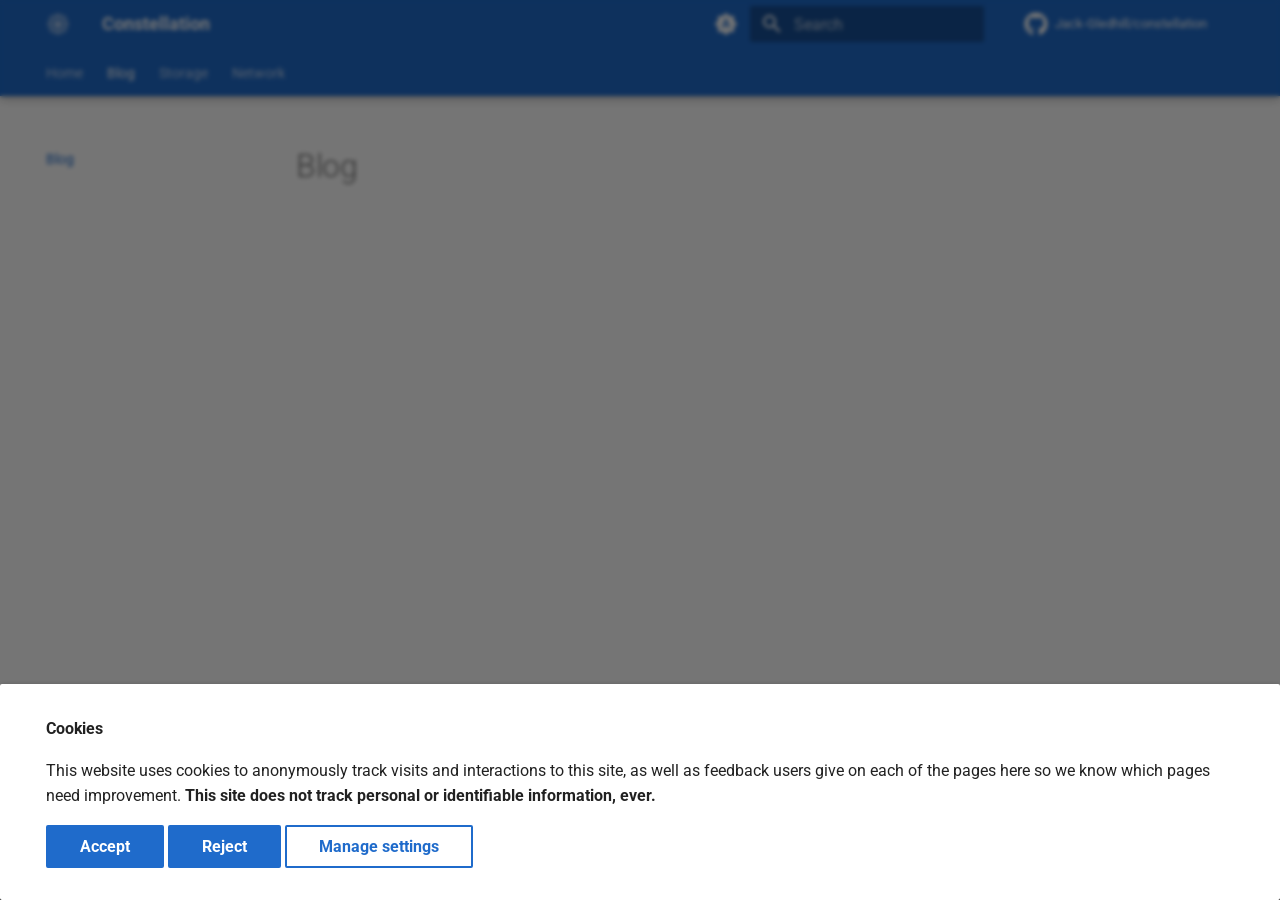
==== commit 7f1ab647: "Deployed 3f14597 with MkDocs version: 1.6.1" ====
--- a/blog/index.html
+++ b/blog/index.html
@@ -15,6 +15,8 @@
         <link rel="prev" href="..">
       
       
+        <link rel="next" href="../storage/databases/">
+      
       
         
       
@@ -77,7 +79,20 @@
 
     
     
-  <link href="../assets/stylesheets/glightbox.min.css" rel="stylesheet"><script src="../assets/javascripts/glightbox.min.js"></script><style id="glightbox-style">
+  
+<meta property="og:type" content="website">
+<meta property="og:title" content="Blog - Constellation">
+<meta property="og:description" content="Documentation and blog for my home production environment.">
+<meta property="og:image" content="https://starsystem.dev/assets/images/social/blog/index.png">
+<meta property="og:image:type" content="image/png">
+<meta property="og:image:width" content="1200">
+<meta property="og:image:height" content="630">
+<meta property="og:url" content="https://starsystem.dev/blog/">
+<meta property="twitter:card" content="summary_large_image">
+<meta property="twitter:title" content="Blog - Constellation">
+<meta property="twitter:description" content="Documentation and blog for my home production environment.">
+<meta property="twitter:image" content="https://starsystem.dev/assets/images/social/blog/index.png">
+<link href="../assets/stylesheets/glightbox.min.css" rel="stylesheet"><script src="../assets/javascripts/glightbox.min.js"></script><style id="glightbox-style">
             html.glightbox-open { overflow: initial; height: 100%; }
             .gslide-title { margin-top: 0px; user-select: text; }
             .gslide-desc { color: #666; user-select: text; }
@@ -271,7 +286,7 @@
   
     
   
-  Welcome to Constellation
+  Home
 
       </a>
     </li>
@@ -285,16 +300,57 @@
     
   
   
-    
-    
-      <li class="md-tabs__item md-tabs__item--active">
-        <a href="./" class="md-tabs__link">
+    <li class="md-tabs__item md-tabs__item--active">
+      <a href="./" class="md-tabs__link">
+        
+  
+  
+    
+  
+  Blog
+
+      </a>
+    </li>
+  
+
+      
+        
+  
+  
+  
+  
+    
+    
+      <li class="md-tabs__item">
+        <a href="../storage/databases/" class="md-tabs__link">
           
   
   
     
   
-  Blog
+  Storage
+
+        </a>
+      </li>
+    
+  
+
+      
+        
+  
+  
+  
+  
+    
+    
+      <li class="md-tabs__item">
+        <a href="../network/firewall/" class="md-tabs__link">
+          
+  
+  
+    
+  
+  Network
 
         </a>
       </li>
@@ -367,7 +423,7 @@
   <span class="md-ellipsis">
     
   
-    Welcome to Constellation
+    Home
   
 
     
@@ -387,44 +443,351 @@
     
   
   
-  
-    
-    
-      
+    
+      
+    
+  
+  
+    <li class="md-nav__item md-nav__item--active">
+      
+      <input class="md-nav__toggle md-toggle" type="checkbox" id="__toc">
+      
+      
+        
+      
+      
+      <a href="./" class="md-nav__link md-nav__link--active">
+        
+  
+  
+  <span class="md-ellipsis">
+    
+  
+    Blog
+  
+
+    
+  </span>
+  
+  
+
+      </a>
+      
+    </li>
+  
+
+    
+      
+      
+  
+  
+  
+  
+    
+    
+      
+        
+      
+        
+      
+    
+    
+    
+      
+      
+        
+      
+    
+    
+    <li class="md-nav__item md-nav__item--nested">
+      
+        
+        
+        <input class="md-nav__toggle md-toggle " type="checkbox" id="__nav_3">
         
           
-        
-      
-        
-      
-    
-    
-    
-      
-        
-        
-      
-      
-        
-      
-    
-    
-    <li class="md-nav__item md-nav__item--active md-nav__item--section md-nav__item--nested">
-      
-        
-        
-        <input class="md-nav__toggle md-toggle " type="checkbox" id="__nav_2" checked="">
+          <label class="md-nav__link" for="__nav_3" id="__nav_3_label" tabindex="0">
+            
+  
+  
+  <span class="md-ellipsis">
+    
+  
+    Storage
+  
+
+    
+  </span>
+  
+  
+
+            <span class="md-nav__icon md-icon"></span>
+          </label>
+        
+        <nav class="md-nav" data-md-level="1" aria-labelledby="__nav_3_label" aria-expanded="false">
+          <label class="md-nav__title" for="__nav_3">
+            <span class="md-nav__icon md-icon"></span>
+            
+  
+    Storage
+  
+
+          </label>
+          <ul class="md-nav__list" data-md-scrollfix="">
+            
+              
+                
+  
+  
+  
+  
+    <li class="md-nav__item">
+      <a href="../storage/databases/" class="md-nav__link">
+        
+  
+  
+  <span class="md-ellipsis">
+    
+  
+    Databases
+  
+
+    
+  </span>
+  
+  
+
+      </a>
+    </li>
+  
+
+              
+            
+              
+                
+  
+  
+  
+  
+    <li class="md-nav__item">
+      <a href="../storage/smb/" class="md-nav__link">
+        
+  
+  
+  <span class="md-ellipsis">
+    
+  
+    SMB
+  
+
+    
+  </span>
+  
+  
+
+      </a>
+    </li>
+  
+
+              
+            
+          </ul>
+        </nav>
+      
+    </li>
+  
+
+    
+      
+      
+  
+  
+  
+  
+    
+    
+      
+        
+      
+        
+      
+        
+      
+        
+      
+    
+    
+    
+      
+      
+        
+      
+    
+    
+    <li class="md-nav__item md-nav__item--nested">
+      
+        
+        
+        <input class="md-nav__toggle md-toggle " type="checkbox" id="__nav_4">
+        
+          
+          <label class="md-nav__link" for="__nav_4" id="__nav_4_label" tabindex="0">
+            
+  
+  
+  <span class="md-ellipsis">
+    
+  
+    Network
+  
+
+    
+  </span>
+  
+  
+
+            <span class="md-nav__icon md-icon"></span>
+          </label>
+        
+        <nav class="md-nav" data-md-level="1" aria-labelledby="__nav_4_label" aria-expanded="false">
+          <label class="md-nav__title" for="__nav_4">
+            <span class="md-nav__icon md-icon"></span>
+            
+  
+    Network
+  
+
+          </label>
+          <ul class="md-nav__list" data-md-scrollfix="">
+            
+              
+                
+  
+  
+  
+  
+    <li class="md-nav__item">
+      <a href="../network/firewall/" class="md-nav__link">
+        
+  
+  
+  <span class="md-ellipsis">
+    
+  
+    Firewall
+  
+
+    
+  </span>
+  
+  
+
+      </a>
+    </li>
+  
+
+              
+            
+              
+                
+  
+  
+  
+  
+    <li class="md-nav__item">
+      <a href="../network/reverse-proxy/" class="md-nav__link">
+        
+  
+  
+  <span class="md-ellipsis">
+    
+  
+    Reverse Proxy
+  
+
+    
+  </span>
+  
+  
+
+      </a>
+    </li>
+  
+
+              
+            
+              
+                
+  
+  
+  
+  
+    <li class="md-nav__item">
+      <a href="../network/vpn/" class="md-nav__link">
+        
+  
+  
+  <span class="md-ellipsis">
+    
+  
+    VPN
+  
+
+    
+  </span>
+  
+  
+
+      </a>
+    </li>
+  
+
+              
+            
+              
+                
+  
+  
+  
+  
+    
+    
+      
+        
+          
+        
+      
+        
+      
+        
+      
+        
+      
+    
+    
+    
+      
+      
+        
+      
+    
+    
+    <li class="md-nav__item md-nav__item--nested">
+      
+        
+        
+        <input class="md-nav__toggle md-toggle " type="checkbox" id="__nav_4_4">
         
           
           <div class="md-nav__link md-nav__container">
-            <a href="./" class="md-nav__link md-nav__link--active">
-              
-  
-  
-  <span class="md-ellipsis">
-    
-  
-    Blog
+            <a href="../network/sso/" class="md-nav__link ">
+              
+  
+  
+  <span class="md-ellipsis">
+    
+  
+    Single Sign-On
   
 
     
@@ -435,18 +798,18 @@
             </a>
             
               
-              <label class="md-nav__link md-nav__link--active" for="__nav_2" id="__nav_2_label" tabindex="">
+              <label class="md-nav__link " for="__nav_4_4" id="__nav_4_4_label" tabindex="0">
                 <span class="md-nav__icon md-icon"></span>
               </label>
             
           </div>
         
-        <nav class="md-nav" data-md-level="1" aria-labelledby="__nav_2_label" aria-expanded="true">
-          <label class="md-nav__title" for="__nav_2">
+        <nav class="md-nav" data-md-level="2" aria-labelledby="__nav_4_4_label" aria-expanded="false">
+          <label class="md-nav__title" for="__nav_4_4">
             <span class="md-nav__icon md-icon"></span>
             
   
-    Blog
+    Single Sign-On
   
 
           </label>
@@ -461,14 +824,14 @@
   
   
     <li class="md-nav__item">
-      <a href=".." class="md-nav__link">
-        
-  
-  
-  <span class="md-ellipsis">
-    
-  
-    Archive
+      <a href="../network/sso/ad/" class="md-nav__link">
+        
+  
+  
+  <span class="md-ellipsis">
+    
+  
+    Active Directory
   
 
     
@@ -477,6 +840,70 @@
   
 
       </a>
+    </li>
+  
+
+              
+            
+              
+                
+  
+  
+  
+  
+    <li class="md-nav__item">
+      <a href="../network/sso/ldap/" class="md-nav__link">
+        
+  
+  
+  <span class="md-ellipsis">
+    
+  
+    LDAP
+  
+
+    
+  </span>
+  
+  
+
+      </a>
+    </li>
+  
+
+              
+            
+              
+                
+  
+  
+  
+  
+    <li class="md-nav__item">
+      <a href="../network/sso/oidc/" class="md-nav__link">
+        
+  
+  
+  <span class="md-ellipsis">
+    
+  
+    OIDC
+  
+
+    
+  </span>
+  
+  
+
+      </a>
+    </li>
+  
+
+              
+            
+          </ul>
+        </nav>
+      
     </li>
   
 
